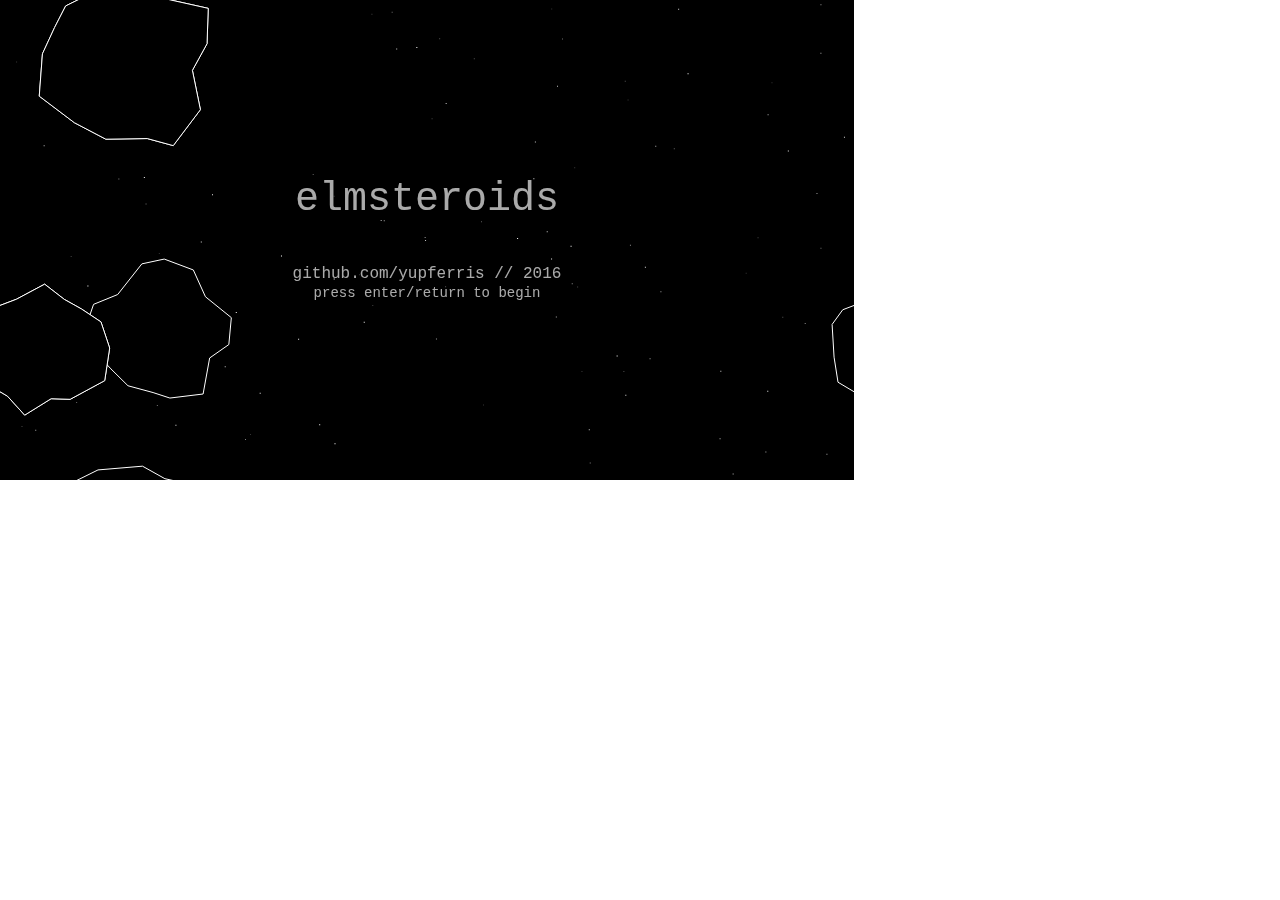
==== elmsteroids/index.html @ e2b3eda0 "Moved index.html into elmsteroids folder" ====
<!DOCTYPE HTML>
<html><head><meta charset="UTF-8"><title>Main</title><style>html,head,body { padding:0; margin:0; }
body { font-family: calibri, helvetica, arial, sans-serif; }</style><script type="text/javascript">
(function() {
'use strict';

function F2(fun)
{
  function wrapper(a) { return function(b) { return fun(a,b); }; }
  wrapper.arity = 2;
  wrapper.func = fun;
  return wrapper;
}

function F3(fun)
{
  function wrapper(a) {
    return function(b) { return function(c) { return fun(a, b, c); }; };
  }
  wrapper.arity = 3;
  wrapper.func = fun;
  return wrapper;
}

function F4(fun)
{
  function wrapper(a) { return function(b) { return function(c) {
    return function(d) { return fun(a, b, c, d); }; }; };
  }
  wrapper.arity = 4;
  wrapper.func = fun;
  return wrapper;
}

function F5(fun)
{
  function wrapper(a) { return function(b) { return function(c) {
    return function(d) { return function(e) { return fun(a, b, c, d, e); }; }; }; };
  }
  wrapper.arity = 5;
  wrapper.func = fun;
  return wrapper;
}

function F6(fun)
{
  function wrapper(a) { return function(b) { return function(c) {
    return function(d) { return function(e) { return function(f) {
    return fun(a, b, c, d, e, f); }; }; }; }; };
  }
  wrapper.arity = 6;
  wrapper.func = fun;
  return wrapper;
}

function F7(fun)
{
  function wrapper(a) { return function(b) { return function(c) {
    return function(d) { return function(e) { return function(f) {
    return function(g) { return fun(a, b, c, d, e, f, g); }; }; }; }; }; };
  }
  wrapper.arity = 7;
  wrapper.func = fun;
  return wrapper;
}

function F8(fun)
{
  function wrapper(a) { return function(b) { return function(c) {
    return function(d) { return function(e) { return function(f) {
    return function(g) { return function(h) {
    return fun(a, b, c, d, e, f, g, h); }; }; }; }; }; }; };
  }
  wrapper.arity = 8;
  wrapper.func = fun;
  return wrapper;
}

function F9(fun)
{
  function wrapper(a) { return function(b) { return function(c) {
    return function(d) { return function(e) { return function(f) {
    return function(g) { return function(h) { return function(i) {
    return fun(a, b, c, d, e, f, g, h, i); }; }; }; }; }; }; }; };
  }
  wrapper.arity = 9;
  wrapper.func = fun;
  return wrapper;
}

function A2(fun, a, b)
{
  return fun.arity === 2
    ? fun.func(a, b)
    : fun(a)(b);
}
function A3(fun, a, b, c)
{
  return fun.arity === 3
    ? fun.func(a, b, c)
    : fun(a)(b)(c);
}
function A4(fun, a, b, c, d)
{
  return fun.arity === 4
    ? fun.func(a, b, c, d)
    : fun(a)(b)(c)(d);
}
function A5(fun, a, b, c, d, e)
{
  return fun.arity === 5
    ? fun.func(a, b, c, d, e)
    : fun(a)(b)(c)(d)(e);
}
function A6(fun, a, b, c, d, e, f)
{
  return fun.arity === 6
    ? fun.func(a, b, c, d, e, f)
    : fun(a)(b)(c)(d)(e)(f);
}
function A7(fun, a, b, c, d, e, f, g)
{
  return fun.arity === 7
    ? fun.func(a, b, c, d, e, f, g)
    : fun(a)(b)(c)(d)(e)(f)(g);
}
function A8(fun, a, b, c, d, e, f, g, h)
{
  return fun.arity === 8
    ? fun.func(a, b, c, d, e, f, g, h)
    : fun(a)(b)(c)(d)(e)(f)(g)(h);
}
function A9(fun, a, b, c, d, e, f, g, h, i)
{
  return fun.arity === 9
    ? fun.func(a, b, c, d, e, f, g, h, i)
    : fun(a)(b)(c)(d)(e)(f)(g)(h)(i);
}
//import Native.Utils //

var _elm_lang$core$Native_Basics = function() {

function div(a, b)
{
	return (a / b) | 0;
}
function rem(a, b)
{
	return a % b;
}
function mod(a, b)
{
	if (b === 0)
	{
		throw new Error('Cannot perform mod 0. Division by zero error.');
	}
	var r = a % b;
	var m = a === 0 ? 0 : (b > 0 ? (a >= 0 ? r : r + b) : -mod(-a, -b));

	return m === b ? 0 : m;
}
function logBase(base, n)
{
	return Math.log(n) / Math.log(base);
}
function negate(n)
{
	return -n;
}
function abs(n)
{
	return n < 0 ? -n : n;
}

function min(a, b)
{
	return _elm_lang$core$Native_Utils.cmp(a, b) < 0 ? a : b;
}
function max(a, b)
{
	return _elm_lang$core$Native_Utils.cmp(a, b) > 0 ? a : b;
}
function clamp(lo, hi, n)
{
	return _elm_lang$core$Native_Utils.cmp(n, lo) < 0
		? lo
		: _elm_lang$core$Native_Utils.cmp(n, hi) > 0
			? hi
			: n;
}

var ord = ['LT', 'EQ', 'GT'];

function compare(x, y)
{
	return { ctor: ord[_elm_lang$core$Native_Utils.cmp(x, y) + 1] };
}

function xor(a, b)
{
	return a !== b;
}
function not(b)
{
	return !b;
}
function isInfinite(n)
{
	return n === Infinity || n === -Infinity;
}

function truncate(n)
{
	return n | 0;
}

function degrees(d)
{
	return d * Math.PI / 180;
}
function turns(t)
{
	return 2 * Math.PI * t;
}
function fromPolar(point)
{
	var r = point._0;
	var t = point._1;
	return _elm_lang$core$Native_Utils.Tuple2(r * Math.cos(t), r * Math.sin(t));
}
function toPolar(point)
{
	var x = point._0;
	var y = point._1;
	return _elm_lang$core$Native_Utils.Tuple2(Math.sqrt(x * x + y * y), Math.atan2(y, x));
}

return {
	div: F2(div),
	rem: F2(rem),
	mod: F2(mod),

	pi: Math.PI,
	e: Math.E,
	cos: Math.cos,
	sin: Math.sin,
	tan: Math.tan,
	acos: Math.acos,
	asin: Math.asin,
	atan: Math.atan,
	atan2: F2(Math.atan2),

	degrees: degrees,
	turns: turns,
	fromPolar: fromPolar,
	toPolar: toPolar,

	sqrt: Math.sqrt,
	logBase: F2(logBase),
	negate: negate,
	abs: abs,
	min: F2(min),
	max: F2(max),
	clamp: F3(clamp),
	compare: F2(compare),

	xor: F2(xor),
	not: not,

	truncate: truncate,
	ceiling: Math.ceil,
	floor: Math.floor,
	round: Math.round,
	toFloat: function(x) { return x; },
	isNaN: isNaN,
	isInfinite: isInfinite
};

}();//import //

var _elm_lang$core$Native_Utils = function() {

// COMPARISONS

function eq(rootX, rootY)
{
	var stack = [{ x: rootX, y: rootY }];
	while (stack.length > 0)
	{
		var front = stack.pop();
		var x = front.x;
		var y = front.y;
		if (x === y)
		{
			continue;
		}
		if (typeof x === 'object')
		{
			var c = 0;
			for (var key in x)
			{
				++c;
				if (!(key in y))
				{
					return false;
				}
				if (key === 'ctor')
				{
					continue;
				}
				stack.push({ x: x[key], y: y[key] });
			}
			if ('ctor' in x)
			{
				stack.push({ x: x.ctor, y: y.ctor});
			}
			if (c !== Object.keys(y).length)
			{
				return false;
			}
		}
		else if (typeof x === 'function')
		{
			throw new Error('Equality error: general function equality is ' +
							'undecidable, and therefore, unsupported');
		}
		else
		{
			return false;
		}
	}
	return true;
}

// Code in Generate/JavaScript.hs, Basics.js, and List.js depends on
// the particular integer values assigned to LT, EQ, and GT.

var LT = -1, EQ = 0, GT = 1;

function cmp(x, y)
{
	var ord;
	if (typeof x !== 'object')
	{
		return x === y ? EQ : x < y ? LT : GT;
	}
	else if (x instanceof String)
	{
		var a = x.valueOf();
		var b = y.valueOf();
		return a === b
			? EQ
			: a < b
				? LT
				: GT;
	}
	else if (x.ctor === '::' || x.ctor === '[]')
	{
		while (true)
		{
			if (x.ctor === '[]' && y.ctor === '[]')
			{
				return EQ;
			}
			if (x.ctor !== y.ctor)
			{
				return x.ctor === '[]' ? LT : GT;
			}
			ord = cmp(x._0, y._0);
			if (ord !== EQ)
			{
				return ord;
			}
			x = x._1;
			y = y._1;
		}
	}
	else if (x.ctor.slice(0, 6) === '_Tuple')
	{
		var n = x.ctor.slice(6) - 0;
		var err = 'cannot compare tuples with more than 6 elements.';
		if (n === 0) return EQ;
		if (n >= 1) { ord = cmp(x._0, y._0); if (ord !== EQ) return ord;
		if (n >= 2) { ord = cmp(x._1, y._1); if (ord !== EQ) return ord;
		if (n >= 3) { ord = cmp(x._2, y._2); if (ord !== EQ) return ord;
		if (n >= 4) { ord = cmp(x._3, y._3); if (ord !== EQ) return ord;
		if (n >= 5) { ord = cmp(x._4, y._4); if (ord !== EQ) return ord;
		if (n >= 6) { ord = cmp(x._5, y._5); if (ord !== EQ) return ord;
		if (n >= 7) throw new Error('Comparison error: ' + err); } } } } } }
		return EQ;
	}
	else
	{
		throw new Error('Comparison error: comparison is only defined on ints, ' +
						'floats, times, chars, strings, lists of comparable values, ' +
						'and tuples of comparable values.');
	}
}


// COMMON VALUES

var Tuple0 = {
	ctor: '_Tuple0'
};

function Tuple2(x, y)
{
	return {
		ctor: '_Tuple2',
		_0: x,
		_1: y
	};
}

function chr(c)
{
	return new String(c);
}


// GUID

var count = 0;
function guid(_)
{
	return count++;
}


// RECORDS

function update(oldRecord, updatedFields)
{
	var newRecord = {};
	for (var key in oldRecord)
	{
		var value = (key in updatedFields) ? updatedFields[key] : oldRecord[key];
		newRecord[key] = value;
	}
	return newRecord;
}


//// LIST STUFF ////

var Nil = { ctor: '[]' };

function Cons(hd, tl)
{
	return {
		ctor: '::',
		_0: hd,
		_1: tl
	};
}

function append(xs, ys)
{
	// append Strings
	if (typeof xs === 'string')
	{
		return xs + ys;
	}

	// append Lists
	if (xs.ctor === '[]')
	{
		return ys;
	}
	var root = Cons(xs._0, Nil);
	var curr = root;
	xs = xs._1;
	while (xs.ctor !== '[]')
	{
		curr._1 = Cons(xs._0, Nil);
		xs = xs._1;
		curr = curr._1;
	}
	curr._1 = ys;
	return root;
}


// CRASHES

function crash(moduleName, region)
{
	return function(message) {
		throw new Error(
			'Ran into a `Debug.crash` in module `' + moduleName + '` ' + regionToString(region) + '\n'
			+ 'The message provided by the code author is:\n\n    '
			+ message
		);
	};
}

function crashCase(moduleName, region, value)
{
	return function(message) {
		throw new Error(
			'Ran into a `Debug.crash` in module `' + moduleName + '`\n\n'
			+ 'This was caused by the `case` expression ' + regionToString(region) + '.\n'
			+ 'One of the branches ended with a crash and the following value got through:\n\n    ' + toString(value) + '\n\n'
			+ 'The message provided by the code author is:\n\n    '
			+ message
		);
	};
}

function regionToString(region)
{
	if (region.start.line == region.end.line)
	{
		return 'on line ' + region.start.line;
	}
	return 'between lines ' + region.start.line + ' and ' + region.end.line;
}


// TO STRING

function toString(v)
{
	var type = typeof v;
	if (type === 'function')
	{
		var name = v.func ? v.func.name : v.name;
		return '<function' + (name === '' ? '' : ':') + name + '>';
	}

	if (type === 'boolean')
	{
		return v ? 'True' : 'False';
	}

	if (type === 'number')
	{
		return v + '';
	}

	if (v instanceof String)
	{
		return '\'' + addSlashes(v, true) + '\'';
	}

	if (type === 'string')
	{
		return '"' + addSlashes(v, false) + '"';
	}

	if (v === null)
	{
		return 'null';
	}

	if (type === 'object' && 'ctor' in v)
	{
		var ctorStarter = v.ctor.substring(0, 5);

		if (ctorStarter === '_Tupl')
		{
			var output = [];
			for (var k in v)
			{
				if (k === 'ctor') continue;
				output.push(toString(v[k]));
			}
			return '(' + output.join(',') + ')';
		}

		if (ctorStarter === '_Task')
		{
			return '<task>'
		}

		if (v.ctor === '_Array')
		{
			var list = _elm_lang$core$Array$toList(v);
			return 'Array.fromList ' + toString(list);
		}

		if (v.ctor === '<decoder>')
		{
			return '<decoder>';
		}

		if (v.ctor === '_Process')
		{
			return '<process:' + v.id + '>';
		}

		if (v.ctor === '::')
		{
			var output = '[' + toString(v._0);
			v = v._1;
			while (v.ctor === '::')
			{
				output += ',' + toString(v._0);
				v = v._1;
			}
			return output + ']';
		}

		if (v.ctor === '[]')
		{
			return '[]';
		}

		if (v.ctor === 'RBNode_elm_builtin' || v.ctor === 'RBEmpty_elm_builtin' || v.ctor === 'Set_elm_builtin')
		{
			var name, list;
			if (v.ctor === 'Set_elm_builtin')
			{
				name = 'Set';
				list = A2(
					_elm_lang$core$List$map,
					function(x) {return x._0; },
					_elm_lang$core$Dict$toList(v._0)
				);
			}
			else
			{
				name = 'Dict';
				list = _elm_lang$core$Dict$toList(v);
			}
			return name + '.fromList ' + toString(list);
		}

		var output = '';
		for (var i in v)
		{
			if (i === 'ctor') continue;
			var str = toString(v[i]);
			var c0 = str[0];
			var parenless = c0 === '{' || c0 === '(' || c0 === '<' || c0 === '"' || str.indexOf(' ') < 0;
			output += ' ' + (parenless ? str : '(' + str + ')');
		}
		return v.ctor + output;
	}

	if (type === 'object')
	{
		var output = [];
		for (var k in v)
		{
			output.push(k + ' = ' + toString(v[k]));
		}
		if (output.length === 0)
		{
			return '{}';
		}
		return '{ ' + output.join(', ') + ' }';
	}

	return '<internal structure>';
}

function addSlashes(str, isChar)
{
	var s = str.replace(/\\/g, '\\\\')
			  .replace(/\n/g, '\\n')
			  .replace(/\t/g, '\\t')
			  .replace(/\r/g, '\\r')
			  .replace(/\v/g, '\\v')
			  .replace(/\0/g, '\\0');
	if (isChar)
	{
		return s.replace(/\'/g, '\\\'');
	}
	else
	{
		return s.replace(/\"/g, '\\"');
	}
}


return {
	eq: eq,
	cmp: cmp,
	Tuple0: Tuple0,
	Tuple2: Tuple2,
	chr: chr,
	update: update,
	guid: guid,

	append: F2(append),

	crash: crash,
	crashCase: crashCase,

	toString: toString
};

}();var _elm_lang$core$Basics$uncurry = F2(
	function (f, _p0) {
		var _p1 = _p0;
		return A2(f, _p1._0, _p1._1);
	});
var _elm_lang$core$Basics$curry = F3(
	function (f, a, b) {
		return f(
			{ctor: '_Tuple2', _0: a, _1: b});
	});
var _elm_lang$core$Basics$flip = F3(
	function (f, b, a) {
		return A2(f, a, b);
	});
var _elm_lang$core$Basics$snd = function (_p2) {
	var _p3 = _p2;
	return _p3._1;
};
var _elm_lang$core$Basics$fst = function (_p4) {
	var _p5 = _p4;
	return _p5._0;
};
var _elm_lang$core$Basics$always = F2(
	function (a, _p6) {
		return a;
	});
var _elm_lang$core$Basics$identity = function (x) {
	return x;
};
var _elm_lang$core$Basics_ops = _elm_lang$core$Basics_ops || {};
_elm_lang$core$Basics_ops['<|'] = F2(
	function (f, x) {
		return f(x);
	});
var _elm_lang$core$Basics_ops = _elm_lang$core$Basics_ops || {};
_elm_lang$core$Basics_ops['|>'] = F2(
	function (x, f) {
		return f(x);
	});
var _elm_lang$core$Basics_ops = _elm_lang$core$Basics_ops || {};
_elm_lang$core$Basics_ops['>>'] = F3(
	function (f, g, x) {
		return g(
			f(x));
	});
var _elm_lang$core$Basics_ops = _elm_lang$core$Basics_ops || {};
_elm_lang$core$Basics_ops['<<'] = F3(
	function (g, f, x) {
		return g(
			f(x));
	});
var _elm_lang$core$Basics_ops = _elm_lang$core$Basics_ops || {};
_elm_lang$core$Basics_ops['++'] = _elm_lang$core$Native_Utils.append;
var _elm_lang$core$Basics$toString = _elm_lang$core$Native_Utils.toString;
var _elm_lang$core$Basics$isInfinite = _elm_lang$core$Native_Basics.isInfinite;
var _elm_lang$core$Basics$isNaN = _elm_lang$core$Native_Basics.isNaN;
var _elm_lang$core$Basics$toFloat = _elm_lang$core$Native_Basics.toFloat;
var _elm_lang$core$Basics$ceiling = _elm_lang$core$Native_Basics.ceiling;
var _elm_lang$core$Basics$floor = _elm_lang$core$Native_Basics.floor;
var _elm_lang$core$Basics$truncate = _elm_lang$core$Native_Basics.truncate;
var _elm_lang$core$Basics$round = _elm_lang$core$Native_Basics.round;
var _elm_lang$core$Basics$not = _elm_lang$core$Native_Basics.not;
var _elm_lang$core$Basics$xor = _elm_lang$core$Native_Basics.xor;
var _elm_lang$core$Basics_ops = _elm_lang$core$Basics_ops || {};
_elm_lang$core$Basics_ops['||'] = _elm_lang$core$Native_Basics.or;
var _elm_lang$core$Basics_ops = _elm_lang$core$Basics_ops || {};
_elm_lang$core$Basics_ops['&&'] = _elm_lang$core$Native_Basics.and;
var _elm_lang$core$Basics$max = _elm_lang$core$Native_Basics.max;
var _elm_lang$core$Basics$min = _elm_lang$core$Native_Basics.min;
var _elm_lang$core$Basics$compare = _elm_lang$core$Native_Basics.compare;
var _elm_lang$core$Basics_ops = _elm_lang$core$Basics_ops || {};
_elm_lang$core$Basics_ops['>='] = _elm_lang$core$Native_Basics.ge;
var _elm_lang$core$Basics_ops = _elm_lang$core$Basics_ops || {};
_elm_lang$core$Basics_ops['<='] = _elm_lang$core$Native_Basics.le;
var _elm_lang$core$Basics_ops = _elm_lang$core$Basics_ops || {};
_elm_lang$core$Basics_ops['>'] = _elm_lang$core$Native_Basics.gt;
var _elm_lang$core$Basics_ops = _elm_lang$core$Basics_ops || {};
_elm_lang$core$Basics_ops['<'] = _elm_lang$core$Native_Basics.lt;
var _elm_lang$core$Basics_ops = _elm_lang$core$Basics_ops || {};
_elm_lang$core$Basics_ops['/='] = _elm_lang$core$Native_Basics.neq;
var _elm_lang$core$Basics_ops = _elm_lang$core$Basics_ops || {};
_elm_lang$core$Basics_ops['=='] = _elm_lang$core$Native_Basics.eq;
var _elm_lang$core$Basics$e = _elm_lang$core$Native_Basics.e;
var _elm_lang$core$Basics$pi = _elm_lang$core$Native_Basics.pi;
var _elm_lang$core$Basics$clamp = _elm_lang$core$Native_Basics.clamp;
var _elm_lang$core$Basics$logBase = _elm_lang$core$Native_Basics.logBase;
var _elm_lang$core$Basics$abs = _elm_lang$core$Native_Basics.abs;
var _elm_lang$core$Basics$negate = _elm_lang$core$Native_Basics.negate;
var _elm_lang$core$Basics$sqrt = _elm_lang$core$Native_Basics.sqrt;
var _elm_lang$core$Basics$atan2 = _elm_lang$core$Native_Basics.atan2;
var _elm_lang$core$Basics$atan = _elm_lang$core$Native_Basics.atan;
var _elm_lang$core$Basics$asin = _elm_lang$core$Native_Basics.asin;
var _elm_lang$core$Basics$acos = _elm_lang$core$Native_Basics.acos;
var _elm_lang$core$Basics$tan = _elm_lang$core$Native_Basics.tan;
var _elm_lang$core$Basics$sin = _elm_lang$core$Native_Basics.sin;
var _elm_lang$core$Basics$cos = _elm_lang$core$Native_Basics.cos;
var _elm_lang$core$Basics_ops = _elm_lang$core$Basics_ops || {};
_elm_lang$core$Basics_ops['^'] = _elm_lang$core$Native_Basics.exp;
var _elm_lang$core$Basics_ops = _elm_lang$core$Basics_ops || {};
_elm_lang$core$Basics_ops['%'] = _elm_lang$core$Native_Basics.mod;
var _elm_lang$core$Basics$rem = _elm_lang$core$Native_Basics.rem;
var _elm_lang$core$Basics_ops = _elm_lang$core$Basics_ops || {};
_elm_lang$core$Basics_ops['//'] = _elm_lang$core$Native_Basics.div;
var _elm_lang$core$Basics_ops = _elm_lang$core$Basics_ops || {};
_elm_lang$core$Basics_ops['/'] = _elm_lang$core$Native_Basics.floatDiv;
var _elm_lang$core$Basics_ops = _elm_lang$core$Basics_ops || {};
_elm_lang$core$Basics_ops['*'] = _elm_lang$core$Native_Basics.mul;
var _elm_lang$core$Basics_ops = _elm_lang$core$Basics_ops || {};
_elm_lang$core$Basics_ops['-'] = _elm_lang$core$Native_Basics.sub;
var _elm_lang$core$Basics_ops = _elm_lang$core$Basics_ops || {};
_elm_lang$core$Basics_ops['+'] = _elm_lang$core$Native_Basics.add;
var _elm_lang$core$Basics$toPolar = _elm_lang$core$Native_Basics.toPolar;
var _elm_lang$core$Basics$fromPolar = _elm_lang$core$Native_Basics.fromPolar;
var _elm_lang$core$Basics$turns = _elm_lang$core$Native_Basics.turns;
var _elm_lang$core$Basics$degrees = _elm_lang$core$Native_Basics.degrees;
var _elm_lang$core$Basics$radians = function (t) {
	return t;
};
var _elm_lang$core$Basics$GT = {ctor: 'GT'};
var _elm_lang$core$Basics$EQ = {ctor: 'EQ'};
var _elm_lang$core$Basics$LT = {ctor: 'LT'};
var _elm_lang$core$Basics$Never = function (a) {
	return {ctor: 'Never', _0: a};
};
//import Native.Utils //

var _elm_lang$core$Native_Debug = function() {

function log(tag, value)
{
	var msg = tag + ': ' + _elm_lang$core$Native_Utils.toString(value);
	var process = process || {};
	if (process.stdout)
	{
		process.stdout.write(msg);
	}
	else
	{
		console.log(msg);
	}
	return value;
}

function crash(message)
{
	throw new Error(message);
}

return {
	crash: crash,
	log: F2(log)
};

}();var _elm_lang$core$Debug$crash = _elm_lang$core$Native_Debug.crash;
var _elm_lang$core$Debug$log = _elm_lang$core$Native_Debug.log;
var _elm_lang$core$Maybe$withDefault = F2(
	function ($default, maybe) {
		var _p0 = maybe;
		if (_p0.ctor === 'Just') {
			return _p0._0;
		} else {
			return $default;
		}
	});
var _elm_lang$core$Maybe$Nothing = {ctor: 'Nothing'};
var _elm_lang$core$Maybe$oneOf = function (maybes) {
	oneOf:
	while (true) {
		var _p1 = maybes;
		if (_p1.ctor === '[]') {
			return _elm_lang$core$Maybe$Nothing;
		} else {
			var _p3 = _p1._0;
			var _p2 = _p3;
			if (_p2.ctor === 'Nothing') {
				var _v3 = _p1._1;
				maybes = _v3;
				continue oneOf;
			} else {
				return _p3;
			}
		}
	}
};
var _elm_lang$core$Maybe$andThen = F2(
	function (maybeValue, callback) {
		var _p4 = maybeValue;
		if (_p4.ctor === 'Just') {
			return callback(_p4._0);
		} else {
			return _elm_lang$core$Maybe$Nothing;
		}
	});
var _elm_lang$core$Maybe$Just = function (a) {
	return {ctor: 'Just', _0: a};
};
var _elm_lang$core$Maybe$map = F2(
	function (f, maybe) {
		var _p5 = maybe;
		if (_p5.ctor === 'Just') {
			return _elm_lang$core$Maybe$Just(
				f(_p5._0));
		} else {
			return _elm_lang$core$Maybe$Nothing;
		}
	});
var _elm_lang$core$Maybe$map2 = F3(
	function (func, ma, mb) {
		var _p6 = {ctor: '_Tuple2', _0: ma, _1: mb};
		if (((_p6.ctor === '_Tuple2') && (_p6._0.ctor === 'Just')) && (_p6._1.ctor === 'Just')) {
			return _elm_lang$core$Maybe$Just(
				A2(func, _p6._0._0, _p6._1._0));
		} else {
			return _elm_lang$core$Maybe$Nothing;
		}
	});
var _elm_lang$core$Maybe$map3 = F4(
	function (func, ma, mb, mc) {
		var _p7 = {ctor: '_Tuple3', _0: ma, _1: mb, _2: mc};
		if ((((_p7.ctor === '_Tuple3') && (_p7._0.ctor === 'Just')) && (_p7._1.ctor === 'Just')) && (_p7._2.ctor === 'Just')) {
			return _elm_lang$core$Maybe$Just(
				A3(func, _p7._0._0, _p7._1._0, _p7._2._0));
		} else {
			return _elm_lang$core$Maybe$Nothing;
		}
	});
var _elm_lang$core$Maybe$map4 = F5(
	function (func, ma, mb, mc, md) {
		var _p8 = {ctor: '_Tuple4', _0: ma, _1: mb, _2: mc, _3: md};
		if (((((_p8.ctor === '_Tuple4') && (_p8._0.ctor === 'Just')) && (_p8._1.ctor === 'Just')) && (_p8._2.ctor === 'Just')) && (_p8._3.ctor === 'Just')) {
			return _elm_lang$core$Maybe$Just(
				A4(func, _p8._0._0, _p8._1._0, _p8._2._0, _p8._3._0));
		} else {
			return _elm_lang$core$Maybe$Nothing;
		}
	});
var _elm_lang$core$Maybe$map5 = F6(
	function (func, ma, mb, mc, md, me) {
		var _p9 = {ctor: '_Tuple5', _0: ma, _1: mb, _2: mc, _3: md, _4: me};
		if ((((((_p9.ctor === '_Tuple5') && (_p9._0.ctor === 'Just')) && (_p9._1.ctor === 'Just')) && (_p9._2.ctor === 'Just')) && (_p9._3.ctor === 'Just')) && (_p9._4.ctor === 'Just')) {
			return _elm_lang$core$Maybe$Just(
				A5(func, _p9._0._0, _p9._1._0, _p9._2._0, _p9._3._0, _p9._4._0));
		} else {
			return _elm_lang$core$Maybe$Nothing;
		}
	});
//import Native.Utils //

var _elm_lang$core$Native_List = function() {

var Nil = { ctor: '[]' };

function Cons(hd, tl)
{
	return { ctor: '::', _0: hd, _1: tl };
}

function fromArray(arr)
{
	var out = Nil;
	for (var i = arr.length; i--; )
	{
		out = Cons(arr[i], out);
	}
	return out;
}

function toArray(xs)
{
	var out = [];
	while (xs.ctor !== '[]')
	{
		out.push(xs._0);
		xs = xs._1;
	}
	return out;
}


function range(lo, hi)
{
	var list = Nil;
	if (lo <= hi)
	{
		do
		{
			list = Cons(hi, list);
		}
		while (hi-- > lo);
	}
	return list;
}

function foldr(f, b, xs)
{
	var arr = toArray(xs);
	var acc = b;
	for (var i = arr.length; i--; )
	{
		acc = A2(f, arr[i], acc);
	}
	return acc;
}

function map2(f, xs, ys)
{
	var arr = [];
	while (xs.ctor !== '[]' && ys.ctor !== '[]')
	{
		arr.push(A2(f, xs._0, ys._0));
		xs = xs._1;
		ys = ys._1;
	}
	return fromArray(arr);
}

function map3(f, xs, ys, zs)
{
	var arr = [];
	while (xs.ctor !== '[]' && ys.ctor !== '[]' && zs.ctor !== '[]')
	{
		arr.push(A3(f, xs._0, ys._0, zs._0));
		xs = xs._1;
		ys = ys._1;
		zs = zs._1;
	}
	return fromArray(arr);
}

function map4(f, ws, xs, ys, zs)
{
	var arr = [];
	while (   ws.ctor !== '[]'
		   && xs.ctor !== '[]'
		   && ys.ctor !== '[]'
		   && zs.ctor !== '[]')
	{
		arr.push(A4(f, ws._0, xs._0, ys._0, zs._0));
		ws = ws._1;
		xs = xs._1;
		ys = ys._1;
		zs = zs._1;
	}
	return fromArray(arr);
}

function map5(f, vs, ws, xs, ys, zs)
{
	var arr = [];
	while (   vs.ctor !== '[]'
		   && ws.ctor !== '[]'
		   && xs.ctor !== '[]'
		   && ys.ctor !== '[]'
		   && zs.ctor !== '[]')
	{
		arr.push(A5(f, vs._0, ws._0, xs._0, ys._0, zs._0));
		vs = vs._1;
		ws = ws._1;
		xs = xs._1;
		ys = ys._1;
		zs = zs._1;
	}
	return fromArray(arr);
}

function sortBy(f, xs)
{
	return fromArray(toArray(xs).sort(function(a, b) {
		return _elm_lang$core$Native_Utils.cmp(f(a), f(b));
	}));
}

function sortWith(f, xs)
{
	return fromArray(toArray(xs).sort(function(a, b) {
		var ord = f(a)(b).ctor;
		return ord === 'EQ' ? 0 : ord === 'LT' ? -1 : 1;
	}));
}

return {
	Nil: Nil,
	Cons: Cons,
	cons: F2(Cons),
	toArray: toArray,
	fromArray: fromArray,
	range: range,

	foldr: F3(foldr),

	map2: F3(map2),
	map3: F4(map3),
	map4: F5(map4),
	map5: F6(map5),
	sortBy: F2(sortBy),
	sortWith: F2(sortWith)
};

}();var _elm_lang$core$List$sortWith = _elm_lang$core$Native_List.sortWith;
var _elm_lang$core$List$sortBy = _elm_lang$core$Native_List.sortBy;
var _elm_lang$core$List$sort = function (xs) {
	return A2(_elm_lang$core$List$sortBy, _elm_lang$core$Basics$identity, xs);
};
var _elm_lang$core$List$drop = F2(
	function (n, list) {
		drop:
		while (true) {
			if (_elm_lang$core$Native_Utils.cmp(n, 0) < 1) {
				return list;
			} else {
				var _p0 = list;
				if (_p0.ctor === '[]') {
					return list;
				} else {
					var _v1 = n - 1,
						_v2 = _p0._1;
					n = _v1;
					list = _v2;
					continue drop;
				}
			}
		}
	});
var _elm_lang$core$List$map5 = _elm_lang$core$Native_List.map5;
var _elm_lang$core$List$map4 = _elm_lang$core$Native_List.map4;
var _elm_lang$core$List$map3 = _elm_lang$core$Native_List.map3;
var _elm_lang$core$List$map2 = _elm_lang$core$Native_List.map2;
var _elm_lang$core$List$any = F2(
	function (isOkay, list) {
		any:
		while (true) {
			var _p1 = list;
			if (_p1.ctor === '[]') {
				return false;
			} else {
				if (isOkay(_p1._0)) {
					return true;
				} else {
					var _v4 = isOkay,
						_v5 = _p1._1;
					isOkay = _v4;
					list = _v5;
					continue any;
				}
			}
		}
	});
var _elm_lang$core$List$all = F2(
	function (isOkay, list) {
		return _elm_lang$core$Basics$not(
			A2(
				_elm_lang$core$List$any,
				function (_p2) {
					return _elm_lang$core$Basics$not(
						isOkay(_p2));
				},
				list));
	});
var _elm_lang$core$List$foldr = _elm_lang$core$Native_List.foldr;
var _elm_lang$core$List$foldl = F3(
	function (func, acc, list) {
		foldl:
		while (true) {
			var _p3 = list;
			if (_p3.ctor === '[]') {
				return acc;
			} else {
				var _v7 = func,
					_v8 = A2(func, _p3._0, acc),
					_v9 = _p3._1;
				func = _v7;
				acc = _v8;
				list = _v9;
				continue foldl;
			}
		}
	});
var _elm_lang$core$List$length = function (xs) {
	return A3(
		_elm_lang$core$List$foldl,
		F2(
			function (_p4, i) {
				return i + 1;
			}),
		0,
		xs);
};
var _elm_lang$core$List$sum = function (numbers) {
	return A3(
		_elm_lang$core$List$foldl,
		F2(
			function (x, y) {
				return x + y;
			}),
		0,
		numbers);
};
var _elm_lang$core$List$product = function (numbers) {
	return A3(
		_elm_lang$core$List$foldl,
		F2(
			function (x, y) {
				return x * y;
			}),
		1,
		numbers);
};
var _elm_lang$core$List$maximum = function (list) {
	var _p5 = list;
	if (_p5.ctor === '::') {
		return _elm_lang$core$Maybe$Just(
			A3(_elm_lang$core$List$foldl, _elm_lang$core$Basics$max, _p5._0, _p5._1));
	} else {
		return _elm_lang$core$Maybe$Nothing;
	}
};
var _elm_lang$core$List$minimum = function (list) {
	var _p6 = list;
	if (_p6.ctor === '::') {
		return _elm_lang$core$Maybe$Just(
			A3(_elm_lang$core$List$foldl, _elm_lang$core$Basics$min, _p6._0, _p6._1));
	} else {
		return _elm_lang$core$Maybe$Nothing;
	}
};
var _elm_lang$core$List$indexedMap = F2(
	function (f, xs) {
		return A3(
			_elm_lang$core$List$map2,
			f,
			_elm_lang$core$Native_List.range(
				0,
				_elm_lang$core$List$length(xs) - 1),
			xs);
	});
var _elm_lang$core$List$member = F2(
	function (x, xs) {
		return A2(
			_elm_lang$core$List$any,
			function (a) {
				return _elm_lang$core$Native_Utils.eq(a, x);
			},
			xs);
	});
var _elm_lang$core$List$isEmpty = function (xs) {
	var _p7 = xs;
	if (_p7.ctor === '[]') {
		return true;
	} else {
		return false;
	}
};
var _elm_lang$core$List$tail = function (list) {
	var _p8 = list;
	if (_p8.ctor === '::') {
		return _elm_lang$core$Maybe$Just(_p8._1);
	} else {
		return _elm_lang$core$Maybe$Nothing;
	}
};
var _elm_lang$core$List$head = function (list) {
	var _p9 = list;
	if (_p9.ctor === '::') {
		return _elm_lang$core$Maybe$Just(_p9._0);
	} else {
		return _elm_lang$core$Maybe$Nothing;
	}
};
var _elm_lang$core$List_ops = _elm_lang$core$List_ops || {};
_elm_lang$core$List_ops['::'] = _elm_lang$core$Native_List.cons;
var _elm_lang$core$List$map = F2(
	function (f, xs) {
		return A3(
			_elm_lang$core$List$foldr,
			F2(
				function (x, acc) {
					return A2(
						_elm_lang$core$List_ops['::'],
						f(x),
						acc);
				}),
			_elm_lang$core$Native_List.fromArray(
				[]),
			xs);
	});
var _elm_lang$core$List$filter = F2(
	function (pred, xs) {
		var conditionalCons = F2(
			function (x, xs$) {
				return pred(x) ? A2(_elm_lang$core$List_ops['::'], x, xs$) : xs$;
			});
		return A3(
			_elm_lang$core$List$foldr,
			conditionalCons,
			_elm_lang$core$Native_List.fromArray(
				[]),
			xs);
	});
var _elm_lang$core$List$maybeCons = F3(
	function (f, mx, xs) {
		var _p10 = f(mx);
		if (_p10.ctor === 'Just') {
			return A2(_elm_lang$core$List_ops['::'], _p10._0, xs);
		} else {
			return xs;
		}
	});
var _elm_lang$core$List$filterMap = F2(
	function (f, xs) {
		return A3(
			_elm_lang$core$List$foldr,
			_elm_lang$core$List$maybeCons(f),
			_elm_lang$core$Native_List.fromArray(
				[]),
			xs);
	});
var _elm_lang$core$List$reverse = function (list) {
	return A3(
		_elm_lang$core$List$foldl,
		F2(
			function (x, y) {
				return A2(_elm_lang$core$List_ops['::'], x, y);
			}),
		_elm_lang$core$Native_List.fromArray(
			[]),
		list);
};
var _elm_lang$core$List$scanl = F3(
	function (f, b, xs) {
		var scan1 = F2(
			function (x, accAcc) {
				var _p11 = accAcc;
				if (_p11.ctor === '::') {
					return A2(
						_elm_lang$core$List_ops['::'],
						A2(f, x, _p11._0),
						accAcc);
				} else {
					return _elm_lang$core$Native_List.fromArray(
						[]);
				}
			});
		return _elm_lang$core$List$reverse(
			A3(
				_elm_lang$core$List$foldl,
				scan1,
				_elm_lang$core$Native_List.fromArray(
					[b]),
				xs));
	});
var _elm_lang$core$List$append = F2(
	function (xs, ys) {
		var _p12 = ys;
		if (_p12.ctor === '[]') {
			return xs;
		} else {
			return A3(
				_elm_lang$core$List$foldr,
				F2(
					function (x, y) {
						return A2(_elm_lang$core$List_ops['::'], x, y);
					}),
				ys,
				xs);
		}
	});
var _elm_lang$core$List$concat = function (lists) {
	return A3(
		_elm_lang$core$List$foldr,
		_elm_lang$core$List$append,
		_elm_lang$core$Native_List.fromArray(
			[]),
		lists);
};
var _elm_lang$core$List$concatMap = F2(
	function (f, list) {
		return _elm_lang$core$List$concat(
			A2(_elm_lang$core$List$map, f, list));
	});
var _elm_lang$core$List$partition = F2(
	function (pred, list) {
		var step = F2(
			function (x, _p13) {
				var _p14 = _p13;
				var _p16 = _p14._0;
				var _p15 = _p14._1;
				return pred(x) ? {
					ctor: '_Tuple2',
					_0: A2(_elm_lang$core$List_ops['::'], x, _p16),
					_1: _p15
				} : {
					ctor: '_Tuple2',
					_0: _p16,
					_1: A2(_elm_lang$core$List_ops['::'], x, _p15)
				};
			});
		return A3(
			_elm_lang$core$List$foldr,
			step,
			{
				ctor: '_Tuple2',
				_0: _elm_lang$core$Native_List.fromArray(
					[]),
				_1: _elm_lang$core$Native_List.fromArray(
					[])
			},
			list);
	});
var _elm_lang$core$List$unzip = function (pairs) {
	var step = F2(
		function (_p18, _p17) {
			var _p19 = _p18;
			var _p20 = _p17;
			return {
				ctor: '_Tuple2',
				_0: A2(_elm_lang$core$List_ops['::'], _p19._0, _p20._0),
				_1: A2(_elm_lang$core$List_ops['::'], _p19._1, _p20._1)
			};
		});
	return A3(
		_elm_lang$core$List$foldr,
		step,
		{
			ctor: '_Tuple2',
			_0: _elm_lang$core$Native_List.fromArray(
				[]),
			_1: _elm_lang$core$Native_List.fromArray(
				[])
		},
		pairs);
};
var _elm_lang$core$List$intersperse = F2(
	function (sep, xs) {
		var _p21 = xs;
		if (_p21.ctor === '[]') {
			return _elm_lang$core$Native_List.fromArray(
				[]);
		} else {
			var step = F2(
				function (x, rest) {
					return A2(
						_elm_lang$core$List_ops['::'],
						sep,
						A2(_elm_lang$core$List_ops['::'], x, rest));
				});
			var spersed = A3(
				_elm_lang$core$List$foldr,
				step,
				_elm_lang$core$Native_List.fromArray(
					[]),
				_p21._1);
			return A2(_elm_lang$core$List_ops['::'], _p21._0, spersed);
		}
	});
var _elm_lang$core$List$take = F2(
	function (n, list) {
		if (_elm_lang$core$Native_Utils.cmp(n, 0) < 1) {
			return _elm_lang$core$Native_List.fromArray(
				[]);
		} else {
			var _p22 = list;
			if (_p22.ctor === '[]') {
				return list;
			} else {
				return A2(
					_elm_lang$core$List_ops['::'],
					_p22._0,
					A2(_elm_lang$core$List$take, n - 1, _p22._1));
			}
		}
	});
var _elm_lang$core$List$repeatHelp = F3(
	function (result, n, value) {
		repeatHelp:
		while (true) {
			if (_elm_lang$core$Native_Utils.cmp(n, 0) < 1) {
				return result;
			} else {
				var _v23 = A2(_elm_lang$core$List_ops['::'], value, result),
					_v24 = n - 1,
					_v25 = value;
				result = _v23;
				n = _v24;
				value = _v25;
				continue repeatHelp;
			}
		}
	});
var _elm_lang$core$List$repeat = F2(
	function (n, value) {
		return A3(
			_elm_lang$core$List$repeatHelp,
			_elm_lang$core$Native_List.fromArray(
				[]),
			n,
			value);
	});
var _elm_lang$core$Result$toMaybe = function (result) {
	var _p0 = result;
	if (_p0.ctor === 'Ok') {
		return _elm_lang$core$Maybe$Just(_p0._0);
	} else {
		return _elm_lang$core$Maybe$Nothing;
	}
};
var _elm_lang$core$Result$withDefault = F2(
	function (def, result) {
		var _p1 = result;
		if (_p1.ctor === 'Ok') {
			return _p1._0;
		} else {
			return def;
		}
	});
var _elm_lang$core$Result$Err = function (a) {
	return {ctor: 'Err', _0: a};
};
var _elm_lang$core$Result$andThen = F2(
	function (result, callback) {
		var _p2 = result;
		if (_p2.ctor === 'Ok') {
			return callback(_p2._0);
		} else {
			return _elm_lang$core$Result$Err(_p2._0);
		}
	});
var _elm_lang$core$Result$Ok = function (a) {
	return {ctor: 'Ok', _0: a};
};
var _elm_lang$core$Result$map = F2(
	function (func, ra) {
		var _p3 = ra;
		if (_p3.ctor === 'Ok') {
			return _elm_lang$core$Result$Ok(
				func(_p3._0));
		} else {
			return _elm_lang$core$Result$Err(_p3._0);
		}
	});
var _elm_lang$core$Result$map2 = F3(
	function (func, ra, rb) {
		var _p4 = {ctor: '_Tuple2', _0: ra, _1: rb};
		if (_p4._0.ctor === 'Ok') {
			if (_p4._1.ctor === 'Ok') {
				return _elm_lang$core$Result$Ok(
					A2(func, _p4._0._0, _p4._1._0));
			} else {
				return _elm_lang$core$Result$Err(_p4._1._0);
			}
		} else {
			return _elm_lang$core$Result$Err(_p4._0._0);
		}
	});
var _elm_lang$core$Result$map3 = F4(
	function (func, ra, rb, rc) {
		var _p5 = {ctor: '_Tuple3', _0: ra, _1: rb, _2: rc};
		if (_p5._0.ctor === 'Ok') {
			if (_p5._1.ctor === 'Ok') {
				if (_p5._2.ctor === 'Ok') {
					return _elm_lang$core$Result$Ok(
						A3(func, _p5._0._0, _p5._1._0, _p5._2._0));
				} else {
					return _elm_lang$core$Result$Err(_p5._2._0);
				}
			} else {
				return _elm_lang$core$Result$Err(_p5._1._0);
			}
		} else {
			return _elm_lang$core$Result$Err(_p5._0._0);
		}
	});
var _elm_lang$core$Result$map4 = F5(
	function (func, ra, rb, rc, rd) {
		var _p6 = {ctor: '_Tuple4', _0: ra, _1: rb, _2: rc, _3: rd};
		if (_p6._0.ctor === 'Ok') {
			if (_p6._1.ctor === 'Ok') {
				if (_p6._2.ctor === 'Ok') {
					if (_p6._3.ctor === 'Ok') {
						return _elm_lang$core$Result$Ok(
							A4(func, _p6._0._0, _p6._1._0, _p6._2._0, _p6._3._0));
					} else {
						return _elm_lang$core$Result$Err(_p6._3._0);
					}
				} else {
					return _elm_lang$core$Result$Err(_p6._2._0);
				}
			} else {
				return _elm_lang$core$Result$Err(_p6._1._0);
			}
		} else {
			return _elm_lang$core$Result$Err(_p6._0._0);
		}
	});
var _elm_lang$core$Result$map5 = F6(
	function (func, ra, rb, rc, rd, re) {
		var _p7 = {ctor: '_Tuple5', _0: ra, _1: rb, _2: rc, _3: rd, _4: re};
		if (_p7._0.ctor === 'Ok') {
			if (_p7._1.ctor === 'Ok') {
				if (_p7._2.ctor === 'Ok') {
					if (_p7._3.ctor === 'Ok') {
						if (_p7._4.ctor === 'Ok') {
							return _elm_lang$core$Result$Ok(
								A5(func, _p7._0._0, _p7._1._0, _p7._2._0, _p7._3._0, _p7._4._0));
						} else {
							return _elm_lang$core$Result$Err(_p7._4._0);
						}
					} else {
						return _elm_lang$core$Result$Err(_p7._3._0);
					}
				} else {
					return _elm_lang$core$Result$Err(_p7._2._0);
				}
			} else {
				return _elm_lang$core$Result$Err(_p7._1._0);
			}
		} else {
			return _elm_lang$core$Result$Err(_p7._0._0);
		}
	});
var _elm_lang$core$Result$formatError = F2(
	function (f, result) {
		var _p8 = result;
		if (_p8.ctor === 'Ok') {
			return _elm_lang$core$Result$Ok(_p8._0);
		} else {
			return _elm_lang$core$Result$Err(
				f(_p8._0));
		}
	});
var _elm_lang$core$Result$fromMaybe = F2(
	function (err, maybe) {
		var _p9 = maybe;
		if (_p9.ctor === 'Just') {
			return _elm_lang$core$Result$Ok(_p9._0);
		} else {
			return _elm_lang$core$Result$Err(err);
		}
	});
//import //

var _elm_lang$core$Native_Platform = function() {


// PROGRAMS

function addPublicModule(object, name, main)
{
	var init = main ? makeEmbed(name, main) : mainIsUndefined(name);

	object['worker'] = function worker(flags)
	{
		return init(undefined, flags, false);
	}

	object['embed'] = function embed(domNode, flags)
	{
		return init(domNode, flags, true);
	}

	object['fullscreen'] = function fullscreen(flags)
	{
		return init(document.body, flags, true);
	};
}


// PROGRAM FAIL

function mainIsUndefined(name)
{
	return function(domNode)
	{
		var message = 'Cannot initialize module `' + name +
			'` because it has no `main` value!\nWhat should I show on screen?';
		domNode.innerHTML = errorHtml(message);
		throw new Error(message);
	};
}

function errorHtml(message)
{
	return '<div style="padding-left:1em;">'
		+ '<h2 style="font-weight:normal;"><b>Oops!</b> Something went wrong when starting your Elm program.</h2>'
		+ '<pre style="padding-left:1em;">' + message + '</pre>'
		+ '</div>';
}


// PROGRAM SUCCESS

function makeEmbed(moduleName, main)
{
	return function embed(rootDomNode, flags, withRenderer)
	{
		try
		{
			var program = mainToProgram(moduleName, main);
			if (!withRenderer)
			{
				program.renderer = dummyRenderer;
			}
			return makeEmbedHelp(moduleName, program, rootDomNode, flags);
		}
		catch (e)
		{
			rootDomNode.innerHTML = errorHtml(e.message);
			throw e;
		}
	};
}

function dummyRenderer()
{
	return { update: function() {} };
}


// MAIN TO PROGRAM

function mainToProgram(moduleName, wrappedMain)
{
	var main = wrappedMain.main;

	if (typeof main.init === 'undefined')
	{
		var emptyBag = batch(_elm_lang$core$Native_List.Nil);
		var noChange = _elm_lang$core$Native_Utils.Tuple2(
			_elm_lang$core$Native_Utils.Tuple0,
			emptyBag
		);

		return _elm_lang$virtual_dom$VirtualDom$programWithFlags({
			init: function() { return noChange; },
			view: function() { return main; },
			update: F2(function() { return noChange; }),
			subscriptions: function () { return emptyBag; }
		});
	}

	var flags = wrappedMain.flags;
	var init = flags
		? initWithFlags(moduleName, main.init, flags)
		: initWithoutFlags(moduleName, main.init);

	return _elm_lang$virtual_dom$VirtualDom$programWithFlags({
		init: init,
		view: main.view,
		update: main.update,
		subscriptions: main.subscriptions,
	});
}

function initWithoutFlags(moduleName, realInit)
{
	return function init(flags)
	{
		if (typeof flags !== 'undefined')
		{
			throw new Error(
				'You are giving module `' + moduleName + '` an argument in JavaScript.\n'
				+ 'This module does not take arguments though! You probably need to change the\n'
				+ 'initialization code to something like `Elm.' + moduleName + '.fullscreen()`'
			);
		}
		return realInit();
	};
}

function initWithFlags(moduleName, realInit, flagDecoder)
{
	return function init(flags)
	{
		var result = A2(_elm_lang$core$Native_Json.run, flagDecoder, flags);
		if (result.ctor === 'Err')
		{
			throw new Error(
				'You are trying to initialize module `' + moduleName + '` with an unexpected argument.\n'
				+ 'When trying to convert it to a usable Elm value, I run into this problem:\n\n'
				+ result._0
			);
		}
		return realInit(result._0);
	};
}


// SETUP RUNTIME SYSTEM

function makeEmbedHelp(moduleName, program, rootDomNode, flags)
{
	var init = program.init;
	var update = program.update;
	var subscriptions = program.subscriptions;
	var view = program.view;
	var makeRenderer = program.renderer;

	// ambient state
	var managers = {};
	var renderer;

	// init and update state in main process
	var initApp = _elm_lang$core$Native_Scheduler.nativeBinding(function(callback) {
		var results = init(flags);
		var model = results._0;
		renderer = makeRenderer(rootDomNode, enqueue, view(model));
		var cmds = results._1;
		var subs = subscriptions(model);
		dispatchEffects(managers, cmds, subs);
		callback(_elm_lang$core$Native_Scheduler.succeed(model));
	});

	function onMessage(msg, model)
	{
		return _elm_lang$core$Native_Scheduler.nativeBinding(function(callback) {
			var results = A2(update, msg, model);
			model = results._0;
			renderer.update(view(model));
			var cmds = results._1;
			var subs = subscriptions(model);
			dispatchEffects(managers, cmds, subs);
			callback(_elm_lang$core$Native_Scheduler.succeed(model));
		});
	}

	var mainProcess = spawnLoop(initApp, onMessage);

	function enqueue(msg)
	{
		_elm_lang$core$Native_Scheduler.rawSend(mainProcess, msg);
	}

	var ports = setupEffects(managers, enqueue);

	return ports ? { ports: ports } : {};
}


// EFFECT MANAGERS

var effectManagers = {};

function setupEffects(managers, callback)
{
	var ports;

	// setup all necessary effect managers
	for (var key in effectManagers)
	{
		var manager = effectManagers[key];

		if (manager.isForeign)
		{
			ports = ports || {};
			ports[key] = manager.tag === 'cmd'
				? setupOutgoingPort(key)
				: setupIncomingPort(key, callback);
		}

		managers[key] = makeManager(manager, callback);
	}

	return ports;
}

function makeManager(info, callback)
{
	var router = {
		main: callback,
		self: undefined
	};

	var tag = info.tag;
	var onEffects = info.onEffects;
	var onSelfMsg = info.onSelfMsg;

	function onMessage(msg, state)
	{
		if (msg.ctor === 'self')
		{
			return A3(onSelfMsg, router, msg._0, state);
		}

		var fx = msg._0;
		switch (tag)
		{
			case 'cmd':
				return A3(onEffects, router, fx.cmds, state);

			case 'sub':
				return A3(onEffects, router, fx.subs, state);

			case 'fx':
				return A4(onEffects, router, fx.cmds, fx.subs, state);
		}
	}

	var process = spawnLoop(info.init, onMessage);
	router.self = process;
	return process;
}

function sendToApp(router, msg)
{
	return _elm_lang$core$Native_Scheduler.nativeBinding(function(callback)
	{
		router.main(msg);
		callback(_elm_lang$core$Native_Scheduler.succeed(_elm_lang$core$Native_Utils.Tuple0));
	});
}

function sendToSelf(router, msg)
{
	return A2(_elm_lang$core$Native_Scheduler.send, router.self, {
		ctor: 'self',
		_0: msg
	});
}


// HELPER for STATEFUL LOOPS

function spawnLoop(init, onMessage)
{
	var andThen = _elm_lang$core$Native_Scheduler.andThen;

	function loop(state)
	{
		var handleMsg = _elm_lang$core$Native_Scheduler.receive(function(msg) {
			return onMessage(msg, state);
		});
		return A2(andThen, handleMsg, loop);
	}

	var task = A2(andThen, init, loop);

	return _elm_lang$core$Native_Scheduler.rawSpawn(task);
}


// BAGS

function leaf(home)
{
	return function(value)
	{
		return {
			type: 'leaf',
			home: home,
			value: value
		};
	};
}

function batch(list)
{
	return {
		type: 'node',
		branches: list
	};
}

function map(tagger, bag)
{
	return {
		type: 'map',
		tagger: tagger,
		tree: bag
	}
}


// PIPE BAGS INTO EFFECT MANAGERS

function dispatchEffects(managers, cmdBag, subBag)
{
	var effectsDict = {};
	gatherEffects(true, cmdBag, effectsDict, null);
	gatherEffects(false, subBag, effectsDict, null);

	for (var home in managers)
	{
		var fx = home in effectsDict
			? effectsDict[home]
			: {
				cmds: _elm_lang$core$Native_List.Nil,
				subs: _elm_lang$core$Native_List.Nil
			};

		_elm_lang$core$Native_Scheduler.rawSend(managers[home], { ctor: 'fx', _0: fx });
	}
}

function gatherEffects(isCmd, bag, effectsDict, taggers)
{
	switch (bag.type)
	{
		case 'leaf':
			var home = bag.home;
			var effect = toEffect(isCmd, home, taggers, bag.value);
			effectsDict[home] = insert(isCmd, effect, effectsDict[home]);
			return;

		case 'node':
			var list = bag.branches;
			while (list.ctor !== '[]')
			{
				gatherEffects(isCmd, list._0, effectsDict, taggers);
				list = list._1;
			}
			return;

		case 'map':
			gatherEffects(isCmd, bag.tree, effectsDict, {
				tagger: bag.tagger,
				rest: taggers
			});
			return;
	}
}

function toEffect(isCmd, home, taggers, value)
{
	function applyTaggers(x)
	{
		while (taggers)
		{
			x = taggers.tagger(x);
			taggers = taggers.rest;
		}
		return x;
	}

	var map = isCmd
		? effectManagers[home].cmdMap
		: effectManagers[home].subMap;

	return A2(map, applyTaggers, value)
}

function insert(isCmd, newEffect, effects)
{
	effects = effects || {
		cmds: _elm_lang$core$Native_List.Nil,
		subs: _elm_lang$core$Native_List.Nil
	};
	if (isCmd)
	{
		effects.cmds = _elm_lang$core$Native_List.Cons(newEffect, effects.cmds);
		return effects;
	}
	effects.subs = _elm_lang$core$Native_List.Cons(newEffect, effects.subs);
	return effects;
}


// PORTS

function checkPortName(name)
{
	if (name in effectManagers)
	{
		throw new Error('There can only be one port named `' + name + '`, but your program has multiple.');
	}
}


// OUTGOING PORTS

function outgoingPort(name, converter)
{
	checkPortName(name);
	effectManagers[name] = {
		tag: 'cmd',
		cmdMap: outgoingPortMap,
		converter: converter,
		isForeign: true
	};
	return leaf(name);
}

var outgoingPortMap = F2(function cmdMap(tagger, value) {
	return value;
});

function setupOutgoingPort(name)
{
	var subs = [];
	var converter = effectManagers[name].converter;

	// CREATE MANAGER

	var init = _elm_lang$core$Native_Scheduler.succeed(null);

	function onEffects(router, cmdList, state)
	{
		while (cmdList.ctor !== '[]')
		{
			var value = converter(cmdList._0);
			for (var i = 0; i < subs.length; i++)
			{
				subs[i](value);
			}
			cmdList = cmdList._1;
		}
		return init;
	}

	effectManagers[name].init = init;
	effectManagers[name].onEffects = F3(onEffects);

	// PUBLIC API

	function subscribe(callback)
	{
		subs.push(callback);
	}

	function unsubscribe(callback)
	{
		var index = subs.indexOf(callback);
		if (index >= 0)
		{
			subs.splice(index, 1);
		}
	}

	return {
		subscribe: subscribe,
		unsubscribe: unsubscribe
	};
}


// INCOMING PORTS

function incomingPort(name, converter)
{
	checkPortName(name);
	effectManagers[name] = {
		tag: 'sub',
		subMap: incomingPortMap,
		converter: converter,
		isForeign: true
	};
	return leaf(name);
}

var incomingPortMap = F2(function subMap(tagger, finalTagger)
{
	return function(value)
	{
		return tagger(finalTagger(value));
	};
});

function setupIncomingPort(name, callback)
{
	var subs = _elm_lang$core$Native_List.Nil;
	var converter = effectManagers[name].converter;

	// CREATE MANAGER

	var init = _elm_lang$core$Native_Scheduler.succeed(null);

	function onEffects(router, subList, state)
	{
		subs = subList;
		return init;
	}

	effectManagers[name].init = init;
	effectManagers[name].onEffects = F3(onEffects);

	// PUBLIC API

	function send(value)
	{
		var result = A2(_elm_lang$core$Json_Decode$decodeValue, converter, value);
		if (result.ctor === 'Err')
		{
			throw new Error('Trying to send an unexpected type of value through port `' + name + '`:\n' + result._0);
		}

		var value = result._0;
		var temp = subs;
		while (temp.ctor !== '[]')
		{
			callback(temp._0(value));
			temp = temp._1;
		}
	}

	return { send: send };
}

return {
	// routers
	sendToApp: F2(sendToApp),
	sendToSelf: F2(sendToSelf),

	// global setup
	mainToProgram: mainToProgram,
	effectManagers: effectManagers,
	outgoingPort: outgoingPort,
	incomingPort: incomingPort,
	addPublicModule: addPublicModule,

	// effect bags
	leaf: leaf,
	batch: batch,
	map: F2(map)
};

}();//import Native.Utils //

var _elm_lang$core$Native_Scheduler = function() {

var MAX_STEPS = 10000;


// TASKS

function succeed(value)
{
	return {
		ctor: '_Task_succeed',
		value: value
	};
}

function fail(error)
{
	return {
		ctor: '_Task_fail',
		value: error
	};
}

function nativeBinding(callback)
{
	return {
		ctor: '_Task_nativeBinding',
		callback: callback,
		cancel: null
	};
}

function andThen(task, callback)
{
	return {
		ctor: '_Task_andThen',
		task: task,
		callback: callback
	};
}

function onError(task, callback)
{
	return {
		ctor: '_Task_onError',
		task: task,
		callback: callback
	};
}

function receive(callback)
{
	return {
		ctor: '_Task_receive',
		callback: callback
	};
}


// PROCESSES

function rawSpawn(task)
{
	var process = {
		ctor: '_Process',
		id: _elm_lang$core$Native_Utils.guid(),
		root: task,
		stack: null,
		mailbox: []
	};

	enqueue(process);

	return process;
}

function spawn(task)
{
	return nativeBinding(function(callback) {
		var process = rawSpawn(task);
		callback(succeed(process));
	});
}

function rawSend(process, msg)
{
	process.mailbox.push(msg);
	enqueue(process);
}

function send(process, msg)
{
	return nativeBinding(function(callback) {
		rawSend(process, msg);
		callback(succeed(_elm_lang$core$Native_Utils.Tuple0));
	});
}

function kill(process)
{
	return nativeBinding(function(callback) {
		var root = process.root;
		if (root.ctor === '_Task_nativeBinding' && root.cancel)
		{
			root.cancel();
		}

		process.root = null;

		callback(succeed(_elm_lang$core$Native_Utils.Tuple0));
	});
}

function sleep(time)
{
	return nativeBinding(function(callback) {
		var id = setTimeout(function() {
			callback(succeed(_elm_lang$core$Native_Utils.Tuple0));
		}, time);

		return function() { clearTimeout(id); };
	});
}


// STEP PROCESSES

function step(numSteps, process)
{
	while (numSteps < MAX_STEPS)
	{
		var ctor = process.root.ctor;

		if (ctor === '_Task_succeed')
		{
			while (process.stack && process.stack.ctor === '_Task_onError')
			{
				process.stack = process.stack.rest;
			}
			if (process.stack === null)
			{
				break;
			}
			process.root = process.stack.callback(process.root.value);
			process.stack = process.stack.rest;
			++numSteps;
			continue;
		}

		if (ctor === '_Task_fail')
		{
			while (process.stack && process.stack.ctor === '_Task_andThen')
			{
				process.stack = process.stack.rest;
			}
			if (process.stack === null)
			{
				break;
			}
			process.root = process.stack.callback(process.root.value);
			process.stack = process.stack.rest;
			++numSteps;
			continue;
		}

		if (ctor === '_Task_andThen')
		{
			process.stack = {
				ctor: '_Task_andThen',
				callback: process.root.callback,
				rest: process.stack
			};
			process.root = process.root.task;
			++numSteps;
			continue;
		}

		if (ctor === '_Task_onError')
		{
			process.stack = {
				ctor: '_Task_onError',
				callback: process.root.callback,
				rest: process.stack
			};
			process.root = process.root.task;
			++numSteps;
			continue;
		}

		if (ctor === '_Task_nativeBinding')
		{
			process.root.cancel = process.root.callback(function(newRoot) {
				process.root = newRoot;
				enqueue(process);
			});

			break;
		}

		if (ctor === '_Task_receive')
		{
			var mailbox = process.mailbox;
			if (mailbox.length === 0)
			{
				break;
			}

			process.root = process.root.callback(mailbox.shift());
			++numSteps;
			continue;
		}

		throw new Error(ctor);
	}

	if (numSteps < MAX_STEPS)
	{
		return numSteps + 1;
	}
	enqueue(process);

	return numSteps;
}


// WORK QUEUE

var working = false;
var workQueue = [];

function enqueue(process)
{
	workQueue.push(process);

	if (!working)
	{
		setTimeout(work, 0);
		working = true;
	}
}

function work()
{
	var numSteps = 0;
	var process;
	while (numSteps < MAX_STEPS && (process = workQueue.shift()))
	{
		numSteps = step(numSteps, process);
	}
	if (!process)
	{
		working = false;
		return;
	}
	setTimeout(work, 0);
}


return {
	succeed: succeed,
	fail: fail,
	nativeBinding: nativeBinding,
	andThen: F2(andThen),
	onError: F2(onError),
	receive: receive,

	spawn: spawn,
	kill: kill,
	sleep: sleep,
	send: F2(send),

	rawSpawn: rawSpawn,
	rawSend: rawSend
};

}();var _elm_lang$core$Platform$hack = _elm_lang$core$Native_Scheduler.succeed;
var _elm_lang$core$Platform$sendToSelf = _elm_lang$core$Native_Platform.sendToSelf;
var _elm_lang$core$Platform$sendToApp = _elm_lang$core$Native_Platform.sendToApp;
var _elm_lang$core$Platform$Program = {ctor: 'Program'};
var _elm_lang$core$Platform$Task = {ctor: 'Task'};
var _elm_lang$core$Platform$ProcessId = {ctor: 'ProcessId'};
var _elm_lang$core$Platform$Router = {ctor: 'Router'};
var _elm_lang$core$Platform_Cmd$batch = _elm_lang$core$Native_Platform.batch;
var _elm_lang$core$Platform_Cmd$none = _elm_lang$core$Platform_Cmd$batch(
	_elm_lang$core$Native_List.fromArray(
		[]));
var _elm_lang$core$Platform_Cmd_ops = _elm_lang$core$Platform_Cmd_ops || {};
_elm_lang$core$Platform_Cmd_ops['!'] = F2(
	function (model, commands) {
		return {
			ctor: '_Tuple2',
			_0: model,
			_1: _elm_lang$core$Platform_Cmd$batch(commands)
		};
	});
var _elm_lang$core$Platform_Cmd$map = _elm_lang$core$Native_Platform.map;
var _elm_lang$core$Platform_Cmd$Cmd = {ctor: 'Cmd'};
var _elm_lang$core$Platform_Sub$batch = _elm_lang$core$Native_Platform.batch;
var _elm_lang$core$Platform_Sub$none = _elm_lang$core$Platform_Sub$batch(
	_elm_lang$core$Native_List.fromArray(
		[]));
var _elm_lang$core$Platform_Sub$map = _elm_lang$core$Native_Platform.map;
var _elm_lang$core$Platform_Sub$Sub = {ctor: 'Sub'};
var _elm_lang$animation_frame$Native_AnimationFrame = function()
{

var hasStartTime =
	window.performance &&
	window.performance.timing &&
	window.performance.timing.navigationStart;

var navStart = hasStartTime
	? window.performance.timing.navigationStart
	: Date.now();

var rAF = _elm_lang$core$Native_Scheduler.nativeBinding(function(callback)
{
	var id = requestAnimationFrame(function(time) {
		var timeNow = time
			? (time > navStart ? time : time + navStart)
			: Date.now();

		callback(_elm_lang$core$Native_Scheduler.succeed(timeNow));
	});

	return function() {
		cancelAnimationFrame(id);
	};
});

return {
	rAF: rAF
};

}();
var _elm_lang$core$Task$onError = _elm_lang$core$Native_Scheduler.onError;
var _elm_lang$core$Task$andThen = _elm_lang$core$Native_Scheduler.andThen;
var _elm_lang$core$Task$spawnCmd = F2(
	function (router, _p0) {
		var _p1 = _p0;
		return _elm_lang$core$Native_Scheduler.spawn(
			A2(
				_elm_lang$core$Task$andThen,
				_p1._0,
				_elm_lang$core$Platform$sendToApp(router)));
	});
var _elm_lang$core$Task$fail = _elm_lang$core$Native_Scheduler.fail;
var _elm_lang$core$Task$mapError = F2(
	function (f, task) {
		return A2(
			_elm_lang$core$Task$onError,
			task,
			function (err) {
				return _elm_lang$core$Task$fail(
					f(err));
			});
	});
var _elm_lang$core$Task$succeed = _elm_lang$core$Native_Scheduler.succeed;
var _elm_lang$core$Task$map = F2(
	function (func, taskA) {
		return A2(
			_elm_lang$core$Task$andThen,
			taskA,
			function (a) {
				return _elm_lang$core$Task$succeed(
					func(a));
			});
	});
var _elm_lang$core$Task$map2 = F3(
	function (func, taskA, taskB) {
		return A2(
			_elm_lang$core$Task$andThen,
			taskA,
			function (a) {
				return A2(
					_elm_lang$core$Task$andThen,
					taskB,
					function (b) {
						return _elm_lang$core$Task$succeed(
							A2(func, a, b));
					});
			});
	});
var _elm_lang$core$Task$map3 = F4(
	function (func, taskA, taskB, taskC) {
		return A2(
			_elm_lang$core$Task$andThen,
			taskA,
			function (a) {
				return A2(
					_elm_lang$core$Task$andThen,
					taskB,
					function (b) {
						return A2(
							_elm_lang$core$Task$andThen,
							taskC,
							function (c) {
								return _elm_lang$core$Task$succeed(
									A3(func, a, b, c));
							});
					});
			});
	});
var _elm_lang$core$Task$map4 = F5(
	function (func, taskA, taskB, taskC, taskD) {
		return A2(
			_elm_lang$core$Task$andThen,
			taskA,
			function (a) {
				return A2(
					_elm_lang$core$Task$andThen,
					taskB,
					function (b) {
						return A2(
							_elm_lang$core$Task$andThen,
							taskC,
							function (c) {
								return A2(
									_elm_lang$core$Task$andThen,
									taskD,
									function (d) {
										return _elm_lang$core$Task$succeed(
											A4(func, a, b, c, d));
									});
							});
					});
			});
	});
var _elm_lang$core$Task$map5 = F6(
	function (func, taskA, taskB, taskC, taskD, taskE) {
		return A2(
			_elm_lang$core$Task$andThen,
			taskA,
			function (a) {
				return A2(
					_elm_lang$core$Task$andThen,
					taskB,
					function (b) {
						return A2(
							_elm_lang$core$Task$andThen,
							taskC,
							function (c) {
								return A2(
									_elm_lang$core$Task$andThen,
									taskD,
									function (d) {
										return A2(
											_elm_lang$core$Task$andThen,
											taskE,
											function (e) {
												return _elm_lang$core$Task$succeed(
													A5(func, a, b, c, d, e));
											});
									});
							});
					});
			});
	});
var _elm_lang$core$Task$andMap = F2(
	function (taskFunc, taskValue) {
		return A2(
			_elm_lang$core$Task$andThen,
			taskFunc,
			function (func) {
				return A2(
					_elm_lang$core$Task$andThen,
					taskValue,
					function (value) {
						return _elm_lang$core$Task$succeed(
							func(value));
					});
			});
	});
var _elm_lang$core$Task$sequence = function (tasks) {
	var _p2 = tasks;
	if (_p2.ctor === '[]') {
		return _elm_lang$core$Task$succeed(
			_elm_lang$core$Native_List.fromArray(
				[]));
	} else {
		return A3(
			_elm_lang$core$Task$map2,
			F2(
				function (x, y) {
					return A2(_elm_lang$core$List_ops['::'], x, y);
				}),
			_p2._0,
			_elm_lang$core$Task$sequence(_p2._1));
	}
};
var _elm_lang$core$Task$onEffects = F3(
	function (router, commands, state) {
		return A2(
			_elm_lang$core$Task$map,
			function (_p3) {
				return {ctor: '_Tuple0'};
			},
			_elm_lang$core$Task$sequence(
				A2(
					_elm_lang$core$List$map,
					_elm_lang$core$Task$spawnCmd(router),
					commands)));
	});
var _elm_lang$core$Task$toMaybe = function (task) {
	return A2(
		_elm_lang$core$Task$onError,
		A2(_elm_lang$core$Task$map, _elm_lang$core$Maybe$Just, task),
		function (_p4) {
			return _elm_lang$core$Task$succeed(_elm_lang$core$Maybe$Nothing);
		});
};
var _elm_lang$core$Task$fromMaybe = F2(
	function ($default, maybe) {
		var _p5 = maybe;
		if (_p5.ctor === 'Just') {
			return _elm_lang$core$Task$succeed(_p5._0);
		} else {
			return _elm_lang$core$Task$fail($default);
		}
	});
var _elm_lang$core$Task$toResult = function (task) {
	return A2(
		_elm_lang$core$Task$onError,
		A2(_elm_lang$core$Task$map, _elm_lang$core$Result$Ok, task),
		function (msg) {
			return _elm_lang$core$Task$succeed(
				_elm_lang$core$Result$Err(msg));
		});
};
var _elm_lang$core$Task$fromResult = function (result) {
	var _p6 = result;
	if (_p6.ctor === 'Ok') {
		return _elm_lang$core$Task$succeed(_p6._0);
	} else {
		return _elm_lang$core$Task$fail(_p6._0);
	}
};
var _elm_lang$core$Task$init = _elm_lang$core$Task$succeed(
	{ctor: '_Tuple0'});
var _elm_lang$core$Task$onSelfMsg = F3(
	function (_p9, _p8, _p7) {
		return _elm_lang$core$Task$succeed(
			{ctor: '_Tuple0'});
	});
var _elm_lang$core$Task$command = _elm_lang$core$Native_Platform.leaf('Task');
var _elm_lang$core$Task$T = function (a) {
	return {ctor: 'T', _0: a};
};
var _elm_lang$core$Task$perform = F3(
	function (onFail, onSuccess, task) {
		return _elm_lang$core$Task$command(
			_elm_lang$core$Task$T(
				A2(
					_elm_lang$core$Task$onError,
					A2(_elm_lang$core$Task$map, onSuccess, task),
					function (x) {
						return _elm_lang$core$Task$succeed(
							onFail(x));
					})));
	});
var _elm_lang$core$Task$cmdMap = F2(
	function (tagger, _p10) {
		var _p11 = _p10;
		return _elm_lang$core$Task$T(
			A2(_elm_lang$core$Task$map, tagger, _p11._0));
	});
_elm_lang$core$Native_Platform.effectManagers['Task'] = {pkg: 'elm-lang/core', init: _elm_lang$core$Task$init, onEffects: _elm_lang$core$Task$onEffects, onSelfMsg: _elm_lang$core$Task$onSelfMsg, tag: 'cmd', cmdMap: _elm_lang$core$Task$cmdMap};
//import Maybe, Native.List, Native.Utils, Result //

var _elm_lang$core$Native_String = function() {

function isEmpty(str)
{
	return str.length === 0;
}
function cons(chr, str)
{
	return chr + str;
}
function uncons(str)
{
	var hd = str[0];
	if (hd)
	{
		return _elm_lang$core$Maybe$Just(_elm_lang$core$Native_Utils.Tuple2(_elm_lang$core$Native_Utils.chr(hd), str.slice(1)));
	}
	return _elm_lang$core$Maybe$Nothing;
}
function append(a, b)
{
	return a + b;
}
function concat(strs)
{
	return _elm_lang$core$Native_List.toArray(strs).join('');
}
function length(str)
{
	return str.length;
}
function map(f, str)
{
	var out = str.split('');
	for (var i = out.length; i--; )
	{
		out[i] = f(_elm_lang$core$Native_Utils.chr(out[i]));
	}
	return out.join('');
}
function filter(pred, str)
{
	return str.split('').map(_elm_lang$core$Native_Utils.chr).filter(pred).join('');
}
function reverse(str)
{
	return str.split('').reverse().join('');
}
function foldl(f, b, str)
{
	var len = str.length;
	for (var i = 0; i < len; ++i)
	{
		b = A2(f, _elm_lang$core$Native_Utils.chr(str[i]), b);
	}
	return b;
}
function foldr(f, b, str)
{
	for (var i = str.length; i--; )
	{
		b = A2(f, _elm_lang$core$Native_Utils.chr(str[i]), b);
	}
	return b;
}
function split(sep, str)
{
	return _elm_lang$core$Native_List.fromArray(str.split(sep));
}
function join(sep, strs)
{
	return _elm_lang$core$Native_List.toArray(strs).join(sep);
}
function repeat(n, str)
{
	var result = '';
	while (n > 0)
	{
		if (n & 1)
		{
			result += str;
		}
		n >>= 1, str += str;
	}
	return result;
}
function slice(start, end, str)
{
	return str.slice(start, end);
}
function left(n, str)
{
	return n < 1 ? '' : str.slice(0, n);
}
function right(n, str)
{
	return n < 1 ? '' : str.slice(-n);
}
function dropLeft(n, str)
{
	return n < 1 ? str : str.slice(n);
}
function dropRight(n, str)
{
	return n < 1 ? str : str.slice(0, -n);
}
function pad(n, chr, str)
{
	var half = (n - str.length) / 2;
	return repeat(Math.ceil(half), chr) + str + repeat(half | 0, chr);
}
function padRight(n, chr, str)
{
	return str + repeat(n - str.length, chr);
}
function padLeft(n, chr, str)
{
	return repeat(n - str.length, chr) + str;
}

function trim(str)
{
	return str.trim();
}
function trimLeft(str)
{
	return str.replace(/^\s+/, '');
}
function trimRight(str)
{
	return str.replace(/\s+$/, '');
}

function words(str)
{
	return _elm_lang$core$Native_List.fromArray(str.trim().split(/\s+/g));
}
function lines(str)
{
	return _elm_lang$core$Native_List.fromArray(str.split(/\r\n|\r|\n/g));
}

function toUpper(str)
{
	return str.toUpperCase();
}
function toLower(str)
{
	return str.toLowerCase();
}

function any(pred, str)
{
	for (var i = str.length; i--; )
	{
		if (pred(_elm_lang$core$Native_Utils.chr(str[i])))
		{
			return true;
		}
	}
	return false;
}
function all(pred, str)
{
	for (var i = str.length; i--; )
	{
		if (!pred(_elm_lang$core$Native_Utils.chr(str[i])))
		{
			return false;
		}
	}
	return true;
}

function contains(sub, str)
{
	return str.indexOf(sub) > -1;
}
function startsWith(sub, str)
{
	return str.indexOf(sub) === 0;
}
function endsWith(sub, str)
{
	return str.length >= sub.length &&
		str.lastIndexOf(sub) === str.length - sub.length;
}
function indexes(sub, str)
{
	var subLen = sub.length;
	var i = 0;
	var is = [];
	while ((i = str.indexOf(sub, i)) > -1)
	{
		is.push(i);
		i = i + subLen;
	}
	return _elm_lang$core$Native_List.fromArray(is);
}

function toInt(s)
{
	var len = s.length;
	if (len === 0)
	{
		return _elm_lang$core$Result$Err("could not convert string '" + s + "' to an Int" );
	}
	var start = 0;
	if (s[0] === '-')
	{
		if (len === 1)
		{
			return _elm_lang$core$Result$Err("could not convert string '" + s + "' to an Int" );
		}
		start = 1;
	}
	for (var i = start; i < len; ++i)
	{
		var c = s[i];
		if (c < '0' || '9' < c)
		{
			return _elm_lang$core$Result$Err("could not convert string '" + s + "' to an Int" );
		}
	}
	return _elm_lang$core$Result$Ok(parseInt(s, 10));
}

function toFloat(s)
{
	var len = s.length;
	if (len === 0)
	{
		return _elm_lang$core$Result$Err("could not convert string '" + s + "' to a Float" );
	}
	var start = 0;
	if (s[0] === '-')
	{
		if (len === 1)
		{
			return _elm_lang$core$Result$Err("could not convert string '" + s + "' to a Float" );
		}
		start = 1;
	}
	var dotCount = 0;
	for (var i = start; i < len; ++i)
	{
		var c = s[i];
		if ('0' <= c && c <= '9')
		{
			continue;
		}
		if (c === '.')
		{
			dotCount += 1;
			if (dotCount <= 1)
			{
				continue;
			}
		}
		return _elm_lang$core$Result$Err("could not convert string '" + s + "' to a Float" );
	}
	return _elm_lang$core$Result$Ok(parseFloat(s));
}

function toList(str)
{
	return _elm_lang$core$Native_List.fromArray(str.split('').map(_elm_lang$core$Native_Utils.chr));
}
function fromList(chars)
{
	return _elm_lang$core$Native_List.toArray(chars).join('');
}

return {
	isEmpty: isEmpty,
	cons: F2(cons),
	uncons: uncons,
	append: F2(append),
	concat: concat,
	length: length,
	map: F2(map),
	filter: F2(filter),
	reverse: reverse,
	foldl: F3(foldl),
	foldr: F3(foldr),

	split: F2(split),
	join: F2(join),
	repeat: F2(repeat),

	slice: F3(slice),
	left: F2(left),
	right: F2(right),
	dropLeft: F2(dropLeft),
	dropRight: F2(dropRight),

	pad: F3(pad),
	padLeft: F3(padLeft),
	padRight: F3(padRight),

	trim: trim,
	trimLeft: trimLeft,
	trimRight: trimRight,

	words: words,
	lines: lines,

	toUpper: toUpper,
	toLower: toLower,

	any: F2(any),
	all: F2(all),

	contains: F2(contains),
	startsWith: F2(startsWith),
	endsWith: F2(endsWith),
	indexes: F2(indexes),

	toInt: toInt,
	toFloat: toFloat,
	toList: toList,
	fromList: fromList
};

}();//import Native.Utils //

var _elm_lang$core$Native_Char = function() {

return {
	fromCode: function(c) { return _elm_lang$core$Native_Utils.chr(String.fromCharCode(c)); },
	toCode: function(c) { return c.charCodeAt(0); },
	toUpper: function(c) { return _elm_lang$core$Native_Utils.chr(c.toUpperCase()); },
	toLower: function(c) { return _elm_lang$core$Native_Utils.chr(c.toLowerCase()); },
	toLocaleUpper: function(c) { return _elm_lang$core$Native_Utils.chr(c.toLocaleUpperCase()); },
	toLocaleLower: function(c) { return _elm_lang$core$Native_Utils.chr(c.toLocaleLowerCase()); }
};

}();var _elm_lang$core$Char$fromCode = _elm_lang$core$Native_Char.fromCode;
var _elm_lang$core$Char$toCode = _elm_lang$core$Native_Char.toCode;
var _elm_lang$core$Char$toLocaleLower = _elm_lang$core$Native_Char.toLocaleLower;
var _elm_lang$core$Char$toLocaleUpper = _elm_lang$core$Native_Char.toLocaleUpper;
var _elm_lang$core$Char$toLower = _elm_lang$core$Native_Char.toLower;
var _elm_lang$core$Char$toUpper = _elm_lang$core$Native_Char.toUpper;
var _elm_lang$core$Char$isBetween = F3(
	function (low, high, $char) {
		var code = _elm_lang$core$Char$toCode($char);
		return (_elm_lang$core$Native_Utils.cmp(
			code,
			_elm_lang$core$Char$toCode(low)) > -1) && (_elm_lang$core$Native_Utils.cmp(
			code,
			_elm_lang$core$Char$toCode(high)) < 1);
	});
var _elm_lang$core$Char$isUpper = A2(
	_elm_lang$core$Char$isBetween,
	_elm_lang$core$Native_Utils.chr('A'),
	_elm_lang$core$Native_Utils.chr('Z'));
var _elm_lang$core$Char$isLower = A2(
	_elm_lang$core$Char$isBetween,
	_elm_lang$core$Native_Utils.chr('a'),
	_elm_lang$core$Native_Utils.chr('z'));
var _elm_lang$core$Char$isDigit = A2(
	_elm_lang$core$Char$isBetween,
	_elm_lang$core$Native_Utils.chr('0'),
	_elm_lang$core$Native_Utils.chr('9'));
var _elm_lang$core$Char$isOctDigit = A2(
	_elm_lang$core$Char$isBetween,
	_elm_lang$core$Native_Utils.chr('0'),
	_elm_lang$core$Native_Utils.chr('7'));
var _elm_lang$core$Char$isHexDigit = function ($char) {
	return _elm_lang$core$Char$isDigit($char) || (A3(
		_elm_lang$core$Char$isBetween,
		_elm_lang$core$Native_Utils.chr('a'),
		_elm_lang$core$Native_Utils.chr('f'),
		$char) || A3(
		_elm_lang$core$Char$isBetween,
		_elm_lang$core$Native_Utils.chr('A'),
		_elm_lang$core$Native_Utils.chr('F'),
		$char));
};
var _elm_lang$core$String$fromList = _elm_lang$core$Native_String.fromList;
var _elm_lang$core$String$toList = _elm_lang$core$Native_String.toList;
var _elm_lang$core$String$toFloat = _elm_lang$core$Native_String.toFloat;
var _elm_lang$core$String$toInt = _elm_lang$core$Native_String.toInt;
var _elm_lang$core$String$indices = _elm_lang$core$Native_String.indexes;
var _elm_lang$core$String$indexes = _elm_lang$core$Native_String.indexes;
var _elm_lang$core$String$endsWith = _elm_lang$core$Native_String.endsWith;
var _elm_lang$core$String$startsWith = _elm_lang$core$Native_String.startsWith;
var _elm_lang$core$String$contains = _elm_lang$core$Native_String.contains;
var _elm_lang$core$String$all = _elm_lang$core$Native_String.all;
var _elm_lang$core$String$any = _elm_lang$core$Native_String.any;
var _elm_lang$core$String$toLower = _elm_lang$core$Native_String.toLower;
var _elm_lang$core$String$toUpper = _elm_lang$core$Native_String.toUpper;
var _elm_lang$core$String$lines = _elm_lang$core$Native_String.lines;
var _elm_lang$core$String$words = _elm_lang$core$Native_String.words;
var _elm_lang$core$String$trimRight = _elm_lang$core$Native_String.trimRight;
var _elm_lang$core$String$trimLeft = _elm_lang$core$Native_String.trimLeft;
var _elm_lang$core$String$trim = _elm_lang$core$Native_String.trim;
var _elm_lang$core$String$padRight = _elm_lang$core$Native_String.padRight;
var _elm_lang$core$String$padLeft = _elm_lang$core$Native_String.padLeft;
var _elm_lang$core$String$pad = _elm_lang$core$Native_String.pad;
var _elm_lang$core$String$dropRight = _elm_lang$core$Native_String.dropRight;
var _elm_lang$core$String$dropLeft = _elm_lang$core$Native_String.dropLeft;
var _elm_lang$core$String$right = _elm_lang$core$Native_String.right;
var _elm_lang$core$String$left = _elm_lang$core$Native_String.left;
var _elm_lang$core$String$slice = _elm_lang$core$Native_String.slice;
var _elm_lang$core$String$repeat = _elm_lang$core$Native_String.repeat;
var _elm_lang$core$String$join = _elm_lang$core$Native_String.join;
var _elm_lang$core$String$split = _elm_lang$core$Native_String.split;
var _elm_lang$core$String$foldr = _elm_lang$core$Native_String.foldr;
var _elm_lang$core$String$foldl = _elm_lang$core$Native_String.foldl;
var _elm_lang$core$String$reverse = _elm_lang$core$Native_String.reverse;
var _elm_lang$core$String$filter = _elm_lang$core$Native_String.filter;
var _elm_lang$core$String$map = _elm_lang$core$Native_String.map;
var _elm_lang$core$String$length = _elm_lang$core$Native_String.length;
var _elm_lang$core$String$concat = _elm_lang$core$Native_String.concat;
var _elm_lang$core$String$append = _elm_lang$core$Native_String.append;
var _elm_lang$core$String$uncons = _elm_lang$core$Native_String.uncons;
var _elm_lang$core$String$cons = _elm_lang$core$Native_String.cons;
var _elm_lang$core$String$fromChar = function ($char) {
	return A2(_elm_lang$core$String$cons, $char, '');
};
var _elm_lang$core$String$isEmpty = _elm_lang$core$Native_String.isEmpty;
var _elm_lang$core$Dict$foldr = F3(
	function (f, acc, t) {
		foldr:
		while (true) {
			var _p0 = t;
			if (_p0.ctor === 'RBEmpty_elm_builtin') {
				return acc;
			} else {
				var _v1 = f,
					_v2 = A3(
					f,
					_p0._1,
					_p0._2,
					A3(_elm_lang$core$Dict$foldr, f, acc, _p0._4)),
					_v3 = _p0._3;
				f = _v1;
				acc = _v2;
				t = _v3;
				continue foldr;
			}
		}
	});
var _elm_lang$core$Dict$keys = function (dict) {
	return A3(
		_elm_lang$core$Dict$foldr,
		F3(
			function (key, value, keyList) {
				return A2(_elm_lang$core$List_ops['::'], key, keyList);
			}),
		_elm_lang$core$Native_List.fromArray(
			[]),
		dict);
};
var _elm_lang$core$Dict$values = function (dict) {
	return A3(
		_elm_lang$core$Dict$foldr,
		F3(
			function (key, value, valueList) {
				return A2(_elm_lang$core$List_ops['::'], value, valueList);
			}),
		_elm_lang$core$Native_List.fromArray(
			[]),
		dict);
};
var _elm_lang$core$Dict$toList = function (dict) {
	return A3(
		_elm_lang$core$Dict$foldr,
		F3(
			function (key, value, list) {
				return A2(
					_elm_lang$core$List_ops['::'],
					{ctor: '_Tuple2', _0: key, _1: value},
					list);
			}),
		_elm_lang$core$Native_List.fromArray(
			[]),
		dict);
};
var _elm_lang$core$Dict$foldl = F3(
	function (f, acc, dict) {
		foldl:
		while (true) {
			var _p1 = dict;
			if (_p1.ctor === 'RBEmpty_elm_builtin') {
				return acc;
			} else {
				var _v5 = f,
					_v6 = A3(
					f,
					_p1._1,
					_p1._2,
					A3(_elm_lang$core$Dict$foldl, f, acc, _p1._3)),
					_v7 = _p1._4;
				f = _v5;
				acc = _v6;
				dict = _v7;
				continue foldl;
			}
		}
	});
var _elm_lang$core$Dict$merge = F6(
	function (leftStep, bothStep, rightStep, leftDict, rightDict, initialResult) {
		var stepState = F3(
			function (rKey, rValue, _p2) {
				var _p3 = _p2;
				var _p9 = _p3._1;
				var _p8 = _p3._0;
				var _p4 = _p8;
				if (_p4.ctor === '[]') {
					return {
						ctor: '_Tuple2',
						_0: _p8,
						_1: A3(rightStep, rKey, rValue, _p9)
					};
				} else {
					var _p7 = _p4._1;
					var _p6 = _p4._0._1;
					var _p5 = _p4._0._0;
					return (_elm_lang$core$Native_Utils.cmp(_p5, rKey) < 0) ? {
						ctor: '_Tuple2',
						_0: _p7,
						_1: A3(leftStep, _p5, _p6, _p9)
					} : ((_elm_lang$core$Native_Utils.cmp(_p5, rKey) > 0) ? {
						ctor: '_Tuple2',
						_0: _p8,
						_1: A3(rightStep, rKey, rValue, _p9)
					} : {
						ctor: '_Tuple2',
						_0: _p7,
						_1: A4(bothStep, _p5, _p6, rValue, _p9)
					});
				}
			});
		var _p10 = A3(
			_elm_lang$core$Dict$foldl,
			stepState,
			{
				ctor: '_Tuple2',
				_0: _elm_lang$core$Dict$toList(leftDict),
				_1: initialResult
			},
			rightDict);
		var leftovers = _p10._0;
		var intermediateResult = _p10._1;
		return A3(
			_elm_lang$core$List$foldl,
			F2(
				function (_p11, result) {
					var _p12 = _p11;
					return A3(leftStep, _p12._0, _p12._1, result);
				}),
			intermediateResult,
			leftovers);
	});
var _elm_lang$core$Dict$reportRemBug = F4(
	function (msg, c, lgot, rgot) {
		return _elm_lang$core$Native_Debug.crash(
			_elm_lang$core$String$concat(
				_elm_lang$core$Native_List.fromArray(
					[
						'Internal red-black tree invariant violated, expected ',
						msg,
						' and got ',
						_elm_lang$core$Basics$toString(c),
						'/',
						lgot,
						'/',
						rgot,
						'\nPlease report this bug to <https://github.com/elm-lang/core/issues>'
					])));
	});
var _elm_lang$core$Dict$isBBlack = function (dict) {
	var _p13 = dict;
	_v11_2:
	do {
		if (_p13.ctor === 'RBNode_elm_builtin') {
			if (_p13._0.ctor === 'BBlack') {
				return true;
			} else {
				break _v11_2;
			}
		} else {
			if (_p13._0.ctor === 'LBBlack') {
				return true;
			} else {
				break _v11_2;
			}
		}
	} while(false);
	return false;
};
var _elm_lang$core$Dict$sizeHelp = F2(
	function (n, dict) {
		sizeHelp:
		while (true) {
			var _p14 = dict;
			if (_p14.ctor === 'RBEmpty_elm_builtin') {
				return n;
			} else {
				var _v13 = A2(_elm_lang$core$Dict$sizeHelp, n + 1, _p14._4),
					_v14 = _p14._3;
				n = _v13;
				dict = _v14;
				continue sizeHelp;
			}
		}
	});
var _elm_lang$core$Dict$size = function (dict) {
	return A2(_elm_lang$core$Dict$sizeHelp, 0, dict);
};
var _elm_lang$core$Dict$get = F2(
	function (targetKey, dict) {
		get:
		while (true) {
			var _p15 = dict;
			if (_p15.ctor === 'RBEmpty_elm_builtin') {
				return _elm_lang$core$Maybe$Nothing;
			} else {
				var _p16 = A2(_elm_lang$core$Basics$compare, targetKey, _p15._1);
				switch (_p16.ctor) {
					case 'LT':
						var _v17 = targetKey,
							_v18 = _p15._3;
						targetKey = _v17;
						dict = _v18;
						continue get;
					case 'EQ':
						return _elm_lang$core$Maybe$Just(_p15._2);
					default:
						var _v19 = targetKey,
							_v20 = _p15._4;
						targetKey = _v19;
						dict = _v20;
						continue get;
				}
			}
		}
	});
var _elm_lang$core$Dict$member = F2(
	function (key, dict) {
		var _p17 = A2(_elm_lang$core$Dict$get, key, dict);
		if (_p17.ctor === 'Just') {
			return true;
		} else {
			return false;
		}
	});
var _elm_lang$core$Dict$maxWithDefault = F3(
	function (k, v, r) {
		maxWithDefault:
		while (true) {
			var _p18 = r;
			if (_p18.ctor === 'RBEmpty_elm_builtin') {
				return {ctor: '_Tuple2', _0: k, _1: v};
			} else {
				var _v23 = _p18._1,
					_v24 = _p18._2,
					_v25 = _p18._4;
				k = _v23;
				v = _v24;
				r = _v25;
				continue maxWithDefault;
			}
		}
	});
var _elm_lang$core$Dict$NBlack = {ctor: 'NBlack'};
var _elm_lang$core$Dict$BBlack = {ctor: 'BBlack'};
var _elm_lang$core$Dict$Black = {ctor: 'Black'};
var _elm_lang$core$Dict$blackish = function (t) {
	var _p19 = t;
	if (_p19.ctor === 'RBNode_elm_builtin') {
		var _p20 = _p19._0;
		return _elm_lang$core$Native_Utils.eq(_p20, _elm_lang$core$Dict$Black) || _elm_lang$core$Native_Utils.eq(_p20, _elm_lang$core$Dict$BBlack);
	} else {
		return true;
	}
};
var _elm_lang$core$Dict$Red = {ctor: 'Red'};
var _elm_lang$core$Dict$moreBlack = function (color) {
	var _p21 = color;
	switch (_p21.ctor) {
		case 'Black':
			return _elm_lang$core$Dict$BBlack;
		case 'Red':
			return _elm_lang$core$Dict$Black;
		case 'NBlack':
			return _elm_lang$core$Dict$Red;
		default:
			return _elm_lang$core$Native_Debug.crash('Can\'t make a double black node more black!');
	}
};
var _elm_lang$core$Dict$lessBlack = function (color) {
	var _p22 = color;
	switch (_p22.ctor) {
		case 'BBlack':
			return _elm_lang$core$Dict$Black;
		case 'Black':
			return _elm_lang$core$Dict$Red;
		case 'Red':
			return _elm_lang$core$Dict$NBlack;
		default:
			return _elm_lang$core$Native_Debug.crash('Can\'t make a negative black node less black!');
	}
};
var _elm_lang$core$Dict$LBBlack = {ctor: 'LBBlack'};
var _elm_lang$core$Dict$LBlack = {ctor: 'LBlack'};
var _elm_lang$core$Dict$RBEmpty_elm_builtin = function (a) {
	return {ctor: 'RBEmpty_elm_builtin', _0: a};
};
var _elm_lang$core$Dict$empty = _elm_lang$core$Dict$RBEmpty_elm_builtin(_elm_lang$core$Dict$LBlack);
var _elm_lang$core$Dict$isEmpty = function (dict) {
	return _elm_lang$core$Native_Utils.eq(dict, _elm_lang$core$Dict$empty);
};
var _elm_lang$core$Dict$RBNode_elm_builtin = F5(
	function (a, b, c, d, e) {
		return {ctor: 'RBNode_elm_builtin', _0: a, _1: b, _2: c, _3: d, _4: e};
	});
var _elm_lang$core$Dict$ensureBlackRoot = function (dict) {
	var _p23 = dict;
	if ((_p23.ctor === 'RBNode_elm_builtin') && (_p23._0.ctor === 'Red')) {
		return A5(_elm_lang$core$Dict$RBNode_elm_builtin, _elm_lang$core$Dict$Black, _p23._1, _p23._2, _p23._3, _p23._4);
	} else {
		return dict;
	}
};
var _elm_lang$core$Dict$lessBlackTree = function (dict) {
	var _p24 = dict;
	if (_p24.ctor === 'RBNode_elm_builtin') {
		return A5(
			_elm_lang$core$Dict$RBNode_elm_builtin,
			_elm_lang$core$Dict$lessBlack(_p24._0),
			_p24._1,
			_p24._2,
			_p24._3,
			_p24._4);
	} else {
		return _elm_lang$core$Dict$RBEmpty_elm_builtin(_elm_lang$core$Dict$LBlack);
	}
};
var _elm_lang$core$Dict$balancedTree = function (col) {
	return function (xk) {
		return function (xv) {
			return function (yk) {
				return function (yv) {
					return function (zk) {
						return function (zv) {
							return function (a) {
								return function (b) {
									return function (c) {
										return function (d) {
											return A5(
												_elm_lang$core$Dict$RBNode_elm_builtin,
												_elm_lang$core$Dict$lessBlack(col),
												yk,
												yv,
												A5(_elm_lang$core$Dict$RBNode_elm_builtin, _elm_lang$core$Dict$Black, xk, xv, a, b),
												A5(_elm_lang$core$Dict$RBNode_elm_builtin, _elm_lang$core$Dict$Black, zk, zv, c, d));
										};
									};
								};
							};
						};
					};
				};
			};
		};
	};
};
var _elm_lang$core$Dict$blacken = function (t) {
	var _p25 = t;
	if (_p25.ctor === 'RBEmpty_elm_builtin') {
		return _elm_lang$core$Dict$RBEmpty_elm_builtin(_elm_lang$core$Dict$LBlack);
	} else {
		return A5(_elm_lang$core$Dict$RBNode_elm_builtin, _elm_lang$core$Dict$Black, _p25._1, _p25._2, _p25._3, _p25._4);
	}
};
var _elm_lang$core$Dict$redden = function (t) {
	var _p26 = t;
	if (_p26.ctor === 'RBEmpty_elm_builtin') {
		return _elm_lang$core$Native_Debug.crash('can\'t make a Leaf red');
	} else {
		return A5(_elm_lang$core$Dict$RBNode_elm_builtin, _elm_lang$core$Dict$Red, _p26._1, _p26._2, _p26._3, _p26._4);
	}
};
var _elm_lang$core$Dict$balanceHelp = function (tree) {
	var _p27 = tree;
	_v33_6:
	do {
		_v33_5:
		do {
			_v33_4:
			do {
				_v33_3:
				do {
					_v33_2:
					do {
						_v33_1:
						do {
							_v33_0:
							do {
								if (_p27.ctor === 'RBNode_elm_builtin') {
									if (_p27._3.ctor === 'RBNode_elm_builtin') {
										if (_p27._4.ctor === 'RBNode_elm_builtin') {
											switch (_p27._3._0.ctor) {
												case 'Red':
													switch (_p27._4._0.ctor) {
														case 'Red':
															if ((_p27._3._3.ctor === 'RBNode_elm_builtin') && (_p27._3._3._0.ctor === 'Red')) {
																break _v33_0;
															} else {
																if ((_p27._3._4.ctor === 'RBNode_elm_builtin') && (_p27._3._4._0.ctor === 'Red')) {
																	break _v33_1;
																} else {
																	if ((_p27._4._3.ctor === 'RBNode_elm_builtin') && (_p27._4._3._0.ctor === 'Red')) {
																		break _v33_2;
																	} else {
																		if ((_p27._4._4.ctor === 'RBNode_elm_builtin') && (_p27._4._4._0.ctor === 'Red')) {
																			break _v33_3;
																		} else {
																			break _v33_6;
																		}
																	}
																}
															}
														case 'NBlack':
															if ((_p27._3._3.ctor === 'RBNode_elm_builtin') && (_p27._3._3._0.ctor === 'Red')) {
																break _v33_0;
															} else {
																if ((_p27._3._4.ctor === 'RBNode_elm_builtin') && (_p27._3._4._0.ctor === 'Red')) {
																	break _v33_1;
																} else {
																	if (((((_p27._0.ctor === 'BBlack') && (_p27._4._3.ctor === 'RBNode_elm_builtin')) && (_p27._4._3._0.ctor === 'Black')) && (_p27._4._4.ctor === 'RBNode_elm_builtin')) && (_p27._4._4._0.ctor === 'Black')) {
																		break _v33_4;
																	} else {
																		break _v33_6;
																	}
																}
															}
														default:
															if ((_p27._3._3.ctor === 'RBNode_elm_builtin') && (_p27._3._3._0.ctor === 'Red')) {
																break _v33_0;
															} else {
																if ((_p27._3._4.ctor === 'RBNode_elm_builtin') && (_p27._3._4._0.ctor === 'Red')) {
																	break _v33_1;
																} else {
																	break _v33_6;
																}
															}
													}
												case 'NBlack':
													switch (_p27._4._0.ctor) {
														case 'Red':
															if ((_p27._4._3.ctor === 'RBNode_elm_builtin') && (_p27._4._3._0.ctor === 'Red')) {
																break _v33_2;
															} else {
																if ((_p27._4._4.ctor === 'RBNode_elm_builtin') && (_p27._4._4._0.ctor === 'Red')) {
																	break _v33_3;
																} else {
																	if (((((_p27._0.ctor === 'BBlack') && (_p27._3._3.ctor === 'RBNode_elm_builtin')) && (_p27._3._3._0.ctor === 'Black')) && (_p27._3._4.ctor === 'RBNode_elm_builtin')) && (_p27._3._4._0.ctor === 'Black')) {
																		break _v33_5;
																	} else {
																		break _v33_6;
																	}
																}
															}
														case 'NBlack':
															if (_p27._0.ctor === 'BBlack') {
																if ((((_p27._4._3.ctor === 'RBNode_elm_builtin') && (_p27._4._3._0.ctor === 'Black')) && (_p27._4._4.ctor === 'RBNode_elm_builtin')) && (_p27._4._4._0.ctor === 'Black')) {
																	break _v33_4;
																} else {
																	if ((((_p27._3._3.ctor === 'RBNode_elm_builtin') && (_p27._3._3._0.ctor === 'Black')) && (_p27._3._4.ctor === 'RBNode_elm_builtin')) && (_p27._3._4._0.ctor === 'Black')) {
																		break _v33_5;
																	} else {
																		break _v33_6;
																	}
																}
															} else {
																break _v33_6;
															}
														default:
															if (((((_p27._0.ctor === 'BBlack') && (_p27._3._3.ctor === 'RBNode_elm_builtin')) && (_p27._3._3._0.ctor === 'Black')) && (_p27._3._4.ctor === 'RBNode_elm_builtin')) && (_p27._3._4._0.ctor === 'Black')) {
																break _v33_5;
															} else {
																break _v33_6;
															}
													}
												default:
													switch (_p27._4._0.ctor) {
														case 'Red':
															if ((_p27._4._3.ctor === 'RBNode_elm_builtin') && (_p27._4._3._0.ctor === 'Red')) {
																break _v33_2;
															} else {
																if ((_p27._4._4.ctor === 'RBNode_elm_builtin') && (_p27._4._4._0.ctor === 'Red')) {
																	break _v33_3;
																} else {
																	break _v33_6;
																}
															}
														case 'NBlack':
															if (((((_p27._0.ctor === 'BBlack') && (_p27._4._3.ctor === 'RBNode_elm_builtin')) && (_p27._4._3._0.ctor === 'Black')) && (_p27._4._4.ctor === 'RBNode_elm_builtin')) && (_p27._4._4._0.ctor === 'Black')) {
																break _v33_4;
															} else {
																break _v33_6;
															}
														default:
															break _v33_6;
													}
											}
										} else {
											switch (_p27._3._0.ctor) {
												case 'Red':
													if ((_p27._3._3.ctor === 'RBNode_elm_builtin') && (_p27._3._3._0.ctor === 'Red')) {
														break _v33_0;
													} else {
														if ((_p27._3._4.ctor === 'RBNode_elm_builtin') && (_p27._3._4._0.ctor === 'Red')) {
															break _v33_1;
														} else {
															break _v33_6;
														}
													}
												case 'NBlack':
													if (((((_p27._0.ctor === 'BBlack') && (_p27._3._3.ctor === 'RBNode_elm_builtin')) && (_p27._3._3._0.ctor === 'Black')) && (_p27._3._4.ctor === 'RBNode_elm_builtin')) && (_p27._3._4._0.ctor === 'Black')) {
														break _v33_5;
													} else {
														break _v33_6;
													}
												default:
													break _v33_6;
											}
										}
									} else {
										if (_p27._4.ctor === 'RBNode_elm_builtin') {
											switch (_p27._4._0.ctor) {
												case 'Red':
													if ((_p27._4._3.ctor === 'RBNode_elm_builtin') && (_p27._4._3._0.ctor === 'Red')) {
														break _v33_2;
													} else {
														if ((_p27._4._4.ctor === 'RBNode_elm_builtin') && (_p27._4._4._0.ctor === 'Red')) {
															break _v33_3;
														} else {
															break _v33_6;
														}
													}
												case 'NBlack':
													if (((((_p27._0.ctor === 'BBlack') && (_p27._4._3.ctor === 'RBNode_elm_builtin')) && (_p27._4._3._0.ctor === 'Black')) && (_p27._4._4.ctor === 'RBNode_elm_builtin')) && (_p27._4._4._0.ctor === 'Black')) {
														break _v33_4;
													} else {
														break _v33_6;
													}
												default:
													break _v33_6;
											}
										} else {
											break _v33_6;
										}
									}
								} else {
									break _v33_6;
								}
							} while(false);
							return _elm_lang$core$Dict$balancedTree(_p27._0)(_p27._3._3._1)(_p27._3._3._2)(_p27._3._1)(_p27._3._2)(_p27._1)(_p27._2)(_p27._3._3._3)(_p27._3._3._4)(_p27._3._4)(_p27._4);
						} while(false);
						return _elm_lang$core$Dict$balancedTree(_p27._0)(_p27._3._1)(_p27._3._2)(_p27._3._4._1)(_p27._3._4._2)(_p27._1)(_p27._2)(_p27._3._3)(_p27._3._4._3)(_p27._3._4._4)(_p27._4);
					} while(false);
					return _elm_lang$core$Dict$balancedTree(_p27._0)(_p27._1)(_p27._2)(_p27._4._3._1)(_p27._4._3._2)(_p27._4._1)(_p27._4._2)(_p27._3)(_p27._4._3._3)(_p27._4._3._4)(_p27._4._4);
				} while(false);
				return _elm_lang$core$Dict$balancedTree(_p27._0)(_p27._1)(_p27._2)(_p27._4._1)(_p27._4._2)(_p27._4._4._1)(_p27._4._4._2)(_p27._3)(_p27._4._3)(_p27._4._4._3)(_p27._4._4._4);
			} while(false);
			return A5(
				_elm_lang$core$Dict$RBNode_elm_builtin,
				_elm_lang$core$Dict$Black,
				_p27._4._3._1,
				_p27._4._3._2,
				A5(_elm_lang$core$Dict$RBNode_elm_builtin, _elm_lang$core$Dict$Black, _p27._1, _p27._2, _p27._3, _p27._4._3._3),
				A5(
					_elm_lang$core$Dict$balance,
					_elm_lang$core$Dict$Black,
					_p27._4._1,
					_p27._4._2,
					_p27._4._3._4,
					_elm_lang$core$Dict$redden(_p27._4._4)));
		} while(false);
		return A5(
			_elm_lang$core$Dict$RBNode_elm_builtin,
			_elm_lang$core$Dict$Black,
			_p27._3._4._1,
			_p27._3._4._2,
			A5(
				_elm_lang$core$Dict$balance,
				_elm_lang$core$Dict$Black,
				_p27._3._1,
				_p27._3._2,
				_elm_lang$core$Dict$redden(_p27._3._3),
				_p27._3._4._3),
			A5(_elm_lang$core$Dict$RBNode_elm_builtin, _elm_lang$core$Dict$Black, _p27._1, _p27._2, _p27._3._4._4, _p27._4));
	} while(false);
	return tree;
};
var _elm_lang$core$Dict$balance = F5(
	function (c, k, v, l, r) {
		var tree = A5(_elm_lang$core$Dict$RBNode_elm_builtin, c, k, v, l, r);
		return _elm_lang$core$Dict$blackish(tree) ? _elm_lang$core$Dict$balanceHelp(tree) : tree;
	});
var _elm_lang$core$Dict$bubble = F5(
	function (c, k, v, l, r) {
		return (_elm_lang$core$Dict$isBBlack(l) || _elm_lang$core$Dict$isBBlack(r)) ? A5(
			_elm_lang$core$Dict$balance,
			_elm_lang$core$Dict$moreBlack(c),
			k,
			v,
			_elm_lang$core$Dict$lessBlackTree(l),
			_elm_lang$core$Dict$lessBlackTree(r)) : A5(_elm_lang$core$Dict$RBNode_elm_builtin, c, k, v, l, r);
	});
var _elm_lang$core$Dict$removeMax = F5(
	function (c, k, v, l, r) {
		var _p28 = r;
		if (_p28.ctor === 'RBEmpty_elm_builtin') {
			return A3(_elm_lang$core$Dict$rem, c, l, r);
		} else {
			return A5(
				_elm_lang$core$Dict$bubble,
				c,
				k,
				v,
				l,
				A5(_elm_lang$core$Dict$removeMax, _p28._0, _p28._1, _p28._2, _p28._3, _p28._4));
		}
	});
var _elm_lang$core$Dict$rem = F3(
	function (c, l, r) {
		var _p29 = {ctor: '_Tuple2', _0: l, _1: r};
		if (_p29._0.ctor === 'RBEmpty_elm_builtin') {
			if (_p29._1.ctor === 'RBEmpty_elm_builtin') {
				var _p30 = c;
				switch (_p30.ctor) {
					case 'Red':
						return _elm_lang$core$Dict$RBEmpty_elm_builtin(_elm_lang$core$Dict$LBlack);
					case 'Black':
						return _elm_lang$core$Dict$RBEmpty_elm_builtin(_elm_lang$core$Dict$LBBlack);
					default:
						return _elm_lang$core$Native_Debug.crash('cannot have bblack or nblack nodes at this point');
				}
			} else {
				var _p33 = _p29._1._0;
				var _p32 = _p29._0._0;
				var _p31 = {ctor: '_Tuple3', _0: c, _1: _p32, _2: _p33};
				if ((((_p31.ctor === '_Tuple3') && (_p31._0.ctor === 'Black')) && (_p31._1.ctor === 'LBlack')) && (_p31._2.ctor === 'Red')) {
					return A5(_elm_lang$core$Dict$RBNode_elm_builtin, _elm_lang$core$Dict$Black, _p29._1._1, _p29._1._2, _p29._1._3, _p29._1._4);
				} else {
					return A4(
						_elm_lang$core$Dict$reportRemBug,
						'Black/LBlack/Red',
						c,
						_elm_lang$core$Basics$toString(_p32),
						_elm_lang$core$Basics$toString(_p33));
				}
			}
		} else {
			if (_p29._1.ctor === 'RBEmpty_elm_builtin') {
				var _p36 = _p29._1._0;
				var _p35 = _p29._0._0;
				var _p34 = {ctor: '_Tuple3', _0: c, _1: _p35, _2: _p36};
				if ((((_p34.ctor === '_Tuple3') && (_p34._0.ctor === 'Black')) && (_p34._1.ctor === 'Red')) && (_p34._2.ctor === 'LBlack')) {
					return A5(_elm_lang$core$Dict$RBNode_elm_builtin, _elm_lang$core$Dict$Black, _p29._0._1, _p29._0._2, _p29._0._3, _p29._0._4);
				} else {
					return A4(
						_elm_lang$core$Dict$reportRemBug,
						'Black/Red/LBlack',
						c,
						_elm_lang$core$Basics$toString(_p35),
						_elm_lang$core$Basics$toString(_p36));
				}
			} else {
				var _p40 = _p29._0._2;
				var _p39 = _p29._0._4;
				var _p38 = _p29._0._1;
				var l$ = A5(_elm_lang$core$Dict$removeMax, _p29._0._0, _p38, _p40, _p29._0._3, _p39);
				var _p37 = A3(_elm_lang$core$Dict$maxWithDefault, _p38, _p40, _p39);
				var k = _p37._0;
				var v = _p37._1;
				return A5(_elm_lang$core$Dict$bubble, c, k, v, l$, r);
			}
		}
	});
var _elm_lang$core$Dict$map = F2(
	function (f, dict) {
		var _p41 = dict;
		if (_p41.ctor === 'RBEmpty_elm_builtin') {
			return _elm_lang$core$Dict$RBEmpty_elm_builtin(_elm_lang$core$Dict$LBlack);
		} else {
			var _p42 = _p41._1;
			return A5(
				_elm_lang$core$Dict$RBNode_elm_builtin,
				_p41._0,
				_p42,
				A2(f, _p42, _p41._2),
				A2(_elm_lang$core$Dict$map, f, _p41._3),
				A2(_elm_lang$core$Dict$map, f, _p41._4));
		}
	});
var _elm_lang$core$Dict$Same = {ctor: 'Same'};
var _elm_lang$core$Dict$Remove = {ctor: 'Remove'};
var _elm_lang$core$Dict$Insert = {ctor: 'Insert'};
var _elm_lang$core$Dict$update = F3(
	function (k, alter, dict) {
		var up = function (dict) {
			var _p43 = dict;
			if (_p43.ctor === 'RBEmpty_elm_builtin') {
				var _p44 = alter(_elm_lang$core$Maybe$Nothing);
				if (_p44.ctor === 'Nothing') {
					return {ctor: '_Tuple2', _0: _elm_lang$core$Dict$Same, _1: _elm_lang$core$Dict$empty};
				} else {
					return {
						ctor: '_Tuple2',
						_0: _elm_lang$core$Dict$Insert,
						_1: A5(_elm_lang$core$Dict$RBNode_elm_builtin, _elm_lang$core$Dict$Red, k, _p44._0, _elm_lang$core$Dict$empty, _elm_lang$core$Dict$empty)
					};
				}
			} else {
				var _p55 = _p43._2;
				var _p54 = _p43._4;
				var _p53 = _p43._3;
				var _p52 = _p43._1;
				var _p51 = _p43._0;
				var _p45 = A2(_elm_lang$core$Basics$compare, k, _p52);
				switch (_p45.ctor) {
					case 'EQ':
						var _p46 = alter(
							_elm_lang$core$Maybe$Just(_p55));
						if (_p46.ctor === 'Nothing') {
							return {
								ctor: '_Tuple2',
								_0: _elm_lang$core$Dict$Remove,
								_1: A3(_elm_lang$core$Dict$rem, _p51, _p53, _p54)
							};
						} else {
							return {
								ctor: '_Tuple2',
								_0: _elm_lang$core$Dict$Same,
								_1: A5(_elm_lang$core$Dict$RBNode_elm_builtin, _p51, _p52, _p46._0, _p53, _p54)
							};
						}
					case 'LT':
						var _p47 = up(_p53);
						var flag = _p47._0;
						var newLeft = _p47._1;
						var _p48 = flag;
						switch (_p48.ctor) {
							case 'Same':
								return {
									ctor: '_Tuple2',
									_0: _elm_lang$core$Dict$Same,
									_1: A5(_elm_lang$core$Dict$RBNode_elm_builtin, _p51, _p52, _p55, newLeft, _p54)
								};
							case 'Insert':
								return {
									ctor: '_Tuple2',
									_0: _elm_lang$core$Dict$Insert,
									_1: A5(_elm_lang$core$Dict$balance, _p51, _p52, _p55, newLeft, _p54)
								};
							default:
								return {
									ctor: '_Tuple2',
									_0: _elm_lang$core$Dict$Remove,
									_1: A5(_elm_lang$core$Dict$bubble, _p51, _p52, _p55, newLeft, _p54)
								};
						}
					default:
						var _p49 = up(_p54);
						var flag = _p49._0;
						var newRight = _p49._1;
						var _p50 = flag;
						switch (_p50.ctor) {
							case 'Same':
								return {
									ctor: '_Tuple2',
									_0: _elm_lang$core$Dict$Same,
									_1: A5(_elm_lang$core$Dict$RBNode_elm_builtin, _p51, _p52, _p55, _p53, newRight)
								};
							case 'Insert':
								return {
									ctor: '_Tuple2',
									_0: _elm_lang$core$Dict$Insert,
									_1: A5(_elm_lang$core$Dict$balance, _p51, _p52, _p55, _p53, newRight)
								};
							default:
								return {
									ctor: '_Tuple2',
									_0: _elm_lang$core$Dict$Remove,
									_1: A5(_elm_lang$core$Dict$bubble, _p51, _p52, _p55, _p53, newRight)
								};
						}
				}
			}
		};
		var _p56 = up(dict);
		var flag = _p56._0;
		var updatedDict = _p56._1;
		var _p57 = flag;
		switch (_p57.ctor) {
			case 'Same':
				return updatedDict;
			case 'Insert':
				return _elm_lang$core$Dict$ensureBlackRoot(updatedDict);
			default:
				return _elm_lang$core$Dict$blacken(updatedDict);
		}
	});
var _elm_lang$core$Dict$insert = F3(
	function (key, value, dict) {
		return A3(
			_elm_lang$core$Dict$update,
			key,
			_elm_lang$core$Basics$always(
				_elm_lang$core$Maybe$Just(value)),
			dict);
	});
var _elm_lang$core$Dict$singleton = F2(
	function (key, value) {
		return A3(_elm_lang$core$Dict$insert, key, value, _elm_lang$core$Dict$empty);
	});
var _elm_lang$core$Dict$union = F2(
	function (t1, t2) {
		return A3(_elm_lang$core$Dict$foldl, _elm_lang$core$Dict$insert, t2, t1);
	});
var _elm_lang$core$Dict$filter = F2(
	function (predicate, dictionary) {
		var add = F3(
			function (key, value, dict) {
				return A2(predicate, key, value) ? A3(_elm_lang$core$Dict$insert, key, value, dict) : dict;
			});
		return A3(_elm_lang$core$Dict$foldl, add, _elm_lang$core$Dict$empty, dictionary);
	});
var _elm_lang$core$Dict$intersect = F2(
	function (t1, t2) {
		return A2(
			_elm_lang$core$Dict$filter,
			F2(
				function (k, _p58) {
					return A2(_elm_lang$core$Dict$member, k, t2);
				}),
			t1);
	});
var _elm_lang$core$Dict$partition = F2(
	function (predicate, dict) {
		var add = F3(
			function (key, value, _p59) {
				var _p60 = _p59;
				var _p62 = _p60._1;
				var _p61 = _p60._0;
				return A2(predicate, key, value) ? {
					ctor: '_Tuple2',
					_0: A3(_elm_lang$core$Dict$insert, key, value, _p61),
					_1: _p62
				} : {
					ctor: '_Tuple2',
					_0: _p61,
					_1: A3(_elm_lang$core$Dict$insert, key, value, _p62)
				};
			});
		return A3(
			_elm_lang$core$Dict$foldl,
			add,
			{ctor: '_Tuple2', _0: _elm_lang$core$Dict$empty, _1: _elm_lang$core$Dict$empty},
			dict);
	});
var _elm_lang$core$Dict$fromList = function (assocs) {
	return A3(
		_elm_lang$core$List$foldl,
		F2(
			function (_p63, dict) {
				var _p64 = _p63;
				return A3(_elm_lang$core$Dict$insert, _p64._0, _p64._1, dict);
			}),
		_elm_lang$core$Dict$empty,
		assocs);
};
var _elm_lang$core$Dict$remove = F2(
	function (key, dict) {
		return A3(
			_elm_lang$core$Dict$update,
			key,
			_elm_lang$core$Basics$always(_elm_lang$core$Maybe$Nothing),
			dict);
	});
var _elm_lang$core$Dict$diff = F2(
	function (t1, t2) {
		return A3(
			_elm_lang$core$Dict$foldl,
			F3(
				function (k, v, t) {
					return A2(_elm_lang$core$Dict$remove, k, t);
				}),
			t1,
			t2);
	});
//import Native.Scheduler //

var _elm_lang$core$Native_Time = function() {

var now = _elm_lang$core$Native_Scheduler.nativeBinding(function(callback)
{
	callback(_elm_lang$core$Native_Scheduler.succeed(Date.now()));
});

function setInterval_(interval, task)
{
	return _elm_lang$core$Native_Scheduler.nativeBinding(function(callback)
	{
		var id = setInterval(function() {
			_elm_lang$core$Native_Scheduler.rawSpawn(task);
		}, interval);

		return function() { clearInterval(id); };
	});
}

return {
	now: now,
	setInterval_: F2(setInterval_)
};

}();var _elm_lang$core$Time$setInterval = _elm_lang$core$Native_Time.setInterval_;
var _elm_lang$core$Time$spawnHelp = F3(
	function (router, intervals, processes) {
		var _p0 = intervals;
		if (_p0.ctor === '[]') {
			return _elm_lang$core$Task$succeed(processes);
		} else {
			var _p1 = _p0._0;
			return A2(
				_elm_lang$core$Task$andThen,
				_elm_lang$core$Native_Scheduler.spawn(
					A2(
						_elm_lang$core$Time$setInterval,
						_p1,
						A2(_elm_lang$core$Platform$sendToSelf, router, _p1))),
				function (id) {
					return A3(
						_elm_lang$core$Time$spawnHelp,
						router,
						_p0._1,
						A3(_elm_lang$core$Dict$insert, _p1, id, processes));
				});
		}
	});
var _elm_lang$core$Time$addMySub = F2(
	function (_p2, state) {
		var _p3 = _p2;
		var _p6 = _p3._1;
		var _p5 = _p3._0;
		var _p4 = A2(_elm_lang$core$Dict$get, _p5, state);
		if (_p4.ctor === 'Nothing') {
			return A3(
				_elm_lang$core$Dict$insert,
				_p5,
				_elm_lang$core$Native_List.fromArray(
					[_p6]),
				state);
		} else {
			return A3(
				_elm_lang$core$Dict$insert,
				_p5,
				A2(_elm_lang$core$List_ops['::'], _p6, _p4._0),
				state);
		}
	});
var _elm_lang$core$Time$inMilliseconds = function (t) {
	return t;
};
var _elm_lang$core$Time$millisecond = 1;
var _elm_lang$core$Time$second = 1000 * _elm_lang$core$Time$millisecond;
var _elm_lang$core$Time$minute = 60 * _elm_lang$core$Time$second;
var _elm_lang$core$Time$hour = 60 * _elm_lang$core$Time$minute;
var _elm_lang$core$Time$inHours = function (t) {
	return t / _elm_lang$core$Time$hour;
};
var _elm_lang$core$Time$inMinutes = function (t) {
	return t / _elm_lang$core$Time$minute;
};
var _elm_lang$core$Time$inSeconds = function (t) {
	return t / _elm_lang$core$Time$second;
};
var _elm_lang$core$Time$now = _elm_lang$core$Native_Time.now;
var _elm_lang$core$Time$onSelfMsg = F3(
	function (router, interval, state) {
		var _p7 = A2(_elm_lang$core$Dict$get, interval, state.taggers);
		if (_p7.ctor === 'Nothing') {
			return _elm_lang$core$Task$succeed(state);
		} else {
			return A2(
				_elm_lang$core$Task$andThen,
				_elm_lang$core$Time$now,
				function (time) {
					return A2(
						_elm_lang$core$Task$andThen,
						_elm_lang$core$Task$sequence(
							A2(
								_elm_lang$core$List$map,
								function (tagger) {
									return A2(
										_elm_lang$core$Platform$sendToApp,
										router,
										tagger(time));
								},
								_p7._0)),
						function (_p8) {
							return _elm_lang$core$Task$succeed(state);
						});
				});
		}
	});
var _elm_lang$core$Time$subscription = _elm_lang$core$Native_Platform.leaf('Time');
var _elm_lang$core$Time$State = F2(
	function (a, b) {
		return {taggers: a, processes: b};
	});
var _elm_lang$core$Time$init = _elm_lang$core$Task$succeed(
	A2(_elm_lang$core$Time$State, _elm_lang$core$Dict$empty, _elm_lang$core$Dict$empty));
var _elm_lang$core$Time$onEffects = F3(
	function (router, subs, _p9) {
		var _p10 = _p9;
		var rightStep = F3(
			function (_p12, id, _p11) {
				var _p13 = _p11;
				return {
					ctor: '_Tuple3',
					_0: _p13._0,
					_1: _p13._1,
					_2: A2(
						_elm_lang$core$Task$andThen,
						_elm_lang$core$Native_Scheduler.kill(id),
						function (_p14) {
							return _p13._2;
						})
				};
			});
		var bothStep = F4(
			function (interval, taggers, id, _p15) {
				var _p16 = _p15;
				return {
					ctor: '_Tuple3',
					_0: _p16._0,
					_1: A3(_elm_lang$core$Dict$insert, interval, id, _p16._1),
					_2: _p16._2
				};
			});
		var leftStep = F3(
			function (interval, taggers, _p17) {
				var _p18 = _p17;
				return {
					ctor: '_Tuple3',
					_0: A2(_elm_lang$core$List_ops['::'], interval, _p18._0),
					_1: _p18._1,
					_2: _p18._2
				};
			});
		var newTaggers = A3(_elm_lang$core$List$foldl, _elm_lang$core$Time$addMySub, _elm_lang$core$Dict$empty, subs);
		var _p19 = A6(
			_elm_lang$core$Dict$merge,
			leftStep,
			bothStep,
			rightStep,
			newTaggers,
			_p10.processes,
			{
				ctor: '_Tuple3',
				_0: _elm_lang$core$Native_List.fromArray(
					[]),
				_1: _elm_lang$core$Dict$empty,
				_2: _elm_lang$core$Task$succeed(
					{ctor: '_Tuple0'})
			});
		var spawnList = _p19._0;
		var existingDict = _p19._1;
		var killTask = _p19._2;
		return A2(
			_elm_lang$core$Task$andThen,
			killTask,
			function (_p20) {
				return A2(
					_elm_lang$core$Task$andThen,
					A3(_elm_lang$core$Time$spawnHelp, router, spawnList, existingDict),
					function (newProcesses) {
						return _elm_lang$core$Task$succeed(
							A2(_elm_lang$core$Time$State, newTaggers, newProcesses));
					});
			});
	});
var _elm_lang$core$Time$Every = F2(
	function (a, b) {
		return {ctor: 'Every', _0: a, _1: b};
	});
var _elm_lang$core$Time$every = F2(
	function (interval, tagger) {
		return _elm_lang$core$Time$subscription(
			A2(_elm_lang$core$Time$Every, interval, tagger));
	});
var _elm_lang$core$Time$subMap = F2(
	function (f, _p21) {
		var _p22 = _p21;
		return A2(
			_elm_lang$core$Time$Every,
			_p22._0,
			function (_p23) {
				return f(
					_p22._1(_p23));
			});
	});
_elm_lang$core$Native_Platform.effectManagers['Time'] = {pkg: 'elm-lang/core', init: _elm_lang$core$Time$init, onEffects: _elm_lang$core$Time$onEffects, onSelfMsg: _elm_lang$core$Time$onSelfMsg, tag: 'sub', subMap: _elm_lang$core$Time$subMap};
var _elm_lang$core$Process$kill = _elm_lang$core$Native_Scheduler.kill;
var _elm_lang$core$Process$sleep = _elm_lang$core$Native_Scheduler.sleep;
var _elm_lang$core$Process$spawn = _elm_lang$core$Native_Scheduler.spawn;
var _elm_lang$animation_frame$AnimationFrame$rAF = _elm_lang$animation_frame$Native_AnimationFrame.rAF;
var _elm_lang$animation_frame$AnimationFrame$subscription = _elm_lang$core$Native_Platform.leaf('AnimationFrame');
var _elm_lang$animation_frame$AnimationFrame$State = F3(
	function (a, b, c) {
		return {subs: a, request: b, oldTime: c};
	});
var _elm_lang$animation_frame$AnimationFrame$init = _elm_lang$core$Task$succeed(
	A3(
		_elm_lang$animation_frame$AnimationFrame$State,
		_elm_lang$core$Native_List.fromArray(
			[]),
		_elm_lang$core$Maybe$Nothing,
		0));
var _elm_lang$animation_frame$AnimationFrame$onEffects = F3(
	function (router, subs, _p0) {
		var _p1 = _p0;
		var _p5 = _p1.request;
		var _p4 = _p1.oldTime;
		var _p2 = {ctor: '_Tuple2', _0: _p5, _1: subs};
		if (_p2._0.ctor === 'Nothing') {
			if (_p2._1.ctor === '[]') {
				return _elm_lang$core$Task$succeed(
					A3(
						_elm_lang$animation_frame$AnimationFrame$State,
						_elm_lang$core$Native_List.fromArray(
							[]),
						_elm_lang$core$Maybe$Nothing,
						_p4));
			} else {
				return A2(
					_elm_lang$core$Task$andThen,
					_elm_lang$core$Process$spawn(
						A2(
							_elm_lang$core$Task$andThen,
							_elm_lang$animation_frame$AnimationFrame$rAF,
							_elm_lang$core$Platform$sendToSelf(router))),
					function (pid) {
						return A2(
							_elm_lang$core$Task$andThen,
							_elm_lang$core$Time$now,
							function (time) {
								return _elm_lang$core$Task$succeed(
									A3(
										_elm_lang$animation_frame$AnimationFrame$State,
										subs,
										_elm_lang$core$Maybe$Just(pid),
										time));
							});
					});
			}
		} else {
			if (_p2._1.ctor === '[]') {
				return A2(
					_elm_lang$core$Task$andThen,
					_elm_lang$core$Process$kill(_p2._0._0),
					function (_p3) {
						return _elm_lang$core$Task$succeed(
							A3(
								_elm_lang$animation_frame$AnimationFrame$State,
								_elm_lang$core$Native_List.fromArray(
									[]),
								_elm_lang$core$Maybe$Nothing,
								_p4));
					});
			} else {
				return _elm_lang$core$Task$succeed(
					A3(_elm_lang$animation_frame$AnimationFrame$State, subs, _p5, _p4));
			}
		}
	});
var _elm_lang$animation_frame$AnimationFrame$onSelfMsg = F3(
	function (router, newTime, _p6) {
		var _p7 = _p6;
		var _p10 = _p7.subs;
		var diff = newTime - _p7.oldTime;
		var send = function (sub) {
			var _p8 = sub;
			if (_p8.ctor === 'Time') {
				return A2(
					_elm_lang$core$Platform$sendToApp,
					router,
					_p8._0(newTime));
			} else {
				return A2(
					_elm_lang$core$Platform$sendToApp,
					router,
					_p8._0(diff));
			}
		};
		return A2(
			_elm_lang$core$Task$andThen,
			_elm_lang$core$Process$spawn(
				A2(
					_elm_lang$core$Task$andThen,
					_elm_lang$animation_frame$AnimationFrame$rAF,
					_elm_lang$core$Platform$sendToSelf(router))),
			function (pid) {
				return A2(
					_elm_lang$core$Task$andThen,
					_elm_lang$core$Task$sequence(
						A2(_elm_lang$core$List$map, send, _p10)),
					function (_p9) {
						return _elm_lang$core$Task$succeed(
							A3(
								_elm_lang$animation_frame$AnimationFrame$State,
								_p10,
								_elm_lang$core$Maybe$Just(pid),
								newTime));
					});
			});
	});
var _elm_lang$animation_frame$AnimationFrame$Diff = function (a) {
	return {ctor: 'Diff', _0: a};
};
var _elm_lang$animation_frame$AnimationFrame$diffs = function (tagger) {
	return _elm_lang$animation_frame$AnimationFrame$subscription(
		_elm_lang$animation_frame$AnimationFrame$Diff(tagger));
};
var _elm_lang$animation_frame$AnimationFrame$Time = function (a) {
	return {ctor: 'Time', _0: a};
};
var _elm_lang$animation_frame$AnimationFrame$times = function (tagger) {
	return _elm_lang$animation_frame$AnimationFrame$subscription(
		_elm_lang$animation_frame$AnimationFrame$Time(tagger));
};
var _elm_lang$animation_frame$AnimationFrame$subMap = F2(
	function (func, sub) {
		var _p11 = sub;
		if (_p11.ctor === 'Time') {
			return _elm_lang$animation_frame$AnimationFrame$Time(
				function (_p12) {
					return func(
						_p11._0(_p12));
				});
		} else {
			return _elm_lang$animation_frame$AnimationFrame$Diff(
				function (_p13) {
					return func(
						_p11._0(_p13));
				});
		}
	});
_elm_lang$core$Native_Platform.effectManagers['AnimationFrame'] = {pkg: 'elm-lang/animation-frame', init: _elm_lang$animation_frame$AnimationFrame$init, onEffects: _elm_lang$animation_frame$AnimationFrame$onEffects, onSelfMsg: _elm_lang$animation_frame$AnimationFrame$onSelfMsg, tag: 'sub', subMap: _elm_lang$animation_frame$AnimationFrame$subMap};
//import Native.List //

var _elm_lang$core$Native_Array = function() {

// A RRB-Tree has two distinct data types.
// Leaf -> "height"  is always 0
//         "table"   is an array of elements
// Node -> "height"  is always greater than 0
//         "table"   is an array of child nodes
//         "lengths" is an array of accumulated lengths of the child nodes

// M is the maximal table size. 32 seems fast. E is the allowed increase
// of search steps when concatting to find an index. Lower values will
// decrease balancing, but will increase search steps.
var M = 32;
var E = 2;

// An empty array.
var empty = {
	ctor: '_Array',
	height: 0,
	table: []
};


function get(i, array)
{
	if (i < 0 || i >= length(array))
	{
		throw new Error(
			'Index ' + i + ' is out of range. Check the length of ' +
			'your array first or use getMaybe or getWithDefault.');
	}
	return unsafeGet(i, array);
}


function unsafeGet(i, array)
{
	for (var x = array.height; x > 0; x--)
	{
		var slot = i >> (x * 5);
		while (array.lengths[slot] <= i)
		{
			slot++;
		}
		if (slot > 0)
		{
			i -= array.lengths[slot - 1];
		}
		array = array.table[slot];
	}
	return array.table[i];
}


// Sets the value at the index i. Only the nodes leading to i will get
// copied and updated.
function set(i, item, array)
{
	if (i < 0 || length(array) <= i)
	{
		return array;
	}
	return unsafeSet(i, item, array);
}


function unsafeSet(i, item, array)
{
	array = nodeCopy(array);

	if (array.height === 0)
	{
		array.table[i] = item;
	}
	else
	{
		var slot = getSlot(i, array);
		if (slot > 0)
		{
			i -= array.lengths[slot - 1];
		}
		array.table[slot] = unsafeSet(i, item, array.table[slot]);
	}
	return array;
}


function initialize(len, f)
{
	if (len <= 0)
	{
		return empty;
	}
	var h = Math.floor( Math.log(len) / Math.log(M) );
	return initialize_(f, h, 0, len);
}

function initialize_(f, h, from, to)
{
	if (h === 0)
	{
		var table = new Array((to - from) % (M + 1));
		for (var i = 0; i < table.length; i++)
		{
		  table[i] = f(from + i);
		}
		return {
			ctor: '_Array',
			height: 0,
			table: table
		};
	}

	var step = Math.pow(M, h);
	var table = new Array(Math.ceil((to - from) / step));
	var lengths = new Array(table.length);
	for (var i = 0; i < table.length; i++)
	{
		table[i] = initialize_(f, h - 1, from + (i * step), Math.min(from + ((i + 1) * step), to));
		lengths[i] = length(table[i]) + (i > 0 ? lengths[i-1] : 0);
	}
	return {
		ctor: '_Array',
		height: h,
		table: table,
		lengths: lengths
	};
}

function fromList(list)
{
	if (list.ctor === '[]')
	{
		return empty;
	}

	// Allocate M sized blocks (table) and write list elements to it.
	var table = new Array(M);
	var nodes = [];
	var i = 0;

	while (list.ctor !== '[]')
	{
		table[i] = list._0;
		list = list._1;
		i++;

		// table is full, so we can push a leaf containing it into the
		// next node.
		if (i === M)
		{
			var leaf = {
				ctor: '_Array',
				height: 0,
				table: table
			};
			fromListPush(leaf, nodes);
			table = new Array(M);
			i = 0;
		}
	}

	// Maybe there is something left on the table.
	if (i > 0)
	{
		var leaf = {
			ctor: '_Array',
			height: 0,
			table: table.splice(0, i)
		};
		fromListPush(leaf, nodes);
	}

	// Go through all of the nodes and eventually push them into higher nodes.
	for (var h = 0; h < nodes.length - 1; h++)
	{
		if (nodes[h].table.length > 0)
		{
			fromListPush(nodes[h], nodes);
		}
	}

	var head = nodes[nodes.length - 1];
	if (head.height > 0 && head.table.length === 1)
	{
		return head.table[0];
	}
	else
	{
		return head;
	}
}

// Push a node into a higher node as a child.
function fromListPush(toPush, nodes)
{
	var h = toPush.height;

	// Maybe the node on this height does not exist.
	if (nodes.length === h)
	{
		var node = {
			ctor: '_Array',
			height: h + 1,
			table: [],
			lengths: []
		};
		nodes.push(node);
	}

	nodes[h].table.push(toPush);
	var len = length(toPush);
	if (nodes[h].lengths.length > 0)
	{
		len += nodes[h].lengths[nodes[h].lengths.length - 1];
	}
	nodes[h].lengths.push(len);

	if (nodes[h].table.length === M)
	{
		fromListPush(nodes[h], nodes);
		nodes[h] = {
			ctor: '_Array',
			height: h + 1,
			table: [],
			lengths: []
		};
	}
}

// Pushes an item via push_ to the bottom right of a tree.
function push(item, a)
{
	var pushed = push_(item, a);
	if (pushed !== null)
	{
		return pushed;
	}

	var newTree = create(item, a.height);
	return siblise(a, newTree);
}

// Recursively tries to push an item to the bottom-right most
// tree possible. If there is no space left for the item,
// null will be returned.
function push_(item, a)
{
	// Handle resursion stop at leaf level.
	if (a.height === 0)
	{
		if (a.table.length < M)
		{
			var newA = {
				ctor: '_Array',
				height: 0,
				table: a.table.slice()
			};
			newA.table.push(item);
			return newA;
		}
		else
		{
		  return null;
		}
	}

	// Recursively push
	var pushed = push_(item, botRight(a));

	// There was space in the bottom right tree, so the slot will
	// be updated.
	if (pushed !== null)
	{
		var newA = nodeCopy(a);
		newA.table[newA.table.length - 1] = pushed;
		newA.lengths[newA.lengths.length - 1]++;
		return newA;
	}

	// When there was no space left, check if there is space left
	// for a new slot with a tree which contains only the item
	// at the bottom.
	if (a.table.length < M)
	{
		var newSlot = create(item, a.height - 1);
		var newA = nodeCopy(a);
		newA.table.push(newSlot);
		newA.lengths.push(newA.lengths[newA.lengths.length - 1] + length(newSlot));
		return newA;
	}
	else
	{
		return null;
	}
}

// Converts an array into a list of elements.
function toList(a)
{
	return toList_(_elm_lang$core$Native_List.Nil, a);
}

function toList_(list, a)
{
	for (var i = a.table.length - 1; i >= 0; i--)
	{
		list =
			a.height === 0
				? _elm_lang$core$Native_List.Cons(a.table[i], list)
				: toList_(list, a.table[i]);
	}
	return list;
}

// Maps a function over the elements of an array.
function map(f, a)
{
	var newA = {
		ctor: '_Array',
		height: a.height,
		table: new Array(a.table.length)
	};
	if (a.height > 0)
	{
		newA.lengths = a.lengths;
	}
	for (var i = 0; i < a.table.length; i++)
	{
		newA.table[i] =
			a.height === 0
				? f(a.table[i])
				: map(f, a.table[i]);
	}
	return newA;
}

// Maps a function over the elements with their index as first argument.
function indexedMap(f, a)
{
	return indexedMap_(f, a, 0);
}

function indexedMap_(f, a, from)
{
	var newA = {
		ctor: '_Array',
		height: a.height,
		table: new Array(a.table.length)
	};
	if (a.height > 0)
	{
		newA.lengths = a.lengths;
	}
	for (var i = 0; i < a.table.length; i++)
	{
		newA.table[i] =
			a.height === 0
				? A2(f, from + i, a.table[i])
				: indexedMap_(f, a.table[i], i == 0 ? from : from + a.lengths[i - 1]);
	}
	return newA;
}

function foldl(f, b, a)
{
	if (a.height === 0)
	{
		for (var i = 0; i < a.table.length; i++)
		{
			b = A2(f, a.table[i], b);
		}
	}
	else
	{
		for (var i = 0; i < a.table.length; i++)
		{
			b = foldl(f, b, a.table[i]);
		}
	}
	return b;
}

function foldr(f, b, a)
{
	if (a.height === 0)
	{
		for (var i = a.table.length; i--; )
		{
			b = A2(f, a.table[i], b);
		}
	}
	else
	{
		for (var i = a.table.length; i--; )
		{
			b = foldr(f, b, a.table[i]);
		}
	}
	return b;
}

// TODO: currently, it slices the right, then the left. This can be
// optimized.
function slice(from, to, a)
{
	if (from < 0)
	{
		from += length(a);
	}
	if (to < 0)
	{
		to += length(a);
	}
	return sliceLeft(from, sliceRight(to, a));
}

function sliceRight(to, a)
{
	if (to === length(a))
	{
		return a;
	}

	// Handle leaf level.
	if (a.height === 0)
	{
		var newA = { ctor:'_Array', height:0 };
		newA.table = a.table.slice(0, to);
		return newA;
	}

	// Slice the right recursively.
	var right = getSlot(to, a);
	var sliced = sliceRight(to - (right > 0 ? a.lengths[right - 1] : 0), a.table[right]);

	// Maybe the a node is not even needed, as sliced contains the whole slice.
	if (right === 0)
	{
		return sliced;
	}

	// Create new node.
	var newA = {
		ctor: '_Array',
		height: a.height,
		table: a.table.slice(0, right),
		lengths: a.lengths.slice(0, right)
	};
	if (sliced.table.length > 0)
	{
		newA.table[right] = sliced;
		newA.lengths[right] = length(sliced) + (right > 0 ? newA.lengths[right - 1] : 0);
	}
	return newA;
}

function sliceLeft(from, a)
{
	if (from === 0)
	{
		return a;
	}

	// Handle leaf level.
	if (a.height === 0)
	{
		var newA = { ctor:'_Array', height:0 };
		newA.table = a.table.slice(from, a.table.length + 1);
		return newA;
	}

	// Slice the left recursively.
	var left = getSlot(from, a);
	var sliced = sliceLeft(from - (left > 0 ? a.lengths[left - 1] : 0), a.table[left]);

	// Maybe the a node is not even needed, as sliced contains the whole slice.
	if (left === a.table.length - 1)
	{
		return sliced;
	}

	// Create new node.
	var newA = {
		ctor: '_Array',
		height: a.height,
		table: a.table.slice(left, a.table.length + 1),
		lengths: new Array(a.table.length - left)
	};
	newA.table[0] = sliced;
	var len = 0;
	for (var i = 0; i < newA.table.length; i++)
	{
		len += length(newA.table[i]);
		newA.lengths[i] = len;
	}

	return newA;
}

// Appends two trees.
function append(a,b)
{
	if (a.table.length === 0)
	{
		return b;
	}
	if (b.table.length === 0)
	{
		return a;
	}

	var c = append_(a, b);

	// Check if both nodes can be crunshed together.
	if (c[0].table.length + c[1].table.length <= M)
	{
		if (c[0].table.length === 0)
		{
			return c[1];
		}
		if (c[1].table.length === 0)
		{
			return c[0];
		}

		// Adjust .table and .lengths
		c[0].table = c[0].table.concat(c[1].table);
		if (c[0].height > 0)
		{
			var len = length(c[0]);
			for (var i = 0; i < c[1].lengths.length; i++)
			{
				c[1].lengths[i] += len;
			}
			c[0].lengths = c[0].lengths.concat(c[1].lengths);
		}

		return c[0];
	}

	if (c[0].height > 0)
	{
		var toRemove = calcToRemove(a, b);
		if (toRemove > E)
		{
			c = shuffle(c[0], c[1], toRemove);
		}
	}

	return siblise(c[0], c[1]);
}

// Returns an array of two nodes; right and left. One node _may_ be empty.
function append_(a, b)
{
	if (a.height === 0 && b.height === 0)
	{
		return [a, b];
	}

	if (a.height !== 1 || b.height !== 1)
	{
		if (a.height === b.height)
		{
			a = nodeCopy(a);
			b = nodeCopy(b);
			var appended = append_(botRight(a), botLeft(b));

			insertRight(a, appended[1]);
			insertLeft(b, appended[0]);
		}
		else if (a.height > b.height)
		{
			a = nodeCopy(a);
			var appended = append_(botRight(a), b);

			insertRight(a, appended[0]);
			b = parentise(appended[1], appended[1].height + 1);
		}
		else
		{
			b = nodeCopy(b);
			var appended = append_(a, botLeft(b));

			var left = appended[0].table.length === 0 ? 0 : 1;
			var right = left === 0 ? 1 : 0;
			insertLeft(b, appended[left]);
			a = parentise(appended[right], appended[right].height + 1);
		}
	}

	// Check if balancing is needed and return based on that.
	if (a.table.length === 0 || b.table.length === 0)
	{
		return [a, b];
	}

	var toRemove = calcToRemove(a, b);
	if (toRemove <= E)
	{
		return [a, b];
	}
	return shuffle(a, b, toRemove);
}

// Helperfunctions for append_. Replaces a child node at the side of the parent.
function insertRight(parent, node)
{
	var index = parent.table.length - 1;
	parent.table[index] = node;
	parent.lengths[index] = length(node);
	parent.lengths[index] += index > 0 ? parent.lengths[index - 1] : 0;
}

function insertLeft(parent, node)
{
	if (node.table.length > 0)
	{
		parent.table[0] = node;
		parent.lengths[0] = length(node);

		var len = length(parent.table[0]);
		for (var i = 1; i < parent.lengths.length; i++)
		{
			len += length(parent.table[i]);
			parent.lengths[i] = len;
		}
	}
	else
	{
		parent.table.shift();
		for (var i = 1; i < parent.lengths.length; i++)
		{
			parent.lengths[i] = parent.lengths[i] - parent.lengths[0];
		}
		parent.lengths.shift();
	}
}

// Returns the extra search steps for E. Refer to the paper.
function calcToRemove(a, b)
{
	var subLengths = 0;
	for (var i = 0; i < a.table.length; i++)
	{
		subLengths += a.table[i].table.length;
	}
	for (var i = 0; i < b.table.length; i++)
	{
		subLengths += b.table[i].table.length;
	}

	var toRemove = a.table.length + b.table.length;
	return toRemove - (Math.floor((subLengths - 1) / M) + 1);
}

// get2, set2 and saveSlot are helpers for accessing elements over two arrays.
function get2(a, b, index)
{
	return index < a.length
		? a[index]
		: b[index - a.length];
}

function set2(a, b, index, value)
{
	if (index < a.length)
	{
		a[index] = value;
	}
	else
	{
		b[index - a.length] = value;
	}
}

function saveSlot(a, b, index, slot)
{
	set2(a.table, b.table, index, slot);

	var l = (index === 0 || index === a.lengths.length)
		? 0
		: get2(a.lengths, a.lengths, index - 1);

	set2(a.lengths, b.lengths, index, l + length(slot));
}

// Creates a node or leaf with a given length at their arrays for perfomance.
// Is only used by shuffle.
function createNode(h, length)
{
	if (length < 0)
	{
		length = 0;
	}
	var a = {
		ctor: '_Array',
		height: h,
		table: new Array(length)
	};
	if (h > 0)
	{
		a.lengths = new Array(length);
	}
	return a;
}

// Returns an array of two balanced nodes.
function shuffle(a, b, toRemove)
{
	var newA = createNode(a.height, Math.min(M, a.table.length + b.table.length - toRemove));
	var newB = createNode(a.height, newA.table.length - (a.table.length + b.table.length - toRemove));

	// Skip the slots with size M. More precise: copy the slot references
	// to the new node
	var read = 0;
	while (get2(a.table, b.table, read).table.length % M === 0)
	{
		set2(newA.table, newB.table, read, get2(a.table, b.table, read));
		set2(newA.lengths, newB.lengths, read, get2(a.lengths, b.lengths, read));
		read++;
	}

	// Pulling items from left to right, caching in a slot before writing
	// it into the new nodes.
	var write = read;
	var slot = new createNode(a.height - 1, 0);
	var from = 0;

	// If the current slot is still containing data, then there will be at
	// least one more write, so we do not break this loop yet.
	while (read - write - (slot.table.length > 0 ? 1 : 0) < toRemove)
	{
		// Find out the max possible items for copying.
		var source = get2(a.table, b.table, read);
		var to = Math.min(M - slot.table.length, source.table.length);

		// Copy and adjust size table.
		slot.table = slot.table.concat(source.table.slice(from, to));
		if (slot.height > 0)
		{
			var len = slot.lengths.length;
			for (var i = len; i < len + to - from; i++)
			{
				slot.lengths[i] = length(slot.table[i]);
				slot.lengths[i] += (i > 0 ? slot.lengths[i - 1] : 0);
			}
		}

		from += to;

		// Only proceed to next slots[i] if the current one was
		// fully copied.
		if (source.table.length <= to)
		{
			read++; from = 0;
		}

		// Only create a new slot if the current one is filled up.
		if (slot.table.length === M)
		{
			saveSlot(newA, newB, write, slot);
			slot = createNode(a.height - 1, 0);
			write++;
		}
	}

	// Cleanup after the loop. Copy the last slot into the new nodes.
	if (slot.table.length > 0)
	{
		saveSlot(newA, newB, write, slot);
		write++;
	}

	// Shift the untouched slots to the left
	while (read < a.table.length + b.table.length )
	{
		saveSlot(newA, newB, write, get2(a.table, b.table, read));
		read++;
		write++;
	}

	return [newA, newB];
}

// Navigation functions
function botRight(a)
{
	return a.table[a.table.length - 1];
}
function botLeft(a)
{
	return a.table[0];
}

// Copies a node for updating. Note that you should not use this if
// only updating only one of "table" or "lengths" for performance reasons.
function nodeCopy(a)
{
	var newA = {
		ctor: '_Array',
		height: a.height,
		table: a.table.slice()
	};
	if (a.height > 0)
	{
		newA.lengths = a.lengths.slice();
	}
	return newA;
}

// Returns how many items are in the tree.
function length(array)
{
	if (array.height === 0)
	{
		return array.table.length;
	}
	else
	{
		return array.lengths[array.lengths.length - 1];
	}
}

// Calculates in which slot of "table" the item probably is, then
// find the exact slot via forward searching in  "lengths". Returns the index.
function getSlot(i, a)
{
	var slot = i >> (5 * a.height);
	while (a.lengths[slot] <= i)
	{
		slot++;
	}
	return slot;
}

// Recursively creates a tree with a given height containing
// only the given item.
function create(item, h)
{
	if (h === 0)
	{
		return {
			ctor: '_Array',
			height: 0,
			table: [item]
		};
	}
	return {
		ctor: '_Array',
		height: h,
		table: [create(item, h - 1)],
		lengths: [1]
	};
}

// Recursively creates a tree that contains the given tree.
function parentise(tree, h)
{
	if (h === tree.height)
	{
		return tree;
	}

	return {
		ctor: '_Array',
		height: h,
		table: [parentise(tree, h - 1)],
		lengths: [length(tree)]
	};
}

// Emphasizes blood brotherhood beneath two trees.
function siblise(a, b)
{
	return {
		ctor: '_Array',
		height: a.height + 1,
		table: [a, b],
		lengths: [length(a), length(a) + length(b)]
	};
}

function toJSArray(a)
{
	var jsArray = new Array(length(a));
	toJSArray_(jsArray, 0, a);
	return jsArray;
}

function toJSArray_(jsArray, i, a)
{
	for (var t = 0; t < a.table.length; t++)
	{
		if (a.height === 0)
		{
			jsArray[i + t] = a.table[t];
		}
		else
		{
			var inc = t === 0 ? 0 : a.lengths[t - 1];
			toJSArray_(jsArray, i + inc, a.table[t]);
		}
	}
}

function fromJSArray(jsArray)
{
	if (jsArray.length === 0)
	{
		return empty;
	}
	var h = Math.floor(Math.log(jsArray.length) / Math.log(M));
	return fromJSArray_(jsArray, h, 0, jsArray.length);
}

function fromJSArray_(jsArray, h, from, to)
{
	if (h === 0)
	{
		return {
			ctor: '_Array',
			height: 0,
			table: jsArray.slice(from, to)
		};
	}

	var step = Math.pow(M, h);
	var table = new Array(Math.ceil((to - from) / step));
	var lengths = new Array(table.length);
	for (var i = 0; i < table.length; i++)
	{
		table[i] = fromJSArray_(jsArray, h - 1, from + (i * step), Math.min(from + ((i + 1) * step), to));
		lengths[i] = length(table[i]) + (i > 0 ? lengths[i - 1] : 0);
	}
	return {
		ctor: '_Array',
		height: h,
		table: table,
		lengths: lengths
	};
}

return {
	empty: empty,
	fromList: fromList,
	toList: toList,
	initialize: F2(initialize),
	append: F2(append),
	push: F2(push),
	slice: F3(slice),
	get: F2(get),
	set: F3(set),
	map: F2(map),
	indexedMap: F2(indexedMap),
	foldl: F3(foldl),
	foldr: F3(foldr),
	length: length,

	toJSArray: toJSArray,
	fromJSArray: fromJSArray
};

}();var _elm_lang$core$Array$append = _elm_lang$core$Native_Array.append;
var _elm_lang$core$Array$length = _elm_lang$core$Native_Array.length;
var _elm_lang$core$Array$isEmpty = function (array) {
	return _elm_lang$core$Native_Utils.eq(
		_elm_lang$core$Array$length(array),
		0);
};
var _elm_lang$core$Array$slice = _elm_lang$core$Native_Array.slice;
var _elm_lang$core$Array$set = _elm_lang$core$Native_Array.set;
var _elm_lang$core$Array$get = F2(
	function (i, array) {
		return ((_elm_lang$core$Native_Utils.cmp(0, i) < 1) && (_elm_lang$core$Native_Utils.cmp(
			i,
			_elm_lang$core$Native_Array.length(array)) < 0)) ? _elm_lang$core$Maybe$Just(
			A2(_elm_lang$core$Native_Array.get, i, array)) : _elm_lang$core$Maybe$Nothing;
	});
var _elm_lang$core$Array$push = _elm_lang$core$Native_Array.push;
var _elm_lang$core$Array$empty = _elm_lang$core$Native_Array.empty;
var _elm_lang$core$Array$filter = F2(
	function (isOkay, arr) {
		var update = F2(
			function (x, xs) {
				return isOkay(x) ? A2(_elm_lang$core$Native_Array.push, x, xs) : xs;
			});
		return A3(_elm_lang$core$Native_Array.foldl, update, _elm_lang$core$Native_Array.empty, arr);
	});
var _elm_lang$core$Array$foldr = _elm_lang$core$Native_Array.foldr;
var _elm_lang$core$Array$foldl = _elm_lang$core$Native_Array.foldl;
var _elm_lang$core$Array$indexedMap = _elm_lang$core$Native_Array.indexedMap;
var _elm_lang$core$Array$map = _elm_lang$core$Native_Array.map;
var _elm_lang$core$Array$toIndexedList = function (array) {
	return A3(
		_elm_lang$core$List$map2,
		F2(
			function (v0, v1) {
				return {ctor: '_Tuple2', _0: v0, _1: v1};
			}),
		_elm_lang$core$Native_List.range(
			0,
			_elm_lang$core$Native_Array.length(array) - 1),
		_elm_lang$core$Native_Array.toList(array));
};
var _elm_lang$core$Array$toList = _elm_lang$core$Native_Array.toList;
var _elm_lang$core$Array$fromList = _elm_lang$core$Native_Array.fromList;
var _elm_lang$core$Array$initialize = _elm_lang$core$Native_Array.initialize;
var _elm_lang$core$Array$repeat = F2(
	function (n, e) {
		return A2(
			_elm_lang$core$Array$initialize,
			n,
			_elm_lang$core$Basics$always(e));
	});
var _elm_lang$core$Array$Array = {ctor: 'Array'};
var _elm_lang$core$Color$fmod = F2(
	function (f, n) {
		var integer = _elm_lang$core$Basics$floor(f);
		return (_elm_lang$core$Basics$toFloat(
			A2(_elm_lang$core$Basics_ops['%'], integer, n)) + f) - _elm_lang$core$Basics$toFloat(integer);
	});
var _elm_lang$core$Color$rgbToHsl = F3(
	function (red, green, blue) {
		var b = _elm_lang$core$Basics$toFloat(blue) / 255;
		var g = _elm_lang$core$Basics$toFloat(green) / 255;
		var r = _elm_lang$core$Basics$toFloat(red) / 255;
		var cMax = A2(
			_elm_lang$core$Basics$max,
			A2(_elm_lang$core$Basics$max, r, g),
			b);
		var cMin = A2(
			_elm_lang$core$Basics$min,
			A2(_elm_lang$core$Basics$min, r, g),
			b);
		var c = cMax - cMin;
		var lightness = (cMax + cMin) / 2;
		var saturation = _elm_lang$core$Native_Utils.eq(lightness, 0) ? 0 : (c / (1 - _elm_lang$core$Basics$abs((2 * lightness) - 1)));
		var hue = _elm_lang$core$Basics$degrees(60) * (_elm_lang$core$Native_Utils.eq(cMax, r) ? A2(_elm_lang$core$Color$fmod, (g - b) / c, 6) : (_elm_lang$core$Native_Utils.eq(cMax, g) ? (((b - r) / c) + 2) : (((r - g) / c) + 4)));
		return {ctor: '_Tuple3', _0: hue, _1: saturation, _2: lightness};
	});
var _elm_lang$core$Color$hslToRgb = F3(
	function (hue, saturation, lightness) {
		var hue$ = hue / _elm_lang$core$Basics$degrees(60);
		var chroma = (1 - _elm_lang$core$Basics$abs((2 * lightness) - 1)) * saturation;
		var x = chroma * (1 - _elm_lang$core$Basics$abs(
			A2(_elm_lang$core$Color$fmod, hue$, 2) - 1));
		var _p0 = (_elm_lang$core$Native_Utils.cmp(hue$, 0) < 0) ? {ctor: '_Tuple3', _0: 0, _1: 0, _2: 0} : ((_elm_lang$core$Native_Utils.cmp(hue$, 1) < 0) ? {ctor: '_Tuple3', _0: chroma, _1: x, _2: 0} : ((_elm_lang$core$Native_Utils.cmp(hue$, 2) < 0) ? {ctor: '_Tuple3', _0: x, _1: chroma, _2: 0} : ((_elm_lang$core$Native_Utils.cmp(hue$, 3) < 0) ? {ctor: '_Tuple3', _0: 0, _1: chroma, _2: x} : ((_elm_lang$core$Native_Utils.cmp(hue$, 4) < 0) ? {ctor: '_Tuple3', _0: 0, _1: x, _2: chroma} : ((_elm_lang$core$Native_Utils.cmp(hue$, 5) < 0) ? {ctor: '_Tuple3', _0: x, _1: 0, _2: chroma} : ((_elm_lang$core$Native_Utils.cmp(hue$, 6) < 0) ? {ctor: '_Tuple3', _0: chroma, _1: 0, _2: x} : {ctor: '_Tuple3', _0: 0, _1: 0, _2: 0}))))));
		var r = _p0._0;
		var g = _p0._1;
		var b = _p0._2;
		var m = lightness - (chroma / 2);
		return {ctor: '_Tuple3', _0: r + m, _1: g + m, _2: b + m};
	});
var _elm_lang$core$Color$toRgb = function (color) {
	var _p1 = color;
	if (_p1.ctor === 'RGBA') {
		return {red: _p1._0, green: _p1._1, blue: _p1._2, alpha: _p1._3};
	} else {
		var _p2 = A3(_elm_lang$core$Color$hslToRgb, _p1._0, _p1._1, _p1._2);
		var r = _p2._0;
		var g = _p2._1;
		var b = _p2._2;
		return {
			red: _elm_lang$core$Basics$round(255 * r),
			green: _elm_lang$core$Basics$round(255 * g),
			blue: _elm_lang$core$Basics$round(255 * b),
			alpha: _p1._3
		};
	}
};
var _elm_lang$core$Color$toHsl = function (color) {
	var _p3 = color;
	if (_p3.ctor === 'HSLA') {
		return {hue: _p3._0, saturation: _p3._1, lightness: _p3._2, alpha: _p3._3};
	} else {
		var _p4 = A3(_elm_lang$core$Color$rgbToHsl, _p3._0, _p3._1, _p3._2);
		var h = _p4._0;
		var s = _p4._1;
		var l = _p4._2;
		return {hue: h, saturation: s, lightness: l, alpha: _p3._3};
	}
};
var _elm_lang$core$Color$HSLA = F4(
	function (a, b, c, d) {
		return {ctor: 'HSLA', _0: a, _1: b, _2: c, _3: d};
	});
var _elm_lang$core$Color$hsla = F4(
	function (hue, saturation, lightness, alpha) {
		return A4(
			_elm_lang$core$Color$HSLA,
			hue - _elm_lang$core$Basics$turns(
				_elm_lang$core$Basics$toFloat(
					_elm_lang$core$Basics$floor(hue / (2 * _elm_lang$core$Basics$pi)))),
			saturation,
			lightness,
			alpha);
	});
var _elm_lang$core$Color$hsl = F3(
	function (hue, saturation, lightness) {
		return A4(_elm_lang$core$Color$hsla, hue, saturation, lightness, 1);
	});
var _elm_lang$core$Color$complement = function (color) {
	var _p5 = color;
	if (_p5.ctor === 'HSLA') {
		return A4(
			_elm_lang$core$Color$hsla,
			_p5._0 + _elm_lang$core$Basics$degrees(180),
			_p5._1,
			_p5._2,
			_p5._3);
	} else {
		var _p6 = A3(_elm_lang$core$Color$rgbToHsl, _p5._0, _p5._1, _p5._2);
		var h = _p6._0;
		var s = _p6._1;
		var l = _p6._2;
		return A4(
			_elm_lang$core$Color$hsla,
			h + _elm_lang$core$Basics$degrees(180),
			s,
			l,
			_p5._3);
	}
};
var _elm_lang$core$Color$grayscale = function (p) {
	return A4(_elm_lang$core$Color$HSLA, 0, 0, 1 - p, 1);
};
var _elm_lang$core$Color$greyscale = function (p) {
	return A4(_elm_lang$core$Color$HSLA, 0, 0, 1 - p, 1);
};
var _elm_lang$core$Color$RGBA = F4(
	function (a, b, c, d) {
		return {ctor: 'RGBA', _0: a, _1: b, _2: c, _3: d};
	});
var _elm_lang$core$Color$rgba = _elm_lang$core$Color$RGBA;
var _elm_lang$core$Color$rgb = F3(
	function (r, g, b) {
		return A4(_elm_lang$core$Color$RGBA, r, g, b, 1);
	});
var _elm_lang$core$Color$lightRed = A4(_elm_lang$core$Color$RGBA, 239, 41, 41, 1);
var _elm_lang$core$Color$red = A4(_elm_lang$core$Color$RGBA, 204, 0, 0, 1);
var _elm_lang$core$Color$darkRed = A4(_elm_lang$core$Color$RGBA, 164, 0, 0, 1);
var _elm_lang$core$Color$lightOrange = A4(_elm_lang$core$Color$RGBA, 252, 175, 62, 1);
var _elm_lang$core$Color$orange = A4(_elm_lang$core$Color$RGBA, 245, 121, 0, 1);
var _elm_lang$core$Color$darkOrange = A4(_elm_lang$core$Color$RGBA, 206, 92, 0, 1);
var _elm_lang$core$Color$lightYellow = A4(_elm_lang$core$Color$RGBA, 255, 233, 79, 1);
var _elm_lang$core$Color$yellow = A4(_elm_lang$core$Color$RGBA, 237, 212, 0, 1);
var _elm_lang$core$Color$darkYellow = A4(_elm_lang$core$Color$RGBA, 196, 160, 0, 1);
var _elm_lang$core$Color$lightGreen = A4(_elm_lang$core$Color$RGBA, 138, 226, 52, 1);
var _elm_lang$core$Color$green = A4(_elm_lang$core$Color$RGBA, 115, 210, 22, 1);
var _elm_lang$core$Color$darkGreen = A4(_elm_lang$core$Color$RGBA, 78, 154, 6, 1);
var _elm_lang$core$Color$lightBlue = A4(_elm_lang$core$Color$RGBA, 114, 159, 207, 1);
var _elm_lang$core$Color$blue = A4(_elm_lang$core$Color$RGBA, 52, 101, 164, 1);
var _elm_lang$core$Color$darkBlue = A4(_elm_lang$core$Color$RGBA, 32, 74, 135, 1);
var _elm_lang$core$Color$lightPurple = A4(_elm_lang$core$Color$RGBA, 173, 127, 168, 1);
var _elm_lang$core$Color$purple = A4(_elm_lang$core$Color$RGBA, 117, 80, 123, 1);
var _elm_lang$core$Color$darkPurple = A4(_elm_lang$core$Color$RGBA, 92, 53, 102, 1);
var _elm_lang$core$Color$lightBrown = A4(_elm_lang$core$Color$RGBA, 233, 185, 110, 1);
var _elm_lang$core$Color$brown = A4(_elm_lang$core$Color$RGBA, 193, 125, 17, 1);
var _elm_lang$core$Color$darkBrown = A4(_elm_lang$core$Color$RGBA, 143, 89, 2, 1);
var _elm_lang$core$Color$black = A4(_elm_lang$core$Color$RGBA, 0, 0, 0, 1);
var _elm_lang$core$Color$white = A4(_elm_lang$core$Color$RGBA, 255, 255, 255, 1);
var _elm_lang$core$Color$lightGrey = A4(_elm_lang$core$Color$RGBA, 238, 238, 236, 1);
var _elm_lang$core$Color$grey = A4(_elm_lang$core$Color$RGBA, 211, 215, 207, 1);
var _elm_lang$core$Color$darkGrey = A4(_elm_lang$core$Color$RGBA, 186, 189, 182, 1);
var _elm_lang$core$Color$lightGray = A4(_elm_lang$core$Color$RGBA, 238, 238, 236, 1);
var _elm_lang$core$Color$gray = A4(_elm_lang$core$Color$RGBA, 211, 215, 207, 1);
var _elm_lang$core$Color$darkGray = A4(_elm_lang$core$Color$RGBA, 186, 189, 182, 1);
var _elm_lang$core$Color$lightCharcoal = A4(_elm_lang$core$Color$RGBA, 136, 138, 133, 1);
var _elm_lang$core$Color$charcoal = A4(_elm_lang$core$Color$RGBA, 85, 87, 83, 1);
var _elm_lang$core$Color$darkCharcoal = A4(_elm_lang$core$Color$RGBA, 46, 52, 54, 1);
var _elm_lang$core$Color$Radial = F5(
	function (a, b, c, d, e) {
		return {ctor: 'Radial', _0: a, _1: b, _2: c, _3: d, _4: e};
	});
var _elm_lang$core$Color$radial = _elm_lang$core$Color$Radial;
var _elm_lang$core$Color$Linear = F3(
	function (a, b, c) {
		return {ctor: 'Linear', _0: a, _1: b, _2: c};
	});
var _elm_lang$core$Color$linear = _elm_lang$core$Color$Linear;
//import Maybe, Native.Array, Native.List, Native.Utils, Result //

var _elm_lang$core$Native_Json = function() {


// CORE DECODERS

function succeed(msg)
{
	return {
		ctor: '<decoder>',
		tag: 'succeed',
		msg: msg
	};
}

function fail(msg)
{
	return {
		ctor: '<decoder>',
		tag: 'fail',
		msg: msg
	};
}

function decodePrimitive(tag)
{
	return {
		ctor: '<decoder>',
		tag: tag
	};
}

function decodeContainer(tag, decoder)
{
	return {
		ctor: '<decoder>',
		tag: tag,
		decoder: decoder
	};
}

function decodeNull(value)
{
	return {
		ctor: '<decoder>',
		tag: 'null',
		value: value
	};
}

function decodeField(field, decoder)
{
	return {
		ctor: '<decoder>',
		tag: 'field',
		field: field,
		decoder: decoder
	};
}

function decodeKeyValuePairs(decoder)
{
	return {
		ctor: '<decoder>',
		tag: 'key-value',
		decoder: decoder
	};
}

function decodeObject(f, decoders)
{
	return {
		ctor: '<decoder>',
		tag: 'map-many',
		func: f,
		decoders: decoders
	};
}

function decodeTuple(f, decoders)
{
	return {
		ctor: '<decoder>',
		tag: 'tuple',
		func: f,
		decoders: decoders
	};
}

function andThen(decoder, callback)
{
	return {
		ctor: '<decoder>',
		tag: 'andThen',
		decoder: decoder,
		callback: callback
	};
}

function customAndThen(decoder, callback)
{
	return {
		ctor: '<decoder>',
		tag: 'customAndThen',
		decoder: decoder,
		callback: callback
	};
}

function oneOf(decoders)
{
	return {
		ctor: '<decoder>',
		tag: 'oneOf',
		decoders: decoders
	};
}


// DECODING OBJECTS

function decodeObject1(f, d1)
{
	return decodeObject(f, [d1]);
}

function decodeObject2(f, d1, d2)
{
	return decodeObject(f, [d1, d2]);
}

function decodeObject3(f, d1, d2, d3)
{
	return decodeObject(f, [d1, d2, d3]);
}

function decodeObject4(f, d1, d2, d3, d4)
{
	return decodeObject(f, [d1, d2, d3, d4]);
}

function decodeObject5(f, d1, d2, d3, d4, d5)
{
	return decodeObject(f, [d1, d2, d3, d4, d5]);
}

function decodeObject6(f, d1, d2, d3, d4, d5, d6)
{
	return decodeObject(f, [d1, d2, d3, d4, d5, d6]);
}

function decodeObject7(f, d1, d2, d3, d4, d5, d6, d7)
{
	return decodeObject(f, [d1, d2, d3, d4, d5, d6, d7]);
}

function decodeObject8(f, d1, d2, d3, d4, d5, d6, d7, d8)
{
	return decodeObject(f, [d1, d2, d3, d4, d5, d6, d7, d8]);
}


// DECODING TUPLES

function decodeTuple1(f, d1)
{
	return decodeTuple(f, [d1]);
}

function decodeTuple2(f, d1, d2)
{
	return decodeTuple(f, [d1, d2]);
}

function decodeTuple3(f, d1, d2, d3)
{
	return decodeTuple(f, [d1, d2, d3]);
}

function decodeTuple4(f, d1, d2, d3, d4)
{
	return decodeTuple(f, [d1, d2, d3, d4]);
}

function decodeTuple5(f, d1, d2, d3, d4, d5)
{
	return decodeTuple(f, [d1, d2, d3, d4, d5]);
}

function decodeTuple6(f, d1, d2, d3, d4, d5, d6)
{
	return decodeTuple(f, [d1, d2, d3, d4, d5, d6]);
}

function decodeTuple7(f, d1, d2, d3, d4, d5, d6, d7)
{
	return decodeTuple(f, [d1, d2, d3, d4, d5, d6, d7]);
}

function decodeTuple8(f, d1, d2, d3, d4, d5, d6, d7, d8)
{
	return decodeTuple(f, [d1, d2, d3, d4, d5, d6, d7, d8]);
}


// DECODE HELPERS

function ok(value)
{
	return { tag: 'ok', value: value };
}

function badPrimitive(type, value)
{
	return { tag: 'primitive', type: type, value: value };
}

function badIndex(index, nestedProblems)
{
	return { tag: 'index', index: index, rest: nestedProblems };
}

function badField(field, nestedProblems)
{
	return { tag: 'field', field: field, rest: nestedProblems };
}

function badOneOf(problems)
{
	return { tag: 'oneOf', problems: problems };
}

var bad = { tag: 'fail' };

function badToString(problem)
{
	var context = '_';
	while (problem)
	{
		switch (problem.tag)
		{
			case 'primitive':
				return 'Expecting ' + problem.type
					+ (context === '_' ? '' : ' at ' + context)
					+ ' but instead got: ' + jsToString(problem.value);

			case 'index':
				context += '[' + problem.index + ']';
				problem = problem.rest;
				break;

			case 'field':
				context += '.' + problem.field;
				problem = problem.rest;
				break;

			case 'oneOf':
				var problems = problem.problems;
				for (var i = 0; i < problems.length; i++)
				{
					problems[i] = badToString(problems[i]);
				}
				return 'I ran into the following problems'
					+ (context === '_' ? '' : ' at ' + context)
					+ ':\n\n' + problems.join('\n');

			case 'fail':
				return 'I ran into a `fail` decoder'
					+ (context === '_' ? '' : ' at ' + context);
		}
	}
}

function jsToString(value)
{
	return value === undefined
		? 'undefined'
		: JSON.stringify(value);
}


// DECODE

function runOnString(decoder, string)
{
	var json;
	try
	{
		json = JSON.parse(string);
	}
	catch (e)
	{
		return _elm_lang$core$Result$Err('Given an invalid JSON: ' + e.message);
	}
	return run(decoder, json);
}

function run(decoder, value)
{
	var result = runHelp(decoder, value);
	return (result.tag === 'ok')
		? _elm_lang$core$Result$Ok(result.value)
		: _elm_lang$core$Result$Err(badToString(result));
}

function runHelp(decoder, value)
{
	switch (decoder.tag)
	{
		case 'bool':
			return (typeof value === 'boolean')
				? ok(value)
				: badPrimitive('a Bool', value);

		case 'int':
			var isNotInt =
				typeof value !== 'number'
				|| !(-2147483647 < value && value < 2147483647 && (value | 0) === value)
				|| !(isFinite(value) && !(value % 1));

			return isNotInt
				? badPrimitive('an Int', value)
				: ok(value);

		case 'float':
			return (typeof value === 'number')
				? ok(value)
				: badPrimitive('a Float', value);

		case 'string':
			return (typeof value === 'string')
				? ok(value)
				: (value instanceof String)
					? ok(value + '')
					: badPrimitive('a String', value);

		case 'null':
			return (value === null)
				? ok(decoder.value)
				: badPrimitive('null', value);

		case 'value':
			return ok(value);

		case 'list':
			if (!(value instanceof Array))
			{
				return badPrimitive('a List', value);
			}

			var list = _elm_lang$core$Native_List.Nil;
			for (var i = value.length; i--; )
			{
				var result = runHelp(decoder.decoder, value[i]);
				if (result.tag !== 'ok')
				{
					return badIndex(i, result)
				}
				list = _elm_lang$core$Native_List.Cons(result.value, list);
			}
			return ok(list);

		case 'array':
			if (!(value instanceof Array))
			{
				return badPrimitive('an Array', value);
			}

			var len = value.length;
			var array = new Array(len);
			for (var i = len; i--; )
			{
				var result = runHelp(decoder.decoder, value[i]);
				if (result.tag !== 'ok')
				{
					return badIndex(i, result);
				}
				array[i] = result.value;
			}
			return ok(_elm_lang$core$Native_Array.fromJSArray(array));

		case 'maybe':
			var result = runHelp(decoder.decoder, value);
			return (result.tag === 'ok')
				? ok(_elm_lang$core$Maybe$Just(result.value))
				: ok(_elm_lang$core$Maybe$Nothing);

		case 'field':
			var field = decoder.field;
			if (typeof value !== 'object' || value === null || !(field in value))
			{
				return badPrimitive('an object with a field named `' + field + '`', value);
			}

			var result = runHelp(decoder.decoder, value[field]);
			return (result.tag === 'ok')
				? result
				: badField(field, result);

		case 'key-value':
			if (typeof value !== 'object' || value === null || value instanceof Array)
			{
				return err('an object', value);
			}

			var keyValuePairs = _elm_lang$core$Native_List.Nil;
			for (var key in value)
			{
				var result = runHelp(decoder.decoder, value[key]);
				if (result.tag !== 'ok')
				{
					return badField(key, result);
				}
				var pair = _elm_lang$core$Native_Utils.Tuple2(key, result.value);
				keyValuePairs = _elm_lang$core$Native_List.Cons(pair, keyValuePairs);
			}
			return ok(keyValuePairs);

		case 'map-many':
			var answer = decoder.func;
			var decoders = decoder.decoders;
			for (var i = 0; i < decoders.length; i++)
			{
				var result = runHelp(decoders[i], value);
				if (result.tag !== 'ok')
				{
					return result;
				}
				answer = answer(result.value);
			}
			return ok(answer);

		case 'tuple':
			var decoders = decoder.decoders;
			var len = decoders.length;

			if ( !(value instanceof Array) || value.length !== len )
			{
				return badPrimitive('a Tuple with ' + len + ' entries', value);
			}

			var answer = decoder.func;
			for (var i = 0; i < len; i++)
			{
				var result = runHelp(decoders[i], value[i]);
				if (result.tag !== 'ok')
				{
					return badIndex(i, result);
				}
				answer = answer(result.value);
			}
			return ok(answer);

		case 'customAndThen':
			var result = runHelp(decoder.decoder, value);
			if (result.tag !== 'ok')
			{
				return result;
			}
			var realResult = decoder.callback(result.value);
			if (realResult.ctor === 'Err')
			{
				return badPrimitive('something custom', value);
			}
			return ok(realResult._0);

		case 'andThen':
			var result = runHelp(decoder.decoder, value);
			return (result.tag !== 'ok')
				? result
				: runHelp(decoder.callback(result.value), value);

		case 'oneOf':
			var errors = [];
			var temp = decoder.decoders;
			while (temp.ctor !== '[]')
			{
				var result = runHelp(temp._0, value);

				if (result.tag === 'ok')
				{
					return result;
				}

				errors.push(result);

				temp = temp._1;
			}
			return badOneOf(errors);

		case 'fail':
			return bad;

		case 'succeed':
			return ok(decoder.msg);
	}
}


// EQUALITY

function equality(a, b)
{
	if (a === b)
	{
		return true;
	}

	if (a.tag !== b.tag)
	{
		return false;
	}

	switch (a.tag)
	{
		case 'succeed':
		case 'fail':
			return a.msg === b.msg;

		case 'bool':
		case 'int':
		case 'float':
		case 'string':
		case 'value':
			return true;

		case 'null':
			return a.value === b.value;

		case 'list':
		case 'array':
		case 'maybe':
		case 'key-value':
			return equality(a.decoder, b.decoder);

		case 'field':
			return a.field === b.field && equality(a.decoder, b.decoder);

		case 'map-many':
		case 'tuple':
			if (a.func !== b.func)
			{
				return false;
			}
			return listEquality(a.decoders, b.decoders);

		case 'andThen':
		case 'customAndThen':
			return a.callback === b.callback && equality(a.decoder, b.decoder);

		case 'oneOf':
			return listEquality(a.decoders, b.decoders);
	}
}

function listEquality(aDecoders, bDecoders)
{
	var len = aDecoders.length;
	if (len !== bDecoders.length)
	{
		return false;
	}
	for (var i = 0; i < len; i++)
	{
		if (!equality(aDecoders[i], bDecoders[i]))
		{
			return false;
		}
	}
	return true;
}


// ENCODE

function encode(indentLevel, value)
{
	return JSON.stringify(value, null, indentLevel);
}

function identity(value)
{
	return value;
}

function encodeObject(keyValuePairs)
{
	var obj = {};
	while (keyValuePairs.ctor !== '[]')
	{
		var pair = keyValuePairs._0;
		obj[pair._0] = pair._1;
		keyValuePairs = keyValuePairs._1;
	}
	return obj;
}

return {
	encode: F2(encode),
	runOnString: F2(runOnString),
	run: F2(run),

	decodeNull: decodeNull,
	decodePrimitive: decodePrimitive,
	decodeContainer: F2(decodeContainer),

	decodeField: F2(decodeField),

	decodeObject1: F2(decodeObject1),
	decodeObject2: F3(decodeObject2),
	decodeObject3: F4(decodeObject3),
	decodeObject4: F5(decodeObject4),
	decodeObject5: F6(decodeObject5),
	decodeObject6: F7(decodeObject6),
	decodeObject7: F8(decodeObject7),
	decodeObject8: F9(decodeObject8),
	decodeKeyValuePairs: decodeKeyValuePairs,

	decodeTuple1: F2(decodeTuple1),
	decodeTuple2: F3(decodeTuple2),
	decodeTuple3: F4(decodeTuple3),
	decodeTuple4: F5(decodeTuple4),
	decodeTuple5: F6(decodeTuple5),
	decodeTuple6: F7(decodeTuple6),
	decodeTuple7: F8(decodeTuple7),
	decodeTuple8: F9(decodeTuple8),

	andThen: F2(andThen),
	customAndThen: F2(customAndThen),
	fail: fail,
	succeed: succeed,
	oneOf: oneOf,

	identity: identity,
	encodeNull: null,
	encodeArray: _elm_lang$core$Native_Array.toJSArray,
	encodeList: _elm_lang$core$Native_List.toArray,
	encodeObject: encodeObject,

	equality: equality
};

}();
var _elm_lang$core$Json_Encode$list = _elm_lang$core$Native_Json.encodeList;
var _elm_lang$core$Json_Encode$array = _elm_lang$core$Native_Json.encodeArray;
var _elm_lang$core$Json_Encode$object = _elm_lang$core$Native_Json.encodeObject;
var _elm_lang$core$Json_Encode$null = _elm_lang$core$Native_Json.encodeNull;
var _elm_lang$core$Json_Encode$bool = _elm_lang$core$Native_Json.identity;
var _elm_lang$core$Json_Encode$float = _elm_lang$core$Native_Json.identity;
var _elm_lang$core$Json_Encode$int = _elm_lang$core$Native_Json.identity;
var _elm_lang$core$Json_Encode$string = _elm_lang$core$Native_Json.identity;
var _elm_lang$core$Json_Encode$encode = _elm_lang$core$Native_Json.encode;
var _elm_lang$core$Json_Encode$Value = {ctor: 'Value'};
var _elm_lang$core$Json_Decode$tuple8 = _elm_lang$core$Native_Json.decodeTuple8;
var _elm_lang$core$Json_Decode$tuple7 = _elm_lang$core$Native_Json.decodeTuple7;
var _elm_lang$core$Json_Decode$tuple6 = _elm_lang$core$Native_Json.decodeTuple6;
var _elm_lang$core$Json_Decode$tuple5 = _elm_lang$core$Native_Json.decodeTuple5;
var _elm_lang$core$Json_Decode$tuple4 = _elm_lang$core$Native_Json.decodeTuple4;
var _elm_lang$core$Json_Decode$tuple3 = _elm_lang$core$Native_Json.decodeTuple3;
var _elm_lang$core$Json_Decode$tuple2 = _elm_lang$core$Native_Json.decodeTuple2;
var _elm_lang$core$Json_Decode$tuple1 = _elm_lang$core$Native_Json.decodeTuple1;
var _elm_lang$core$Json_Decode$succeed = _elm_lang$core$Native_Json.succeed;
var _elm_lang$core$Json_Decode$fail = _elm_lang$core$Native_Json.fail;
var _elm_lang$core$Json_Decode$andThen = _elm_lang$core$Native_Json.andThen;
var _elm_lang$core$Json_Decode$customDecoder = _elm_lang$core$Native_Json.customAndThen;
var _elm_lang$core$Json_Decode$decodeValue = _elm_lang$core$Native_Json.run;
var _elm_lang$core$Json_Decode$value = _elm_lang$core$Native_Json.decodePrimitive('value');
var _elm_lang$core$Json_Decode$maybe = function (decoder) {
	return A2(_elm_lang$core$Native_Json.decodeContainer, 'maybe', decoder);
};
var _elm_lang$core$Json_Decode$null = _elm_lang$core$Native_Json.decodeNull;
var _elm_lang$core$Json_Decode$array = function (decoder) {
	return A2(_elm_lang$core$Native_Json.decodeContainer, 'array', decoder);
};
var _elm_lang$core$Json_Decode$list = function (decoder) {
	return A2(_elm_lang$core$Native_Json.decodeContainer, 'list', decoder);
};
var _elm_lang$core$Json_Decode$bool = _elm_lang$core$Native_Json.decodePrimitive('bool');
var _elm_lang$core$Json_Decode$int = _elm_lang$core$Native_Json.decodePrimitive('int');
var _elm_lang$core$Json_Decode$float = _elm_lang$core$Native_Json.decodePrimitive('float');
var _elm_lang$core$Json_Decode$string = _elm_lang$core$Native_Json.decodePrimitive('string');
var _elm_lang$core$Json_Decode$oneOf = _elm_lang$core$Native_Json.oneOf;
var _elm_lang$core$Json_Decode$keyValuePairs = _elm_lang$core$Native_Json.decodeKeyValuePairs;
var _elm_lang$core$Json_Decode$object8 = _elm_lang$core$Native_Json.decodeObject8;
var _elm_lang$core$Json_Decode$object7 = _elm_lang$core$Native_Json.decodeObject7;
var _elm_lang$core$Json_Decode$object6 = _elm_lang$core$Native_Json.decodeObject6;
var _elm_lang$core$Json_Decode$object5 = _elm_lang$core$Native_Json.decodeObject5;
var _elm_lang$core$Json_Decode$object4 = _elm_lang$core$Native_Json.decodeObject4;
var _elm_lang$core$Json_Decode$object3 = _elm_lang$core$Native_Json.decodeObject3;
var _elm_lang$core$Json_Decode$object2 = _elm_lang$core$Native_Json.decodeObject2;
var _elm_lang$core$Json_Decode$object1 = _elm_lang$core$Native_Json.decodeObject1;
var _elm_lang$core$Json_Decode_ops = _elm_lang$core$Json_Decode_ops || {};
_elm_lang$core$Json_Decode_ops[':='] = _elm_lang$core$Native_Json.decodeField;
var _elm_lang$core$Json_Decode$at = F2(
	function (fields, decoder) {
		return A3(
			_elm_lang$core$List$foldr,
			F2(
				function (x, y) {
					return A2(_elm_lang$core$Json_Decode_ops[':='], x, y);
				}),
			decoder,
			fields);
	});
var _elm_lang$core$Json_Decode$decodeString = _elm_lang$core$Native_Json.runOnString;
var _elm_lang$core$Json_Decode$map = _elm_lang$core$Native_Json.decodeObject1;
var _elm_lang$core$Json_Decode$dict = function (decoder) {
	return A2(
		_elm_lang$core$Json_Decode$map,
		_elm_lang$core$Dict$fromList,
		_elm_lang$core$Json_Decode$keyValuePairs(decoder));
};
var _elm_lang$core$Json_Decode$Decoder = {ctor: 'Decoder'};
//import Maybe, Native.List //

var _elm_lang$core$Native_Regex = function() {

function escape(str)
{
	return str.replace(/[-\/\\^$*+?.()|[\]{}]/g, '\\$&');
}
function caseInsensitive(re)
{
	return new RegExp(re.source, 'gi');
}
function regex(raw)
{
	return new RegExp(raw, 'g');
}

function contains(re, string)
{
	return string.match(re) !== null;
}

function find(n, re, str)
{
	n = n.ctor === 'All' ? Infinity : n._0;
	var out = [];
	var number = 0;
	var string = str;
	var lastIndex = re.lastIndex;
	var prevLastIndex = -1;
	var result;
	while (number++ < n && (result = re.exec(string)))
	{
		if (prevLastIndex === re.lastIndex) break;
		var i = result.length - 1;
		var subs = new Array(i);
		while (i > 0)
		{
			var submatch = result[i];
			subs[--i] = submatch === undefined
				? _elm_lang$core$Maybe$Nothing
				: _elm_lang$core$Maybe$Just(submatch);
		}
		out.push({
			match: result[0],
			submatches: _elm_lang$core$Native_List.fromArray(subs),
			index: result.index,
			number: number
		});
		prevLastIndex = re.lastIndex;
	}
	re.lastIndex = lastIndex;
	return _elm_lang$core$Native_List.fromArray(out);
}

function replace(n, re, replacer, string)
{
	n = n.ctor === 'All' ? Infinity : n._0;
	var count = 0;
	function jsReplacer(match)
	{
		if (count++ >= n)
		{
			return match;
		}
		var i = arguments.length - 3;
		var submatches = new Array(i);
		while (i > 0)
		{
			var submatch = arguments[i];
			submatches[--i] = submatch === undefined
				? _elm_lang$core$Maybe$Nothing
				: _elm_lang$core$Maybe$Just(submatch);
		}
		return replacer({
			match: match,
			submatches: _elm_lang$core$Native_List.fromArray(submatches),
			index: arguments[i - 1],
			number: count
		});
	}
	return string.replace(re, jsReplacer);
}

function split(n, re, str)
{
	n = n.ctor === 'All' ? Infinity : n._0;
	if (n === Infinity)
	{
		return _elm_lang$core$Native_List.fromArray(str.split(re));
	}
	var string = str;
	var result;
	var out = [];
	var start = re.lastIndex;
	while (n--)
	{
		if (!(result = re.exec(string))) break;
		out.push(string.slice(start, result.index));
		start = re.lastIndex;
	}
	out.push(string.slice(start));
	return _elm_lang$core$Native_List.fromArray(out);
}

return {
	regex: regex,
	caseInsensitive: caseInsensitive,
	escape: escape,

	contains: F2(contains),
	find: F3(find),
	replace: F4(replace),
	split: F3(split)
};

}();
var _elm_lang$core$Random$onSelfMsg = F3(
	function (_p1, _p0, seed) {
		return _elm_lang$core$Task$succeed(seed);
	});
var _elm_lang$core$Random$magicNum8 = 2147483562;
var _elm_lang$core$Random$range = function (_p2) {
	return {ctor: '_Tuple2', _0: 0, _1: _elm_lang$core$Random$magicNum8};
};
var _elm_lang$core$Random$magicNum7 = 2137383399;
var _elm_lang$core$Random$magicNum6 = 2147483563;
var _elm_lang$core$Random$magicNum5 = 3791;
var _elm_lang$core$Random$magicNum4 = 40692;
var _elm_lang$core$Random$magicNum3 = 52774;
var _elm_lang$core$Random$magicNum2 = 12211;
var _elm_lang$core$Random$magicNum1 = 53668;
var _elm_lang$core$Random$magicNum0 = 40014;
var _elm_lang$core$Random$step = F2(
	function (_p3, seed) {
		var _p4 = _p3;
		return _p4._0(seed);
	});
var _elm_lang$core$Random$onEffects = F3(
	function (router, commands, seed) {
		var _p5 = commands;
		if (_p5.ctor === '[]') {
			return _elm_lang$core$Task$succeed(seed);
		} else {
			var _p6 = A2(_elm_lang$core$Random$step, _p5._0._0, seed);
			var value = _p6._0;
			var newSeed = _p6._1;
			return A2(
				_elm_lang$core$Task$andThen,
				A2(_elm_lang$core$Platform$sendToApp, router, value),
				function (_p7) {
					return A3(_elm_lang$core$Random$onEffects, router, _p5._1, newSeed);
				});
		}
	});
var _elm_lang$core$Random$listHelp = F4(
	function (list, n, generate, seed) {
		listHelp:
		while (true) {
			if (_elm_lang$core$Native_Utils.cmp(n, 1) < 0) {
				return {
					ctor: '_Tuple2',
					_0: _elm_lang$core$List$reverse(list),
					_1: seed
				};
			} else {
				var _p8 = generate(seed);
				var value = _p8._0;
				var newSeed = _p8._1;
				var _v2 = A2(_elm_lang$core$List_ops['::'], value, list),
					_v3 = n - 1,
					_v4 = generate,
					_v5 = newSeed;
				list = _v2;
				n = _v3;
				generate = _v4;
				seed = _v5;
				continue listHelp;
			}
		}
	});
var _elm_lang$core$Random$minInt = -2147483648;
var _elm_lang$core$Random$maxInt = 2147483647;
var _elm_lang$core$Random$iLogBase = F2(
	function (b, i) {
		return (_elm_lang$core$Native_Utils.cmp(i, b) < 0) ? 1 : (1 + A2(_elm_lang$core$Random$iLogBase, b, (i / b) | 0));
	});
var _elm_lang$core$Random$command = _elm_lang$core$Native_Platform.leaf('Random');
var _elm_lang$core$Random$Generator = function (a) {
	return {ctor: 'Generator', _0: a};
};
var _elm_lang$core$Random$list = F2(
	function (n, _p9) {
		var _p10 = _p9;
		return _elm_lang$core$Random$Generator(
			function (seed) {
				return A4(
					_elm_lang$core$Random$listHelp,
					_elm_lang$core$Native_List.fromArray(
						[]),
					n,
					_p10._0,
					seed);
			});
	});
var _elm_lang$core$Random$map = F2(
	function (func, _p11) {
		var _p12 = _p11;
		return _elm_lang$core$Random$Generator(
			function (seed0) {
				var _p13 = _p12._0(seed0);
				var a = _p13._0;
				var seed1 = _p13._1;
				return {
					ctor: '_Tuple2',
					_0: func(a),
					_1: seed1
				};
			});
	});
var _elm_lang$core$Random$map2 = F3(
	function (func, _p15, _p14) {
		var _p16 = _p15;
		var _p17 = _p14;
		return _elm_lang$core$Random$Generator(
			function (seed0) {
				var _p18 = _p16._0(seed0);
				var a = _p18._0;
				var seed1 = _p18._1;
				var _p19 = _p17._0(seed1);
				var b = _p19._0;
				var seed2 = _p19._1;
				return {
					ctor: '_Tuple2',
					_0: A2(func, a, b),
					_1: seed2
				};
			});
	});
var _elm_lang$core$Random$pair = F2(
	function (genA, genB) {
		return A3(
			_elm_lang$core$Random$map2,
			F2(
				function (v0, v1) {
					return {ctor: '_Tuple2', _0: v0, _1: v1};
				}),
			genA,
			genB);
	});
var _elm_lang$core$Random$map3 = F4(
	function (func, _p22, _p21, _p20) {
		var _p23 = _p22;
		var _p24 = _p21;
		var _p25 = _p20;
		return _elm_lang$core$Random$Generator(
			function (seed0) {
				var _p26 = _p23._0(seed0);
				var a = _p26._0;
				var seed1 = _p26._1;
				var _p27 = _p24._0(seed1);
				var b = _p27._0;
				var seed2 = _p27._1;
				var _p28 = _p25._0(seed2);
				var c = _p28._0;
				var seed3 = _p28._1;
				return {
					ctor: '_Tuple2',
					_0: A3(func, a, b, c),
					_1: seed3
				};
			});
	});
var _elm_lang$core$Random$map4 = F5(
	function (func, _p32, _p31, _p30, _p29) {
		var _p33 = _p32;
		var _p34 = _p31;
		var _p35 = _p30;
		var _p36 = _p29;
		return _elm_lang$core$Random$Generator(
			function (seed0) {
				var _p37 = _p33._0(seed0);
				var a = _p37._0;
				var seed1 = _p37._1;
				var _p38 = _p34._0(seed1);
				var b = _p38._0;
				var seed2 = _p38._1;
				var _p39 = _p35._0(seed2);
				var c = _p39._0;
				var seed3 = _p39._1;
				var _p40 = _p36._0(seed3);
				var d = _p40._0;
				var seed4 = _p40._1;
				return {
					ctor: '_Tuple2',
					_0: A4(func, a, b, c, d),
					_1: seed4
				};
			});
	});
var _elm_lang$core$Random$map5 = F6(
	function (func, _p45, _p44, _p43, _p42, _p41) {
		var _p46 = _p45;
		var _p47 = _p44;
		var _p48 = _p43;
		var _p49 = _p42;
		var _p50 = _p41;
		return _elm_lang$core$Random$Generator(
			function (seed0) {
				var _p51 = _p46._0(seed0);
				var a = _p51._0;
				var seed1 = _p51._1;
				var _p52 = _p47._0(seed1);
				var b = _p52._0;
				var seed2 = _p52._1;
				var _p53 = _p48._0(seed2);
				var c = _p53._0;
				var seed3 = _p53._1;
				var _p54 = _p49._0(seed3);
				var d = _p54._0;
				var seed4 = _p54._1;
				var _p55 = _p50._0(seed4);
				var e = _p55._0;
				var seed5 = _p55._1;
				return {
					ctor: '_Tuple2',
					_0: A5(func, a, b, c, d, e),
					_1: seed5
				};
			});
	});
var _elm_lang$core$Random$andThen = F2(
	function (_p56, callback) {
		var _p57 = _p56;
		return _elm_lang$core$Random$Generator(
			function (seed) {
				var _p58 = _p57._0(seed);
				var result = _p58._0;
				var newSeed = _p58._1;
				var _p59 = callback(result);
				var genB = _p59._0;
				return genB(newSeed);
			});
	});
var _elm_lang$core$Random$State = F2(
	function (a, b) {
		return {ctor: 'State', _0: a, _1: b};
	});
var _elm_lang$core$Random$initState = function (s$) {
	var s = A2(_elm_lang$core$Basics$max, s$, 0 - s$);
	var q = (s / (_elm_lang$core$Random$magicNum6 - 1)) | 0;
	var s2 = A2(_elm_lang$core$Basics_ops['%'], q, _elm_lang$core$Random$magicNum7 - 1);
	var s1 = A2(_elm_lang$core$Basics_ops['%'], s, _elm_lang$core$Random$magicNum6 - 1);
	return A2(_elm_lang$core$Random$State, s1 + 1, s2 + 1);
};
var _elm_lang$core$Random$next = function (_p60) {
	var _p61 = _p60;
	var _p63 = _p61._1;
	var _p62 = _p61._0;
	var k$ = (_p63 / _elm_lang$core$Random$magicNum3) | 0;
	var s2$ = (_elm_lang$core$Random$magicNum4 * (_p63 - (k$ * _elm_lang$core$Random$magicNum3))) - (k$ * _elm_lang$core$Random$magicNum5);
	var s2$$ = (_elm_lang$core$Native_Utils.cmp(s2$, 0) < 0) ? (s2$ + _elm_lang$core$Random$magicNum7) : s2$;
	var k = (_p62 / _elm_lang$core$Random$magicNum1) | 0;
	var s1$ = (_elm_lang$core$Random$magicNum0 * (_p62 - (k * _elm_lang$core$Random$magicNum1))) - (k * _elm_lang$core$Random$magicNum2);
	var s1$$ = (_elm_lang$core$Native_Utils.cmp(s1$, 0) < 0) ? (s1$ + _elm_lang$core$Random$magicNum6) : s1$;
	var z = s1$$ - s2$$;
	var z$ = (_elm_lang$core$Native_Utils.cmp(z, 1) < 0) ? (z + _elm_lang$core$Random$magicNum8) : z;
	return {
		ctor: '_Tuple2',
		_0: z$,
		_1: A2(_elm_lang$core$Random$State, s1$$, s2$$)
	};
};
var _elm_lang$core$Random$split = function (_p64) {
	var _p65 = _p64;
	var _p68 = _p65._1;
	var _p67 = _p65._0;
	var _p66 = _elm_lang$core$Basics$snd(
		_elm_lang$core$Random$next(_p65));
	var t1 = _p66._0;
	var t2 = _p66._1;
	var new_s2 = _elm_lang$core$Native_Utils.eq(_p68, 1) ? (_elm_lang$core$Random$magicNum7 - 1) : (_p68 - 1);
	var new_s1 = _elm_lang$core$Native_Utils.eq(_p67, _elm_lang$core$Random$magicNum6 - 1) ? 1 : (_p67 + 1);
	return {
		ctor: '_Tuple2',
		_0: A2(_elm_lang$core$Random$State, new_s1, t2),
		_1: A2(_elm_lang$core$Random$State, t1, new_s2)
	};
};
var _elm_lang$core$Random$Seed = function (a) {
	return {ctor: 'Seed', _0: a};
};
var _elm_lang$core$Random$int = F2(
	function (a, b) {
		return _elm_lang$core$Random$Generator(
			function (_p69) {
				var _p70 = _p69;
				var _p75 = _p70._0;
				var base = 2147483561;
				var f = F3(
					function (n, acc, state) {
						f:
						while (true) {
							var _p71 = n;
							if (_p71 === 0) {
								return {ctor: '_Tuple2', _0: acc, _1: state};
							} else {
								var _p72 = _p75.next(state);
								var x = _p72._0;
								var state$ = _p72._1;
								var _v27 = n - 1,
									_v28 = x + (acc * base),
									_v29 = state$;
								n = _v27;
								acc = _v28;
								state = _v29;
								continue f;
							}
						}
					});
				var _p73 = (_elm_lang$core$Native_Utils.cmp(a, b) < 0) ? {ctor: '_Tuple2', _0: a, _1: b} : {ctor: '_Tuple2', _0: b, _1: a};
				var lo = _p73._0;
				var hi = _p73._1;
				var k = (hi - lo) + 1;
				var n = A2(_elm_lang$core$Random$iLogBase, base, k);
				var _p74 = A3(f, n, 1, _p75.state);
				var v = _p74._0;
				var state$ = _p74._1;
				return {
					ctor: '_Tuple2',
					_0: lo + A2(_elm_lang$core$Basics_ops['%'], v, k),
					_1: _elm_lang$core$Random$Seed(
						_elm_lang$core$Native_Utils.update(
							_p75,
							{state: state$}))
				};
			});
	});
var _elm_lang$core$Random$bool = A2(
	_elm_lang$core$Random$map,
	F2(
		function (x, y) {
			return _elm_lang$core$Native_Utils.eq(x, y);
		})(1),
	A2(_elm_lang$core$Random$int, 0, 1));
var _elm_lang$core$Random$float = F2(
	function (a, b) {
		return _elm_lang$core$Random$Generator(
			function (seed) {
				var _p76 = A2(
					_elm_lang$core$Random$step,
					A2(_elm_lang$core$Random$int, _elm_lang$core$Random$minInt, _elm_lang$core$Random$maxInt),
					seed);
				var number = _p76._0;
				var newSeed = _p76._1;
				var negativeOneToOne = _elm_lang$core$Basics$toFloat(number) / _elm_lang$core$Basics$toFloat(_elm_lang$core$Random$maxInt - _elm_lang$core$Random$minInt);
				var _p77 = (_elm_lang$core$Native_Utils.cmp(a, b) < 0) ? {ctor: '_Tuple2', _0: a, _1: b} : {ctor: '_Tuple2', _0: b, _1: a};
				var lo = _p77._0;
				var hi = _p77._1;
				var scaled = ((lo + hi) / 2) + ((hi - lo) * negativeOneToOne);
				return {ctor: '_Tuple2', _0: scaled, _1: newSeed};
			});
	});
var _elm_lang$core$Random$initialSeed = function (n) {
	return _elm_lang$core$Random$Seed(
		{
			state: _elm_lang$core$Random$initState(n),
			next: _elm_lang$core$Random$next,
			split: _elm_lang$core$Random$split,
			range: _elm_lang$core$Random$range
		});
};
var _elm_lang$core$Random$init = A2(
	_elm_lang$core$Task$andThen,
	_elm_lang$core$Time$now,
	function (t) {
		return _elm_lang$core$Task$succeed(
			_elm_lang$core$Random$initialSeed(
				_elm_lang$core$Basics$round(t)));
	});
var _elm_lang$core$Random$Generate = function (a) {
	return {ctor: 'Generate', _0: a};
};
var _elm_lang$core$Random$generate = F2(
	function (tagger, generator) {
		return _elm_lang$core$Random$command(
			_elm_lang$core$Random$Generate(
				A2(_elm_lang$core$Random$map, tagger, generator)));
	});
var _elm_lang$core$Random$cmdMap = F2(
	function (func, _p78) {
		var _p79 = _p78;
		return _elm_lang$core$Random$Generate(
			A2(_elm_lang$core$Random$map, func, _p79._0));
	});
_elm_lang$core$Native_Platform.effectManagers['Random'] = {pkg: 'elm-lang/core', init: _elm_lang$core$Random$init, onEffects: _elm_lang$core$Random$onEffects, onSelfMsg: _elm_lang$core$Random$onSelfMsg, tag: 'cmd', cmdMap: _elm_lang$core$Random$cmdMap};
var _elm_lang$core$Regex$split = _elm_lang$core$Native_Regex.split;
var _elm_lang$core$Regex$replace = _elm_lang$core$Native_Regex.replace;
var _elm_lang$core$Regex$find = _elm_lang$core$Native_Regex.find;
var _elm_lang$core$Regex$contains = _elm_lang$core$Native_Regex.contains;
var _elm_lang$core$Regex$caseInsensitive = _elm_lang$core$Native_Regex.caseInsensitive;
var _elm_lang$core$Regex$regex = _elm_lang$core$Native_Regex.regex;
var _elm_lang$core$Regex$escape = _elm_lang$core$Native_Regex.escape;
var _elm_lang$core$Regex$Match = F4(
	function (a, b, c, d) {
		return {match: a, submatches: b, index: c, number: d};
	});
var _elm_lang$core$Regex$Regex = {ctor: 'Regex'};
var _elm_lang$core$Regex$AtMost = function (a) {
	return {ctor: 'AtMost', _0: a};
};
var _elm_lang$core$Regex$All = {ctor: 'All'};
var _elm_lang$dom$Native_Dom = function() {

function on(node)
{
	return function(eventName, decoder, toTask)
	{
		return _elm_lang$core$Native_Scheduler.nativeBinding(function(callback) {

			function performTask(event)
			{
				var result = A2(_elm_lang$core$Json_Decode$decodeValue, decoder, event);
				if (result.ctor === 'Ok')
				{
					_elm_lang$core$Native_Scheduler.rawSpawn(toTask(result._0));
				}
			}

			node.addEventListener(eventName, performTask);

			return function()
			{
				node.removeEventListener(eventName, performTask);
			};
		});
	};
}

return {
	onDocument: F3(on(document)),
	onWindow: F3(on(window))
};

}();
var _elm_lang$dom$Dom_LowLevel$onWindow = _elm_lang$dom$Native_Dom.onWindow;
var _elm_lang$dom$Dom_LowLevel$onDocument = _elm_lang$dom$Native_Dom.onDocument;
//import Native.Json //

var _elm_lang$virtual_dom$Native_VirtualDom = function() {

var STYLE_KEY = 'STYLE';
var EVENT_KEY = 'EVENT';
var ATTR_KEY = 'ATTR';
var ATTR_NS_KEY = 'ATTR_NS';



////////////  VIRTUAL DOM NODES  ////////////


function text(string)
{
	return {
		type: 'text',
		text: string
	};
}


function node(tag)
{
	return F2(function(factList, kidList) {
		return nodeHelp(tag, factList, kidList);
	});
}


function nodeHelp(tag, factList, kidList)
{
	var organized = organizeFacts(factList);
	var namespace = organized.namespace;
	var facts = organized.facts;

	var children = [];
	var descendantsCount = 0;
	while (kidList.ctor !== '[]')
	{
		var kid = kidList._0;
		descendantsCount += (kid.descendantsCount || 0);
		children.push(kid);
		kidList = kidList._1;
	}
	descendantsCount += children.length;

	return {
		type: 'node',
		tag: tag,
		facts: facts,
		children: children,
		namespace: namespace,
		descendantsCount: descendantsCount
	};
}


function custom(factList, model, impl)
{
	var facts = organizeFacts(factList).facts;

	return {
		type: 'custom',
		facts: facts,
		model: model,
		impl: impl
	};
}


function map(tagger, node)
{
	return {
		type: 'tagger',
		tagger: tagger,
		node: node,
		descendantsCount: 1 + (node.descendantsCount || 0)
	};
}


function thunk(func, args, thunk)
{
	return {
		type: 'thunk',
		func: func,
		args: args,
		thunk: thunk,
		node: null
	};
}

function lazy(fn, a)
{
	return thunk(fn, [a], function() {
		return fn(a);
	});
}

function lazy2(fn, a, b)
{
	return thunk(fn, [a,b], function() {
		return A2(fn, a, b);
	});
}

function lazy3(fn, a, b, c)
{
	return thunk(fn, [a,b,c], function() {
		return A3(fn, a, b, c);
	});
}



// FACTS


function organizeFacts(factList)
{
	var namespace, facts = {};

	while (factList.ctor !== '[]')
	{
		var entry = factList._0;
		var key = entry.key;

		if (key === ATTR_KEY || key === ATTR_NS_KEY || key === EVENT_KEY)
		{
			var subFacts = facts[key] || {};
			subFacts[entry.realKey] = entry.value;
			facts[key] = subFacts;
		}
		else if (key === STYLE_KEY)
		{
			var styles = facts[key] || {};
			var styleList = entry.value;
			while (styleList.ctor !== '[]')
			{
				var style = styleList._0;
				styles[style._0] = style._1;
				styleList = styleList._1;
			}
			facts[key] = styles;
		}
		else if (key === 'namespace')
		{
			namespace = entry.value;
		}
		else
		{
			facts[key] = entry.value;
		}
		factList = factList._1;
	}

	return {
		facts: facts,
		namespace: namespace
	};
}



////////////  PROPERTIES AND ATTRIBUTES  ////////////


function style(value)
{
	return {
		key: STYLE_KEY,
		value: value
	};
}


function property(key, value)
{
	return {
		key: key,
		value: value
	};
}


function attribute(key, value)
{
	return {
		key: ATTR_KEY,
		realKey: key,
		value: value
	};
}


function attributeNS(namespace, key, value)
{
	return {
		key: ATTR_NS_KEY,
		realKey: key,
		value: {
			value: value,
			namespace: namespace
		}
	};
}


function on(name, options, decoder)
{
	return {
		key: EVENT_KEY,
		realKey: name,
		value: {
			options: options,
			decoder: decoder
		}
	};
}


function equalEvents(a, b)
{
	if (!a.options === b.options)
	{
		if (a.stopPropagation !== b.stopPropagation || a.preventDefault !== b.preventDefault)
		{
			return false;
		}
	}
	return _elm_lang$core$Native_Json.equality(a.decoder, b.decoder);
}



////////////  RENDERER  ////////////


function renderer(parent, tagger, initialVirtualNode)
{
	var eventNode = { tagger: tagger, parent: null };

	var domNode = render(initialVirtualNode, eventNode);
	parent.appendChild(domNode);

	var state = 'NO_REQUEST';
	var currentVirtualNode = initialVirtualNode;
	var nextVirtualNode = initialVirtualNode;

	function registerVirtualNode(vNode)
	{
		if (state === 'NO_REQUEST')
		{
			rAF(updateIfNeeded);
		}
		state = 'PENDING_REQUEST';
		nextVirtualNode = vNode;
	}

	function updateIfNeeded()
	{
		switch (state)
		{
			case 'NO_REQUEST':
				throw new Error(
					'Unexpected draw callback.\n' +
					'Please report this to <https://github.com/elm-lang/core/issues>.'
				);

			case 'PENDING_REQUEST':
				rAF(updateIfNeeded);
				state = 'EXTRA_REQUEST';

				var patches = diff(currentVirtualNode, nextVirtualNode);
				domNode = applyPatches(domNode, currentVirtualNode, patches, eventNode);
				currentVirtualNode = nextVirtualNode;

				return;

			case 'EXTRA_REQUEST':
				state = 'NO_REQUEST';
				return;
		}
	}

	return { update: registerVirtualNode };
}


var rAF =
	typeof requestAnimationFrame !== 'undefined'
		? requestAnimationFrame
		: function(cb) { setTimeout(cb, 1000 / 60); };



////////////  RENDER  ////////////


function render(vNode, eventNode)
{
	switch (vNode.type)
	{
		case 'thunk':
			if (!vNode.node)
			{
				vNode.node = vNode.thunk();
			}
			return render(vNode.node, eventNode);

		case 'tagger':
			var subEventRoot = {
				tagger: vNode.tagger,
				parent: eventNode
			};
			var domNode = render(vNode.node, subEventRoot);
			domNode.elm_event_node_ref = subEventRoot;
			return domNode;

		case 'text':
			return document.createTextNode(vNode.text);

		case 'node':
			var domNode = vNode.namespace
				? document.createElementNS(vNode.namespace, vNode.tag)
				: document.createElement(vNode.tag);

			applyFacts(domNode, eventNode, vNode.facts);

			var children = vNode.children;

			for (var i = 0; i < children.length; i++)
			{
				domNode.appendChild(render(children[i], eventNode));
			}

			return domNode;

		case 'custom':
			var domNode = vNode.impl.render(vNode.model);
			applyFacts(domNode, eventNode, vNode.facts);
			return domNode;
	}
}



////////////  APPLY FACTS  ////////////


function applyFacts(domNode, eventNode, facts)
{
	for (var key in facts)
	{
		var value = facts[key];

		switch (key)
		{
			case STYLE_KEY:
				applyStyles(domNode, value);
				break;

			case EVENT_KEY:
				applyEvents(domNode, eventNode, value);
				break;

			case ATTR_KEY:
				applyAttrs(domNode, value);
				break;

			case ATTR_NS_KEY:
				applyAttrsNS(domNode, value);
				break;

			case 'value':
				if (domNode[key] !== value)
				{
					domNode[key] = value;
				}
				break;

			default:
				domNode[key] = value;
				break;
		}
	}
}

function applyStyles(domNode, styles)
{
	var domNodeStyle = domNode.style;

	for (var key in styles)
	{
		domNodeStyle[key] = styles[key];
	}
}

function applyEvents(domNode, eventNode, events)
{
	var allHandlers = domNode.elm_handlers || {};

	for (var key in events)
	{
		var handler = allHandlers[key];
		var value = events[key];

		if (typeof value === 'undefined')
		{
			domNode.removeEventListener(key, handler);
		}
		else if (typeof handler === 'undefined')
		{
			var handler = makeEventHandler(eventNode, value);
			domNode.addEventListener(key, handler);
			allHandlers[key] = handler;
		}
		else
		{
			handler.info = value;
		}
	}

	domNode.elm_handlers = allHandlers;
}

function makeEventHandler(eventNode, info)
{
	function eventHandler(event)
	{
		var info = eventHandler.info;

		var value = A2(_elm_lang$core$Native_Json.run, info.decoder, event);

		if (value.ctor === 'Ok')
		{
			var options = info.options;
			if (options.stopPropagation)
			{
				event.stopPropagation();
			}
			if (options.preventDefault)
			{
				event.preventDefault();
			}

			var message = value._0;

			var currentEventNode = eventNode;
			while (currentEventNode)
			{
				var tagger = currentEventNode.tagger;
				if (typeof tagger === 'function')
				{
					message = tagger(message);
				}
				else
				{
					for (var i = tagger.length; i--; )
					{
						message = tagger[i](message);
					}
				}
				currentEventNode = currentEventNode.parent;
			}
		}
	};

	eventHandler.info = info;

	return eventHandler;
}

function applyAttrs(domNode, attrs)
{
	for (var key in attrs)
	{
		var value = attrs[key];
		if (typeof value === 'undefined')
		{
			domNode.removeAttribute(key);
		}
		else
		{
			domNode.setAttribute(key, value);
		}
	}
}

function applyAttrsNS(domNode, nsAttrs)
{
	for (var key in nsAttrs)
	{
		var pair = nsAttrs[key];
		var namespace = pair.namespace;
		var value = pair.value;

		if (typeof value === 'undefined')
		{
			domNode.removeAttributeNS(namespace, key);
		}
		else
		{
			domNode.setAttributeNS(namespace, key, value);
		}
	}
}



////////////  DIFF  ////////////


function diff(a, b)
{
	var patches = [];
	diffHelp(a, b, patches, 0);
	return patches;
}


function makePatch(type, index, data)
{
	return {
		index: index,
		type: type,
		data: data,
		domNode: null,
		eventNode: null
	};
}


function diffHelp(a, b, patches, index)
{
	if (a === b)
	{
		return;
	}

	var aType = a.type;
	var bType = b.type;

	// Bail if you run into different types of nodes. Implies that the
	// structure has changed significantly and it's not worth a diff.
	if (aType !== bType)
	{
		patches.push(makePatch('p-redraw', index, b));
		return;
	}

	// Now we know that both nodes are the same type.
	switch (bType)
	{
		case 'thunk':
			var aArgs = a.args;
			var bArgs = b.args;
			var i = aArgs.length;
			var same = a.func === b.func && i === bArgs.length;
			while (same && i--)
			{
				same = aArgs[i] === bArgs[i];
			}
			if (same)
			{
				b.node = a.node;
				return;
			}
			b.node = b.thunk();
			var subPatches = [];
			diffHelp(a.node, b.node, subPatches, 0);
			if (subPatches.length > 0)
			{
				patches.push(makePatch('p-thunk', index, subPatches));
			}
			return;

		case 'tagger':
			// gather nested taggers
			var aTaggers = a.tagger;
			var bTaggers = b.tagger;
			var nesting = false;

			var aSubNode = a.node;
			while (aSubNode.type === 'tagger')
			{
				nesting = true;

				typeof aTaggers !== 'object'
					? aTaggers = [aTaggers, aSubNode.tagger]
					: aTaggers.push(aSubNode.tagger);

				aSubNode = aSubNode.node;
			}

			var bSubNode = b.node;
			while (bSubNode.type === 'tagger')
			{
				nesting = true;

				typeof bTaggers !== 'object'
					? bTaggers = [bTaggers, bSubNode.tagger]
					: bTaggers.push(bSubNode.tagger);

				bSubNode = bSubNode.node;
			}

			// Just bail if different numbers of taggers. This implies the
			// structure of the virtual DOM has changed.
			if (nesting && aTaggers.length !== bTaggers.length)
			{
				patches.push(makePatch('p-redraw', index, b));
				return;
			}

			// check if taggers are "the same"
			if (nesting ? !pairwiseRefEqual(aTaggers, bTaggers) : aTaggers !== bTaggers)
			{
				patches.push(makePatch('p-tagger', index, bTaggers));
			}

			// diff everything below the taggers
			diffHelp(aSubNode, bSubNode, patches, index + 1);
			return;

		case 'text':
			if (a.text !== b.text)
			{
				patches.push(makePatch('p-text', index, b.text));
				return;
			}

			return;

		case 'node':
			// Bail if obvious indicators have changed. Implies more serious
			// structural changes such that it's not worth it to diff.
			if (a.tag !== b.tag || a.namespace !== b.namespace)
			{
				patches.push(makePatch('p-redraw', index, b));
				return;
			}

			var factsDiff = diffFacts(a.facts, b.facts);

			if (typeof factsDiff !== 'undefined')
			{
				patches.push(makePatch('p-facts', index, factsDiff));
			}

			diffChildren(a, b, patches, index);
			return;

		case 'custom':
			if (a.impl !== b.impl)
			{
				patches.push(makePatch('p-redraw', index, b));
				return;
			}

			var factsDiff = diffFacts(a.facts, b.facts);
			if (typeof factsDiff !== 'undefined')
			{
				patches.push(makePatch('p-facts', index, factsDiff));
			}

			var patch = b.impl.diff(a,b);
			if (patch)
			{
				patches.push(makePatch('p-custom', index, patch));
				return;
			}

			return;
	}
}


// assumes the incoming arrays are the same length
function pairwiseRefEqual(as, bs)
{
	for (var i = 0; i < as.length; i++)
	{
		if (as[i] !== bs[i])
		{
			return false;
		}
	}

	return true;
}


// TODO Instead of creating a new diff object, it's possible to just test if
// there *is* a diff. During the actual patch, do the diff again and make the
// modifications directly. This way, there's no new allocations. Worth it?
function diffFacts(a, b, category)
{
	var diff;

	// look for changes and removals
	for (var aKey in a)
	{
		if (aKey === STYLE_KEY || aKey === EVENT_KEY || aKey === ATTR_KEY || aKey === ATTR_NS_KEY)
		{
			var subDiff = diffFacts(a[aKey], b[aKey] || {}, aKey);
			if (subDiff)
			{
				diff = diff || {};
				diff[aKey] = subDiff;
			}
			continue;
		}

		// remove if not in the new facts
		if (!(aKey in b))
		{
			diff = diff || {};
			diff[aKey] =
				(typeof category === 'undefined')
					? (typeof a[aKey] === 'string' ? '' : null)
					:
				(category === STYLE_KEY)
					? ''
					:
				(category === EVENT_KEY)
					? null
					:
				(category === ATTR_KEY)
					? undefined
					:
				{ namespace: a[aKey].namespace, value: undefined };

			continue;
		}

		var aValue = a[aKey];
		var bValue = b[aKey];

		// reference equal, so don't worry about it
		if (aValue === bValue && aKey !== 'value'
			|| category === EVENT_KEY && equalEvents(aValue, bValue))
		{
			continue;
		}

		diff = diff || {};
		diff[aKey] = bValue;
	}

	// add new stuff
	for (var bKey in b)
	{
		if (!(bKey in a))
		{
			diff = diff || {};
			diff[bKey] = b[bKey];
		}
	}

	return diff;
}


function diffChildren(aParent, bParent, patches, rootIndex)
{
	var aChildren = aParent.children;
	var bChildren = bParent.children;

	var aLen = aChildren.length;
	var bLen = bChildren.length;

	// FIGURE OUT IF THERE ARE INSERTS OR REMOVALS

	if (aLen > bLen)
	{
		patches.push(makePatch('p-remove', rootIndex, aLen - bLen));
	}
	else if (aLen < bLen)
	{
		patches.push(makePatch('p-insert', rootIndex, bChildren.slice(aLen)));
	}

	// PAIRWISE DIFF EVERYTHING ELSE

	var index = rootIndex;
	var minLen = aLen < bLen ? aLen : bLen;
	for (var i = 0; i < minLen; i++)
	{
		index++;
		var aChild = aChildren[i];
		diffHelp(aChild, bChildren[i], patches, index);
		index += aChild.descendantsCount || 0;
	}
}



////////////  ADD DOM NODES  ////////////
//
// Each DOM node has an "index" assigned in order of traversal. It is important
// to minimize our crawl over the actual DOM, so these indexes (along with the
// descendantsCount of virtual nodes) let us skip touching entire subtrees of
// the DOM if we know there are no patches there.


function addDomNodes(domNode, vNode, patches, eventNode)
{
	addDomNodesHelp(domNode, vNode, patches, 0, 0, vNode.descendantsCount, eventNode);
}


// assumes `patches` is non-empty and indexes increase monotonically.
function addDomNodesHelp(domNode, vNode, patches, i, low, high, eventNode)
{
	var patch = patches[i];
	var index = patch.index;

	while (index === low)
	{
		var patchType = patch.type;

		if (patchType === 'p-thunk')
		{
			addDomNodes(domNode, vNode.node, patch.data, eventNode);
		}
		else
		{
			patch.domNode = domNode;
			patch.eventNode = eventNode;
		}

		i++;

		if (!(patch = patches[i]) || (index = patch.index) > high)
		{
			return i;
		}
	}

	switch (vNode.type)
	{
		case 'tagger':
			return addDomNodesHelp(domNode, vNode.node, patches, i, low + 1, high, domNode.elm_event_node_ref);

		case 'node':
			var vChildren = vNode.children;
			var childNodes = domNode.childNodes;
			for (var j = 0; j < vChildren.length; j++)
			{
				low++;
				var vChild = vChildren[j];
				var nextLow = low + (vChild.descendantsCount || 0);
				if (low <= index && index <= nextLow)
				{
					i = addDomNodesHelp(childNodes[j], vChild, patches, i, low, nextLow, eventNode);
					if (!(patch = patches[i]) || (index = patch.index) > high)
					{
						return i;
					}
				}
				low = nextLow;
			}
			return i;

		case 'text':
		case 'thunk':
			throw new Error('should never traverse `text` or `thunk` nodes like this');
	}
}



////////////  APPLY PATCHES  ////////////


function applyPatches(rootDomNode, oldVirtualNode, patches, eventNode)
{
	if (patches.length === 0)
	{
		return rootDomNode;
	}

	addDomNodes(rootDomNode, oldVirtualNode, patches, eventNode);
	return applyPatchesHelp(rootDomNode, patches);
}

function applyPatchesHelp(rootDomNode, patches)
{
	for (var i = 0; i < patches.length; i++)
	{
		var patch = patches[i];
		var localDomNode = patch.domNode
		var newNode = applyPatch(localDomNode, patch);
		if (localDomNode === rootDomNode)
		{
			rootDomNode = newNode;
		}
	}
	return rootDomNode;
}

function applyPatch(domNode, patch)
{
	switch (patch.type)
	{
		case 'p-redraw':
			return redraw(domNode, patch.data, patch.eventNode);

		case 'p-facts':
			applyFacts(domNode, patch.eventNode, patch.data);
			return domNode;

		case 'p-text':
			domNode.replaceData(0, domNode.length, patch.data);
			return domNode;

		case 'p-thunk':
			return applyPatchesHelp(domNode, patch.data);

		case 'p-tagger':
			domNode.elm_event_node_ref.tagger = patch.data;
			return domNode;

		case 'p-remove':
			var i = patch.data;
			while (i--)
			{
				domNode.removeChild(domNode.lastChild);
			}
			return domNode;

		case 'p-insert':
			var newNodes = patch.data;
			for (var i = 0; i < newNodes.length; i++)
			{
				domNode.appendChild(render(newNodes[i], patch.eventNode));
			}
			return domNode;

		case 'p-custom':
			var impl = patch.data;
			return impl.applyPatch(domNode, impl.data);

		default:
			throw new Error('Ran into an unknown patch!');
	}
}


function redraw(domNode, vNode, eventNode)
{
	var parentNode = domNode.parentNode;
	var newNode = render(vNode, eventNode);

	var ref = domNode.elm_event_node_ref
	if (typeof ref !== 'undefined')
	{
		newNode.elm_event_node_ref = ref;
	}

	if (parentNode && newNode !== domNode)
	{
		parentNode.replaceChild(newNode, domNode);
	}
	return newNode;
}



////////////  PROGRAMS  ////////////


function programWithFlags(details)
{
	return {
		init: details.init,
		update: details.update,
		subscriptions: details.subscriptions,
		view: details.view,
		renderer: renderer
	};
}


return {
	node: node,
	text: text,

	custom: custom,

	map: F2(map),

	on: F3(on),
	style: style,
	property: F2(property),
	attribute: F2(attribute),
	attributeNS: F3(attributeNS),

	lazy: F2(lazy),
	lazy2: F3(lazy2),
	lazy3: F4(lazy3),

	programWithFlags: programWithFlags
};

}();var _elm_lang$virtual_dom$VirtualDom$programWithFlags = _elm_lang$virtual_dom$Native_VirtualDom.programWithFlags;
var _elm_lang$virtual_dom$VirtualDom$lazy3 = _elm_lang$virtual_dom$Native_VirtualDom.lazy3;
var _elm_lang$virtual_dom$VirtualDom$lazy2 = _elm_lang$virtual_dom$Native_VirtualDom.lazy2;
var _elm_lang$virtual_dom$VirtualDom$lazy = _elm_lang$virtual_dom$Native_VirtualDom.lazy;
var _elm_lang$virtual_dom$VirtualDom$defaultOptions = {stopPropagation: false, preventDefault: false};
var _elm_lang$virtual_dom$VirtualDom$onWithOptions = _elm_lang$virtual_dom$Native_VirtualDom.on;
var _elm_lang$virtual_dom$VirtualDom$on = F2(
	function (eventName, decoder) {
		return A3(_elm_lang$virtual_dom$VirtualDom$onWithOptions, eventName, _elm_lang$virtual_dom$VirtualDom$defaultOptions, decoder);
	});
var _elm_lang$virtual_dom$VirtualDom$style = _elm_lang$virtual_dom$Native_VirtualDom.style;
var _elm_lang$virtual_dom$VirtualDom$attributeNS = _elm_lang$virtual_dom$Native_VirtualDom.attributeNS;
var _elm_lang$virtual_dom$VirtualDom$attribute = _elm_lang$virtual_dom$Native_VirtualDom.attribute;
var _elm_lang$virtual_dom$VirtualDom$property = _elm_lang$virtual_dom$Native_VirtualDom.property;
var _elm_lang$virtual_dom$VirtualDom$map = _elm_lang$virtual_dom$Native_VirtualDom.map;
var _elm_lang$virtual_dom$VirtualDom$text = _elm_lang$virtual_dom$Native_VirtualDom.text;
var _elm_lang$virtual_dom$VirtualDom$node = _elm_lang$virtual_dom$Native_VirtualDom.node;
var _elm_lang$virtual_dom$VirtualDom$Options = F2(
	function (a, b) {
		return {stopPropagation: a, preventDefault: b};
	});
var _elm_lang$virtual_dom$VirtualDom$Node = {ctor: 'Node'};
var _elm_lang$virtual_dom$VirtualDom$Property = {ctor: 'Property'};
var _elm_lang$html$Html$text = _elm_lang$virtual_dom$VirtualDom$text;
var _elm_lang$html$Html$node = _elm_lang$virtual_dom$VirtualDom$node;
var _elm_lang$html$Html$body = _elm_lang$html$Html$node('body');
var _elm_lang$html$Html$section = _elm_lang$html$Html$node('section');
var _elm_lang$html$Html$nav = _elm_lang$html$Html$node('nav');
var _elm_lang$html$Html$article = _elm_lang$html$Html$node('article');
var _elm_lang$html$Html$aside = _elm_lang$html$Html$node('aside');
var _elm_lang$html$Html$h1 = _elm_lang$html$Html$node('h1');
var _elm_lang$html$Html$h2 = _elm_lang$html$Html$node('h2');
var _elm_lang$html$Html$h3 = _elm_lang$html$Html$node('h3');
var _elm_lang$html$Html$h4 = _elm_lang$html$Html$node('h4');
var _elm_lang$html$Html$h5 = _elm_lang$html$Html$node('h5');
var _elm_lang$html$Html$h6 = _elm_lang$html$Html$node('h6');
var _elm_lang$html$Html$header = _elm_lang$html$Html$node('header');
var _elm_lang$html$Html$footer = _elm_lang$html$Html$node('footer');
var _elm_lang$html$Html$address = _elm_lang$html$Html$node('address');
var _elm_lang$html$Html$main$ = _elm_lang$html$Html$node('main');
var _elm_lang$html$Html$p = _elm_lang$html$Html$node('p');
var _elm_lang$html$Html$hr = _elm_lang$html$Html$node('hr');
var _elm_lang$html$Html$pre = _elm_lang$html$Html$node('pre');
var _elm_lang$html$Html$blockquote = _elm_lang$html$Html$node('blockquote');
var _elm_lang$html$Html$ol = _elm_lang$html$Html$node('ol');
var _elm_lang$html$Html$ul = _elm_lang$html$Html$node('ul');
var _elm_lang$html$Html$li = _elm_lang$html$Html$node('li');
var _elm_lang$html$Html$dl = _elm_lang$html$Html$node('dl');
var _elm_lang$html$Html$dt = _elm_lang$html$Html$node('dt');
var _elm_lang$html$Html$dd = _elm_lang$html$Html$node('dd');
var _elm_lang$html$Html$figure = _elm_lang$html$Html$node('figure');
var _elm_lang$html$Html$figcaption = _elm_lang$html$Html$node('figcaption');
var _elm_lang$html$Html$div = _elm_lang$html$Html$node('div');
var _elm_lang$html$Html$a = _elm_lang$html$Html$node('a');
var _elm_lang$html$Html$em = _elm_lang$html$Html$node('em');
var _elm_lang$html$Html$strong = _elm_lang$html$Html$node('strong');
var _elm_lang$html$Html$small = _elm_lang$html$Html$node('small');
var _elm_lang$html$Html$s = _elm_lang$html$Html$node('s');
var _elm_lang$html$Html$cite = _elm_lang$html$Html$node('cite');
var _elm_lang$html$Html$q = _elm_lang$html$Html$node('q');
var _elm_lang$html$Html$dfn = _elm_lang$html$Html$node('dfn');
var _elm_lang$html$Html$abbr = _elm_lang$html$Html$node('abbr');
var _elm_lang$html$Html$time = _elm_lang$html$Html$node('time');
var _elm_lang$html$Html$code = _elm_lang$html$Html$node('code');
var _elm_lang$html$Html$var = _elm_lang$html$Html$node('var');
var _elm_lang$html$Html$samp = _elm_lang$html$Html$node('samp');
var _elm_lang$html$Html$kbd = _elm_lang$html$Html$node('kbd');
var _elm_lang$html$Html$sub = _elm_lang$html$Html$node('sub');
var _elm_lang$html$Html$sup = _elm_lang$html$Html$node('sup');
var _elm_lang$html$Html$i = _elm_lang$html$Html$node('i');
var _elm_lang$html$Html$b = _elm_lang$html$Html$node('b');
var _elm_lang$html$Html$u = _elm_lang$html$Html$node('u');
var _elm_lang$html$Html$mark = _elm_lang$html$Html$node('mark');
var _elm_lang$html$Html$ruby = _elm_lang$html$Html$node('ruby');
var _elm_lang$html$Html$rt = _elm_lang$html$Html$node('rt');
var _elm_lang$html$Html$rp = _elm_lang$html$Html$node('rp');
var _elm_lang$html$Html$bdi = _elm_lang$html$Html$node('bdi');
var _elm_lang$html$Html$bdo = _elm_lang$html$Html$node('bdo');
var _elm_lang$html$Html$span = _elm_lang$html$Html$node('span');
var _elm_lang$html$Html$br = _elm_lang$html$Html$node('br');
var _elm_lang$html$Html$wbr = _elm_lang$html$Html$node('wbr');
var _elm_lang$html$Html$ins = _elm_lang$html$Html$node('ins');
var _elm_lang$html$Html$del = _elm_lang$html$Html$node('del');
var _elm_lang$html$Html$img = _elm_lang$html$Html$node('img');
var _elm_lang$html$Html$iframe = _elm_lang$html$Html$node('iframe');
var _elm_lang$html$Html$embed = _elm_lang$html$Html$node('embed');
var _elm_lang$html$Html$object = _elm_lang$html$Html$node('object');
var _elm_lang$html$Html$param = _elm_lang$html$Html$node('param');
var _elm_lang$html$Html$video = _elm_lang$html$Html$node('video');
var _elm_lang$html$Html$audio = _elm_lang$html$Html$node('audio');
var _elm_lang$html$Html$source = _elm_lang$html$Html$node('source');
var _elm_lang$html$Html$track = _elm_lang$html$Html$node('track');
var _elm_lang$html$Html$canvas = _elm_lang$html$Html$node('canvas');
var _elm_lang$html$Html$svg = _elm_lang$html$Html$node('svg');
var _elm_lang$html$Html$math = _elm_lang$html$Html$node('math');
var _elm_lang$html$Html$table = _elm_lang$html$Html$node('table');
var _elm_lang$html$Html$caption = _elm_lang$html$Html$node('caption');
var _elm_lang$html$Html$colgroup = _elm_lang$html$Html$node('colgroup');
var _elm_lang$html$Html$col = _elm_lang$html$Html$node('col');
var _elm_lang$html$Html$tbody = _elm_lang$html$Html$node('tbody');
var _elm_lang$html$Html$thead = _elm_lang$html$Html$node('thead');
var _elm_lang$html$Html$tfoot = _elm_lang$html$Html$node('tfoot');
var _elm_lang$html$Html$tr = _elm_lang$html$Html$node('tr');
var _elm_lang$html$Html$td = _elm_lang$html$Html$node('td');
var _elm_lang$html$Html$th = _elm_lang$html$Html$node('th');
var _elm_lang$html$Html$form = _elm_lang$html$Html$node('form');
var _elm_lang$html$Html$fieldset = _elm_lang$html$Html$node('fieldset');
var _elm_lang$html$Html$legend = _elm_lang$html$Html$node('legend');
var _elm_lang$html$Html$label = _elm_lang$html$Html$node('label');
var _elm_lang$html$Html$input = _elm_lang$html$Html$node('input');
var _elm_lang$html$Html$button = _elm_lang$html$Html$node('button');
var _elm_lang$html$Html$select = _elm_lang$html$Html$node('select');
var _elm_lang$html$Html$datalist = _elm_lang$html$Html$node('datalist');
var _elm_lang$html$Html$optgroup = _elm_lang$html$Html$node('optgroup');
var _elm_lang$html$Html$option = _elm_lang$html$Html$node('option');
var _elm_lang$html$Html$textarea = _elm_lang$html$Html$node('textarea');
var _elm_lang$html$Html$keygen = _elm_lang$html$Html$node('keygen');
var _elm_lang$html$Html$output = _elm_lang$html$Html$node('output');
var _elm_lang$html$Html$progress = _elm_lang$html$Html$node('progress');
var _elm_lang$html$Html$meter = _elm_lang$html$Html$node('meter');
var _elm_lang$html$Html$details = _elm_lang$html$Html$node('details');
var _elm_lang$html$Html$summary = _elm_lang$html$Html$node('summary');
var _elm_lang$html$Html$menuitem = _elm_lang$html$Html$node('menuitem');
var _elm_lang$html$Html$menu = _elm_lang$html$Html$node('menu');
var _elm_lang$html$Html_App$programWithFlags = _elm_lang$virtual_dom$VirtualDom$programWithFlags;
var _elm_lang$html$Html_App$program = function (app) {
	return _elm_lang$html$Html_App$programWithFlags(
		_elm_lang$core$Native_Utils.update(
			app,
			{
				init: function (_p0) {
					return app.init;
				}
			}));
};
var _elm_lang$html$Html_App$beginnerProgram = function (_p1) {
	var _p2 = _p1;
	return _elm_lang$html$Html_App$programWithFlags(
		{
			init: function (_p3) {
				return A2(
					_elm_lang$core$Platform_Cmd_ops['!'],
					_p2.model,
					_elm_lang$core$Native_List.fromArray(
						[]));
			},
			update: F2(
				function (msg, model) {
					return A2(
						_elm_lang$core$Platform_Cmd_ops['!'],
						A2(_p2.update, msg, model),
						_elm_lang$core$Native_List.fromArray(
							[]));
				}),
			view: _p2.view,
			subscriptions: function (_p4) {
				return _elm_lang$core$Platform_Sub$none;
			}
		});
};
var _elm_lang$html$Html_App$map = _elm_lang$virtual_dom$VirtualDom$map;
var _elm_lang$keyboard$Keyboard$onSelfMsg = F3(
	function (router, _p0, state) {
		var _p1 = _p0;
		var _p2 = A2(_elm_lang$core$Dict$get, _p1.category, state);
		if (_p2.ctor === 'Nothing') {
			return _elm_lang$core$Task$succeed(state);
		} else {
			var send = function (tagger) {
				return A2(
					_elm_lang$core$Platform$sendToApp,
					router,
					tagger(_p1.keyCode));
			};
			return A2(
				_elm_lang$core$Task$andThen,
				_elm_lang$core$Task$sequence(
					A2(_elm_lang$core$List$map, send, _p2._0.taggers)),
				function (_p3) {
					return _elm_lang$core$Task$succeed(state);
				});
		}
	});
var _elm_lang$keyboard$Keyboard_ops = _elm_lang$keyboard$Keyboard_ops || {};
_elm_lang$keyboard$Keyboard_ops['&>'] = F2(
	function (t1, t2) {
		return A2(
			_elm_lang$core$Task$andThen,
			t1,
			function (_p4) {
				return t2;
			});
	});
var _elm_lang$keyboard$Keyboard$init = _elm_lang$core$Task$succeed(_elm_lang$core$Dict$empty);
var _elm_lang$keyboard$Keyboard$categorizeHelpHelp = F2(
	function (value, maybeValues) {
		var _p5 = maybeValues;
		if (_p5.ctor === 'Nothing') {
			return _elm_lang$core$Maybe$Just(
				_elm_lang$core$Native_List.fromArray(
					[value]));
		} else {
			return _elm_lang$core$Maybe$Just(
				A2(_elm_lang$core$List_ops['::'], value, _p5._0));
		}
	});
var _elm_lang$keyboard$Keyboard$categorizeHelp = F2(
	function (subs, subDict) {
		categorizeHelp:
		while (true) {
			var _p6 = subs;
			if (_p6.ctor === '[]') {
				return subDict;
			} else {
				var _v4 = _p6._1,
					_v5 = A3(
					_elm_lang$core$Dict$update,
					_p6._0._0,
					_elm_lang$keyboard$Keyboard$categorizeHelpHelp(_p6._0._1),
					subDict);
				subs = _v4;
				subDict = _v5;
				continue categorizeHelp;
			}
		}
	});
var _elm_lang$keyboard$Keyboard$categorize = function (subs) {
	return A2(_elm_lang$keyboard$Keyboard$categorizeHelp, subs, _elm_lang$core$Dict$empty);
};
var _elm_lang$keyboard$Keyboard$keyCode = A2(_elm_lang$core$Json_Decode_ops[':='], 'keyCode', _elm_lang$core$Json_Decode$int);
var _elm_lang$keyboard$Keyboard$subscription = _elm_lang$core$Native_Platform.leaf('Keyboard');
var _elm_lang$keyboard$Keyboard$Watcher = F2(
	function (a, b) {
		return {taggers: a, pid: b};
	});
var _elm_lang$keyboard$Keyboard$Msg = F2(
	function (a, b) {
		return {category: a, keyCode: b};
	});
var _elm_lang$keyboard$Keyboard$onEffects = F3(
	function (router, newSubs, oldState) {
		var rightStep = F3(
			function (category, taggers, task) {
				return A2(
					_elm_lang$core$Task$andThen,
					task,
					function (state) {
						return A2(
							_elm_lang$core$Task$andThen,
							_elm_lang$core$Process$spawn(
								A3(
									_elm_lang$dom$Dom_LowLevel$onDocument,
									category,
									_elm_lang$keyboard$Keyboard$keyCode,
									function (_p7) {
										return A2(
											_elm_lang$core$Platform$sendToSelf,
											router,
											A2(_elm_lang$keyboard$Keyboard$Msg, category, _p7));
									})),
							function (pid) {
								return _elm_lang$core$Task$succeed(
									A3(
										_elm_lang$core$Dict$insert,
										category,
										A2(_elm_lang$keyboard$Keyboard$Watcher, taggers, pid),
										state));
							});
					});
			});
		var bothStep = F4(
			function (category, _p8, taggers, task) {
				var _p9 = _p8;
				return A2(
					_elm_lang$core$Task$andThen,
					task,
					function (state) {
						return _elm_lang$core$Task$succeed(
							A3(
								_elm_lang$core$Dict$insert,
								category,
								A2(_elm_lang$keyboard$Keyboard$Watcher, taggers, _p9.pid),
								state));
					});
			});
		var leftStep = F3(
			function (category, _p10, task) {
				var _p11 = _p10;
				return A2(
					_elm_lang$keyboard$Keyboard_ops['&>'],
					_elm_lang$core$Process$kill(_p11.pid),
					task);
			});
		return A6(
			_elm_lang$core$Dict$merge,
			leftStep,
			bothStep,
			rightStep,
			oldState,
			_elm_lang$keyboard$Keyboard$categorize(newSubs),
			_elm_lang$core$Task$succeed(_elm_lang$core$Dict$empty));
	});
var _elm_lang$keyboard$Keyboard$MySub = F2(
	function (a, b) {
		return {ctor: 'MySub', _0: a, _1: b};
	});
var _elm_lang$keyboard$Keyboard$presses = function (tagger) {
	return _elm_lang$keyboard$Keyboard$subscription(
		A2(_elm_lang$keyboard$Keyboard$MySub, 'keypress', tagger));
};
var _elm_lang$keyboard$Keyboard$downs = function (tagger) {
	return _elm_lang$keyboard$Keyboard$subscription(
		A2(_elm_lang$keyboard$Keyboard$MySub, 'keydown', tagger));
};
var _elm_lang$keyboard$Keyboard$ups = function (tagger) {
	return _elm_lang$keyboard$Keyboard$subscription(
		A2(_elm_lang$keyboard$Keyboard$MySub, 'keyup', tagger));
};
var _elm_lang$keyboard$Keyboard$subMap = F2(
	function (func, _p12) {
		var _p13 = _p12;
		return A2(
			_elm_lang$keyboard$Keyboard$MySub,
			_p13._0,
			function (_p14) {
				return func(
					_p13._1(_p14));
			});
	});
_elm_lang$core$Native_Platform.effectManagers['Keyboard'] = {pkg: 'elm-lang/keyboard', init: _elm_lang$keyboard$Keyboard$init, onEffects: _elm_lang$keyboard$Keyboard$onEffects, onSelfMsg: _elm_lang$keyboard$Keyboard$onSelfMsg, tag: 'sub', subMap: _elm_lang$keyboard$Keyboard$subMap};
var _evancz$elm_graphics$Native_Element = function()
{


// CREATION

var createNode =
	typeof document === 'undefined'
		?
			function(_)
			{
				return {
					style: {},
					appendChild: function() {}
				};
			}
		:
			function(elementType)
			{
				var node = document.createElement(elementType);
				node.style.padding = '0';
				node.style.margin = '0';
				return node;
			}
		;


function newElement(width, height, elementPrim)
{
	return {
		ctor: 'Element_elm_builtin',
		_0: {
			element: elementPrim,
			props: {
				width: width,
				height: height,
				opacity: 1,
				color: _elm_lang$core$Maybe$Nothing,
				href: '',
				tag: ''
			}
		}
	};
}


// PROPERTIES

function setProps(elem, node)
{
	var props = elem.props;

	var element = elem.element;
	var width = props.width - (element.adjustWidth || 0);
	var height = props.height - (element.adjustHeight || 0);
	node.style.width  = (width | 0) + 'px';
	node.style.height = (height | 0) + 'px';

	if (props.opacity !== 1)
	{
		node.style.opacity = props.opacity;
	}

	if (props.color.ctor === 'Just')
	{
		node.style.backgroundColor = _evancz$elm_graphics$Text$colorToCss(props.color._0);
	}

	if (props.tag !== '')
	{
		node.id = props.tag;
	}

	if (props.href !== '')
	{
		var anchor = createNode('a');
		anchor.href = props.href;
		anchor.style.display = 'block';
		anchor.style.pointerEvents = 'auto';
		anchor.appendChild(node);
		node = anchor;
	}

	return node;
}


// IMAGES

function image(props, img)
{
	switch (img._0.ctor)
	{
		case 'Plain':
			return plainImage(img._3);

		case 'Fitted':
			return fittedImage(props.width, props.height, img._3);

		case 'Cropped':
			return croppedImage(img, props.width, props.height, img._3);

		case 'Tiled':
			return tiledImage(img._3);
	}
}

function plainImage(src)
{
	var img = createNode('img');
	img.src = src;
	img.name = src;
	img.style.display = 'block';
	return img;
}

function tiledImage(src)
{
	var div = createNode('div');
	div.style.backgroundImage = 'url(' + src + ')';
	return div;
}

function fittedImage(w, h, src)
{
	var div = createNode('div');
	div.style.background = 'url(' + src + ') no-repeat center';
	div.style.webkitBackgroundSize = 'cover';
	div.style.MozBackgroundSize = 'cover';
	div.style.OBackgroundSize = 'cover';
	div.style.backgroundSize = 'cover';
	return div;
}

function croppedImage(elem, w, h, src)
{
	var pos = elem._0._0;
	var e = createNode('div');
	e.style.overflow = 'hidden';

	var img = createNode('img');
	img.onload = function() {
		var sw = w / elem._1, sh = h / elem._2;
		img.style.width = ((this.width * sw) | 0) + 'px';
		img.style.height = ((this.height * sh) | 0) + 'px';
		img.style.marginLeft = ((- pos._0 * sw) | 0) + 'px';
		img.style.marginTop = ((- pos._1 * sh) | 0) + 'px';
	};
	img.src = src;
	img.name = src;
	e.appendChild(img);
	return e;
}


// FLOW

function goOut(node)
{
	node.style.position = 'absolute';
	return node;
}
function goDown(node)
{
	return node;
}
function goRight(node)
{
	node.style.styleFloat = 'left';
	node.style.cssFloat = 'left';
	return node;
}

var directionTable = {
	DUp: goDown,
	DDown: goDown,
	DLeft: goRight,
	DRight: goRight,
	DIn: goOut,
	DOut: goOut
};
function needsReversal(dir)
{
	return dir === 'DUp' || dir === 'DLeft' || dir === 'DIn';
}

function flow(dir, elist)
{
	var array = _elm_lang$core$Native_List.toArray(elist);
	var container = createNode('div');
	var goDir = directionTable[dir];
	if (goDir === goOut)
	{
		container.style.pointerEvents = 'none';
	}
	if (needsReversal(dir))
	{
		array.reverse();
	}
	var len = array.length;
	for (var i = 0; i < len; ++i)
	{
		container.appendChild(goDir(render(array[i])));
	}
	return container;
}


// CONTAINER

function toPos(pos)
{
	return pos.ctor === 'Absolute'
		? pos._0 + 'px'
		: (pos._0 * 100) + '%';
}

// must clear right, left, top, bottom, and transform
// before calling this function
function setPos(pos, wrappedElement, e)
{
	var elem = wrappedElement._0;
	var element = elem.element;
	var props = elem.props;
	var w = props.width + (element.adjustWidth ? element.adjustWidth : 0);
	var h = props.height + (element.adjustHeight ? element.adjustHeight : 0);

	e.style.position = 'absolute';
	e.style.margin = 'auto';
	var transform = '';

	switch (pos.horizontal.ctor)
	{
		case 'P':
			e.style.right = toPos(pos.x);
			e.style.removeProperty('left');
			break;

		case 'Z':
			transform = 'translateX(' + ((-w / 2) | 0) + 'px) ';

		case 'N':
			e.style.left = toPos(pos.x);
			e.style.removeProperty('right');
			break;
	}
	switch (pos.vertical.ctor)
	{
		case 'N':
			e.style.bottom = toPos(pos.y);
			e.style.removeProperty('top');
			break;

		case 'Z':
			transform += 'translateY(' + ((-h / 2) | 0) + 'px)';

		case 'P':
			e.style.top = toPos(pos.y);
			e.style.removeProperty('bottom');
			break;
	}
	if (transform !== '')
	{
		addTransform(e.style, transform);
	}
	return e;
}

function addTransform(style, transform)
{
	style.transform       = transform;
	style.msTransform     = transform;
	style.MozTransform    = transform;
	style.webkitTransform = transform;
	style.OTransform      = transform;
}

function container(pos, elem)
{
	var e = render(elem);
	setPos(pos, elem, e);
	var div = createNode('div');
	div.style.position = 'relative';
	div.style.overflow = 'hidden';
	div.appendChild(e);
	return div;
}


function rawHtml(elem)
{
	var html = elem.html;
	var align = elem.align;

	var div = createNode('div');
	div.innerHTML = html;
	div.style.visibility = 'hidden';
	if (align)
	{
		div.style.textAlign = align;
	}
	div.style.visibility = 'visible';
	div.style.pointerEvents = 'auto';
	return div;
}


// TO HTML

function toHtml(element)
{
	return _elm_lang$virtual_dom$Native_VirtualDom.custom(
		_elm_lang$core$Native_List.Nil,
		element,
		implementation
	);
}


// WIDGET IMPLEMENTATION

var implementation = {
	render: render,
	diff: diff
};

function diff(a, b)
{
	var aModel = a.model;
	var bModel = b.model;

	if (aModel === bModel)
	{
		return null;
	}

	return {
		applyPatch: applyPatch,
		data: { a: aModel, b: bModel }
	};
}

function applyPatch(domNode, data)
{
	return updateAndReplace(domNode, data.a, data.b);
}


// RENDER

function render(wrappedElement)
{
	var elem = wrappedElement._0;
	return setProps(elem, makeElement(elem));
}

function makeElement(e)
{
	var elem = e.element;
	switch (elem.ctor)
	{
		case 'Image':
			return image(e.props, elem);

		case 'Flow':
			return flow(elem._0.ctor, elem._1);

		case 'Container':
			return container(elem._0, elem._1);

		case 'Spacer':
			return createNode('div');

		case 'RawHtml':
			return rawHtml(elem);

		case 'Custom':
			return elem.render(elem.model);
	}
}

function updateAndReplace(node, curr, next)
{
	var newNode = update(node, curr, next);
	if (newNode !== node)
	{
		node.parentNode.replaceChild(newNode, node);
	}
	return newNode;
}


// UPDATE

function update(node, wrappedCurrent, wrappedNext)
{
	var curr = wrappedCurrent._0;
	var next = wrappedNext._0;
	var rootNode = node;

	if (curr === next)
	{
		return rootNode;
	}

	if (node.tagName === 'A')
	{
		node = node.firstChild;
	}
	if (curr.element.ctor !== next.element.ctor)
	{
		return render(wrappedNext);
	}
	var nextE = next.element;
	var currE = curr.element;
	switch (nextE.ctor)
	{
		case 'Spacer':
			updateProps(node, curr, next);
			return rootNode;

		case 'RawHtml':
			if(currE.html.valueOf() !== nextE.html.valueOf())
			{
				node.innerHTML = nextE.html;
			}
			updateProps(node, curr, next);
			return rootNode;

		case 'Image':
			if (nextE._0.ctor === 'Plain')
			{
				if (nextE._3 !== currE._3)
				{
					node.src = nextE._3;
				}
			}
			else if (!_elm_lang$core$Native_Utils.eq(nextE, currE)
				|| next.props.width !== curr.props.width
				|| next.props.height !== curr.props.height)
			{
				return render(wrappedNext);
			}
			updateProps(node, curr, next);
			return rootNode;

		case 'Flow':
			var arr = _elm_lang$core$Native_List.toArray(nextE._1);
			for (var i = arr.length; i--; )
			{
				arr[i] = arr[i]._0.element.ctor;
			}
			if (nextE._0.ctor !== currE._0.ctor)
			{
				return render(wrappedNext);
			}
			var nexts = _elm_lang$core$Native_List.toArray(nextE._1);
			var kids = node.childNodes;
			if (nexts.length !== kids.length)
			{
				return render(wrappedNext);
			}
			var currs = _elm_lang$core$Native_List.toArray(currE._1);
			var dir = nextE._0.ctor;
			var goDir = directionTable[dir];
			var toReverse = needsReversal(dir);
			var len = kids.length;
			for (var i = len; i--; )
			{
				var subNode = kids[toReverse ? len - i - 1 : i];
				goDir(updateAndReplace(subNode, currs[i], nexts[i]));
			}
			updateProps(node, curr, next);
			return rootNode;

		case 'Container':
			var subNode = node.firstChild;
			var newSubNode = updateAndReplace(subNode, currE._1, nextE._1);
			setPos(nextE._0, nextE._1, newSubNode);
			updateProps(node, curr, next);
			return rootNode;

		case 'Custom':
			if (currE.type === nextE.type)
			{
				var updatedNode = nextE.update(node, currE.model, nextE.model);
				updateProps(updatedNode, curr, next);
				return updatedNode;
			}
			return render(wrappedNext);
	}
}

function updateProps(node, curr, next)
{
	var nextProps = next.props;
	var currProps = curr.props;

	var element = next.element;
	var width = nextProps.width - (element.adjustWidth || 0);
	var height = nextProps.height - (element.adjustHeight || 0);
	if (width !== currProps.width)
	{
		node.style.width = (width | 0) + 'px';
	}
	if (height !== currProps.height)
	{
		node.style.height = (height | 0) + 'px';
	}

	if (nextProps.opacity !== currProps.opacity)
	{
		node.style.opacity = nextProps.opacity;
	}

	var nextColor = nextProps.color.ctor === 'Just'
		? _evancz$elm_graphics$Text$colorToCss(nextProps.color._0)
		: '';
	if (node.style.backgroundColor !== nextColor)
	{
		node.style.backgroundColor = nextColor;
	}

	if (nextProps.tag !== currProps.tag)
	{
		node.id = nextProps.tag;
	}

	if (nextProps.href !== currProps.href)
	{
		if (currProps.href === '')
		{
			// add a surrounding href
			var anchor = createNode('a');
			anchor.href = nextProps.href;
			anchor.style.display = 'block';
			anchor.style.pointerEvents = 'auto';

			node.parentNode.replaceChild(anchor, node);
			anchor.appendChild(node);
		}
		else if (nextProps.href === '')
		{
			// remove the surrounding href
			var anchor = node.parentNode;
			anchor.parentNode.replaceChild(node, anchor);
		}
		else
		{
			// just update the link
			node.parentNode.href = nextProps.href;
		}
	}
}


// TEXT

function block(align)
{
	return function(text)
	{
		var raw = {
			ctor: 'RawHtml',
			html: _evancz$elm_graphics$Text$toHtmlString(text),
			align: align
		};
		var pos = htmlHeight(0, raw);
		return newElement(pos._0, pos._1, raw);
	};
}

var htmlHeight =
	typeof document !== 'undefined'
		? realHtmlHeight
		: function(a, b) { return _elm_lang$core$Native_Utils.Tuple2(0, 0); };

function realHtmlHeight(width, rawHtml)
{
	// create dummy node
	var temp = document.createElement('div');
	temp.innerHTML = rawHtml.html;
	if (width > 0)
	{
		temp.style.width = width + 'px';
	}
	temp.style.visibility = 'hidden';
	temp.style.styleFloat = 'left';
	temp.style.cssFloat = 'left';

	document.body.appendChild(temp);

	// get dimensions
	var style = window.getComputedStyle(temp, null);
	var w = Math.ceil(style.getPropertyValue('width').slice(0, -2) - 0);
	var h = Math.ceil(style.getPropertyValue('height').slice(0, -2) - 0);
	document.body.removeChild(temp);
	return _elm_lang$core$Native_Utils.Tuple2(w, h);
}


return {
	toHtml: toHtml,

	render: render,
	update: update,
	createNode: createNode,
	newElement: F3(newElement),
	addTransform: addTransform,

	block: block
};

}();

var _evancz$elm_graphics$Text$wrap = F3(
	function (maybeHref, styles, insides) {
		var linkedInsides = function () {
			var _p0 = maybeHref;
			if (_p0.ctor === 'Nothing') {
				return insides;
			} else {
				return A2(
					_elm_lang$core$Basics_ops['++'],
					'<a href=\"',
					A2(
						_elm_lang$core$Basics_ops['++'],
						_p0._0,
						A2(
							_elm_lang$core$Basics_ops['++'],
							'\">',
							A2(_elm_lang$core$Basics_ops['++'], insides, '</a>'))));
			}
		}();
		return _elm_lang$core$Native_Utils.eq(styles, '') ? linkedInsides : A2(
			_elm_lang$core$Basics_ops['++'],
			'<span style=\"',
			A2(
				_elm_lang$core$Basics_ops['++'],
				styles,
				A2(
					_elm_lang$core$Basics_ops['++'],
					'\">',
					A2(_elm_lang$core$Basics_ops['++'], linkedInsides, '</span>'))));
	});
var _evancz$elm_graphics$Text$replace = F3(
	function (from, to, str) {
		return A4(
			_elm_lang$core$Regex$replace,
			_elm_lang$core$Regex$All,
			_elm_lang$core$Regex$regex(from),
			function (_p1) {
				return to;
			},
			str);
	});
var _evancz$elm_graphics$Text$toHtmlString = function (text) {
	return A3(_evancz$elm_graphics$Text$toHtmlStringHelp, _elm_lang$core$Maybe$Nothing, '', text);
};
var _evancz$elm_graphics$Text$toHtmlStringHelp = F3(
	function (maybeHref, styles, text) {
		toHtmlStringHelp:
		while (true) {
			var _p2 = text;
			switch (_p2.ctor) {
				case 'Str':
					return A3(
						_evancz$elm_graphics$Text$wrap,
						maybeHref,
						styles,
						A2(
							_elm_lang$core$String$join,
							'<br>',
							A2(
								_elm_lang$core$List$map,
								A2(_evancz$elm_graphics$Text$replace, ' ', '&nbsp;'),
								_elm_lang$core$String$lines(
									A3(
										_evancz$elm_graphics$Text$replace,
										'>',
										'&#62;',
										A3(
											_evancz$elm_graphics$Text$replace,
											'<',
											'&#60;',
											A3(
												_evancz$elm_graphics$Text$replace,
												'\'',
												'&#39;',
												A3(_evancz$elm_graphics$Text$replace, '\"', '&#34;', _p2._0))))))));
				case 'Append':
					return A3(
						_evancz$elm_graphics$Text$wrap,
						maybeHref,
						styles,
						A2(
							_elm_lang$core$Basics_ops['++'],
							_evancz$elm_graphics$Text$toHtmlString(_p2._0),
							_evancz$elm_graphics$Text$toHtmlString(_p2._1)));
				case 'Link':
					var _v2 = _elm_lang$core$Maybe$Just(
						A2(_elm_lang$core$Maybe$withDefault, _p2._0, maybeHref)),
						_v3 = styles,
						_v4 = _p2._1;
					maybeHref = _v2;
					styles = _v3;
					text = _v4;
					continue toHtmlStringHelp;
				default:
					var _v5 = maybeHref,
						_v6 = A2(
						_elm_lang$core$Basics_ops['++'],
						styles,
						A2(
							_elm_lang$core$Basics_ops['++'],
							_p2._0,
							A2(
								_elm_lang$core$Basics_ops['++'],
								':',
								A2(_elm_lang$core$Basics_ops['++'], _p2._1, ';')))),
						_v7 = _p2._2;
					maybeHref = _v5;
					styles = _v6;
					text = _v7;
					continue toHtmlStringHelp;
			}
		}
	});
var _evancz$elm_graphics$Text$colorToCss = function (color) {
	var _p3 = _elm_lang$core$Color$toRgb(color);
	var red = _p3.red;
	var green = _p3.green;
	var blue = _p3.blue;
	var alpha = _p3.alpha;
	return A2(
		_elm_lang$core$Basics_ops['++'],
		'rgba(',
		A2(
			_elm_lang$core$Basics_ops['++'],
			_elm_lang$core$Basics$toString(red),
			A2(
				_elm_lang$core$Basics_ops['++'],
				', ',
				A2(
					_elm_lang$core$Basics_ops['++'],
					_elm_lang$core$Basics$toString(green),
					A2(
						_elm_lang$core$Basics_ops['++'],
						', ',
						A2(
							_elm_lang$core$Basics_ops['++'],
							_elm_lang$core$Basics$toString(blue),
							A2(
								_elm_lang$core$Basics_ops['++'],
								', ',
								A2(
									_elm_lang$core$Basics_ops['++'],
									_elm_lang$core$Basics$toString(alpha),
									')'))))))));
};
var _evancz$elm_graphics$Text$typefacesToString = function (faces) {
	return A2(
		_elm_lang$core$Basics_ops['++'],
		'\'',
		A2(
			_elm_lang$core$Basics_ops['++'],
			A2(_elm_lang$core$String$join, '\', \'', faces),
			'\''));
};
var _evancz$elm_graphics$Text$maybeAdd = F3(
	function (add, maybeValue, text) {
		var _p4 = maybeValue;
		if (_p4.ctor === 'Nothing') {
			return text;
		} else {
			return A2(add, _p4._0, text);
		}
	});
var _evancz$elm_graphics$Text$defaultStyle = {
	typeface: _elm_lang$core$Native_List.fromArray(
		[]),
	height: _elm_lang$core$Maybe$Nothing,
	color: _elm_lang$core$Color$black,
	bold: false,
	italic: false,
	line: _elm_lang$core$Maybe$Nothing
};
var _evancz$elm_graphics$Text$Style = F6(
	function (a, b, c, d, e, f) {
		return {typeface: a, height: b, color: c, bold: d, italic: e, line: f};
	});
var _evancz$elm_graphics$Text$Meta = F3(
	function (a, b, c) {
		return {ctor: 'Meta', _0: a, _1: b, _2: c};
	});
var _evancz$elm_graphics$Text$typeface = F2(
	function (faces, text) {
		var _p5 = faces;
		if (_p5.ctor === '[]') {
			return text;
		} else {
			return A3(
				_evancz$elm_graphics$Text$Meta,
				'font-family',
				_evancz$elm_graphics$Text$typefacesToString(faces),
				text);
		}
	});
var _evancz$elm_graphics$Text$monospace = function (text) {
	return A3(_evancz$elm_graphics$Text$Meta, 'font-family', 'monospace', text);
};
var _evancz$elm_graphics$Text$height = F2(
	function (px, text) {
		return A3(
			_evancz$elm_graphics$Text$Meta,
			'font-size',
			A2(
				_elm_lang$core$Basics_ops['++'],
				_elm_lang$core$Basics$toString(px),
				'px'),
			text);
	});
var _evancz$elm_graphics$Text$color = F2(
	function (color, text) {
		return A3(
			_evancz$elm_graphics$Text$Meta,
			'color',
			_evancz$elm_graphics$Text$colorToCss(color),
			text);
	});
var _evancz$elm_graphics$Text$bold = function (text) {
	return A3(_evancz$elm_graphics$Text$Meta, 'font-weight', 'bold', text);
};
var _evancz$elm_graphics$Text$italic = function (text) {
	return A3(_evancz$elm_graphics$Text$Meta, 'font-style', 'italic', text);
};
var _evancz$elm_graphics$Text$line = F2(
	function (lineTag, text) {
		var decoration = function () {
			var _p6 = lineTag;
			switch (_p6.ctor) {
				case 'Under':
					return 'underline';
				case 'Over':
					return 'overline';
				default:
					return 'line-through';
			}
		}();
		return A3(_evancz$elm_graphics$Text$Meta, 'text-decoration', decoration, text);
	});
var _evancz$elm_graphics$Text$style = F2(
	function (sty, text) {
		return A3(
			_evancz$elm_graphics$Text$maybeAdd,
			_evancz$elm_graphics$Text$height,
			sty.height,
			A3(
				_evancz$elm_graphics$Text$maybeAdd,
				_evancz$elm_graphics$Text$line,
				sty.line,
				(sty.italic ? _evancz$elm_graphics$Text$italic : _elm_lang$core$Basics$identity)(
					(sty.bold ? _evancz$elm_graphics$Text$bold : _elm_lang$core$Basics$identity)(
						A2(
							_evancz$elm_graphics$Text$typeface,
							sty.typeface,
							A2(_evancz$elm_graphics$Text$color, sty.color, text))))));
	});
var _evancz$elm_graphics$Text$Link = F2(
	function (a, b) {
		return {ctor: 'Link', _0: a, _1: b};
	});
var _evancz$elm_graphics$Text$link = _evancz$elm_graphics$Text$Link;
var _evancz$elm_graphics$Text$Append = F2(
	function (a, b) {
		return {ctor: 'Append', _0: a, _1: b};
	});
var _evancz$elm_graphics$Text$append = _evancz$elm_graphics$Text$Append;
var _evancz$elm_graphics$Text$Str = function (a) {
	return {ctor: 'Str', _0: a};
};
var _evancz$elm_graphics$Text$fromString = _evancz$elm_graphics$Text$Str;
var _evancz$elm_graphics$Text$empty = _evancz$elm_graphics$Text$fromString('');
var _evancz$elm_graphics$Text$concat = function (texts) {
	return A3(_elm_lang$core$List$foldr, _evancz$elm_graphics$Text$append, _evancz$elm_graphics$Text$empty, texts);
};
var _evancz$elm_graphics$Text$join = F2(
	function (seperator, texts) {
		return _evancz$elm_graphics$Text$concat(
			A2(_elm_lang$core$List$intersperse, seperator, texts));
	});
var _evancz$elm_graphics$Text$Through = {ctor: 'Through'};
var _evancz$elm_graphics$Text$Over = {ctor: 'Over'};
var _evancz$elm_graphics$Text$Under = {ctor: 'Under'};
var _evancz$elm_graphics$Element$justified = _evancz$elm_graphics$Native_Element.block('justify');
var _evancz$elm_graphics$Element$centered = _evancz$elm_graphics$Native_Element.block('center');
var _evancz$elm_graphics$Element$rightAligned = _evancz$elm_graphics$Native_Element.block('right');
var _evancz$elm_graphics$Element$leftAligned = _evancz$elm_graphics$Native_Element.block('left');
var _evancz$elm_graphics$Element$show = function (value) {
	return _evancz$elm_graphics$Element$leftAligned(
		_evancz$elm_graphics$Text$monospace(
			_evancz$elm_graphics$Text$fromString(
				_elm_lang$core$Basics$toString(value))));
};
var _evancz$elm_graphics$Element$newElement = _evancz$elm_graphics$Native_Element.newElement;
var _evancz$elm_graphics$Element$sizeOf = function (_p0) {
	var _p1 = _p0;
	var _p2 = _p1._0;
	return {ctor: '_Tuple2', _0: _p2.props.width, _1: _p2.props.height};
};
var _evancz$elm_graphics$Element$heightOf = function (_p3) {
	var _p4 = _p3;
	return _p4._0.props.height;
};
var _evancz$elm_graphics$Element$widthOf = function (_p5) {
	var _p6 = _p5;
	return _p6._0.props.width;
};
var _evancz$elm_graphics$Element$toHtml = _evancz$elm_graphics$Native_Element.toHtml;
var _evancz$elm_graphics$Element$Properties = F6(
	function (a, b, c, d, e, f) {
		return {width: a, height: b, opacity: c, color: d, href: e, tag: f};
	});
var _evancz$elm_graphics$Element$RawPosition = F4(
	function (a, b, c, d) {
		return {horizontal: a, vertical: b, x: c, y: d};
	});
var _evancz$elm_graphics$Element$Element_elm_builtin = function (a) {
	return {ctor: 'Element_elm_builtin', _0: a};
};
var _evancz$elm_graphics$Element$width = F2(
	function (newWidth, _p7) {
		var _p8 = _p7;
		var _p11 = _p8._0.props;
		var _p10 = _p8._0.element;
		var newHeight = function () {
			var _p9 = _p10;
			switch (_p9.ctor) {
				case 'Image':
					return _elm_lang$core$Basics$round(
						(_elm_lang$core$Basics$toFloat(_p9._2) / _elm_lang$core$Basics$toFloat(_p9._1)) * _elm_lang$core$Basics$toFloat(newWidth));
				case 'RawHtml':
					return _elm_lang$core$Basics$snd(
						A2(_evancz$elm_graphics$Native_Element.htmlHeight, newWidth, _p10));
				default:
					return _p11.height;
			}
		}();
		return _evancz$elm_graphics$Element$Element_elm_builtin(
			{
				element: _p10,
				props: _elm_lang$core$Native_Utils.update(
					_p11,
					{width: newWidth, height: newHeight})
			});
	});
var _evancz$elm_graphics$Element$height = F2(
	function (newHeight, _p12) {
		var _p13 = _p12;
		return _evancz$elm_graphics$Element$Element_elm_builtin(
			{
				element: _p13._0.element,
				props: _elm_lang$core$Native_Utils.update(
					_p13._0.props,
					{height: newHeight})
			});
	});
var _evancz$elm_graphics$Element$size = F3(
	function (w, h, e) {
		return A2(
			_evancz$elm_graphics$Element$height,
			h,
			A2(_evancz$elm_graphics$Element$width, w, e));
	});
var _evancz$elm_graphics$Element$opacity = F2(
	function (givenOpacity, _p14) {
		var _p15 = _p14;
		return _evancz$elm_graphics$Element$Element_elm_builtin(
			{
				element: _p15._0.element,
				props: _elm_lang$core$Native_Utils.update(
					_p15._0.props,
					{opacity: givenOpacity})
			});
	});
var _evancz$elm_graphics$Element$color = F2(
	function (clr, _p16) {
		var _p17 = _p16;
		return _evancz$elm_graphics$Element$Element_elm_builtin(
			{
				element: _p17._0.element,
				props: _elm_lang$core$Native_Utils.update(
					_p17._0.props,
					{
						color: _elm_lang$core$Maybe$Just(clr)
					})
			});
	});
var _evancz$elm_graphics$Element$tag = F2(
	function (name, _p18) {
		var _p19 = _p18;
		return _evancz$elm_graphics$Element$Element_elm_builtin(
			{
				element: _p19._0.element,
				props: _elm_lang$core$Native_Utils.update(
					_p19._0.props,
					{tag: name})
			});
	});
var _evancz$elm_graphics$Element$link = F2(
	function (href, _p20) {
		var _p21 = _p20;
		return _evancz$elm_graphics$Element$Element_elm_builtin(
			{
				element: _p21._0.element,
				props: _elm_lang$core$Native_Utils.update(
					_p21._0.props,
					{href: href})
			});
	});
var _evancz$elm_graphics$Element$Custom = {ctor: 'Custom'};
var _evancz$elm_graphics$Element$RawHtml = {ctor: 'RawHtml'};
var _evancz$elm_graphics$Element$Spacer = {ctor: 'Spacer'};
var _evancz$elm_graphics$Element$spacer = F2(
	function (w, h) {
		return A3(_evancz$elm_graphics$Element$newElement, w, h, _evancz$elm_graphics$Element$Spacer);
	});
var _evancz$elm_graphics$Element$empty = A2(_evancz$elm_graphics$Element$spacer, 0, 0);
var _evancz$elm_graphics$Element$Flow = F2(
	function (a, b) {
		return {ctor: 'Flow', _0: a, _1: b};
	});
var _evancz$elm_graphics$Element$flow = F2(
	function (dir, es) {
		var newFlow = F2(
			function (w, h) {
				return A3(
					_evancz$elm_graphics$Element$newElement,
					w,
					h,
					A2(_evancz$elm_graphics$Element$Flow, dir, es));
			});
		var maxOrZero = function (list) {
			return A2(
				_elm_lang$core$Maybe$withDefault,
				0,
				_elm_lang$core$List$maximum(list));
		};
		var hs = A2(_elm_lang$core$List$map, _evancz$elm_graphics$Element$heightOf, es);
		var ws = A2(_elm_lang$core$List$map, _evancz$elm_graphics$Element$widthOf, es);
		if (_elm_lang$core$Native_Utils.eq(
			es,
			_elm_lang$core$Native_List.fromArray(
				[]))) {
			return _evancz$elm_graphics$Element$empty;
		} else {
			var _p22 = dir;
			switch (_p22.ctor) {
				case 'DUp':
					return A2(
						newFlow,
						maxOrZero(ws),
						_elm_lang$core$List$sum(hs));
				case 'DDown':
					return A2(
						newFlow,
						maxOrZero(ws),
						_elm_lang$core$List$sum(hs));
				case 'DLeft':
					return A2(
						newFlow,
						_elm_lang$core$List$sum(ws),
						maxOrZero(hs));
				case 'DRight':
					return A2(
						newFlow,
						_elm_lang$core$List$sum(ws),
						maxOrZero(hs));
				case 'DIn':
					return A2(
						newFlow,
						maxOrZero(ws),
						maxOrZero(hs));
				default:
					return A2(
						newFlow,
						maxOrZero(ws),
						maxOrZero(hs));
			}
		}
	});
var _evancz$elm_graphics$Element$Container = F2(
	function (a, b) {
		return {ctor: 'Container', _0: a, _1: b};
	});
var _evancz$elm_graphics$Element$container = F4(
	function (w, h, _p23, e) {
		var _p24 = _p23;
		return A3(
			_evancz$elm_graphics$Element$newElement,
			w,
			h,
			A2(_evancz$elm_graphics$Element$Container, _p24._0, e));
	});
var _evancz$elm_graphics$Element$Image = F4(
	function (a, b, c, d) {
		return {ctor: 'Image', _0: a, _1: b, _2: c, _3: d};
	});
var _evancz$elm_graphics$Element$Tiled = {ctor: 'Tiled'};
var _evancz$elm_graphics$Element$tiledImage = F3(
	function (w, h, src) {
		return A3(
			_evancz$elm_graphics$Element$newElement,
			w,
			h,
			A4(_evancz$elm_graphics$Element$Image, _evancz$elm_graphics$Element$Tiled, w, h, src));
	});
var _evancz$elm_graphics$Element$Cropped = function (a) {
	return {ctor: 'Cropped', _0: a};
};
var _evancz$elm_graphics$Element$croppedImage = F4(
	function (pos, w, h, src) {
		return A3(
			_evancz$elm_graphics$Element$newElement,
			w,
			h,
			A4(
				_evancz$elm_graphics$Element$Image,
				_evancz$elm_graphics$Element$Cropped(pos),
				w,
				h,
				src));
	});
var _evancz$elm_graphics$Element$Fitted = {ctor: 'Fitted'};
var _evancz$elm_graphics$Element$fittedImage = F3(
	function (w, h, src) {
		return A3(
			_evancz$elm_graphics$Element$newElement,
			w,
			h,
			A4(_evancz$elm_graphics$Element$Image, _evancz$elm_graphics$Element$Fitted, w, h, src));
	});
var _evancz$elm_graphics$Element$Plain = {ctor: 'Plain'};
var _evancz$elm_graphics$Element$image = F3(
	function (w, h, src) {
		return A3(
			_evancz$elm_graphics$Element$newElement,
			w,
			h,
			A4(_evancz$elm_graphics$Element$Image, _evancz$elm_graphics$Element$Plain, w, h, src));
	});
var _evancz$elm_graphics$Element$N = {ctor: 'N'};
var _evancz$elm_graphics$Element$Z = {ctor: 'Z'};
var _evancz$elm_graphics$Element$P = {ctor: 'P'};
var _evancz$elm_graphics$Element$Relative = function (a) {
	return {ctor: 'Relative', _0: a};
};
var _evancz$elm_graphics$Element$relative = _evancz$elm_graphics$Element$Relative;
var _evancz$elm_graphics$Element$Absolute = function (a) {
	return {ctor: 'Absolute', _0: a};
};
var _evancz$elm_graphics$Element$absolute = _evancz$elm_graphics$Element$Absolute;
var _evancz$elm_graphics$Element$Position = function (a) {
	return {ctor: 'Position', _0: a};
};
var _evancz$elm_graphics$Element$middle = _evancz$elm_graphics$Element$Position(
	{
		horizontal: _evancz$elm_graphics$Element$Z,
		vertical: _evancz$elm_graphics$Element$Z,
		x: _evancz$elm_graphics$Element$Relative(0.5),
		y: _evancz$elm_graphics$Element$Relative(0.5)
	});
var _evancz$elm_graphics$Element$topLeft = _evancz$elm_graphics$Element$Position(
	{
		horizontal: _evancz$elm_graphics$Element$N,
		vertical: _evancz$elm_graphics$Element$P,
		x: _evancz$elm_graphics$Element$Absolute(0),
		y: _evancz$elm_graphics$Element$Absolute(0)
	});
var _evancz$elm_graphics$Element$topRight = _evancz$elm_graphics$Element$Position(
	{
		horizontal: _evancz$elm_graphics$Element$P,
		vertical: _evancz$elm_graphics$Element$P,
		x: _evancz$elm_graphics$Element$Absolute(0),
		y: _evancz$elm_graphics$Element$Absolute(0)
	});
var _evancz$elm_graphics$Element$bottomLeft = _evancz$elm_graphics$Element$Position(
	{
		horizontal: _evancz$elm_graphics$Element$N,
		vertical: _evancz$elm_graphics$Element$N,
		x: _evancz$elm_graphics$Element$Absolute(0),
		y: _evancz$elm_graphics$Element$Absolute(0)
	});
var _evancz$elm_graphics$Element$bottomRight = _evancz$elm_graphics$Element$Position(
	{
		horizontal: _evancz$elm_graphics$Element$P,
		vertical: _evancz$elm_graphics$Element$N,
		x: _evancz$elm_graphics$Element$Absolute(0),
		y: _evancz$elm_graphics$Element$Absolute(0)
	});
var _evancz$elm_graphics$Element$midLeft = _evancz$elm_graphics$Element$Position(
	{
		horizontal: _evancz$elm_graphics$Element$N,
		vertical: _evancz$elm_graphics$Element$Z,
		x: _evancz$elm_graphics$Element$Absolute(0),
		y: _evancz$elm_graphics$Element$Relative(0.5)
	});
var _evancz$elm_graphics$Element$midRight = _evancz$elm_graphics$Element$Position(
	{
		horizontal: _evancz$elm_graphics$Element$P,
		vertical: _evancz$elm_graphics$Element$Z,
		x: _evancz$elm_graphics$Element$Absolute(0),
		y: _evancz$elm_graphics$Element$Relative(0.5)
	});
var _evancz$elm_graphics$Element$midTop = _evancz$elm_graphics$Element$Position(
	{
		horizontal: _evancz$elm_graphics$Element$Z,
		vertical: _evancz$elm_graphics$Element$P,
		x: _evancz$elm_graphics$Element$Relative(0.5),
		y: _evancz$elm_graphics$Element$Absolute(0)
	});
var _evancz$elm_graphics$Element$midBottom = _evancz$elm_graphics$Element$Position(
	{
		horizontal: _evancz$elm_graphics$Element$Z,
		vertical: _evancz$elm_graphics$Element$N,
		x: _evancz$elm_graphics$Element$Relative(0.5),
		y: _evancz$elm_graphics$Element$Absolute(0)
	});
var _evancz$elm_graphics$Element$middleAt = F2(
	function (x, y) {
		return _evancz$elm_graphics$Element$Position(
			{horizontal: _evancz$elm_graphics$Element$Z, vertical: _evancz$elm_graphics$Element$Z, x: x, y: y});
	});
var _evancz$elm_graphics$Element$topLeftAt = F2(
	function (x, y) {
		return _evancz$elm_graphics$Element$Position(
			{horizontal: _evancz$elm_graphics$Element$N, vertical: _evancz$elm_graphics$Element$P, x: x, y: y});
	});
var _evancz$elm_graphics$Element$topRightAt = F2(
	function (x, y) {
		return _evancz$elm_graphics$Element$Position(
			{horizontal: _evancz$elm_graphics$Element$P, vertical: _evancz$elm_graphics$Element$P, x: x, y: y});
	});
var _evancz$elm_graphics$Element$bottomLeftAt = F2(
	function (x, y) {
		return _evancz$elm_graphics$Element$Position(
			{horizontal: _evancz$elm_graphics$Element$N, vertical: _evancz$elm_graphics$Element$N, x: x, y: y});
	});
var _evancz$elm_graphics$Element$bottomRightAt = F2(
	function (x, y) {
		return _evancz$elm_graphics$Element$Position(
			{horizontal: _evancz$elm_graphics$Element$P, vertical: _evancz$elm_graphics$Element$N, x: x, y: y});
	});
var _evancz$elm_graphics$Element$midLeftAt = F2(
	function (x, y) {
		return _evancz$elm_graphics$Element$Position(
			{horizontal: _evancz$elm_graphics$Element$N, vertical: _evancz$elm_graphics$Element$Z, x: x, y: y});
	});
var _evancz$elm_graphics$Element$midRightAt = F2(
	function (x, y) {
		return _evancz$elm_graphics$Element$Position(
			{horizontal: _evancz$elm_graphics$Element$P, vertical: _evancz$elm_graphics$Element$Z, x: x, y: y});
	});
var _evancz$elm_graphics$Element$midTopAt = F2(
	function (x, y) {
		return _evancz$elm_graphics$Element$Position(
			{horizontal: _evancz$elm_graphics$Element$Z, vertical: _evancz$elm_graphics$Element$P, x: x, y: y});
	});
var _evancz$elm_graphics$Element$midBottomAt = F2(
	function (x, y) {
		return _evancz$elm_graphics$Element$Position(
			{horizontal: _evancz$elm_graphics$Element$Z, vertical: _evancz$elm_graphics$Element$N, x: x, y: y});
	});
var _evancz$elm_graphics$Element$DOut = {ctor: 'DOut'};
var _evancz$elm_graphics$Element$layers = function (es) {
	var hs = A2(_elm_lang$core$List$map, _evancz$elm_graphics$Element$heightOf, es);
	var ws = A2(_elm_lang$core$List$map, _evancz$elm_graphics$Element$widthOf, es);
	return A3(
		_evancz$elm_graphics$Element$newElement,
		A2(
			_elm_lang$core$Maybe$withDefault,
			0,
			_elm_lang$core$List$maximum(ws)),
		A2(
			_elm_lang$core$Maybe$withDefault,
			0,
			_elm_lang$core$List$maximum(hs)),
		A2(_evancz$elm_graphics$Element$Flow, _evancz$elm_graphics$Element$DOut, es));
};
var _evancz$elm_graphics$Element$outward = _evancz$elm_graphics$Element$DOut;
var _evancz$elm_graphics$Element$DIn = {ctor: 'DIn'};
var _evancz$elm_graphics$Element$inward = _evancz$elm_graphics$Element$DIn;
var _evancz$elm_graphics$Element$DRight = {ctor: 'DRight'};
var _evancz$elm_graphics$Element$right = _evancz$elm_graphics$Element$DRight;
var _evancz$elm_graphics$Element$beside = F2(
	function (lft, rht) {
		return A3(
			_evancz$elm_graphics$Element$newElement,
			_evancz$elm_graphics$Element$widthOf(lft) + _evancz$elm_graphics$Element$widthOf(rht),
			A2(
				_elm_lang$core$Basics$max,
				_evancz$elm_graphics$Element$heightOf(lft),
				_evancz$elm_graphics$Element$heightOf(rht)),
			A2(
				_evancz$elm_graphics$Element$Flow,
				_evancz$elm_graphics$Element$right,
				_elm_lang$core$Native_List.fromArray(
					[lft, rht])));
	});
var _evancz$elm_graphics$Element$DLeft = {ctor: 'DLeft'};
var _evancz$elm_graphics$Element$left = _evancz$elm_graphics$Element$DLeft;
var _evancz$elm_graphics$Element$DDown = {ctor: 'DDown'};
var _evancz$elm_graphics$Element$above = F2(
	function (hi, lo) {
		return A3(
			_evancz$elm_graphics$Element$newElement,
			A2(
				_elm_lang$core$Basics$max,
				_evancz$elm_graphics$Element$widthOf(hi),
				_evancz$elm_graphics$Element$widthOf(lo)),
			_evancz$elm_graphics$Element$heightOf(hi) + _evancz$elm_graphics$Element$heightOf(lo),
			A2(
				_evancz$elm_graphics$Element$Flow,
				_evancz$elm_graphics$Element$DDown,
				_elm_lang$core$Native_List.fromArray(
					[hi, lo])));
	});
var _evancz$elm_graphics$Element$below = F2(
	function (lo, hi) {
		return A3(
			_evancz$elm_graphics$Element$newElement,
			A2(
				_elm_lang$core$Basics$max,
				_evancz$elm_graphics$Element$widthOf(hi),
				_evancz$elm_graphics$Element$widthOf(lo)),
			_evancz$elm_graphics$Element$heightOf(hi) + _evancz$elm_graphics$Element$heightOf(lo),
			A2(
				_evancz$elm_graphics$Element$Flow,
				_evancz$elm_graphics$Element$DDown,
				_elm_lang$core$Native_List.fromArray(
					[hi, lo])));
	});
var _evancz$elm_graphics$Element$down = _evancz$elm_graphics$Element$DDown;
var _evancz$elm_graphics$Element$DUp = {ctor: 'DUp'};
var _evancz$elm_graphics$Element$up = _evancz$elm_graphics$Element$DUp;
var _evancz$elm_graphics$Native_Collage = function()
{

function setStrokeStyle(ctx, style)
{
	ctx.lineWidth = style.width;

	var cap = style.cap.ctor;
	ctx.lineCap = cap === 'Flat'
		? 'butt'
		: cap === 'Round'
			? 'round'
			: 'square';

	var join = style.join.ctor;
	ctx.lineJoin = join === 'Smooth'
		? 'round'
		: join === 'Sharp'
			? 'miter'
			: 'bevel';

	ctx.miterLimit = style.join._0 || 10;
	ctx.strokeStyle = _evancz$elm_graphics$Text$colorToCss(style.color);
}

function setFillStyle(redo, ctx, style)
{
	var sty = style.ctor;
	ctx.fillStyle = sty === 'Solid'
		? _evancz$elm_graphics$Text$colorToCss(style._0)
		: sty === 'Texture'
			? texture(redo, ctx, style._0)
			: gradient(ctx, style._0);
}

function trace(ctx, path)
{
	var points = _elm_lang$core$Native_List.toArray(path);
	var i = points.length - 1;
	if (i <= 0)
	{
		return;
	}
	ctx.moveTo(points[i]._0, points[i]._1);
	while (i--)
	{
		ctx.lineTo(points[i]._0, points[i]._1);
	}
	if (path.closed)
	{
		i = points.length - 1;
		ctx.lineTo(points[i]._0, points[i]._1);
	}
}

function line(ctx, style, path)
{
	if (style.dashing.ctor === '[]')
	{
		trace(ctx, path);
	}
	else
	{
		customLineHelp(ctx, style, path);
	}
	ctx.scale(1, -1);
	ctx.stroke();
}

function customLineHelp(ctx, style, path)
{
	var points = _elm_lang$core$Native_List.toArray(path);
	if (path.closed)
	{
		points.push(points[0]);
	}
	var pattern = _elm_lang$core$Native_List.toArray(style.dashing);
	var i = points.length - 1;
	if (i <= 0)
	{
		return;
	}
	var x0 = points[i]._0, y0 = points[i]._1;
	var x1 = 0, y1 = 0, dx = 0, dy = 0, remaining = 0;
	var pindex = 0, plen = pattern.length;
	var draw = true, segmentLength = pattern[0];
	ctx.moveTo(x0, y0);
	while (i--)
	{
		x1 = points[i]._0;
		y1 = points[i]._1;
		dx = x1 - x0;
		dy = y1 - y0;
		remaining = Math.sqrt(dx * dx + dy * dy);
		while (segmentLength <= remaining)
		{
			x0 += dx * segmentLength / remaining;
			y0 += dy * segmentLength / remaining;
			ctx[draw ? 'lineTo' : 'moveTo'](x0, y0);
			// update starting position
			dx = x1 - x0;
			dy = y1 - y0;
			remaining = Math.sqrt(dx * dx + dy * dy);
			// update pattern
			draw = !draw;
			pindex = (pindex + 1) % plen;
			segmentLength = pattern[pindex];
		}
		if (remaining > 0)
		{
			ctx[draw ? 'lineTo' : 'moveTo'](x1, y1);
			segmentLength -= remaining;
		}
		x0 = x1;
		y0 = y1;
	}
}

function drawLine(ctx, style, path)
{
	setStrokeStyle(ctx, style);
	return line(ctx, style, path);
}

function texture(redo, ctx, src)
{
	var img = new Image();
	img.src = src;
	img.onload = redo;
	return ctx.createPattern(img, 'repeat');
}

function gradient(ctx, grad)
{
	var g;
	var stops = [];
	if (grad.ctor === 'Linear')
	{
		var p0 = grad._0, p1 = grad._1;
		g = ctx.createLinearGradient(p0._0, -p0._1, p1._0, -p1._1);
		stops = _elm_lang$core$Native_List.toArray(grad._2);
	}
	else
	{
		var p0 = grad._0, p2 = grad._2;
		g = ctx.createRadialGradient(p0._0, -p0._1, grad._1, p2._0, -p2._1, grad._3);
		stops = _elm_lang$core$Native_List.toArray(grad._4);
	}
	var len = stops.length;
	for (var i = 0; i < len; ++i)
	{
		var stop = stops[i];
		g.addColorStop(stop._0, _evancz$elm_graphics$Text$colorToCss(stop._1));
	}
	return g;
}

function drawShape(redo, ctx, style, path)
{
	trace(ctx, path);
	setFillStyle(redo, ctx, style);
	ctx.scale(1, -1);
	ctx.fill();
}


// TEXT RENDERING

function fillText(redo, ctx, text)
{
	drawText(ctx, text, ctx.fillText);
}

function strokeText(redo, ctx, style, text)
{
	setStrokeStyle(ctx, style);
	// Use native canvas API for dashes only for text for now
	// Degrades to non-dashed on IE 9 + 10
	if (style.dashing.ctor !== '[]' && ctx.setLineDash)
	{
		var pattern = _elm_lang$core$Native_List.toArray(style.dashing);
		ctx.setLineDash(pattern);
	}
	drawText(ctx, text, ctx.strokeText);
}

function drawText(ctx, text, canvasDrawFn)
{
	var textChunks = chunkText(copy(defaultFacts), text);

	var totalWidth = 0;
	var maxHeight = 0;
	var numChunks = textChunks.length;

	ctx.scale(1,-1);

	for (var i = numChunks; i--; )
	{
		var chunk = textChunks[i];
		ctx.font = chunk.font;
		var metrics = ctx.measureText(chunk.text);
		chunk.width = metrics.width;
		totalWidth += chunk.width;
		if (chunk.height > maxHeight)
		{
			maxHeight = chunk.height;
		}
	}

	var x = -totalWidth / 2.0;
	for (var i = 0; i < numChunks; ++i)
	{
		var chunk = textChunks[i];
		ctx.font = chunk.font;
		ctx.fillStyle = chunk.color;
		canvasDrawFn.call(ctx, chunk.text, x, maxHeight / 2);
		x += chunk.width;
	}
}

function toFont(facts)
{
	return facts['font-style']
		+ ' ' + facts['font-variant']
		+ ' ' + facts['font-weight']
		+ ' ' + facts['font-size']
		+ ' ' + facts['font-family'];
}


// Convert the object returned by the text module
// into something we can use for styling canvas text
function chunkText(facts, text)
{
	switch (text.ctor)
	{
		case 'Append':
			var leftChunks = chunkText(copy(facts), text._0);
			var rightChunks = chunkText(copy(facts), text._1);
			return leftChunks.concat(rightChunks);

		case 'Str':
			return [{
				text: text._0,
				color: facts['color'],
				height: facts['font-size'].slice(0, -2) | 0,
				font: toFont(facts)
			}];

		case 'Link':
			return chunkText(facts, text._1);

		case 'Meta':
			facts[text._0] = text._1;
			return chunkText(facts, text._2);
	}
}

function copy(facts)
{
	return {
		'font-style': facts['font-style'],
		'font-variant': facts['font-variant'],
		'font-weight': facts['font-weight'],
		'font-size': facts['font-size'],
		'font-family': facts['font-family'],
		'color': facts['color']
	};
}

var defaultFacts = {
	'font-style': 'normal',
	'font-variant': 'normal',
	'font-weight': 'normal',
	'font-size': '12px',
	'font-family': 'sans-serif',
	'color': 'black'
};


// IMAGES

function drawImage(redo, ctx, form)
{
	var img = new Image();
	img.onload = redo;
	img.src = form._3;
	var w = form._0,
		h = form._1,
		pos = form._2,
		srcX = pos._0,
		srcY = pos._1,
		srcW = w,
		srcH = h,
		destX = -w / 2,
		destY = -h / 2,
		destW = w,
		destH = h;

	ctx.scale(1, -1);
	ctx.drawImage(img, srcX, srcY, srcW, srcH, destX, destY, destW, destH);
}

function renderForm(redo, ctx, form)
{
	ctx.save();

	var x = form.x,
		y = form.y,
		theta = form.theta,
		scale = form.scale;

	if (x !== 0 || y !== 0)
	{
		ctx.translate(x, y);
	}
	if (theta !== 0)
	{
		ctx.rotate(theta % (Math.PI * 2));
	}
	if (scale !== 1)
	{
		ctx.scale(scale, scale);
	}
	if (form.alpha !== 1)
	{
		ctx.globalAlpha = ctx.globalAlpha * form.alpha;
	}

	ctx.beginPath();
	var f = form.form;
	switch (f.ctor)
	{
		case 'FPath':
			drawLine(ctx, f._0, f._1);
			break;

		case 'FImage':
			drawImage(redo, ctx, f);
			break;

		case 'FShape':
			if (f._0.ctor === 'Line')
			{
				f._1.closed = true;
				drawLine(ctx, f._0._0, f._1);
			}
			else
			{
				drawShape(redo, ctx, f._0._0, f._1);
			}
			break;

		case 'FText':
			fillText(redo, ctx, f._0);
			break;

		case 'FOutlinedText':
			strokeText(redo, ctx, f._0, f._1);
			break;
	}
	ctx.restore();
}

function formToMatrix(form)
{
	var scale = form.scale;
	var matrix = A6( _evancz$elm_graphics$Transform$matrix, scale, 0, 0, scale, form.x, form.y );

	var theta = form.theta;
	if (theta !== 0)
	{
		matrix = A2(
			_evancz$elm_graphics$Transform$multiply,
			matrix,
			_evancz$elm_graphics$Transform$rotation(theta)
		);
	}

   return matrix;
}

function str(n)
{
	if (n < 0.00001 && n > -0.00001)
	{
		return 0;
	}
	return n;
}

function makeTransform(w, h, form, matrices)
{
	var props = form.form._0._0.props;
	var m = A6(
		_evancz$elm_graphics$Transform$matrix,
		1,
		0,
		0,
		-1,
		(w - props.width ) / 2,
		(h - props.height) / 2
	);

	var len = matrices.length;
	for (var i = 0; i < len; ++i)
	{
		m = A2( _evancz$elm_graphics$Transform$multiply, m, matrices[i] );
	}
	m = A2( _evancz$elm_graphics$Transform$multiply, m, formToMatrix(form) );

	return 'matrix(' +
		str( m[0]) + ', ' + str( m[3]) + ', ' +
		str(-m[1]) + ', ' + str(-m[4]) + ', ' +
		str( m[2]) + ', ' + str( m[5]) + ')';
}

function stepperHelp(list)
{
	var arr = _elm_lang$core$Native_List.toArray(list);
	var i = 0;
	function peekNext()
	{
		return i < arr.length ? arr[i]._0.form.ctor : '';
	}
	// assumes that there is a next element
	function next()
	{
		var out = arr[i]._0;
		++i;
		return out;
	}
	return {
		peekNext: peekNext,
		next: next
	};
}

function formStepper(forms)
{
	var ps = [stepperHelp(forms)];
	var matrices = [];
	var alphas = [];
	function peekNext()
	{
		var len = ps.length;
		var formType = '';
		for (var i = 0; i < len; ++i )
		{
			if (formType = ps[i].peekNext()) return formType;
		}
		return '';
	}
	// assumes that there is a next element
	function next(ctx)
	{
		while (!ps[0].peekNext())
		{
			ps.shift();
			matrices.pop();
			alphas.shift();
			if (ctx)
			{
				ctx.restore();
			}
		}
		var out = ps[0].next();
		var f = out.form;
		if (f.ctor === 'FGroup')
		{
			ps.unshift(stepperHelp(f._1));
			var m = A2(_evancz$elm_graphics$Transform$multiply, f._0, formToMatrix(out));
			ctx.save();
			ctx.transform(m[0], m[3], m[1], m[4], m[2], m[5]);
			matrices.push(m);

			var alpha = (alphas[0] || 1) * out.alpha;
			alphas.unshift(alpha);
			ctx.globalAlpha = alpha;
		}
		return out;
	}
	function transforms()
	{
		return matrices;
	}
	function alpha()
	{
		return alphas[0] || 1;
	}
	return {
		peekNext: peekNext,
		next: next,
		transforms: transforms,
		alpha: alpha
	};
}

function makeCanvas(w, h)
{
	var canvas = _evancz$elm_graphics$Native_Element.createNode('canvas');
	canvas.style.width  = w + 'px';
	canvas.style.height = h + 'px';
	canvas.style.display = 'block';
	canvas.style.position = 'absolute';
	var ratio = window.devicePixelRatio || 1;
	canvas.width  = w * ratio;
	canvas.height = h * ratio;
	return canvas;
}

function render(model)
{
	var div = _evancz$elm_graphics$Native_Element.createNode('div');
	div.style.overflow = 'hidden';
	div.style.position = 'relative';
	update(div, model, model);
	return div;
}

function nodeStepper(w, h, div)
{
	var kids = div.childNodes;
	var i = 0;
	var ratio = window.devicePixelRatio || 1;

	function transform(transforms, ctx)
	{
		ctx.translate( w / 2 * ratio, h / 2 * ratio );
		ctx.scale( ratio, -ratio );
		var len = transforms.length;
		for (var i = 0; i < len; ++i)
		{
			var m = transforms[i];
			ctx.save();
			ctx.transform(m[0], m[3], m[1], m[4], m[2], m[5]);
		}
		return ctx;
	}
	function nextContext(transforms)
	{
		while (i < kids.length)
		{
			var node = kids[i];
			if (node.getContext)
			{
				node.width = w * ratio;
				node.height = h * ratio;
				node.style.width = w + 'px';
				node.style.height = h + 'px';
				++i;
				return transform(transforms, node.getContext('2d'));
			}
			div.removeChild(node);
		}
		var canvas = makeCanvas(w, h);
		div.appendChild(canvas);
		// we have added a new node, so we must step our position
		++i;
		return transform(transforms, canvas.getContext('2d'));
	}
	function addElement(matrices, alpha, form)
	{
		var kid = kids[i];
		var elem = form.form._0;

		var node = (!kid || kid.getContext)
			? _evancz$elm_graphics$Native_Element.render(elem)
			: _evancz$elm_graphics$Native_Element.update(kid, kid.oldElement, elem);

		node.style.position = 'absolute';
		node.style.opacity = alpha * form.alpha * elem._0.props.opacity;
		_evancz$elm_graphics$Native_Element.addTransform(node.style, makeTransform(w, h, form, matrices));
		node.oldElement = elem;
		++i;
		if (!kid)
		{
			div.appendChild(node);
		}
		else
		{
			div.insertBefore(node, kid);
		}
	}
	function clearRest()
	{
		while (i < kids.length)
		{
			div.removeChild(kids[i]);
		}
	}
	return {
		nextContext: nextContext,
		addElement: addElement,
		clearRest: clearRest
	};
}


function update(div, _, model)
{
	var w = model.w;
	var h = model.h;

	var forms = formStepper(model.forms);
	var nodes = nodeStepper(w, h, div);
	var ctx = null;
	var formType = '';

	while (formType = forms.peekNext())
	{
		// make sure we have context if we need it
		if (ctx === null && formType !== 'FElement')
		{
			ctx = nodes.nextContext(forms.transforms());
			ctx.globalAlpha = forms.alpha();
		}

		var form = forms.next(ctx);
		// if it is FGroup, all updates are made within formStepper when next is called.
		if (formType === 'FElement')
		{
			// update or insert an element, get a new context
			nodes.addElement(forms.transforms(), forms.alpha(), form);
			ctx = null;
		}
		else if (formType !== 'FGroup')
		{
			renderForm(function() { update(div, model, model); }, ctx, form);
		}
	}
	nodes.clearRest();
	return div;
}


function collage(w, h, forms)
{
	return A3(_evancz$elm_graphics$Native_Element.newElement, w, h, {
		ctor: 'Custom',
		type: 'Collage',
		render: render,
		update: update,
		model: {w: w, h: h, forms: forms}
	});
}

return {
	collage: F3(collage)
};

}();
var _evancz$elm_graphics$Native_Transform = function()
{

var A;
if (typeof Float32Array === 'undefined')
{
	A = function(arr)
	{
		this.length = arr.length;
		this[0] = arr[0];
		this[1] = arr[1];
		this[2] = arr[2];
		this[3] = arr[3];
		this[4] = arr[4];
		this[5] = arr[5];
	};
}
else
{
	A = Float32Array;
}

// layout of matrix in an array is
//
//   | m11 m12 dx |
//   | m21 m22 dy |
//   |  0   0   1 |
//
//  new A([ m11, m12, dx, m21, m22, dy ])

var identity = new A([1, 0, 0, 0, 1, 0]);

function matrix(m11, m12, m21, m22, dx, dy)
{
	return new A([m11, m12, dx, m21, m22, dy]);
}

function rotation(t)
{
	var c = Math.cos(t);
	var s = Math.sin(t);
	return new A([c, -s, 0, s, c, 0]);
}

function rotate(t, m)
{
	var c = Math.cos(t);
	var s = Math.sin(t);
	var m11 = m[0], m12 = m[1], m21 = m[3], m22 = m[4];
	return new A([
		m11 * c + m12 * s,
		-m11 * s + m12 * c,
		m[2],
		m21 * c + m22 * s,
		-m21 * s + m22 * c,
		m[5]
	]);
}

function multiply(m, n)
{
	var m11 = m[0], m12 = m[1], m21 = m[3], m22 = m[4], mdx = m[2], mdy = m[5];
	var n11 = n[0], n12 = n[1], n21 = n[3], n22 = n[4], ndx = n[2], ndy = n[5];
	return new A([
		m11 * n11 + m12 * n21,
		m11 * n12 + m12 * n22,
		m11 * ndx + m12 * ndy + mdx,
		m21 * n11 + m22 * n21,
		m21 * n12 + m22 * n22,
		m21 * ndx + m22 * ndy + mdy
	]);
}

return {
	identity: identity,
	matrix: F6(matrix),
	rotation: rotation,
	multiply: F2(multiply)
};

}();
var _evancz$elm_graphics$Transform$multiply = _evancz$elm_graphics$Native_Transform.multiply;
var _evancz$elm_graphics$Transform$rotation = _evancz$elm_graphics$Native_Transform.rotation;
var _evancz$elm_graphics$Transform$matrix = _evancz$elm_graphics$Native_Transform.matrix;
var _evancz$elm_graphics$Transform$translation = F2(
	function (x, y) {
		return A6(_evancz$elm_graphics$Transform$matrix, 1, 0, 0, 1, x, y);
	});
var _evancz$elm_graphics$Transform$scale = function (s) {
	return A6(_evancz$elm_graphics$Transform$matrix, s, 0, 0, s, 0, 0);
};
var _evancz$elm_graphics$Transform$scaleX = function (x) {
	return A6(_evancz$elm_graphics$Transform$matrix, x, 0, 0, 1, 0, 0);
};
var _evancz$elm_graphics$Transform$scaleY = function (y) {
	return A6(_evancz$elm_graphics$Transform$matrix, 1, 0, 0, y, 0, 0);
};
var _evancz$elm_graphics$Transform$identity = _evancz$elm_graphics$Native_Transform.identity;
var _evancz$elm_graphics$Transform$Transform = {ctor: 'Transform'};
var _evancz$elm_graphics$Collage$collage = _evancz$elm_graphics$Native_Collage.collage;
var _evancz$elm_graphics$Collage$LineStyle = F6(
	function (a, b, c, d, e, f) {
		return {color: a, width: b, cap: c, join: d, dashing: e, dashOffset: f};
	});
var _evancz$elm_graphics$Collage$Form_elm_builtin = function (a) {
	return {ctor: 'Form_elm_builtin', _0: a};
};
var _evancz$elm_graphics$Collage$form = function (f) {
	return _evancz$elm_graphics$Collage$Form_elm_builtin(
		{theta: 0, scale: 1, x: 0, y: 0, alpha: 1, form: f});
};
var _evancz$elm_graphics$Collage$move = F2(
	function (_p1, _p0) {
		var _p2 = _p1;
		var _p3 = _p0;
		var _p4 = _p3._0;
		return _evancz$elm_graphics$Collage$Form_elm_builtin(
			_elm_lang$core$Native_Utils.update(
				_p4,
				{x: _p4.x + _p2._0, y: _p4.y + _p2._1}));
	});
var _evancz$elm_graphics$Collage$moveX = F2(
	function (x, _p5) {
		var _p6 = _p5;
		var _p7 = _p6._0;
		return _evancz$elm_graphics$Collage$Form_elm_builtin(
			_elm_lang$core$Native_Utils.update(
				_p7,
				{x: _p7.x + x}));
	});
var _evancz$elm_graphics$Collage$moveY = F2(
	function (y, _p8) {
		var _p9 = _p8;
		var _p10 = _p9._0;
		return _evancz$elm_graphics$Collage$Form_elm_builtin(
			_elm_lang$core$Native_Utils.update(
				_p10,
				{y: _p10.y + y}));
	});
var _evancz$elm_graphics$Collage$scale = F2(
	function (s, _p11) {
		var _p12 = _p11;
		var _p13 = _p12._0;
		return _evancz$elm_graphics$Collage$Form_elm_builtin(
			_elm_lang$core$Native_Utils.update(
				_p13,
				{scale: _p13.scale * s}));
	});
var _evancz$elm_graphics$Collage$rotate = F2(
	function (t, _p14) {
		var _p15 = _p14;
		var _p16 = _p15._0;
		return _evancz$elm_graphics$Collage$Form_elm_builtin(
			_elm_lang$core$Native_Utils.update(
				_p16,
				{theta: _p16.theta + t}));
	});
var _evancz$elm_graphics$Collage$alpha = F2(
	function (a, _p17) {
		var _p18 = _p17;
		return _evancz$elm_graphics$Collage$Form_elm_builtin(
			_elm_lang$core$Native_Utils.update(
				_p18._0,
				{alpha: a}));
	});
var _evancz$elm_graphics$Collage$Grad = function (a) {
	return {ctor: 'Grad', _0: a};
};
var _evancz$elm_graphics$Collage$Texture = function (a) {
	return {ctor: 'Texture', _0: a};
};
var _evancz$elm_graphics$Collage$Solid = function (a) {
	return {ctor: 'Solid', _0: a};
};
var _evancz$elm_graphics$Collage$Padded = {ctor: 'Padded'};
var _evancz$elm_graphics$Collage$Round = {ctor: 'Round'};
var _evancz$elm_graphics$Collage$Flat = {ctor: 'Flat'};
var _evancz$elm_graphics$Collage$Clipped = {ctor: 'Clipped'};
var _evancz$elm_graphics$Collage$Sharp = function (a) {
	return {ctor: 'Sharp', _0: a};
};
var _evancz$elm_graphics$Collage$defaultLine = {
	color: _elm_lang$core$Color$black,
	width: 1,
	cap: _evancz$elm_graphics$Collage$Flat,
	join: _evancz$elm_graphics$Collage$Sharp(10),
	dashing: _elm_lang$core$Native_List.fromArray(
		[]),
	dashOffset: 0
};
var _evancz$elm_graphics$Collage$solid = function (clr) {
	return _elm_lang$core$Native_Utils.update(
		_evancz$elm_graphics$Collage$defaultLine,
		{color: clr});
};
var _evancz$elm_graphics$Collage$dashed = function (clr) {
	return _elm_lang$core$Native_Utils.update(
		_evancz$elm_graphics$Collage$defaultLine,
		{
			color: clr,
			dashing: _elm_lang$core$Native_List.fromArray(
				[8, 4])
		});
};
var _evancz$elm_graphics$Collage$dotted = function (clr) {
	return _elm_lang$core$Native_Utils.update(
		_evancz$elm_graphics$Collage$defaultLine,
		{
			color: clr,
			dashing: _elm_lang$core$Native_List.fromArray(
				[3, 3])
		});
};
var _evancz$elm_graphics$Collage$Smooth = {ctor: 'Smooth'};
var _evancz$elm_graphics$Collage$FGroup = F2(
	function (a, b) {
		return {ctor: 'FGroup', _0: a, _1: b};
	});
var _evancz$elm_graphics$Collage$group = function (fs) {
	return _evancz$elm_graphics$Collage$form(
		A2(_evancz$elm_graphics$Collage$FGroup, _evancz$elm_graphics$Transform$identity, fs));
};
var _evancz$elm_graphics$Collage$groupTransform = F2(
	function (matrix, fs) {
		return _evancz$elm_graphics$Collage$form(
			A2(_evancz$elm_graphics$Collage$FGroup, matrix, fs));
	});
var _evancz$elm_graphics$Collage$FElement = function (a) {
	return {ctor: 'FElement', _0: a};
};
var _evancz$elm_graphics$Collage$toForm = function (e) {
	return _evancz$elm_graphics$Collage$form(
		_evancz$elm_graphics$Collage$FElement(e));
};
var _evancz$elm_graphics$Collage$FImage = F4(
	function (a, b, c, d) {
		return {ctor: 'FImage', _0: a, _1: b, _2: c, _3: d};
	});
var _evancz$elm_graphics$Collage$sprite = F4(
	function (w, h, pos, src) {
		return _evancz$elm_graphics$Collage$form(
			A4(_evancz$elm_graphics$Collage$FImage, w, h, pos, src));
	});
var _evancz$elm_graphics$Collage$FText = function (a) {
	return {ctor: 'FText', _0: a};
};
var _evancz$elm_graphics$Collage$text = function (t) {
	return _evancz$elm_graphics$Collage$form(
		_evancz$elm_graphics$Collage$FText(t));
};
var _evancz$elm_graphics$Collage$FOutlinedText = F2(
	function (a, b) {
		return {ctor: 'FOutlinedText', _0: a, _1: b};
	});
var _evancz$elm_graphics$Collage$outlinedText = F2(
	function (ls, t) {
		return _evancz$elm_graphics$Collage$form(
			A2(_evancz$elm_graphics$Collage$FOutlinedText, ls, t));
	});
var _evancz$elm_graphics$Collage$FShape = F2(
	function (a, b) {
		return {ctor: 'FShape', _0: a, _1: b};
	});
var _evancz$elm_graphics$Collage$FPath = F2(
	function (a, b) {
		return {ctor: 'FPath', _0: a, _1: b};
	});
var _evancz$elm_graphics$Collage$traced = F2(
	function (style, _p19) {
		var _p20 = _p19;
		return _evancz$elm_graphics$Collage$form(
			A2(_evancz$elm_graphics$Collage$FPath, style, _p20._0));
	});
var _evancz$elm_graphics$Collage$Fill = function (a) {
	return {ctor: 'Fill', _0: a};
};
var _evancz$elm_graphics$Collage$fill = F2(
	function (style, _p21) {
		var _p22 = _p21;
		return _evancz$elm_graphics$Collage$form(
			A2(
				_evancz$elm_graphics$Collage$FShape,
				_evancz$elm_graphics$Collage$Fill(style),
				_p22._0));
	});
var _evancz$elm_graphics$Collage$filled = F2(
	function (color, shape) {
		return A2(
			_evancz$elm_graphics$Collage$fill,
			_evancz$elm_graphics$Collage$Solid(color),
			shape);
	});
var _evancz$elm_graphics$Collage$textured = F2(
	function (src, shape) {
		return A2(
			_evancz$elm_graphics$Collage$fill,
			_evancz$elm_graphics$Collage$Texture(src),
			shape);
	});
var _evancz$elm_graphics$Collage$gradient = F2(
	function (grad, shape) {
		return A2(
			_evancz$elm_graphics$Collage$fill,
			_evancz$elm_graphics$Collage$Grad(grad),
			shape);
	});
var _evancz$elm_graphics$Collage$Line = function (a) {
	return {ctor: 'Line', _0: a};
};
var _evancz$elm_graphics$Collage$outlined = F2(
	function (style, _p23) {
		var _p24 = _p23;
		return _evancz$elm_graphics$Collage$form(
			A2(
				_evancz$elm_graphics$Collage$FShape,
				_evancz$elm_graphics$Collage$Line(style),
				_p24._0));
	});
var _evancz$elm_graphics$Collage$Path = function (a) {
	return {ctor: 'Path', _0: a};
};
var _evancz$elm_graphics$Collage$path = function (ps) {
	return _evancz$elm_graphics$Collage$Path(ps);
};
var _evancz$elm_graphics$Collage$segment = F2(
	function (p1, p2) {
		return _evancz$elm_graphics$Collage$Path(
			_elm_lang$core$Native_List.fromArray(
				[p1, p2]));
	});
var _evancz$elm_graphics$Collage$Shape = function (a) {
	return {ctor: 'Shape', _0: a};
};
var _evancz$elm_graphics$Collage$polygon = function (points) {
	return _evancz$elm_graphics$Collage$Shape(points);
};
var _evancz$elm_graphics$Collage$rect = F2(
	function (w, h) {
		var hh = h / 2;
		var hw = w / 2;
		return _evancz$elm_graphics$Collage$Shape(
			_elm_lang$core$Native_List.fromArray(
				[
					{ctor: '_Tuple2', _0: 0 - hw, _1: 0 - hh},
					{ctor: '_Tuple2', _0: 0 - hw, _1: hh},
					{ctor: '_Tuple2', _0: hw, _1: hh},
					{ctor: '_Tuple2', _0: hw, _1: 0 - hh}
				]));
	});
var _evancz$elm_graphics$Collage$square = function (n) {
	return A2(_evancz$elm_graphics$Collage$rect, n, n);
};
var _evancz$elm_graphics$Collage$oval = F2(
	function (w, h) {
		var hh = h / 2;
		var hw = w / 2;
		var n = 50;
		var t = (2 * _elm_lang$core$Basics$pi) / n;
		var f = function (i) {
			return {
				ctor: '_Tuple2',
				_0: hw * _elm_lang$core$Basics$cos(t * i),
				_1: hh * _elm_lang$core$Basics$sin(t * i)
			};
		};
		return _evancz$elm_graphics$Collage$Shape(
			A2(
				_elm_lang$core$List$map,
				f,
				_elm_lang$core$Native_List.range(0, n - 1)));
	});
var _evancz$elm_graphics$Collage$circle = function (r) {
	return A2(_evancz$elm_graphics$Collage$oval, 2 * r, 2 * r);
};
var _evancz$elm_graphics$Collage$ngon = F2(
	function (n, r) {
		var m = _elm_lang$core$Basics$toFloat(n);
		var t = (2 * _elm_lang$core$Basics$pi) / m;
		var f = function (i) {
			return {
				ctor: '_Tuple2',
				_0: r * _elm_lang$core$Basics$cos(t * i),
				_1: r * _elm_lang$core$Basics$sin(t * i)
			};
		};
		return _evancz$elm_graphics$Collage$Shape(
			A2(
				_elm_lang$core$List$map,
				f,
				_elm_lang$core$Native_List.range(0, m - 1)));
	});
var _yupferris$elmsteroids$State_ops = _yupferris$elmsteroids$State_ops || {};
_yupferris$elmsteroids$State_ops['>>='] = F3(
	function (s, f, state) {
		var _p0 = s(state);
		var x = _p0._0;
		var state$ = _p0._1;
		return A2(f, x, state$);
	});
var _yupferris$elmsteroids$State$return = F2(
	function (x, state) {
		return {ctor: '_Tuple2', _0: x, _1: state};
	});
var _yupferris$elmsteroids$State$fmap = F2(
	function (f, s) {
		return A2(
			_yupferris$elmsteroids$State_ops['>>='],
			s,
			function (state) {
				return _yupferris$elmsteroids$State$return(
					f(state));
			});
	});
var _yupferris$elmsteroids$State_ops = _yupferris$elmsteroids$State_ops || {};
_yupferris$elmsteroids$State_ops['<$>'] = _yupferris$elmsteroids$State$fmap;
var _yupferris$elmsteroids$State$ap = F2(
	function (f, x) {
		return A2(
			_yupferris$elmsteroids$State_ops['>>='],
			f,
			function (f$) {
				return A2(
					_yupferris$elmsteroids$State_ops['>>='],
					x,
					function (x$) {
						return _yupferris$elmsteroids$State$return(
							f$(x$));
					});
			});
	});
var _yupferris$elmsteroids$State_ops = _yupferris$elmsteroids$State_ops || {};
_yupferris$elmsteroids$State_ops['<*>'] = _yupferris$elmsteroids$State$ap;
var _yupferris$elmsteroids$Bounds$safeZoneSize = 100;
var _yupferris$elmsteroids$Bounds$height = 480;
var _yupferris$elmsteroids$Bounds$top = _yupferris$elmsteroids$Bounds$height / 2;
var _yupferris$elmsteroids$Bounds$bottom = (0 - _yupferris$elmsteroids$Bounds$height) / 2;
var _yupferris$elmsteroids$Bounds$width = 854;
var _yupferris$elmsteroids$Bounds$left = (0 - _yupferris$elmsteroids$Bounds$width) / 2;
var _yupferris$elmsteroids$Bounds$right = _yupferris$elmsteroids$Bounds$width / 2;
var _yupferris$elmsteroids$Vector$wrap = function (vector) {
	wrap:
	while (true) {
		var _p0 = vector;
		var x = _p0._0;
		var y = _p0._1;
		if (_elm_lang$core$Native_Utils.cmp(x, _yupferris$elmsteroids$Bounds$left) < 0) {
			var _v0 = {ctor: '_Tuple2', _0: x + _yupferris$elmsteroids$Bounds$width, _1: y};
			vector = _v0;
			continue wrap;
		} else {
			if (_elm_lang$core$Native_Utils.cmp(x, _yupferris$elmsteroids$Bounds$right) > 0) {
				var _v1 = {ctor: '_Tuple2', _0: x - _yupferris$elmsteroids$Bounds$width, _1: y};
				vector = _v1;
				continue wrap;
			} else {
				if (_elm_lang$core$Native_Utils.cmp(y, _yupferris$elmsteroids$Bounds$top) > 0) {
					var _v2 = {ctor: '_Tuple2', _0: x, _1: y - _yupferris$elmsteroids$Bounds$height};
					vector = _v2;
					continue wrap;
				} else {
					if (_elm_lang$core$Native_Utils.cmp(y, _yupferris$elmsteroids$Bounds$bottom) < 0) {
						var _v3 = {ctor: '_Tuple2', _0: x, _1: y + _yupferris$elmsteroids$Bounds$height};
						vector = _v3;
						continue wrap;
					} else {
						return vector;
					}
				}
			}
		}
	}
};
var _yupferris$elmsteroids$Vector$rotate = F2(
	function (angle, vector) {
		var s = _elm_lang$core$Basics$sin(angle);
		var c = _elm_lang$core$Basics$cos(angle);
		var _p1 = vector;
		var x = _p1._0;
		var y = _p1._1;
		return {ctor: '_Tuple2', _0: (x * c) + (y * s), _1: (y * c) - (x * s)};
	});
var _yupferris$elmsteroids$Vector$cross = F2(
	function (x, y) {
		var _p2 = y;
		var yx = _p2._0;
		var yy = _p2._1;
		var _p3 = x;
		var xx = _p3._0;
		var xy = _p3._1;
		return (xx * yy) - (xy * yx);
	});
var _yupferris$elmsteroids$Vector$dot = F2(
	function (x, y) {
		var _p4 = y;
		var yx = _p4._0;
		var yy = _p4._1;
		var _p5 = x;
		var xx = _p5._0;
		var xy = _p5._1;
		return (xx * yx) + (xy * yy);
	});
var _yupferris$elmsteroids$Vector$binOpS = F3(
	function (op, scalar, vector) {
		var _p6 = vector;
		var x = _p6._0;
		var y = _p6._1;
		return {
			ctor: '_Tuple2',
			_0: A2(op, x, scalar),
			_1: A2(op, y, scalar)
		};
	});
var _yupferris$elmsteroids$Vector$mulS = _yupferris$elmsteroids$Vector$binOpS(
	F2(
		function (x, y) {
			return x * y;
		}));
var _yupferris$elmsteroids$Vector$divS = _yupferris$elmsteroids$Vector$binOpS(
	F2(
		function (x, y) {
			return x / y;
		}));
var _yupferris$elmsteroids$Vector$binOp = F3(
	function (op, x, y) {
		var _p7 = y;
		var yx = _p7._0;
		var yy = _p7._1;
		var _p8 = x;
		var xx = _p8._0;
		var xy = _p8._1;
		return {
			ctor: '_Tuple2',
			_0: A2(op, xx, yx),
			_1: A2(op, xy, yy)
		};
	});
var _yupferris$elmsteroids$Vector$add = _yupferris$elmsteroids$Vector$binOp(
	F2(
		function (x, y) {
			return x + y;
		}));
var _yupferris$elmsteroids$Vector$sub = _yupferris$elmsteroids$Vector$binOp(
	F2(
		function (x, y) {
			return x - y;
		}));
var _yupferris$elmsteroids$Vector$mul = _yupferris$elmsteroids$Vector$binOp(
	F2(
		function (x, y) {
			return x * y;
		}));
var _yupferris$elmsteroids$Vector$div = _yupferris$elmsteroids$Vector$binOp(
	F2(
		function (x, y) {
			return x / y;
		}));
var _yupferris$elmsteroids$Vector$length = function (vector) {
	var _p9 = vector;
	var x = _p9._0;
	var y = _p9._1;
	return _elm_lang$core$Basics$sqrt(
		Math.pow(x, 2) + Math.pow(y, 2));
};
var _yupferris$elmsteroids$Vector$normalize = function (vector) {
	return A2(
		_yupferris$elmsteroids$Vector$divS,
		_yupferris$elmsteroids$Vector$length(vector),
		vector);
};
var _yupferris$elmsteroids$Wrap$wrap$ = F3(
	function (pred, f, items) {
		return A2(_elm_lang$core$List$any, pred, items) ? A2(
			_elm_lang$core$Basics_ops['++'],
			items,
			A2(_elm_lang$core$List$map, f, items)) : items;
	});
var _yupferris$elmsteroids$Wrap$wrap = F6(
	function (leftPred, rightPred, topPred, bottomPred, f, item) {
		return A3(
			_yupferris$elmsteroids$Wrap$wrap$,
			bottomPred(_yupferris$elmsteroids$Bounds$bottom),
			f(
				{ctor: '_Tuple2', _0: 0, _1: _yupferris$elmsteroids$Bounds$height}),
			A3(
				_yupferris$elmsteroids$Wrap$wrap$,
				topPred(_yupferris$elmsteroids$Bounds$top),
				f(
					{ctor: '_Tuple2', _0: 0, _1: 0 - _yupferris$elmsteroids$Bounds$height}),
				A3(
					_yupferris$elmsteroids$Wrap$wrap$,
					rightPred(_yupferris$elmsteroids$Bounds$right),
					f(
						{ctor: '_Tuple2', _0: 0 - _yupferris$elmsteroids$Bounds$width, _1: 0}),
					A3(
						_yupferris$elmsteroids$Wrap$wrap$,
						leftPred(_yupferris$elmsteroids$Bounds$left),
						f(
							{ctor: '_Tuple2', _0: _yupferris$elmsteroids$Bounds$width, _1: 0}),
						_elm_lang$core$Native_List.fromArray(
							[item])))));
	});
var _yupferris$elmsteroids$Segment$intersect = F2(
	function (a, b) {
		var bma = A2(_yupferris$elmsteroids$Vector$sub, b.a, a.a);
		var s = A2(_yupferris$elmsteroids$Vector$sub, b.b, b.a);
		var r = A2(_yupferris$elmsteroids$Vector$sub, a.b, a.a);
		var rxs = A2(_yupferris$elmsteroids$Vector$cross, r, s);
		var qpxr = A2(_yupferris$elmsteroids$Vector$cross, bma, r);
		if (_elm_lang$core$Native_Utils.eq(rxs, 0.0) && _elm_lang$core$Native_Utils.eq(qpxr, 0.0)) {
			return false;
		} else {
			if (_elm_lang$core$Native_Utils.eq(rxs, 0.0) && (!_elm_lang$core$Native_Utils.eq(qpxr, 0.0))) {
				return false;
			} else {
				var u = A2(_yupferris$elmsteroids$Vector$cross, bma, r) / rxs;
				var t = A2(_yupferris$elmsteroids$Vector$cross, bma, s) / rxs;
				return (!_elm_lang$core$Native_Utils.eq(rxs, 0.0)) && (((_elm_lang$core$Native_Utils.cmp(0, t) < 1) && (_elm_lang$core$Native_Utils.cmp(t, 1) < 1)) && ((_elm_lang$core$Native_Utils.cmp(0, u) < 1) && (_elm_lang$core$Native_Utils.cmp(u, 1) < 1)));
			}
		}
	});
var _yupferris$elmsteroids$Segment$center = function (segment) {
	return A2(
		_yupferris$elmsteroids$Vector$divS,
		2,
		A2(_yupferris$elmsteroids$Vector$add, segment.a, segment.b));
};
var _yupferris$elmsteroids$Segment$offset = F2(
	function (o, segment) {
		var o$ = _yupferris$elmsteroids$Vector$add(o);
		return {
			a: o$(segment.a),
			b: o$(segment.b)
		};
	});
var _yupferris$elmsteroids$Segment$wrap = A5(
	_yupferris$elmsteroids$Wrap$wrap,
	F2(
		function (bound, segment) {
			return (_elm_lang$core$Native_Utils.cmp(
				_elm_lang$core$Basics$fst(segment.a),
				bound) < 0) || (_elm_lang$core$Native_Utils.cmp(
				_elm_lang$core$Basics$fst(segment.b),
				bound) < 0);
		}),
	F2(
		function (bound, segment) {
			return (_elm_lang$core$Native_Utils.cmp(
				_elm_lang$core$Basics$fst(segment.a),
				bound) > 0) || (_elm_lang$core$Native_Utils.cmp(
				_elm_lang$core$Basics$fst(segment.b),
				bound) > 0);
		}),
	F2(
		function (bound, segment) {
			return (_elm_lang$core$Native_Utils.cmp(
				_elm_lang$core$Basics$snd(segment.a),
				bound) > 0) || (_elm_lang$core$Native_Utils.cmp(
				_elm_lang$core$Basics$snd(segment.b),
				bound) > 0);
		}),
	F2(
		function (bound, segment) {
			return (_elm_lang$core$Native_Utils.cmp(
				_elm_lang$core$Basics$snd(segment.a),
				bound) < 0) || (_elm_lang$core$Native_Utils.cmp(
				_elm_lang$core$Basics$snd(segment.b),
				bound) < 0);
		}),
	_yupferris$elmsteroids$Segment$offset);
var _yupferris$elmsteroids$Segment$Segment = F2(
	function (a, b) {
		return {a: a, b: b};
	});
var _yupferris$elmsteroids$Triangle$anyPoints = F2(
	function (f, triangle) {
		return f(triangle.a) || (f(triangle.b) || f(triangle.c));
	});
var _yupferris$elmsteroids$Triangle$liesInside = F2(
	function (point, triangle) {
		var c = triangle.c;
		var b = triangle.b;
		var a = triangle.a;
		var v0 = A2(_yupferris$elmsteroids$Vector$sub, c, a);
		var dot00 = A2(_yupferris$elmsteroids$Vector$dot, v0, v0);
		var v1 = A2(_yupferris$elmsteroids$Vector$sub, b, a);
		var dot01 = A2(_yupferris$elmsteroids$Vector$dot, v0, v1);
		var dot11 = A2(_yupferris$elmsteroids$Vector$dot, v1, v1);
		var denom = (dot00 * dot11) - Math.pow(dot01, 2);
		var v2 = A2(_yupferris$elmsteroids$Vector$sub, point, a);
		var dot02 = A2(_yupferris$elmsteroids$Vector$dot, v0, v2);
		var dot12 = A2(_yupferris$elmsteroids$Vector$dot, v1, v2);
		var u = ((dot11 * dot02) - (dot01 * dot12)) / denom;
		var v = ((dot00 * dot12) - (dot01 * dot02)) / denom;
		return (_elm_lang$core$Native_Utils.cmp(u, 0) > -1) && ((_elm_lang$core$Native_Utils.cmp(v, 0) > -1) && (_elm_lang$core$Native_Utils.cmp(u + v, 1) < 0));
	});
var _yupferris$elmsteroids$Triangle$segments = function (triangle) {
	return _elm_lang$core$Native_List.fromArray(
		[
			{a: triangle.a, b: triangle.b},
			{a: triangle.b, b: triangle.c},
			{a: triangle.c, b: triangle.a}
		]);
};
var _yupferris$elmsteroids$Triangle$offset = F2(
	function (o, triangle) {
		var o$ = _yupferris$elmsteroids$Vector$add(o);
		return {
			a: o$(triangle.a),
			b: o$(triangle.b),
			c: o$(triangle.c)
		};
	});
var _yupferris$elmsteroids$Triangle$wrap = A5(
	_yupferris$elmsteroids$Wrap$wrap,
	function (bound) {
		return _yupferris$elmsteroids$Triangle$anyPoints(
			function (_p0) {
				var _p1 = _p0;
				return _elm_lang$core$Native_Utils.cmp(_p1._0, bound) < 0;
			});
	},
	function (bound) {
		return _yupferris$elmsteroids$Triangle$anyPoints(
			function (_p2) {
				var _p3 = _p2;
				return _elm_lang$core$Native_Utils.cmp(_p3._0, bound) > 0;
			});
	},
	function (bound) {
		return _yupferris$elmsteroids$Triangle$anyPoints(
			function (_p4) {
				var _p5 = _p4;
				return _elm_lang$core$Native_Utils.cmp(_p5._1, bound) > 0;
			});
	},
	function (bound) {
		return _yupferris$elmsteroids$Triangle$anyPoints(
			function (_p6) {
				var _p7 = _p6;
				return _elm_lang$core$Native_Utils.cmp(_p7._1, bound) < 0;
			});
	},
	_yupferris$elmsteroids$Triangle$offset);
var _yupferris$elmsteroids$Triangle$Triangle = F3(
	function (a, b, c) {
		return {a: a, b: b, c: c};
	});
var _yupferris$elmsteroids$SegmentParticles$drawSegment = F2(
	function (rotation, segment) {
		return A2(
			_evancz$elm_graphics$Collage$traced,
			_elm_lang$core$Native_Utils.update(
				_evancz$elm_graphics$Collage$defaultLine,
				{color: _elm_lang$core$Color$white}),
			_evancz$elm_graphics$Collage$path(
				_elm_lang$core$Native_List.fromArray(
					[
						A2(_yupferris$elmsteroids$Vector$rotate, rotation, segment.a),
						A2(_yupferris$elmsteroids$Vector$rotate, rotation, segment.b)
					])));
	});
var _yupferris$elmsteroids$SegmentParticles$drawParticle = function (particle) {
	return A2(
		_evancz$elm_graphics$Collage$alpha,
		A2(_elm_lang$core$Basics$min, particle.timeUntilDeath, 1),
		A2(
			_evancz$elm_graphics$Collage$move,
			particle.position,
			_evancz$elm_graphics$Collage$group(
				A2(
					_elm_lang$core$List$map,
					_yupferris$elmsteroids$SegmentParticles$drawSegment(particle.rotation),
					_yupferris$elmsteroids$Segment$wrap(particle.segment)))));
};
var _yupferris$elmsteroids$SegmentParticles$draw = function (_p0) {
	return _evancz$elm_graphics$Collage$group(
		A2(_elm_lang$core$List$map, _yupferris$elmsteroids$SegmentParticles$drawParticle, _p0));
};
var _yupferris$elmsteroids$SegmentParticles$killParticle = F2(
	function (timeDelta, particle) {
		var timeUntilDeath = particle.timeUntilDeath - timeDelta;
		return (_elm_lang$core$Native_Utils.cmp(timeUntilDeath, 0) > 0) ? _elm_lang$core$Maybe$Just(
			_elm_lang$core$Native_Utils.update(
				particle,
				{timeUntilDeath: timeUntilDeath})) : _elm_lang$core$Maybe$Nothing;
	});
var _yupferris$elmsteroids$SegmentParticles$rotateParticle = F2(
	function (timeDelta, particle) {
		return _elm_lang$core$Native_Utils.update(
			particle,
			{rotation: particle.rotation + (particle.rotationVelocity * timeDelta)});
	});
var _yupferris$elmsteroids$SegmentParticles$moveParticle = F2(
	function (timeDelta, particle) {
		return _elm_lang$core$Native_Utils.update(
			particle,
			{
				position: _yupferris$elmsteroids$Vector$wrap(
					A2(
						_yupferris$elmsteroids$Vector$add,
						particle.position,
						A2(_yupferris$elmsteroids$Vector$mulS, timeDelta, particle.velocity)))
			});
	});
var _yupferris$elmsteroids$SegmentParticles$tick = function (timeDelta) {
	return _elm_lang$core$List$filterMap(
		function (_p1) {
			return A2(
				_yupferris$elmsteroids$SegmentParticles$killParticle,
				timeDelta,
				A2(
					_yupferris$elmsteroids$SegmentParticles$rotateParticle,
					timeDelta,
					A2(_yupferris$elmsteroids$SegmentParticles$moveParticle, timeDelta, _p1)));
		});
};
var _yupferris$elmsteroids$SegmentParticles$segmentParticle = F2(
	function (initialVelocity, segment) {
		var angle = _elm_lang$core$Random$step(
			A2(_elm_lang$core$Random$float, 0, _elm_lang$core$Basics$pi * 2));
		return A2(
			_yupferris$elmsteroids$State_ops['>>='],
			angle,
			function (velDirection) {
				return A2(
					_yupferris$elmsteroids$State_ops['>>='],
					_elm_lang$core$Random$step(
						A2(_elm_lang$core$Random$float, 0, 40)),
					function (velMagnitude) {
						return A2(
							_yupferris$elmsteroids$State_ops['>>='],
							_elm_lang$core$Random$step(
								A2(_elm_lang$core$Random$float, -1, 1)),
							function (rotationVelocity) {
								return A2(
									_yupferris$elmsteroids$State_ops['>>='],
									_elm_lang$core$Random$step(
										A2(_elm_lang$core$Random$float, 1, 3)),
									function (timeUntilDeath) {
										var position = _yupferris$elmsteroids$Segment$center(segment);
										var segment$ = {
											a: A2(_yupferris$elmsteroids$Vector$sub, segment.a, position),
											b: A2(_yupferris$elmsteroids$Vector$sub, segment.b, position)
										};
										return _yupferris$elmsteroids$State$return(
											{
												position: position,
												velocity: A2(
													_yupferris$elmsteroids$Vector$add,
													initialVelocity,
													A2(
														_yupferris$elmsteroids$Vector$rotate,
														velDirection,
														{ctor: '_Tuple2', _0: 0, _1: velMagnitude})),
												rotation: 0,
												rotationVelocity: rotationVelocity,
												segment: segment$,
												timeUntilDeath: timeUntilDeath
											});
									});
							});
					});
			});
	});
var _yupferris$elmsteroids$SegmentParticles$segmentParticles = F2(
	function (initialVelocity, segments) {
		var _p2 = segments;
		if (_p2.ctor === '[]') {
			return _yupferris$elmsteroids$State$return(
				_elm_lang$core$Native_List.fromArray(
					[]));
		} else {
			return A2(
				_yupferris$elmsteroids$State_ops['<*>'],
				A2(
					_yupferris$elmsteroids$State_ops['<$>'],
					F2(
						function (x, y) {
							return A2(_elm_lang$core$List_ops['::'], x, y);
						}),
					A2(_yupferris$elmsteroids$SegmentParticles$segmentParticle, initialVelocity, _p2._0)),
				A2(_yupferris$elmsteroids$SegmentParticles$segmentParticles, initialVelocity, _p2._1));
		}
	});
var _yupferris$elmsteroids$SegmentParticles$SegmentParticle = F6(
	function (a, b, c, d, e, f) {
		return {position: a, velocity: b, rotation: c, rotationVelocity: d, segment: e, timeUntilDeath: f};
	});
var _yupferris$elmsteroids$Asteroids$wrapPoints = function () {
	var move = function (o) {
		return _elm_lang$core$List$map(
			_yupferris$elmsteroids$Vector$add(o));
	};
	return A5(
		_yupferris$elmsteroids$Wrap$wrap,
		function (bound) {
			return _elm_lang$core$List$any(
				function (_p0) {
					var _p1 = _p0;
					return _elm_lang$core$Native_Utils.cmp(_p1._0, bound) < 0;
				});
		},
		function (bound) {
			return _elm_lang$core$List$any(
				function (_p2) {
					var _p3 = _p2;
					return _elm_lang$core$Native_Utils.cmp(_p3._0, bound) > 0;
				});
		},
		function (bound) {
			return _elm_lang$core$List$any(
				function (_p4) {
					var _p5 = _p4;
					return _elm_lang$core$Native_Utils.cmp(_p5._1, bound) > 0;
				});
		},
		function (bound) {
			return _elm_lang$core$List$any(
				function (_p6) {
					var _p7 = _p6;
					return _elm_lang$core$Native_Utils.cmp(_p7._1, bound) < 0;
				});
		},
		move);
}();
var _yupferris$elmsteroids$Asteroids$rotateAsteroid = F2(
	function (timeDelta, asteroid) {
		return _elm_lang$core$Native_Utils.update(
			asteroid,
			{rotation: asteroid.rotation + (asteroid.rotationVelocity * timeDelta)});
	});
var _yupferris$elmsteroids$Asteroids$moveAsteroid = F2(
	function (timeDelta, asteroid) {
		return _elm_lang$core$Native_Utils.update(
			asteroid,
			{
				position: _yupferris$elmsteroids$Vector$wrap(
					A2(
						_yupferris$elmsteroids$Vector$add,
						asteroid.position,
						A2(_yupferris$elmsteroids$Vector$mulS, timeDelta, asteroid.velocity)))
			});
	});
var _yupferris$elmsteroids$Asteroids$tick = function (timeDelta) {
	return _elm_lang$core$List$map(
		function (_p8) {
			return A2(
				_yupferris$elmsteroids$Asteroids$rotateAsteroid,
				timeDelta,
				A2(_yupferris$elmsteroids$Asteroids$moveAsteroid, timeDelta, _p8));
		});
};
var _yupferris$elmsteroids$Asteroids$initPoints$ = F4(
	function (segAngleDelta, minRadius, maxRadius, count) {
		if (_elm_lang$core$Native_Utils.eq(count, 0)) {
			return _yupferris$elmsteroids$State$return(
				_elm_lang$core$Native_List.fromArray(
					[]));
		} else {
			var angleOffset = _elm_lang$core$Basics$toFloat(count) * segAngleDelta;
			return A2(
				_yupferris$elmsteroids$State_ops['>>='],
				_elm_lang$core$Random$step(
					A2(_elm_lang$core$Random$float, (0 - segAngleDelta) * 0.3, segAngleDelta * 0.3)),
				function (angle) {
					return A2(
						_yupferris$elmsteroids$State_ops['>>='],
						_elm_lang$core$Random$step(
							A2(_elm_lang$core$Random$float, minRadius, maxRadius)),
						function (radius$) {
							var angle$ = angle + angleOffset;
							var x = _elm_lang$core$Basics$cos(angle$) * radius$;
							var y = _elm_lang$core$Basics$sin(angle$) * radius$;
							var point = {ctor: '_Tuple2', _0: x, _1: y};
							return A2(
								_yupferris$elmsteroids$State_ops['<$>'],
								F2(
									function (x, y) {
										return A2(_elm_lang$core$List_ops['::'], x, y);
									})(point),
								A4(_yupferris$elmsteroids$Asteroids$initPoints$, segAngleDelta, minRadius, maxRadius, count - 1));
						});
				});
		}
	});
var _yupferris$elmsteroids$Asteroids$initPoints = F2(
	function (minRadius, maxRadius) {
		return A2(
			_yupferris$elmsteroids$State_ops['>>='],
			_elm_lang$core$Random$step(
				A2(_elm_lang$core$Random$int, 10, 16)),
			function (count) {
				return A4(
					_yupferris$elmsteroids$Asteroids$initPoints$,
					(_elm_lang$core$Basics$pi * 2.0) / _elm_lang$core$Basics$toFloat(count),
					minRadius,
					maxRadius,
					count);
			});
	});
var _yupferris$elmsteroids$Asteroids$initAsteroid = F3(
	function (spawnPos, minSize, maxSize) {
		var radiusGen = function (size) {
			var idealRadius = _elm_lang$core$Basics$toFloat(size) * 16.0;
			var minRadius = idealRadius * 0.95;
			var maxRadius = idealRadius * 1.05;
			return A2(_elm_lang$core$Random$float, minRadius, maxRadius);
		};
		var angle = _elm_lang$core$Random$step(
			A2(_elm_lang$core$Random$float, 0, _elm_lang$core$Basics$pi * 2));
		return A2(
			_yupferris$elmsteroids$State_ops['>>='],
			_elm_lang$core$Random$step(
				A2(_elm_lang$core$Random$int, minSize, maxSize)),
			function (size) {
				return A2(
					_yupferris$elmsteroids$State_ops['>>='],
					angle,
					function (velDirection) {
						return A2(
							_yupferris$elmsteroids$State_ops['>>='],
							_elm_lang$core$Random$step(
								A2(
									_elm_lang$core$Random$float,
									60,
									180 / _elm_lang$core$Basics$toFloat(
										Math.pow(size, 2)))),
							function (velMagnitude) {
								return A2(
									_yupferris$elmsteroids$State_ops['>>='],
									angle,
									function (rotation) {
										return A2(
											_yupferris$elmsteroids$State_ops['>>='],
											_elm_lang$core$Random$step(
												A2(_elm_lang$core$Random$float, -0.5, 0.5)),
											function (rotationVelocity) {
												return A2(
													_yupferris$elmsteroids$State_ops['>>='],
													_elm_lang$core$Random$step(
														radiusGen(size)),
													function (radius) {
														return A2(
															_yupferris$elmsteroids$State_ops['>>='],
															function () {
																var _p9 = spawnPos;
																if (_p9.ctor === 'Just') {
																	return _yupferris$elmsteroids$State$return(_p9._0);
																} else {
																	return A2(
																		_yupferris$elmsteroids$State_ops['>>='],
																		_elm_lang$core$Random$step(
																			A2(_elm_lang$core$Random$float, _yupferris$elmsteroids$Bounds$left, _yupferris$elmsteroids$Bounds$right)),
																		function (x) {
																			return A2(
																				_yupferris$elmsteroids$State_ops['>>='],
																				_elm_lang$core$Random$step(
																					A2(_elm_lang$core$Random$float, _yupferris$elmsteroids$Bounds$bottom, _yupferris$elmsteroids$Bounds$top)),
																				function (y) {
																					var safeZoneSize$ = _yupferris$elmsteroids$Bounds$safeZoneSize + radius;
																					var p = {ctor: '_Tuple2', _0: x, _1: y};
																					return _yupferris$elmsteroids$State$return(
																						(_elm_lang$core$Native_Utils.cmp(
																							_yupferris$elmsteroids$Vector$length(p),
																							safeZoneSize$) < 0) ? A2(
																							_yupferris$elmsteroids$Vector$mulS,
																							safeZoneSize$,
																							_yupferris$elmsteroids$Vector$normalize(p)) : p);
																				});
																		});
																}
															}(),
															function (position) {
																var maxRadius = radius * 1.2;
																var minRadius = radius * 0.8;
																return A2(
																	_yupferris$elmsteroids$State_ops['>>='],
																	A2(_yupferris$elmsteroids$Asteroids$initPoints, minRadius, maxRadius),
																	function (points) {
																		return _yupferris$elmsteroids$State$return(
																			{
																				position: position,
																				velocity: A2(
																					_yupferris$elmsteroids$Vector$rotate,
																					velDirection,
																					{ctor: '_Tuple2', _0: 0, _1: velMagnitude}),
																				rotation: rotation,
																				rotationVelocity: rotationVelocity,
																				size: size,
																				points: points
																			});
																	});
															});
													});
											});
									});
							});
					});
			});
	});
var _yupferris$elmsteroids$Asteroids$init$ = F3(
	function (minSize, maxSize, count) {
		return _elm_lang$core$Native_Utils.eq(count, 0) ? _yupferris$elmsteroids$State$return(
			_elm_lang$core$Native_List.fromArray(
				[])) : A2(
			_yupferris$elmsteroids$State_ops['<*>'],
			A2(
				_yupferris$elmsteroids$State_ops['<$>'],
				F2(
					function (x, y) {
						return A2(_elm_lang$core$List_ops['::'], x, y);
					}),
				A3(_yupferris$elmsteroids$Asteroids$initAsteroid, _elm_lang$core$Maybe$Nothing, minSize, maxSize)),
			A3(_yupferris$elmsteroids$Asteroids$init$, minSize, maxSize, count - 1));
	});
var _yupferris$elmsteroids$Asteroids$init = A2(
	_yupferris$elmsteroids$State_ops['>>='],
	_elm_lang$core$Random$step(
		A2(_elm_lang$core$Random$int, 2, 3)),
	A2(_yupferris$elmsteroids$Asteroids$init$, 4, 5));
var _yupferris$elmsteroids$Asteroids$split$ = F3(
	function (position, size, count) {
		return _elm_lang$core$Native_Utils.eq(count, 0) ? _yupferris$elmsteroids$State$return(
			_elm_lang$core$Native_List.fromArray(
				[])) : A2(
			_yupferris$elmsteroids$State_ops['<*>'],
			A2(
				_yupferris$elmsteroids$State_ops['<$>'],
				F2(
					function (x, y) {
						return A2(_elm_lang$core$List_ops['::'], x, y);
					}),
				A3(
					_yupferris$elmsteroids$Asteroids$initAsteroid,
					_elm_lang$core$Maybe$Just(position),
					size,
					size)),
			A3(_yupferris$elmsteroids$Asteroids$split$, position, size, count - 1));
	});
var _yupferris$elmsteroids$Asteroids$segments$ = F2(
	function (firstPoint, points) {
		var _p10 = points;
		if (_p10.ctor === '[]') {
			return _elm_lang$core$Native_List.fromArray(
				[]);
		} else {
			var _p12 = _p10._1;
			var next = function () {
				var _p11 = _p12;
				if (_p11.ctor === '[]') {
					return firstPoint;
				} else {
					return _p11._0;
				}
			}();
			var segment = {a: _p10._0, b: next};
			return A2(
				_elm_lang$core$List_ops['::'],
				segment,
				A2(_yupferris$elmsteroids$Asteroids$segments$, firstPoint, _p12));
		}
	});
var _yupferris$elmsteroids$Asteroids$absolutePoints = function (asteroid) {
	return A2(
		_elm_lang$core$List$map,
		function (_p13) {
			return A2(
				_yupferris$elmsteroids$Vector$add,
				asteroid.position,
				A2(_yupferris$elmsteroids$Vector$rotate, asteroid.rotation, _p13));
		},
		asteroid.points);
};
var _yupferris$elmsteroids$Asteroids$segments = function (asteroid) {
	var points = _yupferris$elmsteroids$Asteroids$absolutePoints(asteroid);
	var _p14 = points;
	if (_p14.ctor === '[]') {
		return _elm_lang$core$Native_List.fromArray(
			[]);
	} else {
		return A2(_yupferris$elmsteroids$Asteroids$segments$, _p14._0, points);
	}
};
var _yupferris$elmsteroids$Asteroids$triangles = function (asteroid) {
	return A2(
		_elm_lang$core$List$map,
		function (segment) {
			return {a: segment.a, b: segment.b, c: asteroid.position};
		},
		_yupferris$elmsteroids$Asteroids$segments(asteroid));
};
var _yupferris$elmsteroids$Asteroids$liesInside = function (point) {
	return function (_p15) {
		return A2(
			_elm_lang$core$List$any,
			_yupferris$elmsteroids$Triangle$liesInside(point),
			A2(
				_elm_lang$core$List$concatMap,
				_yupferris$elmsteroids$Triangle$wrap,
				_yupferris$elmsteroids$Asteroids$triangles(_p15)));
	};
};
var _yupferris$elmsteroids$Asteroids$wrappedSegments = function (_p16) {
	return A2(
		_elm_lang$core$List$concatMap,
		_yupferris$elmsteroids$Segment$wrap,
		_yupferris$elmsteroids$Asteroids$segments(_p16));
};
var _yupferris$elmsteroids$Asteroids$split = function (asteroid) {
	return A2(
		_yupferris$elmsteroids$State_ops['>>='],
		A2(
			_yupferris$elmsteroids$SegmentParticles$segmentParticles,
			asteroid.velocity,
			_yupferris$elmsteroids$Asteroids$segments(asteroid)),
		function (particles) {
			var size = asteroid.size - 1;
			return (_elm_lang$core$Native_Utils.cmp(size, 0) > 0) ? A2(
				_yupferris$elmsteroids$State_ops['>>='],
				A2(
					_yupferris$elmsteroids$State_ops['>>='],
					_elm_lang$core$Random$step(
						A2(_elm_lang$core$Random$int, 1, 3)),
					A2(_yupferris$elmsteroids$Asteroids$split$, asteroid.position, size)),
				function (asteroids) {
					return _yupferris$elmsteroids$State$return(
						{ctor: '_Tuple2', _0: asteroids, _1: particles});
				}) : _yupferris$elmsteroids$State$return(
				{
					ctor: '_Tuple2',
					_0: _elm_lang$core$Native_List.fromArray(
						[]),
					_1: particles
				});
		});
};
var _yupferris$elmsteroids$Asteroids$drawAsteroid = function (asteroid) {
	return _evancz$elm_graphics$Collage$group(
		A2(
			_elm_lang$core$List$map,
			function (points) {
				var shape = _evancz$elm_graphics$Collage$polygon(points);
				return _evancz$elm_graphics$Collage$group(
					_elm_lang$core$Native_List.fromArray(
						[
							A2(_evancz$elm_graphics$Collage$filled, _elm_lang$core$Color$black, shape),
							A2(
							_evancz$elm_graphics$Collage$outlined,
							_elm_lang$core$Native_Utils.update(
								_evancz$elm_graphics$Collage$defaultLine,
								{color: _elm_lang$core$Color$white}),
							shape)
						]));
			},
			_yupferris$elmsteroids$Asteroids$wrapPoints(
				_yupferris$elmsteroids$Asteroids$absolutePoints(asteroid))));
};
var _yupferris$elmsteroids$Asteroids$draw = function (_p17) {
	return _evancz$elm_graphics$Collage$group(
		A2(_elm_lang$core$List$map, _yupferris$elmsteroids$Asteroids$drawAsteroid, _p17));
};
var _yupferris$elmsteroids$Asteroids$Asteroid = F6(
	function (a, b, c, d, e, f) {
		return {position: a, velocity: b, rotation: c, rotationVelocity: d, size: e, points: f};
	});
var _yupferris$elmsteroids$Ship$right = F2(
	function (position, rotation) {
		return A2(
			_yupferris$elmsteroids$Vector$add,
			position,
			A2(
				_yupferris$elmsteroids$Vector$rotate,
				rotation,
				{ctor: '_Tuple2', _0: 6, _1: -6}));
	});
var _yupferris$elmsteroids$Ship$left = F2(
	function (position, rotation) {
		return A2(
			_yupferris$elmsteroids$Vector$add,
			position,
			A2(
				_yupferris$elmsteroids$Vector$rotate,
				rotation,
				{ctor: '_Tuple2', _0: -6, _1: -6}));
	});
var _yupferris$elmsteroids$Ship$front = F2(
	function (position, rotation) {
		return A2(
			_yupferris$elmsteroids$Vector$add,
			position,
			A2(
				_yupferris$elmsteroids$Vector$rotate,
				rotation,
				{ctor: '_Tuple2', _0: 0, _1: 12}));
	});
var _yupferris$elmsteroids$Ship$triangle = F2(
	function (position, rotation) {
		return {
			a: A2(_yupferris$elmsteroids$Ship$front, position, rotation),
			b: A2(_yupferris$elmsteroids$Ship$left, position, rotation),
			c: A2(_yupferris$elmsteroids$Ship$right, position, rotation)
		};
	});
var _yupferris$elmsteroids$Ship$draw = F2(
	function (position, rotation) {
		return _evancz$elm_graphics$Collage$group(
			A2(
				_elm_lang$core$List$map,
				function (t) {
					var form = _evancz$elm_graphics$Collage$polygon(
						_elm_lang$core$Native_List.fromArray(
							[t.a, t.b, t.c]));
					return _evancz$elm_graphics$Collage$group(
						_elm_lang$core$Native_List.fromArray(
							[
								A2(_evancz$elm_graphics$Collage$filled, _elm_lang$core$Color$black, form),
								A2(
								_evancz$elm_graphics$Collage$outlined,
								_elm_lang$core$Native_Utils.update(
									_evancz$elm_graphics$Collage$defaultLine,
									{color: _elm_lang$core$Color$white}),
								form)
							]));
				},
				_yupferris$elmsteroids$Triangle$wrap(
					A2(_yupferris$elmsteroids$Ship$triangle, position, rotation))));
	});
var _yupferris$elmsteroids$KeyStates$space = 32;
var _yupferris$elmsteroids$KeyStates$down = 40;
var _yupferris$elmsteroids$KeyStates$up = 38;
var _yupferris$elmsteroids$KeyStates$right = 39;
var _yupferris$elmsteroids$KeyStates$left = 37;
var _yupferris$elmsteroids$KeyStates$pressed = F2(
	function (key, keys) {
		return _elm_lang$core$Native_Utils.eq(key, _yupferris$elmsteroids$KeyStates$left) ? _elm_lang$core$Native_Utils.update(
			keys,
			{left: true}) : (_elm_lang$core$Native_Utils.eq(key, _yupferris$elmsteroids$KeyStates$right) ? _elm_lang$core$Native_Utils.update(
			keys,
			{right: true}) : (_elm_lang$core$Native_Utils.eq(key, _yupferris$elmsteroids$KeyStates$up) ? _elm_lang$core$Native_Utils.update(
			keys,
			{up: true}) : (_elm_lang$core$Native_Utils.eq(key, _yupferris$elmsteroids$KeyStates$down) ? _elm_lang$core$Native_Utils.update(
			keys,
			{down: true}) : (_elm_lang$core$Native_Utils.eq(key, _yupferris$elmsteroids$KeyStates$space) ? _elm_lang$core$Native_Utils.update(
			keys,
			{space: true}) : keys))));
	});
var _yupferris$elmsteroids$KeyStates$released = F2(
	function (key, keys) {
		return _elm_lang$core$Native_Utils.eq(key, _yupferris$elmsteroids$KeyStates$left) ? _elm_lang$core$Native_Utils.update(
			keys,
			{left: false}) : (_elm_lang$core$Native_Utils.eq(key, _yupferris$elmsteroids$KeyStates$right) ? _elm_lang$core$Native_Utils.update(
			keys,
			{right: false}) : (_elm_lang$core$Native_Utils.eq(key, _yupferris$elmsteroids$KeyStates$up) ? _elm_lang$core$Native_Utils.update(
			keys,
			{up: false}) : (_elm_lang$core$Native_Utils.eq(key, _yupferris$elmsteroids$KeyStates$down) ? _elm_lang$core$Native_Utils.update(
			keys,
			{down: false}) : (_elm_lang$core$Native_Utils.eq(key, _yupferris$elmsteroids$KeyStates$space) ? _elm_lang$core$Native_Utils.update(
			keys,
			{space: false}) : keys))));
	});
var _yupferris$elmsteroids$KeyStates$KeyStates = F5(
	function (a, b, c, d, e) {
		return {left: a, right: b, up: c, down: d, space: e};
	});
var _yupferris$elmsteroids$Player$draw = function (player) {
	return A2(_yupferris$elmsteroids$Ship$draw, player.position, player.rotation);
};
var _yupferris$elmsteroids$Player$tick = F3(
	function (timeDelta, keys, player) {
		var rotationSpeed = 1.5;
		var leftDelta = keys.left ? (0 - rotationSpeed) : 0;
		var rightDelta = keys.right ? rotationSpeed : 0;
		var rotationDelta = leftDelta + rightDelta;
		var rotation = player.rotation + (rotationDelta * timeDelta);
		var accel = 57.0;
		var upAccel = keys.up ? accel : 0;
		var downAccel = keys.down ? (0 - accel) : 0;
		var velocityDelta = upAccel + downAccel;
		var velocity = A2(
			_yupferris$elmsteroids$Vector$add,
			player.velocity,
			A2(
				_yupferris$elmsteroids$Vector$rotate,
				player.rotation,
				{ctor: '_Tuple2', _0: 0, _1: velocityDelta * timeDelta}));
		var position = _yupferris$elmsteroids$Vector$wrap(
			A2(
				_yupferris$elmsteroids$Vector$add,
				player.position,
				A2(_yupferris$elmsteroids$Vector$mulS, timeDelta, player.velocity)));
		return _elm_lang$core$Native_Utils.update(
			player,
			{position: position, velocity: velocity, rotation: rotation});
	});
var _yupferris$elmsteroids$Player$Player = F3(
	function (a, b, c) {
		return {position: a, velocity: b, rotation: c};
	});
var _yupferris$elmsteroids$Bullets$drawBullet = function (bullet) {
	return A2(
		_evancz$elm_graphics$Collage$alpha,
		A2(_elm_lang$core$Basics$min, bullet.timeUntilDeath, 1),
		A2(
			_evancz$elm_graphics$Collage$move,
			bullet.position,
			A2(
				_evancz$elm_graphics$Collage$filled,
				_elm_lang$core$Color$white,
				A2(_evancz$elm_graphics$Collage$rect, 2, 2))));
};
var _yupferris$elmsteroids$Bullets$draw = function (_p0) {
	return _evancz$elm_graphics$Collage$group(
		A2(_elm_lang$core$List$map, _yupferris$elmsteroids$Bullets$drawBullet, _p0));
};
var _yupferris$elmsteroids$Bullets$killBullet = F2(
	function (timeDelta, bullet) {
		var timeUntilDeath = bullet.timeUntilDeath - timeDelta;
		return (_elm_lang$core$Native_Utils.cmp(timeUntilDeath, 0) > 0) ? _elm_lang$core$Maybe$Just(
			_elm_lang$core$Native_Utils.update(
				bullet,
				{timeUntilDeath: timeUntilDeath})) : _elm_lang$core$Maybe$Nothing;
	});
var _yupferris$elmsteroids$Bullets$moveBullet = F2(
	function (timeDelta, bullet) {
		return _elm_lang$core$Native_Utils.update(
			bullet,
			{
				position: _yupferris$elmsteroids$Vector$wrap(
					A2(
						_yupferris$elmsteroids$Vector$add,
						bullet.position,
						A2(_yupferris$elmsteroids$Vector$mulS, timeDelta, bullet.velocity)))
			});
	});
var _yupferris$elmsteroids$Bullets$tick = function (timeDelta) {
	return _elm_lang$core$List$filterMap(
		function (_p1) {
			return A2(
				_yupferris$elmsteroids$Bullets$killBullet,
				timeDelta,
				A2(_yupferris$elmsteroids$Bullets$moveBullet, timeDelta, _p1));
		});
};
var _yupferris$elmsteroids$Bullets$fire = F2(
	function (player, bullets) {
		return A2(
			_elm_lang$core$List_ops['::'],
			{
				position: A2(_yupferris$elmsteroids$Ship$front, player.position, player.rotation),
				velocity: A2(
					_yupferris$elmsteroids$Vector$add,
					A2(
						_yupferris$elmsteroids$Vector$rotate,
						player.rotation,
						{ctor: '_Tuple2', _0: 0, _1: 80}),
					player.velocity),
				timeUntilDeath: 3.0
			},
			bullets);
	});
var _yupferris$elmsteroids$Bullets$Bullet = F3(
	function (a, b, c) {
		return {position: a, velocity: b, timeUntilDeath: c};
	});
var _yupferris$elmsteroids$Collisions$pairs$ = F2(
	function (x, b) {
		var _p0 = b;
		if (_p0.ctor === '[]') {
			return _elm_lang$core$Native_List.fromArray(
				[]);
		} else {
			return A2(
				_elm_lang$core$List_ops['::'],
				{ctor: '_Tuple2', _0: x, _1: _p0._0},
				A2(_yupferris$elmsteroids$Collisions$pairs$, x, _p0._1));
		}
	});
var _yupferris$elmsteroids$Collisions$pairs = F2(
	function (a, b) {
		var _p1 = a;
		if (_p1.ctor === '[]') {
			return _elm_lang$core$Native_List.fromArray(
				[]);
		} else {
			return A2(
				_elm_lang$core$Basics_ops['++'],
				A2(_yupferris$elmsteroids$Collisions$pairs$, _p1._0, b),
				A2(_yupferris$elmsteroids$Collisions$pairs, _p1._1, b));
		}
	});
var _yupferris$elmsteroids$Collisions$collidePlayerAsteroid = F2(
	function (player, asteroid) {
		var liesInside$ = function (x) {
			return A2(_yupferris$elmsteroids$Asteroids$liesInside, x, asteroid);
		};
		var asteroidSegments = _yupferris$elmsteroids$Asteroids$wrappedSegments(asteroid);
		var shipTriangles = _yupferris$elmsteroids$Triangle$wrap(
			A2(_yupferris$elmsteroids$Ship$triangle, player.position, player.rotation));
		var shipSegments = A2(_elm_lang$core$List$concatMap, _yupferris$elmsteroids$Triangle$segments, shipTriangles);
		var segmentPairs = A2(_yupferris$elmsteroids$Collisions$pairs, shipSegments, asteroidSegments);
		return (A2(
			_elm_lang$core$List$any,
			function (_p2) {
				var _p3 = _p2;
				return A2(_yupferris$elmsteroids$Segment$intersect, _p3._0, _p3._1);
			},
			segmentPairs) || A2(
			_elm_lang$core$List$any,
			function (t) {
				return liesInside$(t.a) || (liesInside$(t.b) || liesInside$(t.c));
			},
			shipTriangles)) ? A2(
			_yupferris$elmsteroids$State_ops['>>='],
			A2(_yupferris$elmsteroids$SegmentParticles$segmentParticles, player.velocity, shipSegments),
			function (particles) {
				return _yupferris$elmsteroids$State$return(
					{ctor: '_Tuple2', _0: true, _1: particles});
			}) : _yupferris$elmsteroids$State$return(
			{
				ctor: '_Tuple2',
				_0: false,
				_1: _elm_lang$core$Native_List.fromArray(
					[])
			});
	});
var _yupferris$elmsteroids$Collisions$collidePlayerAsteroids = F2(
	function (player, asteroids) {
		var _p4 = asteroids;
		if (_p4.ctor === '[]') {
			return _yupferris$elmsteroids$State$return(
				{
					ctor: '_Tuple2',
					_0: false,
					_1: _elm_lang$core$Native_List.fromArray(
						[])
				});
		} else {
			return A2(
				_yupferris$elmsteroids$State_ops['>>='],
				A2(_yupferris$elmsteroids$Collisions$collidePlayerAsteroid, player, _p4._0),
				function (_p5) {
					var _p6 = _p5;
					return _p6._0 ? _yupferris$elmsteroids$State$return(
						{ctor: '_Tuple2', _0: true, _1: _p6._1}) : A2(_yupferris$elmsteroids$Collisions$collidePlayerAsteroids, player, _p4._1);
				});
		}
	});
var _yupferris$elmsteroids$Collisions$collideAsteroidBullet = F2(
	function (asteroid, bullets) {
		var _p7 = bullets;
		if (_p7.ctor === '[]') {
			return _yupferris$elmsteroids$State$return(
				{
					ctor: '_Tuple4',
					_0: _elm_lang$core$Native_List.fromArray(
						[asteroid]),
					_1: _elm_lang$core$Native_List.fromArray(
						[]),
					_2: _elm_lang$core$Native_List.fromArray(
						[]),
					_3: 0
				});
		} else {
			var _p13 = _p7._1;
			var _p12 = _p7._0;
			return A2(_yupferris$elmsteroids$Asteroids$liesInside, _p12.position, asteroid) ? A2(
				_yupferris$elmsteroids$State_ops['>>='],
				_yupferris$elmsteroids$Asteroids$split(asteroid),
				function (_p8) {
					var _p9 = _p8;
					return _yupferris$elmsteroids$State$return(
						{ctor: '_Tuple4', _0: _p9._0, _1: _p13, _2: _p9._1, _3: 100});
				}) : A2(
				_yupferris$elmsteroids$State_ops['>>='],
				A2(_yupferris$elmsteroids$Collisions$collideAsteroidBullet, asteroid, _p13),
				function (_p10) {
					var _p11 = _p10;
					return _yupferris$elmsteroids$State$return(
						{
							ctor: '_Tuple4',
							_0: _p11._0,
							_1: A2(_elm_lang$core$List_ops['::'], _p12, _p11._1),
							_2: _p11._2,
							_3: _p11._3
						});
				});
		}
	});
var _yupferris$elmsteroids$Collisions$collideAsteroidsBullets$ = F2(
	function (asteroids, bullets) {
		var _p14 = asteroids;
		if (_p14.ctor === '[]') {
			return _yupferris$elmsteroids$State$return(
				{
					ctor: '_Tuple4',
					_0: _elm_lang$core$Native_List.fromArray(
						[]),
					_1: bullets,
					_2: _elm_lang$core$Native_List.fromArray(
						[]),
					_3: 0
				});
		} else {
			return A2(
				_yupferris$elmsteroids$State_ops['>>='],
				A2(_yupferris$elmsteroids$Collisions$collideAsteroidBullet, _p14._0, bullets),
				function (_p15) {
					var _p16 = _p15;
					return A2(
						_yupferris$elmsteroids$State_ops['>>='],
						A2(_yupferris$elmsteroids$Collisions$collideAsteroidsBullets$, _p14._1, _p16._1),
						function (_p17) {
							var _p18 = _p17;
							return _yupferris$elmsteroids$State$return(
								{
									ctor: '_Tuple4',
									_0: A2(_elm_lang$core$List_ops['::'], _p16._0, _p18._0),
									_1: _p18._1,
									_2: A2(_elm_lang$core$List_ops['::'], _p16._2, _p18._2),
									_3: _p16._3 + _p18._3
								});
						});
				});
		}
	});
var _yupferris$elmsteroids$Collisions$collideAsteroidsBullets = F2(
	function (asteroids, bullets) {
		return A2(
			_yupferris$elmsteroids$State_ops['>>='],
			A2(_yupferris$elmsteroids$Collisions$collideAsteroidsBullets$, asteroids, bullets),
			function (_p19) {
				var _p20 = _p19;
				return _yupferris$elmsteroids$State$return(
					{
						ctor: '_Tuple4',
						_0: _elm_lang$core$List$concat(_p20._0),
						_1: _p20._1,
						_2: _elm_lang$core$List$concat(_p20._2),
						_3: _p20._3
					});
			});
	});
var _yupferris$elmsteroids$Collisions$collide = F3(
	function (player, asteroids, bullets) {
		return A2(
			_yupferris$elmsteroids$State_ops['>>='],
			A2(_yupferris$elmsteroids$Collisions$collideAsteroidsBullets, asteroids, bullets),
			function (_p21) {
				var _p22 = _p21;
				var _p29 = _p22._3;
				var _p28 = _p22._2;
				var _p27 = _p22._1;
				var _p26 = _p22._0;
				var _p23 = player;
				if (_p23.ctor === 'Just') {
					return A2(
						_yupferris$elmsteroids$State_ops['>>='],
						A2(_yupferris$elmsteroids$Collisions$collidePlayerAsteroids, _p23._0, _p26),
						function (_p24) {
							var _p25 = _p24;
							return _yupferris$elmsteroids$State$return(
								{
									ctor: '_Tuple5',
									_0: _p26,
									_1: _p27,
									_2: A2(_elm_lang$core$Basics_ops['++'], _p28, _p25._1),
									_3: _p29,
									_4: _p25._0
								});
						});
				} else {
					return _yupferris$elmsteroids$State$return(
						{ctor: '_Tuple5', _0: _p26, _1: _p27, _2: _p28, _3: _p29, _4: false});
				}
			});
	});
var _yupferris$elmsteroids$DefaultText$defaultText = function (size) {
	return function (_p0) {
		return _evancz$elm_graphics$Collage$text(
			A2(
				_evancz$elm_graphics$Text$style,
				{
					typeface: _elm_lang$core$Native_List.fromArray(
						['Courier New']),
					height: _elm_lang$core$Maybe$Just(size),
					color: _elm_lang$core$Color$white,
					bold: false,
					italic: false,
					line: _elm_lang$core$Maybe$Nothing
				},
				_evancz$elm_graphics$Text$fromString(_p0)));
	};
};
var _yupferris$elmsteroids$Hud$livesText = function (lives) {
	var _p0 = lives;
	if (_p0 === 1) {
		return '1 ship remains';
	} else {
		return A2(
			_elm_lang$core$Basics_ops['++'],
			_elm_lang$core$Basics$toString(lives),
			' ships remain');
	}
};
var _yupferris$elmsteroids$Hud$draw = F3(
	function (sector, score, lives) {
		return A2(
			_evancz$elm_graphics$Collage$moveY,
			_yupferris$elmsteroids$Bounds$top - 10,
			A2(
				_yupferris$elmsteroids$DefaultText$defaultText,
				12,
				A2(
					_elm_lang$core$Basics_ops['++'],
					'sector ',
					A2(
						_elm_lang$core$Basics_ops['++'],
						_elm_lang$core$Basics$toString(sector),
						A2(
							_elm_lang$core$Basics_ops['++'],
							' // score: ',
							A2(
								_elm_lang$core$Basics_ops['++'],
								_elm_lang$core$Basics$toString(score),
								A2(
									_elm_lang$core$Basics_ops['++'],
									' // ',
									_yupferris$elmsteroids$Hud$livesText(lives))))))));
	});
var _yupferris$elmsteroids$Stars$drawStar = function (star) {
	var blink = (_elm_lang$core$Basics$sin(star.blinkPhase) * 0.4) + 0.6;
	return A2(
		_evancz$elm_graphics$Collage$alpha,
		blink,
		A2(
			_evancz$elm_graphics$Collage$move,
			star.position,
			A2(
				_evancz$elm_graphics$Collage$filled,
				_elm_lang$core$Color$white,
				A2(_evancz$elm_graphics$Collage$rect, 1, 1))));
};
var _yupferris$elmsteroids$Stars$draw = function (_p0) {
	return _evancz$elm_graphics$Collage$group(
		A2(_elm_lang$core$List$map, _yupferris$elmsteroids$Stars$drawStar, _p0));
};
var _yupferris$elmsteroids$Stars$tickStar = F2(
	function (timeDelta, star) {
		return _elm_lang$core$Native_Utils.update(
			star,
			{blinkPhase: star.blinkPhase + (star.blinkFrequency * timeDelta)});
	});
var _yupferris$elmsteroids$Stars$tick = function (timeDelta) {
	return _elm_lang$core$List$map(
		_yupferris$elmsteroids$Stars$tickStar(timeDelta));
};
var _yupferris$elmsteroids$Stars$initStar = A2(
	_yupferris$elmsteroids$State_ops['>>='],
	_elm_lang$core$Random$step(
		A2(_elm_lang$core$Random$float, _yupferris$elmsteroids$Bounds$left, _yupferris$elmsteroids$Bounds$right)),
	function (x) {
		return A2(
			_yupferris$elmsteroids$State_ops['>>='],
			_elm_lang$core$Random$step(
				A2(_elm_lang$core$Random$float, _yupferris$elmsteroids$Bounds$bottom, _yupferris$elmsteroids$Bounds$top)),
			function (y) {
				return A2(
					_yupferris$elmsteroids$State_ops['>>='],
					_elm_lang$core$Random$step(
						A2(_elm_lang$core$Random$float, 0, _elm_lang$core$Basics$pi * 2)),
					function (phase) {
						return A2(
							_yupferris$elmsteroids$State_ops['>>='],
							_elm_lang$core$Random$step(
								A2(_elm_lang$core$Random$float, 0, 2)),
							function (frequency) {
								return _yupferris$elmsteroids$State$return(
									{
										position: {ctor: '_Tuple2', _0: x, _1: y},
										blinkPhase: phase,
										blinkFrequency: frequency
									});
							});
					});
			});
	});
var _yupferris$elmsteroids$Stars$init$ = function (count) {
	return _elm_lang$core$Native_Utils.eq(count, 0) ? _yupferris$elmsteroids$State$return(
		_elm_lang$core$Native_List.fromArray(
			[])) : A2(
		_yupferris$elmsteroids$State_ops['<*>'],
		A2(
			_yupferris$elmsteroids$State_ops['<$>'],
			F2(
				function (x, y) {
					return A2(_elm_lang$core$List_ops['::'], x, y);
				}),
			_yupferris$elmsteroids$Stars$initStar),
		_yupferris$elmsteroids$Stars$init$(count - 1));
};
var _yupferris$elmsteroids$Stars$init = A2(
	_yupferris$elmsteroids$State_ops['>>='],
	_elm_lang$core$Random$step(
		A2(_elm_lang$core$Random$int, 80, 100)),
	_yupferris$elmsteroids$Stars$init$);
var _yupferris$elmsteroids$Stars$Star = F3(
	function (a, b, c) {
		return {position: a, blinkPhase: b, blinkFrequency: c};
	});
var _yupferris$elmsteroids$Main$initGameOver = F7(
	function (sector, score, stars, asteroids, bullets, segmentParticles, randomSeed) {
		return {sector: sector, score: score, stars: stars, asteroids: asteroids, bullets: bullets, segmentParticles: segmentParticles, randomSeed: randomSeed, stateTime: 0};
	});
var _yupferris$elmsteroids$Main$initPostGame = F8(
	function (sector, score, lives, stars, player, bullets, segmentParticles, randomSeed) {
		return {
			sector: sector,
			score: score,
			stars: stars,
			lives: lives,
			player: player,
			bullets: bullets,
			segmentParticles: segmentParticles,
			keys: {left: false, right: false, up: false, down: false, space: false},
			randomSeed: randomSeed,
			stateTime: 0
		};
	});
var _yupferris$elmsteroids$Main$initGame = F8(
	function (sector, score, lives, stars, asteroids, bullets, segmentParticles, randomSeed) {
		return {
			sector: sector,
			score: score,
			lives: lives,
			stars: stars,
			player: {
				position: {ctor: '_Tuple2', _0: 0, _1: 0},
				velocity: {ctor: '_Tuple2', _0: 0, _1: 0},
				rotation: 0
			},
			asteroids: asteroids,
			bullets: bullets,
			segmentParticles: segmentParticles,
			keys: {left: false, right: false, up: false, down: false, space: false},
			randomSeed: randomSeed,
			fireTime: 0,
			stateTime: 0
		};
	});
var _yupferris$elmsteroids$Main$initPreGame = F8(
	function (sector, score, lives, stars, asteroids, bullets, segmentParticles, randomSeed) {
		return {sector: sector, score: score, stars: stars, lives: lives, asteroids: asteroids, bullets: bullets, segmentParticles: segmentParticles, randomSeed: randomSeed, stateTime: 0};
	});
var _yupferris$elmsteroids$Main$tickTitle = F2(
	function (timeDelta, titleState) {
		return _elm_lang$core$Native_Utils.update(
			titleState,
			{
				stars: A2(_yupferris$elmsteroids$Stars$tick, timeDelta, titleState.stars),
				asteroids: A2(_yupferris$elmsteroids$Asteroids$tick, timeDelta, titleState.asteroids),
				stateTime: titleState.stateTime + timeDelta
			});
	});
var _yupferris$elmsteroids$Main$initStarsAndAsteroids = A2(
	_yupferris$elmsteroids$State_ops['>>='],
	_yupferris$elmsteroids$Stars$init,
	function (stars) {
		return A2(
			_yupferris$elmsteroids$State_ops['>>='],
			_yupferris$elmsteroids$Asteroids$init,
			function (asteroids) {
				return _yupferris$elmsteroids$State$return(
					{ctor: '_Tuple2', _0: stars, _1: asteroids});
			});
	});
var _yupferris$elmsteroids$Main$initTitle = function (randomSeed) {
	var _p0 = _yupferris$elmsteroids$Main$initStarsAndAsteroids(randomSeed);
	var stars = _p0._0._0;
	var asteroids = _p0._0._1;
	var randomSeed = _p0._1;
	return {stars: stars, asteroids: asteroids, randomSeed: randomSeed, stateTime: 0};
};
var _yupferris$elmsteroids$Main$postGameLength = 5;
var _yupferris$elmsteroids$Main$invinciblePeriod = 3;
var _yupferris$elmsteroids$Main$preGameLength = 3;
var _yupferris$elmsteroids$Main$view = function (model) {
	var scene = function () {
		var _p1 = model;
		switch (_p1.ctor) {
			case 'Uninitialized':
				return _evancz$elm_graphics$Collage$group(
					_elm_lang$core$Native_List.fromArray(
						[]));
			case 'Title':
				var _p2 = _p1._0;
				return _evancz$elm_graphics$Collage$group(
					_elm_lang$core$Native_List.fromArray(
						[
							_yupferris$elmsteroids$Stars$draw(_p2.stars),
							_yupferris$elmsteroids$Asteroids$draw(_p2.asteroids),
							A2(
							_evancz$elm_graphics$Collage$alpha,
							A2(_elm_lang$core$Basics$min, _p2.stateTime, 1),
							_evancz$elm_graphics$Collage$group(
								_elm_lang$core$Native_List.fromArray(
									[
										A2(
										_evancz$elm_graphics$Collage$moveY,
										50,
										A2(_yupferris$elmsteroids$DefaultText$defaultText, 40, 'elmsteroids')),
										A2(
										_evancz$elm_graphics$Collage$moveY,
										-30,
										A2(_yupferris$elmsteroids$DefaultText$defaultText, 16, 'github.com/yupferris // 2016')),
										A2(
										_evancz$elm_graphics$Collage$moveY,
										-50,
										A2(_yupferris$elmsteroids$DefaultText$defaultText, 14, 'press enter/return to begin'))
									])))
						]));
			case 'PreGame':
				var _p3 = _p1._0;
				var animAmt = _p3.stateTime / _yupferris$elmsteroids$Main$preGameLength;
				var animAmt$ = 1 - animAmt;
				return _evancz$elm_graphics$Collage$group(
					_elm_lang$core$Native_List.fromArray(
						[
							_yupferris$elmsteroids$Stars$draw(_p3.stars),
							_yupferris$elmsteroids$Asteroids$draw(_p3.asteroids),
							A2(
							_evancz$elm_graphics$Collage$alpha,
							A2(_elm_lang$core$Basics$max, 1.0e-5, animAmt),
							A2(
								_evancz$elm_graphics$Collage$scale,
								1 + (Math.pow(animAmt$, 2) * 2),
								A2(
									_yupferris$elmsteroids$Ship$draw,
									{ctor: '_Tuple2', _0: 0, _1: 0},
									Math.pow(animAmt$, 3) * 8))),
							_yupferris$elmsteroids$Bullets$draw(_p3.bullets),
							_yupferris$elmsteroids$SegmentParticles$draw(_p3.segmentParticles),
							A2(
							_evancz$elm_graphics$Collage$scale,
							1 + (animAmt$ * 0.2),
							A2(
								_evancz$elm_graphics$Collage$alpha,
								A2(
									_elm_lang$core$Basics$min,
									_p3.stateTime,
									A2(
										_elm_lang$core$Basics$max,
										0,
										A2(_elm_lang$core$Basics$min, 1, _yupferris$elmsteroids$Main$preGameLength - _p3.stateTime))),
								_evancz$elm_graphics$Collage$group(
									_elm_lang$core$Native_List.fromArray(
										[
											A2(
											_evancz$elm_graphics$Collage$moveY,
											50,
											A2(
												_yupferris$elmsteroids$DefaultText$defaultText,
												26,
												A2(
													_elm_lang$core$Basics_ops['++'],
													'warping to sector ',
													_elm_lang$core$Basics$toString(_p3.sector)))),
											A2(
											_evancz$elm_graphics$Collage$moveY,
											-30,
											A2(
												_yupferris$elmsteroids$DefaultText$defaultText,
												18,
												A2(
													_elm_lang$core$Basics_ops['++'],
													'score: ',
													A2(
														_elm_lang$core$Basics_ops['++'],
														_elm_lang$core$Basics$toString(_p3.score),
														A2(
															_elm_lang$core$Basics_ops['++'],
															' // ',
															_yupferris$elmsteroids$Hud$livesText(_p3.lives))))))
										]))))
						]));
			case 'Game':
				var _p4 = _p1._0;
				return _evancz$elm_graphics$Collage$group(
					_elm_lang$core$Native_List.fromArray(
						[
							_yupferris$elmsteroids$Stars$draw(_p4.stars),
							_yupferris$elmsteroids$Asteroids$draw(_p4.asteroids),
							function () {
							var a = (_elm_lang$core$Native_Utils.cmp(_p4.stateTime, _yupferris$elmsteroids$Main$invinciblePeriod) < 0) ? ((_elm_lang$core$Basics$cos(_p4.stateTime * 50) * 0.4) + 0.6) : 1;
							return A2(
								_evancz$elm_graphics$Collage$alpha,
								a,
								_yupferris$elmsteroids$Player$draw(_p4.player));
						}(),
							_yupferris$elmsteroids$Bullets$draw(_p4.bullets),
							_yupferris$elmsteroids$SegmentParticles$draw(_p4.segmentParticles),
							A2(
							_evancz$elm_graphics$Collage$alpha,
							A2(_elm_lang$core$Basics$min, _p4.stateTime, 1),
							A3(_yupferris$elmsteroids$Hud$draw, _p4.sector, _p4.score, _p4.lives))
						]));
			case 'PostGame':
				var _p5 = _p1._0;
				return _evancz$elm_graphics$Collage$group(
					_elm_lang$core$Native_List.fromArray(
						[
							_yupferris$elmsteroids$Stars$draw(_p5.stars),
							_yupferris$elmsteroids$Player$draw(_p5.player),
							_yupferris$elmsteroids$Bullets$draw(_p5.bullets),
							_yupferris$elmsteroids$SegmentParticles$draw(_p5.segmentParticles),
							A2(
							_evancz$elm_graphics$Collage$alpha,
							A2(_elm_lang$core$Basics$min, _p5.stateTime, 1),
							_evancz$elm_graphics$Collage$group(
								_elm_lang$core$Native_List.fromArray(
									[
										A2(
										_evancz$elm_graphics$Collage$moveY,
										50,
										A2(
											_yupferris$elmsteroids$DefaultText$defaultText,
											26,
											A2(
												_elm_lang$core$Basics_ops['++'],
												'sector ',
												A2(
													_elm_lang$core$Basics_ops['++'],
													_elm_lang$core$Basics$toString(_p5.sector),
													' cleared')))),
										A2(
										_evancz$elm_graphics$Collage$moveY,
										-30,
										A2(
											_yupferris$elmsteroids$DefaultText$defaultText,
											18,
											A2(
												_elm_lang$core$Basics_ops['++'],
												'score: ',
												A2(
													_elm_lang$core$Basics_ops['++'],
													_elm_lang$core$Basics$toString(_p5.score),
													A2(
														_elm_lang$core$Basics_ops['++'],
														' // ',
														_yupferris$elmsteroids$Hud$livesText(_p5.lives))))))
									])))
						]));
			default:
				var _p6 = _p1._0;
				return _evancz$elm_graphics$Collage$group(
					_elm_lang$core$Native_List.fromArray(
						[
							_yupferris$elmsteroids$Stars$draw(_p6.stars),
							_yupferris$elmsteroids$Asteroids$draw(_p6.asteroids),
							_yupferris$elmsteroids$Bullets$draw(_p6.bullets),
							_yupferris$elmsteroids$SegmentParticles$draw(_p6.segmentParticles),
							A2(
							_evancz$elm_graphics$Collage$alpha,
							A2(_elm_lang$core$Basics$min, _p6.stateTime, 1),
							_evancz$elm_graphics$Collage$group(
								_elm_lang$core$Native_List.fromArray(
									[
										A2(
										_evancz$elm_graphics$Collage$moveY,
										30,
										A2(_yupferris$elmsteroids$DefaultText$defaultText, 36, 'GAME OVER')),
										A2(
										_evancz$elm_graphics$Collage$moveY,
										-30,
										A2(
											_yupferris$elmsteroids$DefaultText$defaultText,
											18,
											A2(
												_elm_lang$core$Basics_ops['++'],
												'sector ',
												A2(
													_elm_lang$core$Basics_ops['++'],
													_elm_lang$core$Basics$toString(_p6.sector),
													A2(
														_elm_lang$core$Basics_ops['++'],
														' // score: ',
														_elm_lang$core$Basics$toString(_p6.score))))))
									])))
						]));
		}
	}();
	return _evancz$elm_graphics$Element$toHtml(
		A3(
			_evancz$elm_graphics$Collage$collage,
			_elm_lang$core$Basics$floor(_yupferris$elmsteroids$Bounds$width),
			_elm_lang$core$Basics$floor(_yupferris$elmsteroids$Bounds$height),
			_elm_lang$core$Native_List.fromArray(
				[
					A2(
					_evancz$elm_graphics$Collage$filled,
					_elm_lang$core$Color$black,
					A2(_evancz$elm_graphics$Collage$rect, _yupferris$elmsteroids$Bounds$width, _yupferris$elmsteroids$Bounds$height)),
					scene
				])));
};
var _yupferris$elmsteroids$Main$TitleState = F4(
	function (a, b, c, d) {
		return {stars: a, asteroids: b, randomSeed: c, stateTime: d};
	});
var _yupferris$elmsteroids$Main$PreGameState = F9(
	function (a, b, c, d, e, f, g, h, i) {
		return {sector: a, score: b, lives: c, stars: d, asteroids: e, bullets: f, segmentParticles: g, randomSeed: h, stateTime: i};
	});
var _yupferris$elmsteroids$Main$GameState = function (a) {
	return function (b) {
		return function (c) {
			return function (d) {
				return function (e) {
					return function (f) {
						return function (g) {
							return function (h) {
								return function (i) {
									return function (j) {
										return function (k) {
											return function (l) {
												return {sector: a, score: b, lives: c, stars: d, player: e, asteroids: f, bullets: g, segmentParticles: h, keys: i, randomSeed: j, fireTime: k, stateTime: l};
											};
										};
									};
								};
							};
						};
					};
				};
			};
		};
	};
};
var _yupferris$elmsteroids$Main$PostGameState = function (a) {
	return function (b) {
		return function (c) {
			return function (d) {
				return function (e) {
					return function (f) {
						return function (g) {
							return function (h) {
								return function (i) {
									return function (j) {
										return {sector: a, score: b, lives: c, stars: d, player: e, bullets: f, segmentParticles: g, keys: h, randomSeed: i, stateTime: j};
									};
								};
							};
						};
					};
				};
			};
		};
	};
};
var _yupferris$elmsteroids$Main$GameOverState = F8(
	function (a, b, c, d, e, f, g, h) {
		return {sector: a, score: b, stars: c, asteroids: d, bullets: e, segmentParticles: f, randomSeed: g, stateTime: h};
	});
var _yupferris$elmsteroids$Main$GameOver = function (a) {
	return {ctor: 'GameOver', _0: a};
};
var _yupferris$elmsteroids$Main$tickGameOver = F2(
	function (timeDelta, gameOverState) {
		var bullets = A2(_yupferris$elmsteroids$Bullets$tick, timeDelta, gameOverState.bullets);
		var asteroids = A2(_yupferris$elmsteroids$Asteroids$tick, timeDelta, gameOverState.asteroids);
		var _p7 = A4(_yupferris$elmsteroids$Collisions$collide, _elm_lang$core$Maybe$Nothing, asteroids, bullets, gameOverState.randomSeed);
		var asteroids$ = _p7._0._0;
		var bullets$ = _p7._0._1;
		var segmentParticles = _p7._0._2;
		var randomSeed = _p7._1;
		var segmentParticles$ = A2(
			_elm_lang$core$Basics_ops['++'],
			A2(_yupferris$elmsteroids$SegmentParticles$tick, timeDelta, gameOverState.segmentParticles),
			segmentParticles);
		var stars = A2(_yupferris$elmsteroids$Stars$tick, timeDelta, gameOverState.stars);
		return _yupferris$elmsteroids$Main$GameOver(
			_elm_lang$core$Native_Utils.update(
				gameOverState,
				{stars: stars, asteroids: asteroids$, bullets: bullets$, segmentParticles: segmentParticles$, randomSeed: randomSeed, stateTime: gameOverState.stateTime + timeDelta}));
	});
var _yupferris$elmsteroids$Main$PostGame = function (a) {
	return {ctor: 'PostGame', _0: a};
};
var _yupferris$elmsteroids$Main$Game = function (a) {
	return {ctor: 'Game', _0: a};
};
var _yupferris$elmsteroids$Main$PreGame = function (a) {
	return {ctor: 'PreGame', _0: a};
};
var _yupferris$elmsteroids$Main$tickPreGame = F2(
	function (timeDelta, preGameState) {
		var bullets = A2(_yupferris$elmsteroids$Bullets$tick, timeDelta, preGameState.bullets);
		var asteroids = A2(_yupferris$elmsteroids$Asteroids$tick, timeDelta, preGameState.asteroids);
		var _p8 = A4(_yupferris$elmsteroids$Collisions$collide, _elm_lang$core$Maybe$Nothing, asteroids, bullets, preGameState.randomSeed);
		var asteroids$ = _p8._0._0;
		var bullets$ = _p8._0._1;
		var segmentParticles = _p8._0._2;
		var randomSeed = _p8._1;
		var segmentParticles$ = A2(
			_elm_lang$core$Basics_ops['++'],
			A2(_yupferris$elmsteroids$SegmentParticles$tick, timeDelta, preGameState.segmentParticles),
			segmentParticles);
		var stars = A2(_yupferris$elmsteroids$Stars$tick, timeDelta, preGameState.stars);
		return (_elm_lang$core$Native_Utils.cmp(preGameState.stateTime, _yupferris$elmsteroids$Main$preGameLength) > -1) ? _yupferris$elmsteroids$Main$Game(
			A8(_yupferris$elmsteroids$Main$initGame, preGameState.sector, preGameState.score, preGameState.lives, stars, asteroids$, bullets$, segmentParticles$, randomSeed)) : _yupferris$elmsteroids$Main$PreGame(
			_elm_lang$core$Native_Utils.update(
				preGameState,
				{stars: stars, asteroids: asteroids$, bullets: bullets$, segmentParticles: segmentParticles$, randomSeed: randomSeed, stateTime: preGameState.stateTime + timeDelta}));
	});
var _yupferris$elmsteroids$Main$tickGame = F2(
	function (timeDelta, gameState) {
		var bullets = A2(_yupferris$elmsteroids$Bullets$tick, timeDelta, gameState.bullets);
		var _p9 = (gameState.keys.space && (_elm_lang$core$Native_Utils.cmp(gameState.fireTime, 0) > -1)) ? {
			ctor: '_Tuple2',
			_0: A2(_yupferris$elmsteroids$Bullets$fire, gameState.player, bullets),
			_1: -0.3
		} : {ctor: '_Tuple2', _0: bullets, _1: gameState.fireTime + timeDelta};
		var bullets$ = _p9._0;
		var fireTime = _p9._1;
		var asteroids = A2(_yupferris$elmsteroids$Asteroids$tick, timeDelta, gameState.asteroids);
		var player = A3(_yupferris$elmsteroids$Player$tick, timeDelta, gameState.keys, gameState.player);
		var _p10 = A4(
			_yupferris$elmsteroids$Collisions$collide,
			(_elm_lang$core$Native_Utils.cmp(gameState.stateTime, _yupferris$elmsteroids$Main$invinciblePeriod) < 0) ? _elm_lang$core$Maybe$Nothing : _elm_lang$core$Maybe$Just(player),
			asteroids,
			bullets$,
			gameState.randomSeed);
		var asteroids$ = _p10._0._0;
		var bullets$$ = _p10._0._1;
		var segmentParticles = _p10._0._2;
		var score = _p10._0._3;
		var hitPlayer = _p10._0._4;
		var randomSeed = _p10._1;
		var score$ = gameState.score + score;
		var segmentParticles$ = A2(
			_elm_lang$core$Basics_ops['++'],
			A2(_yupferris$elmsteroids$SegmentParticles$tick, timeDelta, gameState.segmentParticles),
			segmentParticles);
		var stars = A2(_yupferris$elmsteroids$Stars$tick, timeDelta, gameState.stars);
		if (hitPlayer) {
			var lives = gameState.lives - 1;
			return (_elm_lang$core$Native_Utils.cmp(lives, 0) > 0) ? _yupferris$elmsteroids$Main$PreGame(
				A8(_yupferris$elmsteroids$Main$initPreGame, gameState.sector, score$, lives, stars, asteroids$, bullets$$, segmentParticles$, randomSeed)) : _yupferris$elmsteroids$Main$GameOver(
				A7(_yupferris$elmsteroids$Main$initGameOver, gameState.sector, score$, stars, asteroids$, bullets$$, segmentParticles$, randomSeed));
		} else {
			var _p11 = asteroids$;
			if (_p11.ctor === '[]') {
				return _yupferris$elmsteroids$Main$PostGame(
					A8(_yupferris$elmsteroids$Main$initPostGame, gameState.sector, score$, gameState.lives, stars, player, bullets$$, segmentParticles$, randomSeed));
			} else {
				return _yupferris$elmsteroids$Main$Game(
					_elm_lang$core$Native_Utils.update(
						gameState,
						{score: score$, stars: stars, player: player, asteroids: asteroids$, bullets: bullets$$, segmentParticles: segmentParticles$, randomSeed: randomSeed, fireTime: fireTime, stateTime: gameState.stateTime + timeDelta}));
			}
		}
	});
var _yupferris$elmsteroids$Main$tickPostGame = F2(
	function (timeDelta, postGameState) {
		var segmentParticles = A2(_yupferris$elmsteroids$SegmentParticles$tick, timeDelta, postGameState.segmentParticles);
		var bullets = A2(_yupferris$elmsteroids$Bullets$tick, timeDelta, postGameState.bullets);
		var player = A3(_yupferris$elmsteroids$Player$tick, timeDelta, postGameState.keys, postGameState.player);
		var stars = A2(_yupferris$elmsteroids$Stars$tick, timeDelta, postGameState.stars);
		if (_elm_lang$core$Native_Utils.cmp(postGameState.stateTime, _yupferris$elmsteroids$Main$postGameLength) > -1) {
			var _p12 = _yupferris$elmsteroids$Main$initStarsAndAsteroids(postGameState.randomSeed);
			var stars$ = _p12._0._0;
			var asteroids = _p12._0._1;
			var randomSeed = _p12._1;
			return _yupferris$elmsteroids$Main$PreGame(
				A8(
					_yupferris$elmsteroids$Main$initPreGame,
					postGameState.sector + 1,
					postGameState.score,
					postGameState.lives,
					stars$,
					asteroids,
					_elm_lang$core$Native_List.fromArray(
						[]),
					_elm_lang$core$Native_List.fromArray(
						[]),
					randomSeed));
		} else {
			return _yupferris$elmsteroids$Main$PostGame(
				_elm_lang$core$Native_Utils.update(
					postGameState,
					{stars: stars, player: player, bullets: bullets, segmentParticles: segmentParticles, stateTime: postGameState.stateTime + timeDelta}));
		}
	});
var _yupferris$elmsteroids$Main$Title = function (a) {
	return {ctor: 'Title', _0: a};
};
var _yupferris$elmsteroids$Main$update = F2(
	function (msg, model) {
		var enter = 13;
		var _p13 = model;
		switch (_p13.ctor) {
			case 'Uninitialized':
				var _p14 = msg;
				if (_p14.ctor === 'Init') {
					var randomSeed = _elm_lang$core$Random$initialSeed(
						_elm_lang$core$Basics$floor(
							_elm_lang$core$Time$inMilliseconds(_p14._0)));
					return _yupferris$elmsteroids$Main$Title(
						_yupferris$elmsteroids$Main$initTitle(randomSeed));
				} else {
					return model;
				}
			case 'Title':
				var _p16 = _p13._0;
				var _p15 = msg;
				switch (_p15.ctor) {
					case 'Tick':
						return _yupferris$elmsteroids$Main$Title(
							A2(
								_yupferris$elmsteroids$Main$tickTitle,
								_elm_lang$core$Time$inSeconds(_p15._0),
								_p16));
					case 'KeyPressed':
						return _elm_lang$core$Native_Utils.eq(_p15._0, enter) ? _yupferris$elmsteroids$Main$PreGame(
							A8(
								_yupferris$elmsteroids$Main$initPreGame,
								1,
								0,
								3,
								_p16.stars,
								_p16.asteroids,
								_elm_lang$core$Native_List.fromArray(
									[]),
								_elm_lang$core$Native_List.fromArray(
									[]),
								_p16.randomSeed)) : model;
					default:
						return model;
				}
			case 'PreGame':
				var _p17 = msg;
				if (_p17.ctor === 'Tick') {
					return A2(
						_yupferris$elmsteroids$Main$tickPreGame,
						_elm_lang$core$Time$inSeconds(_p17._0),
						_p13._0);
				} else {
					return model;
				}
			case 'Game':
				var _p19 = _p13._0;
				var _p18 = msg;
				switch (_p18.ctor) {
					case 'Tick':
						return A2(
							_yupferris$elmsteroids$Main$tickGame,
							_elm_lang$core$Time$inSeconds(_p18._0),
							_p19);
					case 'KeyPressed':
						return _yupferris$elmsteroids$Main$Game(
							_elm_lang$core$Native_Utils.update(
								_p19,
								{
									keys: A2(_yupferris$elmsteroids$KeyStates$pressed, _p18._0, _p19.keys)
								}));
					case 'KeyReleased':
						return _yupferris$elmsteroids$Main$Game(
							_elm_lang$core$Native_Utils.update(
								_p19,
								{
									keys: A2(_yupferris$elmsteroids$KeyStates$released, _p18._0, _p19.keys)
								}));
					default:
						return model;
				}
			case 'PostGame':
				var _p20 = msg;
				if (_p20.ctor === 'Tick') {
					return A2(
						_yupferris$elmsteroids$Main$tickPostGame,
						_elm_lang$core$Time$inSeconds(_p20._0),
						_p13._0);
				} else {
					return model;
				}
			default:
				var _p22 = _p13._0;
				var _p21 = msg;
				switch (_p21.ctor) {
					case 'Tick':
						return A2(
							_yupferris$elmsteroids$Main$tickGameOver,
							_elm_lang$core$Time$inSeconds(_p21._0),
							_p22);
					case 'KeyPressed':
						return _elm_lang$core$Native_Utils.eq(_p21._0, enter) ? _yupferris$elmsteroids$Main$Title(
							_yupferris$elmsteroids$Main$initTitle(_p22.randomSeed)) : model;
					default:
						return model;
				}
		}
	});
var _yupferris$elmsteroids$Main$Uninitialized = {ctor: 'Uninitialized'};
var _yupferris$elmsteroids$Main$init = _yupferris$elmsteroids$Main$Uninitialized;
var _yupferris$elmsteroids$Main$KeyReleased = function (a) {
	return {ctor: 'KeyReleased', _0: a};
};
var _yupferris$elmsteroids$Main$KeyPressed = function (a) {
	return {ctor: 'KeyPressed', _0: a};
};
var _yupferris$elmsteroids$Main$Tick = function (a) {
	return {ctor: 'Tick', _0: a};
};
var _yupferris$elmsteroids$Main$Init = function (a) {
	return {ctor: 'Init', _0: a};
};
var _yupferris$elmsteroids$Main$subscriptions = function (model) {
	var _p23 = model;
	if (_p23.ctor === 'Uninitialized') {
		return _elm_lang$animation_frame$AnimationFrame$times(_yupferris$elmsteroids$Main$Init);
	} else {
		return _elm_lang$core$Platform_Sub$batch(
			_elm_lang$core$Native_List.fromArray(
				[
					_elm_lang$animation_frame$AnimationFrame$diffs(_yupferris$elmsteroids$Main$Tick),
					_elm_lang$keyboard$Keyboard$downs(_yupferris$elmsteroids$Main$KeyPressed),
					_elm_lang$keyboard$Keyboard$ups(_yupferris$elmsteroids$Main$KeyReleased)
				]));
	}
};
var _yupferris$elmsteroids$Main$main = {
	main: _elm_lang$html$Html_App$program(
		{
			init: {ctor: '_Tuple2', _0: _yupferris$elmsteroids$Main$init, _1: _elm_lang$core$Platform_Cmd$none},
			update: F2(
				function (msg, model) {
					return {
						ctor: '_Tuple2',
						_0: A2(_yupferris$elmsteroids$Main$update, msg, model),
						_1: _elm_lang$core$Platform_Cmd$none
					};
				}),
			subscriptions: _yupferris$elmsteroids$Main$subscriptions,
			view: _yupferris$elmsteroids$Main$view
		})
};
var Elm = {};
Elm['Main'] = Elm['Main'] || {};
_elm_lang$core$Native_Platform.addPublicModule(Elm['Main'], 'Main', typeof _yupferris$elmsteroids$Main$main === 'undefined' ? null : _yupferris$elmsteroids$Main$main);

if (typeof define === "function" && define['amd'])
{
  define([], function() { return Elm; });
  return;
}

if (typeof module === "object")
{
  module['exports'] = Elm;
  return;
}

var globalElm = this['Elm'];
if (typeof globalElm === "undefined")
{
  this['Elm'] = Elm;
  return;
}

for (var publicModule in Elm)
{
  if (publicModule in globalElm)
  {
    throw new Error('There are two Elm modules called `' + publicModule + '` on this page! Rename one of them.');
  }
  globalElm[publicModule] = Elm[publicModule];
}

}).call(this);
</script></head><body><script type="text/javascript">Elm.Main.fullscreen()</script></body></html>
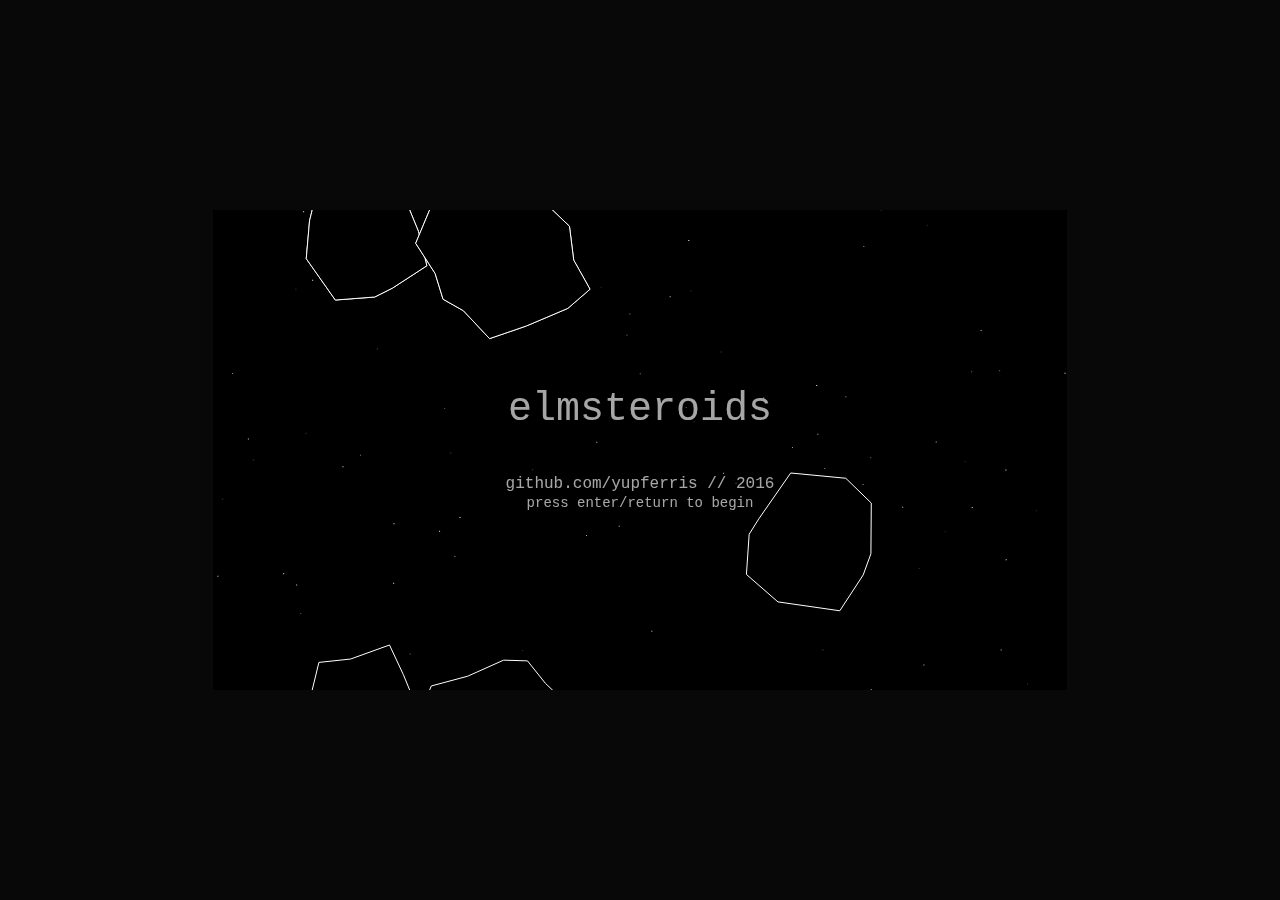
==== commit 6c39152e: "Gave elmsteroids a more proper page" ====
--- a/elmsteroids/index.html
+++ b/elmsteroids/index.html
@@ -1,12695 +1,18 @@
 <!DOCTYPE HTML>
-<html><head><meta charset="UTF-8"><title>Main</title><style>html,head,body { padding:0; margin:0; }
-body { font-family: calibri, helvetica, arial, sans-serif; }</style><script type="text/javascript">
-(function() {
-'use strict';
+<html>
+  <head>
+    <meta charset="UTF-8">
 
-function F2(fun)
-{
-  function wrapper(a) { return function(b) { return fun(a,b); }; }
-  wrapper.arity = 2;
-  wrapper.func = fun;
-  return wrapper;
-}
+    <link rel="stylesheet" href="style.css" />
 
-function F3(fun)
-{
-  function wrapper(a) {
-    return function(b) { return function(c) { return fun(a, b, c); }; };
-  }
-  wrapper.arity = 3;
-  wrapper.func = fun;
-  return wrapper;
-}
-
-function F4(fun)
-{
-  function wrapper(a) { return function(b) { return function(c) {
-    return function(d) { return fun(a, b, c, d); }; }; };
-  }
-  wrapper.arity = 4;
-  wrapper.func = fun;
-  return wrapper;
-}
-
-function F5(fun)
-{
-  function wrapper(a) { return function(b) { return function(c) {
-    return function(d) { return function(e) { return fun(a, b, c, d, e); }; }; }; };
-  }
-  wrapper.arity = 5;
-  wrapper.func = fun;
-  return wrapper;
-}
-
-function F6(fun)
-{
-  function wrapper(a) { return function(b) { return function(c) {
-    return function(d) { return function(e) { return function(f) {
-    return fun(a, b, c, d, e, f); }; }; }; }; };
-  }
-  wrapper.arity = 6;
-  wrapper.func = fun;
-  return wrapper;
-}
-
-function F7(fun)
-{
-  function wrapper(a) { return function(b) { return function(c) {
-    return function(d) { return function(e) { return function(f) {
-    return function(g) { return fun(a, b, c, d, e, f, g); }; }; }; }; }; };
-  }
-  wrapper.arity = 7;
-  wrapper.func = fun;
-  return wrapper;
-}
-
-function F8(fun)
-{
-  function wrapper(a) { return function(b) { return function(c) {
-    return function(d) { return function(e) { return function(f) {
-    return function(g) { return function(h) {
-    return fun(a, b, c, d, e, f, g, h); }; }; }; }; }; }; };
-  }
-  wrapper.arity = 8;
-  wrapper.func = fun;
-  return wrapper;
-}
-
-function F9(fun)
-{
-  function wrapper(a) { return function(b) { return function(c) {
-    return function(d) { return function(e) { return function(f) {
-    return function(g) { return function(h) { return function(i) {
-    return fun(a, b, c, d, e, f, g, h, i); }; }; }; }; }; }; }; };
-  }
-  wrapper.arity = 9;
-  wrapper.func = fun;
-  return wrapper;
-}
-
-function A2(fun, a, b)
-{
-  return fun.arity === 2
-    ? fun.func(a, b)
-    : fun(a)(b);
-}
-function A3(fun, a, b, c)
-{
-  return fun.arity === 3
-    ? fun.func(a, b, c)
-    : fun(a)(b)(c);
-}
-function A4(fun, a, b, c, d)
-{
-  return fun.arity === 4
-    ? fun.func(a, b, c, d)
-    : fun(a)(b)(c)(d);
-}
-function A5(fun, a, b, c, d, e)
-{
-  return fun.arity === 5
-    ? fun.func(a, b, c, d, e)
-    : fun(a)(b)(c)(d)(e);
-}
-function A6(fun, a, b, c, d, e, f)
-{
-  return fun.arity === 6
-    ? fun.func(a, b, c, d, e, f)
-    : fun(a)(b)(c)(d)(e)(f);
-}
-function A7(fun, a, b, c, d, e, f, g)
-{
-  return fun.arity === 7
-    ? fun.func(a, b, c, d, e, f, g)
-    : fun(a)(b)(c)(d)(e)(f)(g);
-}
-function A8(fun, a, b, c, d, e, f, g, h)
-{
-  return fun.arity === 8
-    ? fun.func(a, b, c, d, e, f, g, h)
-    : fun(a)(b)(c)(d)(e)(f)(g)(h);
-}
-function A9(fun, a, b, c, d, e, f, g, h, i)
-{
-  return fun.arity === 9
-    ? fun.func(a, b, c, d, e, f, g, h, i)
-    : fun(a)(b)(c)(d)(e)(f)(g)(h)(i);
-}
-//import Native.Utils //
-
-var _elm_lang$core$Native_Basics = function() {
-
-function div(a, b)
-{
-	return (a / b) | 0;
-}
-function rem(a, b)
-{
-	return a % b;
-}
-function mod(a, b)
-{
-	if (b === 0)
-	{
-		throw new Error('Cannot perform mod 0. Division by zero error.');
-	}
-	var r = a % b;
-	var m = a === 0 ? 0 : (b > 0 ? (a >= 0 ? r : r + b) : -mod(-a, -b));
-
-	return m === b ? 0 : m;
-}
-function logBase(base, n)
-{
-	return Math.log(n) / Math.log(base);
-}
-function negate(n)
-{
-	return -n;
-}
-function abs(n)
-{
-	return n < 0 ? -n : n;
-}
-
-function min(a, b)
-{
-	return _elm_lang$core$Native_Utils.cmp(a, b) < 0 ? a : b;
-}
-function max(a, b)
-{
-	return _elm_lang$core$Native_Utils.cmp(a, b) > 0 ? a : b;
-}
-function clamp(lo, hi, n)
-{
-	return _elm_lang$core$Native_Utils.cmp(n, lo) < 0
-		? lo
-		: _elm_lang$core$Native_Utils.cmp(n, hi) > 0
-			? hi
-			: n;
-}
-
-var ord = ['LT', 'EQ', 'GT'];
-
-function compare(x, y)
-{
-	return { ctor: ord[_elm_lang$core$Native_Utils.cmp(x, y) + 1] };
-}
-
-function xor(a, b)
-{
-	return a !== b;
-}
-function not(b)
-{
-	return !b;
-}
-function isInfinite(n)
-{
-	return n === Infinity || n === -Infinity;
-}
-
-function truncate(n)
-{
-	return n | 0;
-}
-
-function degrees(d)
-{
-	return d * Math.PI / 180;
-}
-function turns(t)
-{
-	return 2 * Math.PI * t;
-}
-function fromPolar(point)
-{
-	var r = point._0;
-	var t = point._1;
-	return _elm_lang$core$Native_Utils.Tuple2(r * Math.cos(t), r * Math.sin(t));
-}
-function toPolar(point)
-{
-	var x = point._0;
-	var y = point._1;
-	return _elm_lang$core$Native_Utils.Tuple2(Math.sqrt(x * x + y * y), Math.atan2(y, x));
-}
-
-return {
-	div: F2(div),
-	rem: F2(rem),
-	mod: F2(mod),
-
-	pi: Math.PI,
-	e: Math.E,
-	cos: Math.cos,
-	sin: Math.sin,
-	tan: Math.tan,
-	acos: Math.acos,
-	asin: Math.asin,
-	atan: Math.atan,
-	atan2: F2(Math.atan2),
-
-	degrees: degrees,
-	turns: turns,
-	fromPolar: fromPolar,
-	toPolar: toPolar,
-
-	sqrt: Math.sqrt,
-	logBase: F2(logBase),
-	negate: negate,
-	abs: abs,
-	min: F2(min),
-	max: F2(max),
-	clamp: F3(clamp),
-	compare: F2(compare),
-
-	xor: F2(xor),
-	not: not,
-
-	truncate: truncate,
-	ceiling: Math.ceil,
-	floor: Math.floor,
-	round: Math.round,
-	toFloat: function(x) { return x; },
-	isNaN: isNaN,
-	isInfinite: isInfinite
-};
-
-}();//import //
-
-var _elm_lang$core$Native_Utils = function() {
-
-// COMPARISONS
-
-function eq(rootX, rootY)
-{
-	var stack = [{ x: rootX, y: rootY }];
-	while (stack.length > 0)
-	{
-		var front = stack.pop();
-		var x = front.x;
-		var y = front.y;
-		if (x === y)
-		{
-			continue;
-		}
-		if (typeof x === 'object')
-		{
-			var c = 0;
-			for (var key in x)
-			{
-				++c;
-				if (!(key in y))
-				{
-					return false;
-				}
-				if (key === 'ctor')
-				{
-					continue;
-				}
-				stack.push({ x: x[key], y: y[key] });
-			}
-			if ('ctor' in x)
-			{
-				stack.push({ x: x.ctor, y: y.ctor});
-			}
-			if (c !== Object.keys(y).length)
-			{
-				return false;
-			}
-		}
-		else if (typeof x === 'function')
-		{
-			throw new Error('Equality error: general function equality is ' +
-							'undecidable, and therefore, unsupported');
-		}
-		else
-		{
-			return false;
-		}
-	}
-	return true;
-}
-
-// Code in Generate/JavaScript.hs, Basics.js, and List.js depends on
-// the particular integer values assigned to LT, EQ, and GT.
-
-var LT = -1, EQ = 0, GT = 1;
-
-function cmp(x, y)
-{
-	var ord;
-	if (typeof x !== 'object')
-	{
-		return x === y ? EQ : x < y ? LT : GT;
-	}
-	else if (x instanceof String)
-	{
-		var a = x.valueOf();
-		var b = y.valueOf();
-		return a === b
-			? EQ
-			: a < b
-				? LT
-				: GT;
-	}
-	else if (x.ctor === '::' || x.ctor === '[]')
-	{
-		while (true)
-		{
-			if (x.ctor === '[]' && y.ctor === '[]')
-			{
-				return EQ;
-			}
-			if (x.ctor !== y.ctor)
-			{
-				return x.ctor === '[]' ? LT : GT;
-			}
-			ord = cmp(x._0, y._0);
-			if (ord !== EQ)
-			{
-				return ord;
-			}
-			x = x._1;
-			y = y._1;
-		}
-	}
-	else if (x.ctor.slice(0, 6) === '_Tuple')
-	{
-		var n = x.ctor.slice(6) - 0;
-		var err = 'cannot compare tuples with more than 6 elements.';
-		if (n === 0) return EQ;
-		if (n >= 1) { ord = cmp(x._0, y._0); if (ord !== EQ) return ord;
-		if (n >= 2) { ord = cmp(x._1, y._1); if (ord !== EQ) return ord;
-		if (n >= 3) { ord = cmp(x._2, y._2); if (ord !== EQ) return ord;
-		if (n >= 4) { ord = cmp(x._3, y._3); if (ord !== EQ) return ord;
-		if (n >= 5) { ord = cmp(x._4, y._4); if (ord !== EQ) return ord;
-		if (n >= 6) { ord = cmp(x._5, y._5); if (ord !== EQ) return ord;
-		if (n >= 7) throw new Error('Comparison error: ' + err); } } } } } }
-		return EQ;
-	}
-	else
-	{
-		throw new Error('Comparison error: comparison is only defined on ints, ' +
-						'floats, times, chars, strings, lists of comparable values, ' +
-						'and tuples of comparable values.');
-	}
-}
-
-
-// COMMON VALUES
-
-var Tuple0 = {
-	ctor: '_Tuple0'
-};
-
-function Tuple2(x, y)
-{
-	return {
-		ctor: '_Tuple2',
-		_0: x,
-		_1: y
-	};
-}
-
-function chr(c)
-{
-	return new String(c);
-}
-
-
-// GUID
-
-var count = 0;
-function guid(_)
-{
-	return count++;
-}
-
-
-// RECORDS
-
-function update(oldRecord, updatedFields)
-{
-	var newRecord = {};
-	for (var key in oldRecord)
-	{
-		var value = (key in updatedFields) ? updatedFields[key] : oldRecord[key];
-		newRecord[key] = value;
-	}
-	return newRecord;
-}
-
-
-//// LIST STUFF ////
-
-var Nil = { ctor: '[]' };
-
-function Cons(hd, tl)
-{
-	return {
-		ctor: '::',
-		_0: hd,
-		_1: tl
-	};
-}
-
-function append(xs, ys)
-{
-	// append Strings
-	if (typeof xs === 'string')
-	{
-		return xs + ys;
-	}
-
-	// append Lists
-	if (xs.ctor === '[]')
-	{
-		return ys;
-	}
-	var root = Cons(xs._0, Nil);
-	var curr = root;
-	xs = xs._1;
-	while (xs.ctor !== '[]')
-	{
-		curr._1 = Cons(xs._0, Nil);
-		xs = xs._1;
-		curr = curr._1;
-	}
-	curr._1 = ys;
-	return root;
-}
-
-
-// CRASHES
-
-function crash(moduleName, region)
-{
-	return function(message) {
-		throw new Error(
-			'Ran into a `Debug.crash` in module `' + moduleName + '` ' + regionToString(region) + '\n'
-			+ 'The message provided by the code author is:\n\n    '
-			+ message
-		);
-	};
-}
-
-function crashCase(moduleName, region, value)
-{
-	return function(message) {
-		throw new Error(
-			'Ran into a `Debug.crash` in module `' + moduleName + '`\n\n'
-			+ 'This was caused by the `case` expression ' + regionToString(region) + '.\n'
-			+ 'One of the branches ended with a crash and the following value got through:\n\n    ' + toString(value) + '\n\n'
-			+ 'The message provided by the code author is:\n\n    '
-			+ message
-		);
-	};
-}
-
-function regionToString(region)
-{
-	if (region.start.line == region.end.line)
-	{
-		return 'on line ' + region.start.line;
-	}
-	return 'between lines ' + region.start.line + ' and ' + region.end.line;
-}
-
-
-// TO STRING
-
-function toString(v)
-{
-	var type = typeof v;
-	if (type === 'function')
-	{
-		var name = v.func ? v.func.name : v.name;
-		return '<function' + (name === '' ? '' : ':') + name + '>';
-	}
-
-	if (type === 'boolean')
-	{
-		return v ? 'True' : 'False';
-	}
-
-	if (type === 'number')
-	{
-		return v + '';
-	}
-
-	if (v instanceof String)
-	{
-		return '\'' + addSlashes(v, true) + '\'';
-	}
-
-	if (type === 'string')
-	{
-		return '"' + addSlashes(v, false) + '"';
-	}
-
-	if (v === null)
-	{
-		return 'null';
-	}
-
-	if (type === 'object' && 'ctor' in v)
-	{
-		var ctorStarter = v.ctor.substring(0, 5);
-
-		if (ctorStarter === '_Tupl')
-		{
-			var output = [];
-			for (var k in v)
-			{
-				if (k === 'ctor') continue;
-				output.push(toString(v[k]));
-			}
-			return '(' + output.join(',') + ')';
-		}
-
-		if (ctorStarter === '_Task')
-		{
-			return '<task>'
-		}
-
-		if (v.ctor === '_Array')
-		{
-			var list = _elm_lang$core$Array$toList(v);
-			return 'Array.fromList ' + toString(list);
-		}
-
-		if (v.ctor === '<decoder>')
-		{
-			return '<decoder>';
-		}
-
-		if (v.ctor === '_Process')
-		{
-			return '<process:' + v.id + '>';
-		}
-
-		if (v.ctor === '::')
-		{
-			var output = '[' + toString(v._0);
-			v = v._1;
-			while (v.ctor === '::')
-			{
-				output += ',' + toString(v._0);
-				v = v._1;
-			}
-			return output + ']';
-		}
-
-		if (v.ctor === '[]')
-		{
-			return '[]';
-		}
-
-		if (v.ctor === 'RBNode_elm_builtin' || v.ctor === 'RBEmpty_elm_builtin' || v.ctor === 'Set_elm_builtin')
-		{
-			var name, list;
-			if (v.ctor === 'Set_elm_builtin')
-			{
-				name = 'Set';
-				list = A2(
-					_elm_lang$core$List$map,
-					function(x) {return x._0; },
-					_elm_lang$core$Dict$toList(v._0)
-				);
-			}
-			else
-			{
-				name = 'Dict';
-				list = _elm_lang$core$Dict$toList(v);
-			}
-			return name + '.fromList ' + toString(list);
-		}
-
-		var output = '';
-		for (var i in v)
-		{
-			if (i === 'ctor') continue;
-			var str = toString(v[i]);
-			var c0 = str[0];
-			var parenless = c0 === '{' || c0 === '(' || c0 === '<' || c0 === '"' || str.indexOf(' ') < 0;
-			output += ' ' + (parenless ? str : '(' + str + ')');
-		}
-		return v.ctor + output;
-	}
-
-	if (type === 'object')
-	{
-		var output = [];
-		for (var k in v)
-		{
-			output.push(k + ' = ' + toString(v[k]));
-		}
-		if (output.length === 0)
-		{
-			return '{}';
-		}
-		return '{ ' + output.join(', ') + ' }';
-	}
-
-	return '<internal structure>';
-}
-
-function addSlashes(str, isChar)
-{
-	var s = str.replace(/\\/g, '\\\\')
-			  .replace(/\n/g, '\\n')
-			  .replace(/\t/g, '\\t')
-			  .replace(/\r/g, '\\r')
-			  .replace(/\v/g, '\\v')
-			  .replace(/\0/g, '\\0');
-	if (isChar)
-	{
-		return s.replace(/\'/g, '\\\'');
-	}
-	else
-	{
-		return s.replace(/\"/g, '\\"');
-	}
-}
-
-
-return {
-	eq: eq,
-	cmp: cmp,
-	Tuple0: Tuple0,
-	Tuple2: Tuple2,
-	chr: chr,
-	update: update,
-	guid: guid,
-
-	append: F2(append),
-
-	crash: crash,
-	crashCase: crashCase,
-
-	toString: toString
-};
-
-}();var _elm_lang$core$Basics$uncurry = F2(
-	function (f, _p0) {
-		var _p1 = _p0;
-		return A2(f, _p1._0, _p1._1);
-	});
-var _elm_lang$core$Basics$curry = F3(
-	function (f, a, b) {
-		return f(
-			{ctor: '_Tuple2', _0: a, _1: b});
-	});
-var _elm_lang$core$Basics$flip = F3(
-	function (f, b, a) {
-		return A2(f, a, b);
-	});
-var _elm_lang$core$Basics$snd = function (_p2) {
-	var _p3 = _p2;
-	return _p3._1;
-};
-var _elm_lang$core$Basics$fst = function (_p4) {
-	var _p5 = _p4;
-	return _p5._0;
-};
-var _elm_lang$core$Basics$always = F2(
-	function (a, _p6) {
-		return a;
-	});
-var _elm_lang$core$Basics$identity = function (x) {
-	return x;
-};
-var _elm_lang$core$Basics_ops = _elm_lang$core$Basics_ops || {};
-_elm_lang$core$Basics_ops['<|'] = F2(
-	function (f, x) {
-		return f(x);
-	});
-var _elm_lang$core$Basics_ops = _elm_lang$core$Basics_ops || {};
-_elm_lang$core$Basics_ops['|>'] = F2(
-	function (x, f) {
-		return f(x);
-	});
-var _elm_lang$core$Basics_ops = _elm_lang$core$Basics_ops || {};
-_elm_lang$core$Basics_ops['>>'] = F3(
-	function (f, g, x) {
-		return g(
-			f(x));
-	});
-var _elm_lang$core$Basics_ops = _elm_lang$core$Basics_ops || {};
-_elm_lang$core$Basics_ops['<<'] = F3(
-	function (g, f, x) {
-		return g(
-			f(x));
-	});
-var _elm_lang$core$Basics_ops = _elm_lang$core$Basics_ops || {};
-_elm_lang$core$Basics_ops['++'] = _elm_lang$core$Native_Utils.append;
-var _elm_lang$core$Basics$toString = _elm_lang$core$Native_Utils.toString;
-var _elm_lang$core$Basics$isInfinite = _elm_lang$core$Native_Basics.isInfinite;
-var _elm_lang$core$Basics$isNaN = _elm_lang$core$Native_Basics.isNaN;
-var _elm_lang$core$Basics$toFloat = _elm_lang$core$Native_Basics.toFloat;
-var _elm_lang$core$Basics$ceiling = _elm_lang$core$Native_Basics.ceiling;
-var _elm_lang$core$Basics$floor = _elm_lang$core$Native_Basics.floor;
-var _elm_lang$core$Basics$truncate = _elm_lang$core$Native_Basics.truncate;
-var _elm_lang$core$Basics$round = _elm_lang$core$Native_Basics.round;
-var _elm_lang$core$Basics$not = _elm_lang$core$Native_Basics.not;
-var _elm_lang$core$Basics$xor = _elm_lang$core$Native_Basics.xor;
-var _elm_lang$core$Basics_ops = _elm_lang$core$Basics_ops || {};
-_elm_lang$core$Basics_ops['||'] = _elm_lang$core$Native_Basics.or;
-var _elm_lang$core$Basics_ops = _elm_lang$core$Basics_ops || {};
-_elm_lang$core$Basics_ops['&&'] = _elm_lang$core$Native_Basics.and;
-var _elm_lang$core$Basics$max = _elm_lang$core$Native_Basics.max;
-var _elm_lang$core$Basics$min = _elm_lang$core$Native_Basics.min;
-var _elm_lang$core$Basics$compare = _elm_lang$core$Native_Basics.compare;
-var _elm_lang$core$Basics_ops = _elm_lang$core$Basics_ops || {};
-_elm_lang$core$Basics_ops['>='] = _elm_lang$core$Native_Basics.ge;
-var _elm_lang$core$Basics_ops = _elm_lang$core$Basics_ops || {};
-_elm_lang$core$Basics_ops['<='] = _elm_lang$core$Native_Basics.le;
-var _elm_lang$core$Basics_ops = _elm_lang$core$Basics_ops || {};
-_elm_lang$core$Basics_ops['>'] = _elm_lang$core$Native_Basics.gt;
-var _elm_lang$core$Basics_ops = _elm_lang$core$Basics_ops || {};
-_elm_lang$core$Basics_ops['<'] = _elm_lang$core$Native_Basics.lt;
-var _elm_lang$core$Basics_ops = _elm_lang$core$Basics_ops || {};
-_elm_lang$core$Basics_ops['/='] = _elm_lang$core$Native_Basics.neq;
-var _elm_lang$core$Basics_ops = _elm_lang$core$Basics_ops || {};
-_elm_lang$core$Basics_ops['=='] = _elm_lang$core$Native_Basics.eq;
-var _elm_lang$core$Basics$e = _elm_lang$core$Native_Basics.e;
-var _elm_lang$core$Basics$pi = _elm_lang$core$Native_Basics.pi;
-var _elm_lang$core$Basics$clamp = _elm_lang$core$Native_Basics.clamp;
-var _elm_lang$core$Basics$logBase = _elm_lang$core$Native_Basics.logBase;
-var _elm_lang$core$Basics$abs = _elm_lang$core$Native_Basics.abs;
-var _elm_lang$core$Basics$negate = _elm_lang$core$Native_Basics.negate;
-var _elm_lang$core$Basics$sqrt = _elm_lang$core$Native_Basics.sqrt;
-var _elm_lang$core$Basics$atan2 = _elm_lang$core$Native_Basics.atan2;
-var _elm_lang$core$Basics$atan = _elm_lang$core$Native_Basics.atan;
-var _elm_lang$core$Basics$asin = _elm_lang$core$Native_Basics.asin;
-var _elm_lang$core$Basics$acos = _elm_lang$core$Native_Basics.acos;
-var _elm_lang$core$Basics$tan = _elm_lang$core$Native_Basics.tan;
-var _elm_lang$core$Basics$sin = _elm_lang$core$Native_Basics.sin;
-var _elm_lang$core$Basics$cos = _elm_lang$core$Native_Basics.cos;
-var _elm_lang$core$Basics_ops = _elm_lang$core$Basics_ops || {};
-_elm_lang$core$Basics_ops['^'] = _elm_lang$core$Native_Basics.exp;
-var _elm_lang$core$Basics_ops = _elm_lang$core$Basics_ops || {};
-_elm_lang$core$Basics_ops['%'] = _elm_lang$core$Native_Basics.mod;
-var _elm_lang$core$Basics$rem = _elm_lang$core$Native_Basics.rem;
-var _elm_lang$core$Basics_ops = _elm_lang$core$Basics_ops || {};
-_elm_lang$core$Basics_ops['//'] = _elm_lang$core$Native_Basics.div;
-var _elm_lang$core$Basics_ops = _elm_lang$core$Basics_ops || {};
-_elm_lang$core$Basics_ops['/'] = _elm_lang$core$Native_Basics.floatDiv;
-var _elm_lang$core$Basics_ops = _elm_lang$core$Basics_ops || {};
-_elm_lang$core$Basics_ops['*'] = _elm_lang$core$Native_Basics.mul;
-var _elm_lang$core$Basics_ops = _elm_lang$core$Basics_ops || {};
-_elm_lang$core$Basics_ops['-'] = _elm_lang$core$Native_Basics.sub;
-var _elm_lang$core$Basics_ops = _elm_lang$core$Basics_ops || {};
-_elm_lang$core$Basics_ops['+'] = _elm_lang$core$Native_Basics.add;
-var _elm_lang$core$Basics$toPolar = _elm_lang$core$Native_Basics.toPolar;
-var _elm_lang$core$Basics$fromPolar = _elm_lang$core$Native_Basics.fromPolar;
-var _elm_lang$core$Basics$turns = _elm_lang$core$Native_Basics.turns;
-var _elm_lang$core$Basics$degrees = _elm_lang$core$Native_Basics.degrees;
-var _elm_lang$core$Basics$radians = function (t) {
-	return t;
-};
-var _elm_lang$core$Basics$GT = {ctor: 'GT'};
-var _elm_lang$core$Basics$EQ = {ctor: 'EQ'};
-var _elm_lang$core$Basics$LT = {ctor: 'LT'};
-var _elm_lang$core$Basics$Never = function (a) {
-	return {ctor: 'Never', _0: a};
-};
-//import Native.Utils //
-
-var _elm_lang$core$Native_Debug = function() {
-
-function log(tag, value)
-{
-	var msg = tag + ': ' + _elm_lang$core$Native_Utils.toString(value);
-	var process = process || {};
-	if (process.stdout)
-	{
-		process.stdout.write(msg);
-	}
-	else
-	{
-		console.log(msg);
-	}
-	return value;
-}
-
-function crash(message)
-{
-	throw new Error(message);
-}
-
-return {
-	crash: crash,
-	log: F2(log)
-};
-
-}();var _elm_lang$core$Debug$crash = _elm_lang$core$Native_Debug.crash;
-var _elm_lang$core$Debug$log = _elm_lang$core$Native_Debug.log;
-var _elm_lang$core$Maybe$withDefault = F2(
-	function ($default, maybe) {
-		var _p0 = maybe;
-		if (_p0.ctor === 'Just') {
-			return _p0._0;
-		} else {
-			return $default;
-		}
-	});
-var _elm_lang$core$Maybe$Nothing = {ctor: 'Nothing'};
-var _elm_lang$core$Maybe$oneOf = function (maybes) {
-	oneOf:
-	while (true) {
-		var _p1 = maybes;
-		if (_p1.ctor === '[]') {
-			return _elm_lang$core$Maybe$Nothing;
-		} else {
-			var _p3 = _p1._0;
-			var _p2 = _p3;
-			if (_p2.ctor === 'Nothing') {
-				var _v3 = _p1._1;
-				maybes = _v3;
-				continue oneOf;
-			} else {
-				return _p3;
-			}
-		}
-	}
-};
-var _elm_lang$core$Maybe$andThen = F2(
-	function (maybeValue, callback) {
-		var _p4 = maybeValue;
-		if (_p4.ctor === 'Just') {
-			return callback(_p4._0);
-		} else {
-			return _elm_lang$core$Maybe$Nothing;
-		}
-	});
-var _elm_lang$core$Maybe$Just = function (a) {
-	return {ctor: 'Just', _0: a};
-};
-var _elm_lang$core$Maybe$map = F2(
-	function (f, maybe) {
-		var _p5 = maybe;
-		if (_p5.ctor === 'Just') {
-			return _elm_lang$core$Maybe$Just(
-				f(_p5._0));
-		} else {
-			return _elm_lang$core$Maybe$Nothing;
-		}
-	});
-var _elm_lang$core$Maybe$map2 = F3(
-	function (func, ma, mb) {
-		var _p6 = {ctor: '_Tuple2', _0: ma, _1: mb};
-		if (((_p6.ctor === '_Tuple2') && (_p6._0.ctor === 'Just')) && (_p6._1.ctor === 'Just')) {
-			return _elm_lang$core$Maybe$Just(
-				A2(func, _p6._0._0, _p6._1._0));
-		} else {
-			return _elm_lang$core$Maybe$Nothing;
-		}
-	});
-var _elm_lang$core$Maybe$map3 = F4(
-	function (func, ma, mb, mc) {
-		var _p7 = {ctor: '_Tuple3', _0: ma, _1: mb, _2: mc};
-		if ((((_p7.ctor === '_Tuple3') && (_p7._0.ctor === 'Just')) && (_p7._1.ctor === 'Just')) && (_p7._2.ctor === 'Just')) {
-			return _elm_lang$core$Maybe$Just(
-				A3(func, _p7._0._0, _p7._1._0, _p7._2._0));
-		} else {
-			return _elm_lang$core$Maybe$Nothing;
-		}
-	});
-var _elm_lang$core$Maybe$map4 = F5(
-	function (func, ma, mb, mc, md) {
-		var _p8 = {ctor: '_Tuple4', _0: ma, _1: mb, _2: mc, _3: md};
-		if (((((_p8.ctor === '_Tuple4') && (_p8._0.ctor === 'Just')) && (_p8._1.ctor === 'Just')) && (_p8._2.ctor === 'Just')) && (_p8._3.ctor === 'Just')) {
-			return _elm_lang$core$Maybe$Just(
-				A4(func, _p8._0._0, _p8._1._0, _p8._2._0, _p8._3._0));
-		} else {
-			return _elm_lang$core$Maybe$Nothing;
-		}
-	});
-var _elm_lang$core$Maybe$map5 = F6(
-	function (func, ma, mb, mc, md, me) {
-		var _p9 = {ctor: '_Tuple5', _0: ma, _1: mb, _2: mc, _3: md, _4: me};
-		if ((((((_p9.ctor === '_Tuple5') && (_p9._0.ctor === 'Just')) && (_p9._1.ctor === 'Just')) && (_p9._2.ctor === 'Just')) && (_p9._3.ctor === 'Just')) && (_p9._4.ctor === 'Just')) {
-			return _elm_lang$core$Maybe$Just(
-				A5(func, _p9._0._0, _p9._1._0, _p9._2._0, _p9._3._0, _p9._4._0));
-		} else {
-			return _elm_lang$core$Maybe$Nothing;
-		}
-	});
-//import Native.Utils //
-
-var _elm_lang$core$Native_List = function() {
-
-var Nil = { ctor: '[]' };
-
-function Cons(hd, tl)
-{
-	return { ctor: '::', _0: hd, _1: tl };
-}
-
-function fromArray(arr)
-{
-	var out = Nil;
-	for (var i = arr.length; i--; )
-	{
-		out = Cons(arr[i], out);
-	}
-	return out;
-}
-
-function toArray(xs)
-{
-	var out = [];
-	while (xs.ctor !== '[]')
-	{
-		out.push(xs._0);
-		xs = xs._1;
-	}
-	return out;
-}
-
-
-function range(lo, hi)
-{
-	var list = Nil;
-	if (lo <= hi)
-	{
-		do
-		{
-			list = Cons(hi, list);
-		}
-		while (hi-- > lo);
-	}
-	return list;
-}
-
-function foldr(f, b, xs)
-{
-	var arr = toArray(xs);
-	var acc = b;
-	for (var i = arr.length; i--; )
-	{
-		acc = A2(f, arr[i], acc);
-	}
-	return acc;
-}
-
-function map2(f, xs, ys)
-{
-	var arr = [];
-	while (xs.ctor !== '[]' && ys.ctor !== '[]')
-	{
-		arr.push(A2(f, xs._0, ys._0));
-		xs = xs._1;
-		ys = ys._1;
-	}
-	return fromArray(arr);
-}
-
-function map3(f, xs, ys, zs)
-{
-	var arr = [];
-	while (xs.ctor !== '[]' && ys.ctor !== '[]' && zs.ctor !== '[]')
-	{
-		arr.push(A3(f, xs._0, ys._0, zs._0));
-		xs = xs._1;
-		ys = ys._1;
-		zs = zs._1;
-	}
-	return fromArray(arr);
-}
-
-function map4(f, ws, xs, ys, zs)
-{
-	var arr = [];
-	while (   ws.ctor !== '[]'
-		   && xs.ctor !== '[]'
-		   && ys.ctor !== '[]'
-		   && zs.ctor !== '[]')
-	{
-		arr.push(A4(f, ws._0, xs._0, ys._0, zs._0));
-		ws = ws._1;
-		xs = xs._1;
-		ys = ys._1;
-		zs = zs._1;
-	}
-	return fromArray(arr);
-}
-
-function map5(f, vs, ws, xs, ys, zs)
-{
-	var arr = [];
-	while (   vs.ctor !== '[]'
-		   && ws.ctor !== '[]'
-		   && xs.ctor !== '[]'
-		   && ys.ctor !== '[]'
-		   && zs.ctor !== '[]')
-	{
-		arr.push(A5(f, vs._0, ws._0, xs._0, ys._0, zs._0));
-		vs = vs._1;
-		ws = ws._1;
-		xs = xs._1;
-		ys = ys._1;
-		zs = zs._1;
-	}
-	return fromArray(arr);
-}
-
-function sortBy(f, xs)
-{
-	return fromArray(toArray(xs).sort(function(a, b) {
-		return _elm_lang$core$Native_Utils.cmp(f(a), f(b));
-	}));
-}
-
-function sortWith(f, xs)
-{
-	return fromArray(toArray(xs).sort(function(a, b) {
-		var ord = f(a)(b).ctor;
-		return ord === 'EQ' ? 0 : ord === 'LT' ? -1 : 1;
-	}));
-}
-
-return {
-	Nil: Nil,
-	Cons: Cons,
-	cons: F2(Cons),
-	toArray: toArray,
-	fromArray: fromArray,
-	range: range,
-
-	foldr: F3(foldr),
-
-	map2: F3(map2),
-	map3: F4(map3),
-	map4: F5(map4),
-	map5: F6(map5),
-	sortBy: F2(sortBy),
-	sortWith: F2(sortWith)
-};
-
-}();var _elm_lang$core$List$sortWith = _elm_lang$core$Native_List.sortWith;
-var _elm_lang$core$List$sortBy = _elm_lang$core$Native_List.sortBy;
-var _elm_lang$core$List$sort = function (xs) {
-	return A2(_elm_lang$core$List$sortBy, _elm_lang$core$Basics$identity, xs);
-};
-var _elm_lang$core$List$drop = F2(
-	function (n, list) {
-		drop:
-		while (true) {
-			if (_elm_lang$core$Native_Utils.cmp(n, 0) < 1) {
-				return list;
-			} else {
-				var _p0 = list;
-				if (_p0.ctor === '[]') {
-					return list;
-				} else {
-					var _v1 = n - 1,
-						_v2 = _p0._1;
-					n = _v1;
-					list = _v2;
-					continue drop;
-				}
-			}
-		}
-	});
-var _elm_lang$core$List$map5 = _elm_lang$core$Native_List.map5;
-var _elm_lang$core$List$map4 = _elm_lang$core$Native_List.map4;
-var _elm_lang$core$List$map3 = _elm_lang$core$Native_List.map3;
-var _elm_lang$core$List$map2 = _elm_lang$core$Native_List.map2;
-var _elm_lang$core$List$any = F2(
-	function (isOkay, list) {
-		any:
-		while (true) {
-			var _p1 = list;
-			if (_p1.ctor === '[]') {
-				return false;
-			} else {
-				if (isOkay(_p1._0)) {
-					return true;
-				} else {
-					var _v4 = isOkay,
-						_v5 = _p1._1;
-					isOkay = _v4;
-					list = _v5;
-					continue any;
-				}
-			}
-		}
-	});
-var _elm_lang$core$List$all = F2(
-	function (isOkay, list) {
-		return _elm_lang$core$Basics$not(
-			A2(
-				_elm_lang$core$List$any,
-				function (_p2) {
-					return _elm_lang$core$Basics$not(
-						isOkay(_p2));
-				},
-				list));
-	});
-var _elm_lang$core$List$foldr = _elm_lang$core$Native_List.foldr;
-var _elm_lang$core$List$foldl = F3(
-	function (func, acc, list) {
-		foldl:
-		while (true) {
-			var _p3 = list;
-			if (_p3.ctor === '[]') {
-				return acc;
-			} else {
-				var _v7 = func,
-					_v8 = A2(func, _p3._0, acc),
-					_v9 = _p3._1;
-				func = _v7;
-				acc = _v8;
-				list = _v9;
-				continue foldl;
-			}
-		}
-	});
-var _elm_lang$core$List$length = function (xs) {
-	return A3(
-		_elm_lang$core$List$foldl,
-		F2(
-			function (_p4, i) {
-				return i + 1;
-			}),
-		0,
-		xs);
-};
-var _elm_lang$core$List$sum = function (numbers) {
-	return A3(
-		_elm_lang$core$List$foldl,
-		F2(
-			function (x, y) {
-				return x + y;
-			}),
-		0,
-		numbers);
-};
-var _elm_lang$core$List$product = function (numbers) {
-	return A3(
-		_elm_lang$core$List$foldl,
-		F2(
-			function (x, y) {
-				return x * y;
-			}),
-		1,
-		numbers);
-};
-var _elm_lang$core$List$maximum = function (list) {
-	var _p5 = list;
-	if (_p5.ctor === '::') {
-		return _elm_lang$core$Maybe$Just(
-			A3(_elm_lang$core$List$foldl, _elm_lang$core$Basics$max, _p5._0, _p5._1));
-	} else {
-		return _elm_lang$core$Maybe$Nothing;
-	}
-};
-var _elm_lang$core$List$minimum = function (list) {
-	var _p6 = list;
-	if (_p6.ctor === '::') {
-		return _elm_lang$core$Maybe$Just(
-			A3(_elm_lang$core$List$foldl, _elm_lang$core$Basics$min, _p6._0, _p6._1));
-	} else {
-		return _elm_lang$core$Maybe$Nothing;
-	}
-};
-var _elm_lang$core$List$indexedMap = F2(
-	function (f, xs) {
-		return A3(
-			_elm_lang$core$List$map2,
-			f,
-			_elm_lang$core$Native_List.range(
-				0,
-				_elm_lang$core$List$length(xs) - 1),
-			xs);
-	});
-var _elm_lang$core$List$member = F2(
-	function (x, xs) {
-		return A2(
-			_elm_lang$core$List$any,
-			function (a) {
-				return _elm_lang$core$Native_Utils.eq(a, x);
-			},
-			xs);
-	});
-var _elm_lang$core$List$isEmpty = function (xs) {
-	var _p7 = xs;
-	if (_p7.ctor === '[]') {
-		return true;
-	} else {
-		return false;
-	}
-};
-var _elm_lang$core$List$tail = function (list) {
-	var _p8 = list;
-	if (_p8.ctor === '::') {
-		return _elm_lang$core$Maybe$Just(_p8._1);
-	} else {
-		return _elm_lang$core$Maybe$Nothing;
-	}
-};
-var _elm_lang$core$List$head = function (list) {
-	var _p9 = list;
-	if (_p9.ctor === '::') {
-		return _elm_lang$core$Maybe$Just(_p9._0);
-	} else {
-		return _elm_lang$core$Maybe$Nothing;
-	}
-};
-var _elm_lang$core$List_ops = _elm_lang$core$List_ops || {};
-_elm_lang$core$List_ops['::'] = _elm_lang$core$Native_List.cons;
-var _elm_lang$core$List$map = F2(
-	function (f, xs) {
-		return A3(
-			_elm_lang$core$List$foldr,
-			F2(
-				function (x, acc) {
-					return A2(
-						_elm_lang$core$List_ops['::'],
-						f(x),
-						acc);
-				}),
-			_elm_lang$core$Native_List.fromArray(
-				[]),
-			xs);
-	});
-var _elm_lang$core$List$filter = F2(
-	function (pred, xs) {
-		var conditionalCons = F2(
-			function (x, xs$) {
-				return pred(x) ? A2(_elm_lang$core$List_ops['::'], x, xs$) : xs$;
-			});
-		return A3(
-			_elm_lang$core$List$foldr,
-			conditionalCons,
-			_elm_lang$core$Native_List.fromArray(
-				[]),
-			xs);
-	});
-var _elm_lang$core$List$maybeCons = F3(
-	function (f, mx, xs) {
-		var _p10 = f(mx);
-		if (_p10.ctor === 'Just') {
-			return A2(_elm_lang$core$List_ops['::'], _p10._0, xs);
-		} else {
-			return xs;
-		}
-	});
-var _elm_lang$core$List$filterMap = F2(
-	function (f, xs) {
-		return A3(
-			_elm_lang$core$List$foldr,
-			_elm_lang$core$List$maybeCons(f),
-			_elm_lang$core$Native_List.fromArray(
-				[]),
-			xs);
-	});
-var _elm_lang$core$List$reverse = function (list) {
-	return A3(
-		_elm_lang$core$List$foldl,
-		F2(
-			function (x, y) {
-				return A2(_elm_lang$core$List_ops['::'], x, y);
-			}),
-		_elm_lang$core$Native_List.fromArray(
-			[]),
-		list);
-};
-var _elm_lang$core$List$scanl = F3(
-	function (f, b, xs) {
-		var scan1 = F2(
-			function (x, accAcc) {
-				var _p11 = accAcc;
-				if (_p11.ctor === '::') {
-					return A2(
-						_elm_lang$core$List_ops['::'],
-						A2(f, x, _p11._0),
-						accAcc);
-				} else {
-					return _elm_lang$core$Native_List.fromArray(
-						[]);
-				}
-			});
-		return _elm_lang$core$List$reverse(
-			A3(
-				_elm_lang$core$List$foldl,
-				scan1,
-				_elm_lang$core$Native_List.fromArray(
-					[b]),
-				xs));
-	});
-var _elm_lang$core$List$append = F2(
-	function (xs, ys) {
-		var _p12 = ys;
-		if (_p12.ctor === '[]') {
-			return xs;
-		} else {
-			return A3(
-				_elm_lang$core$List$foldr,
-				F2(
-					function (x, y) {
-						return A2(_elm_lang$core$List_ops['::'], x, y);
-					}),
-				ys,
-				xs);
-		}
-	});
-var _elm_lang$core$List$concat = function (lists) {
-	return A3(
-		_elm_lang$core$List$foldr,
-		_elm_lang$core$List$append,
-		_elm_lang$core$Native_List.fromArray(
-			[]),
-		lists);
-};
-var _elm_lang$core$List$concatMap = F2(
-	function (f, list) {
-		return _elm_lang$core$List$concat(
-			A2(_elm_lang$core$List$map, f, list));
-	});
-var _elm_lang$core$List$partition = F2(
-	function (pred, list) {
-		var step = F2(
-			function (x, _p13) {
-				var _p14 = _p13;
-				var _p16 = _p14._0;
-				var _p15 = _p14._1;
-				return pred(x) ? {
-					ctor: '_Tuple2',
-					_0: A2(_elm_lang$core$List_ops['::'], x, _p16),
-					_1: _p15
-				} : {
-					ctor: '_Tuple2',
-					_0: _p16,
-					_1: A2(_elm_lang$core$List_ops['::'], x, _p15)
-				};
-			});
-		return A3(
-			_elm_lang$core$List$foldr,
-			step,
-			{
-				ctor: '_Tuple2',
-				_0: _elm_lang$core$Native_List.fromArray(
-					[]),
-				_1: _elm_lang$core$Native_List.fromArray(
-					[])
-			},
-			list);
-	});
-var _elm_lang$core$List$unzip = function (pairs) {
-	var step = F2(
-		function (_p18, _p17) {
-			var _p19 = _p18;
-			var _p20 = _p17;
-			return {
-				ctor: '_Tuple2',
-				_0: A2(_elm_lang$core$List_ops['::'], _p19._0, _p20._0),
-				_1: A2(_elm_lang$core$List_ops['::'], _p19._1, _p20._1)
-			};
-		});
-	return A3(
-		_elm_lang$core$List$foldr,
-		step,
-		{
-			ctor: '_Tuple2',
-			_0: _elm_lang$core$Native_List.fromArray(
-				[]),
-			_1: _elm_lang$core$Native_List.fromArray(
-				[])
-		},
-		pairs);
-};
-var _elm_lang$core$List$intersperse = F2(
-	function (sep, xs) {
-		var _p21 = xs;
-		if (_p21.ctor === '[]') {
-			return _elm_lang$core$Native_List.fromArray(
-				[]);
-		} else {
-			var step = F2(
-				function (x, rest) {
-					return A2(
-						_elm_lang$core$List_ops['::'],
-						sep,
-						A2(_elm_lang$core$List_ops['::'], x, rest));
-				});
-			var spersed = A3(
-				_elm_lang$core$List$foldr,
-				step,
-				_elm_lang$core$Native_List.fromArray(
-					[]),
-				_p21._1);
-			return A2(_elm_lang$core$List_ops['::'], _p21._0, spersed);
-		}
-	});
-var _elm_lang$core$List$take = F2(
-	function (n, list) {
-		if (_elm_lang$core$Native_Utils.cmp(n, 0) < 1) {
-			return _elm_lang$core$Native_List.fromArray(
-				[]);
-		} else {
-			var _p22 = list;
-			if (_p22.ctor === '[]') {
-				return list;
-			} else {
-				return A2(
-					_elm_lang$core$List_ops['::'],
-					_p22._0,
-					A2(_elm_lang$core$List$take, n - 1, _p22._1));
-			}
-		}
-	});
-var _elm_lang$core$List$repeatHelp = F3(
-	function (result, n, value) {
-		repeatHelp:
-		while (true) {
-			if (_elm_lang$core$Native_Utils.cmp(n, 0) < 1) {
-				return result;
-			} else {
-				var _v23 = A2(_elm_lang$core$List_ops['::'], value, result),
-					_v24 = n - 1,
-					_v25 = value;
-				result = _v23;
-				n = _v24;
-				value = _v25;
-				continue repeatHelp;
-			}
-		}
-	});
-var _elm_lang$core$List$repeat = F2(
-	function (n, value) {
-		return A3(
-			_elm_lang$core$List$repeatHelp,
-			_elm_lang$core$Native_List.fromArray(
-				[]),
-			n,
-			value);
-	});
-var _elm_lang$core$Result$toMaybe = function (result) {
-	var _p0 = result;
-	if (_p0.ctor === 'Ok') {
-		return _elm_lang$core$Maybe$Just(_p0._0);
-	} else {
-		return _elm_lang$core$Maybe$Nothing;
-	}
-};
-var _elm_lang$core$Result$withDefault = F2(
-	function (def, result) {
-		var _p1 = result;
-		if (_p1.ctor === 'Ok') {
-			return _p1._0;
-		} else {
-			return def;
-		}
-	});
-var _elm_lang$core$Result$Err = function (a) {
-	return {ctor: 'Err', _0: a};
-};
-var _elm_lang$core$Result$andThen = F2(
-	function (result, callback) {
-		var _p2 = result;
-		if (_p2.ctor === 'Ok') {
-			return callback(_p2._0);
-		} else {
-			return _elm_lang$core$Result$Err(_p2._0);
-		}
-	});
-var _elm_lang$core$Result$Ok = function (a) {
-	return {ctor: 'Ok', _0: a};
-};
-var _elm_lang$core$Result$map = F2(
-	function (func, ra) {
-		var _p3 = ra;
-		if (_p3.ctor === 'Ok') {
-			return _elm_lang$core$Result$Ok(
-				func(_p3._0));
-		} else {
-			return _elm_lang$core$Result$Err(_p3._0);
-		}
-	});
-var _elm_lang$core$Result$map2 = F3(
-	function (func, ra, rb) {
-		var _p4 = {ctor: '_Tuple2', _0: ra, _1: rb};
-		if (_p4._0.ctor === 'Ok') {
-			if (_p4._1.ctor === 'Ok') {
-				return _elm_lang$core$Result$Ok(
-					A2(func, _p4._0._0, _p4._1._0));
-			} else {
-				return _elm_lang$core$Result$Err(_p4._1._0);
-			}
-		} else {
-			return _elm_lang$core$Result$Err(_p4._0._0);
-		}
-	});
-var _elm_lang$core$Result$map3 = F4(
-	function (func, ra, rb, rc) {
-		var _p5 = {ctor: '_Tuple3', _0: ra, _1: rb, _2: rc};
-		if (_p5._0.ctor === 'Ok') {
-			if (_p5._1.ctor === 'Ok') {
-				if (_p5._2.ctor === 'Ok') {
-					return _elm_lang$core$Result$Ok(
-						A3(func, _p5._0._0, _p5._1._0, _p5._2._0));
-				} else {
-					return _elm_lang$core$Result$Err(_p5._2._0);
-				}
-			} else {
-				return _elm_lang$core$Result$Err(_p5._1._0);
-			}
-		} else {
-			return _elm_lang$core$Result$Err(_p5._0._0);
-		}
-	});
-var _elm_lang$core$Result$map4 = F5(
-	function (func, ra, rb, rc, rd) {
-		var _p6 = {ctor: '_Tuple4', _0: ra, _1: rb, _2: rc, _3: rd};
-		if (_p6._0.ctor === 'Ok') {
-			if (_p6._1.ctor === 'Ok') {
-				if (_p6._2.ctor === 'Ok') {
-					if (_p6._3.ctor === 'Ok') {
-						return _elm_lang$core$Result$Ok(
-							A4(func, _p6._0._0, _p6._1._0, _p6._2._0, _p6._3._0));
-					} else {
-						return _elm_lang$core$Result$Err(_p6._3._0);
-					}
-				} else {
-					return _elm_lang$core$Result$Err(_p6._2._0);
-				}
-			} else {
-				return _elm_lang$core$Result$Err(_p6._1._0);
-			}
-		} else {
-			return _elm_lang$core$Result$Err(_p6._0._0);
-		}
-	});
-var _elm_lang$core$Result$map5 = F6(
-	function (func, ra, rb, rc, rd, re) {
-		var _p7 = {ctor: '_Tuple5', _0: ra, _1: rb, _2: rc, _3: rd, _4: re};
-		if (_p7._0.ctor === 'Ok') {
-			if (_p7._1.ctor === 'Ok') {
-				if (_p7._2.ctor === 'Ok') {
-					if (_p7._3.ctor === 'Ok') {
-						if (_p7._4.ctor === 'Ok') {
-							return _elm_lang$core$Result$Ok(
-								A5(func, _p7._0._0, _p7._1._0, _p7._2._0, _p7._3._0, _p7._4._0));
-						} else {
-							return _elm_lang$core$Result$Err(_p7._4._0);
-						}
-					} else {
-						return _elm_lang$core$Result$Err(_p7._3._0);
-					}
-				} else {
-					return _elm_lang$core$Result$Err(_p7._2._0);
-				}
-			} else {
-				return _elm_lang$core$Result$Err(_p7._1._0);
-			}
-		} else {
-			return _elm_lang$core$Result$Err(_p7._0._0);
-		}
-	});
-var _elm_lang$core$Result$formatError = F2(
-	function (f, result) {
-		var _p8 = result;
-		if (_p8.ctor === 'Ok') {
-			return _elm_lang$core$Result$Ok(_p8._0);
-		} else {
-			return _elm_lang$core$Result$Err(
-				f(_p8._0));
-		}
-	});
-var _elm_lang$core$Result$fromMaybe = F2(
-	function (err, maybe) {
-		var _p9 = maybe;
-		if (_p9.ctor === 'Just') {
-			return _elm_lang$core$Result$Ok(_p9._0);
-		} else {
-			return _elm_lang$core$Result$Err(err);
-		}
-	});
-//import //
-
-var _elm_lang$core$Native_Platform = function() {
-
-
-// PROGRAMS
-
-function addPublicModule(object, name, main)
-{
-	var init = main ? makeEmbed(name, main) : mainIsUndefined(name);
-
-	object['worker'] = function worker(flags)
-	{
-		return init(undefined, flags, false);
-	}
-
-	object['embed'] = function embed(domNode, flags)
-	{
-		return init(domNode, flags, true);
-	}
-
-	object['fullscreen'] = function fullscreen(flags)
-	{
-		return init(document.body, flags, true);
-	};
-}
-
-
-// PROGRAM FAIL
-
-function mainIsUndefined(name)
-{
-	return function(domNode)
-	{
-		var message = 'Cannot initialize module `' + name +
-			'` because it has no `main` value!\nWhat should I show on screen?';
-		domNode.innerHTML = errorHtml(message);
-		throw new Error(message);
-	};
-}
-
-function errorHtml(message)
-{
-	return '<div style="padding-left:1em;">'
-		+ '<h2 style="font-weight:normal;"><b>Oops!</b> Something went wrong when starting your Elm program.</h2>'
-		+ '<pre style="padding-left:1em;">' + message + '</pre>'
-		+ '</div>';
-}
-
-
-// PROGRAM SUCCESS
-
-function makeEmbed(moduleName, main)
-{
-	return function embed(rootDomNode, flags, withRenderer)
-	{
-		try
-		{
-			var program = mainToProgram(moduleName, main);
-			if (!withRenderer)
-			{
-				program.renderer = dummyRenderer;
-			}
-			return makeEmbedHelp(moduleName, program, rootDomNode, flags);
-		}
-		catch (e)
-		{
-			rootDomNode.innerHTML = errorHtml(e.message);
-			throw e;
-		}
-	};
-}
-
-function dummyRenderer()
-{
-	return { update: function() {} };
-}
-
-
-// MAIN TO PROGRAM
-
-function mainToProgram(moduleName, wrappedMain)
-{
-	var main = wrappedMain.main;
-
-	if (typeof main.init === 'undefined')
-	{
-		var emptyBag = batch(_elm_lang$core$Native_List.Nil);
-		var noChange = _elm_lang$core$Native_Utils.Tuple2(
-			_elm_lang$core$Native_Utils.Tuple0,
-			emptyBag
-		);
-
-		return _elm_lang$virtual_dom$VirtualDom$programWithFlags({
-			init: function() { return noChange; },
-			view: function() { return main; },
-			update: F2(function() { return noChange; }),
-			subscriptions: function () { return emptyBag; }
-		});
-	}
-
-	var flags = wrappedMain.flags;
-	var init = flags
-		? initWithFlags(moduleName, main.init, flags)
-		: initWithoutFlags(moduleName, main.init);
-
-	return _elm_lang$virtual_dom$VirtualDom$programWithFlags({
-		init: init,
-		view: main.view,
-		update: main.update,
-		subscriptions: main.subscriptions,
-	});
-}
-
-function initWithoutFlags(moduleName, realInit)
-{
-	return function init(flags)
-	{
-		if (typeof flags !== 'undefined')
-		{
-			throw new Error(
-				'You are giving module `' + moduleName + '` an argument in JavaScript.\n'
-				+ 'This module does not take arguments though! You probably need to change the\n'
-				+ 'initialization code to something like `Elm.' + moduleName + '.fullscreen()`'
-			);
-		}
-		return realInit();
-	};
-}
-
-function initWithFlags(moduleName, realInit, flagDecoder)
-{
-	return function init(flags)
-	{
-		var result = A2(_elm_lang$core$Native_Json.run, flagDecoder, flags);
-		if (result.ctor === 'Err')
-		{
-			throw new Error(
-				'You are trying to initialize module `' + moduleName + '` with an unexpected argument.\n'
-				+ 'When trying to convert it to a usable Elm value, I run into this problem:\n\n'
-				+ result._0
-			);
-		}
-		return realInit(result._0);
-	};
-}
-
-
-// SETUP RUNTIME SYSTEM
-
-function makeEmbedHelp(moduleName, program, rootDomNode, flags)
-{
-	var init = program.init;
-	var update = program.update;
-	var subscriptions = program.subscriptions;
-	var view = program.view;
-	var makeRenderer = program.renderer;
-
-	// ambient state
-	var managers = {};
-	var renderer;
-
-	// init and update state in main process
-	var initApp = _elm_lang$core$Native_Scheduler.nativeBinding(function(callback) {
-		var results = init(flags);
-		var model = results._0;
-		renderer = makeRenderer(rootDomNode, enqueue, view(model));
-		var cmds = results._1;
-		var subs = subscriptions(model);
-		dispatchEffects(managers, cmds, subs);
-		callback(_elm_lang$core$Native_Scheduler.succeed(model));
-	});
-
-	function onMessage(msg, model)
-	{
-		return _elm_lang$core$Native_Scheduler.nativeBinding(function(callback) {
-			var results = A2(update, msg, model);
-			model = results._0;
-			renderer.update(view(model));
-			var cmds = results._1;
-			var subs = subscriptions(model);
-			dispatchEffects(managers, cmds, subs);
-			callback(_elm_lang$core$Native_Scheduler.succeed(model));
-		});
-	}
-
-	var mainProcess = spawnLoop(initApp, onMessage);
-
-	function enqueue(msg)
-	{
-		_elm_lang$core$Native_Scheduler.rawSend(mainProcess, msg);
-	}
-
-	var ports = setupEffects(managers, enqueue);
-
-	return ports ? { ports: ports } : {};
-}
-
-
-// EFFECT MANAGERS
-
-var effectManagers = {};
-
-function setupEffects(managers, callback)
-{
-	var ports;
-
-	// setup all necessary effect managers
-	for (var key in effectManagers)
-	{
-		var manager = effectManagers[key];
-
-		if (manager.isForeign)
-		{
-			ports = ports || {};
-			ports[key] = manager.tag === 'cmd'
-				? setupOutgoingPort(key)
-				: setupIncomingPort(key, callback);
-		}
-
-		managers[key] = makeManager(manager, callback);
-	}
-
-	return ports;
-}
-
-function makeManager(info, callback)
-{
-	var router = {
-		main: callback,
-		self: undefined
-	};
-
-	var tag = info.tag;
-	var onEffects = info.onEffects;
-	var onSelfMsg = info.onSelfMsg;
-
-	function onMessage(msg, state)
-	{
-		if (msg.ctor === 'self')
-		{
-			return A3(onSelfMsg, router, msg._0, state);
-		}
-
-		var fx = msg._0;
-		switch (tag)
-		{
-			case 'cmd':
-				return A3(onEffects, router, fx.cmds, state);
-
-			case 'sub':
-				return A3(onEffects, router, fx.subs, state);
-
-			case 'fx':
-				return A4(onEffects, router, fx.cmds, fx.subs, state);
-		}
-	}
-
-	var process = spawnLoop(info.init, onMessage);
-	router.self = process;
-	return process;
-}
-
-function sendToApp(router, msg)
-{
-	return _elm_lang$core$Native_Scheduler.nativeBinding(function(callback)
-	{
-		router.main(msg);
-		callback(_elm_lang$core$Native_Scheduler.succeed(_elm_lang$core$Native_Utils.Tuple0));
-	});
-}
-
-function sendToSelf(router, msg)
-{
-	return A2(_elm_lang$core$Native_Scheduler.send, router.self, {
-		ctor: 'self',
-		_0: msg
-	});
-}
-
-
-// HELPER for STATEFUL LOOPS
-
-function spawnLoop(init, onMessage)
-{
-	var andThen = _elm_lang$core$Native_Scheduler.andThen;
-
-	function loop(state)
-	{
-		var handleMsg = _elm_lang$core$Native_Scheduler.receive(function(msg) {
-			return onMessage(msg, state);
-		});
-		return A2(andThen, handleMsg, loop);
-	}
-
-	var task = A2(andThen, init, loop);
-
-	return _elm_lang$core$Native_Scheduler.rawSpawn(task);
-}
-
-
-// BAGS
-
-function leaf(home)
-{
-	return function(value)
-	{
-		return {
-			type: 'leaf',
-			home: home,
-			value: value
-		};
-	};
-}
-
-function batch(list)
-{
-	return {
-		type: 'node',
-		branches: list
-	};
-}
-
-function map(tagger, bag)
-{
-	return {
-		type: 'map',
-		tagger: tagger,
-		tree: bag
-	}
-}
-
-
-// PIPE BAGS INTO EFFECT MANAGERS
-
-function dispatchEffects(managers, cmdBag, subBag)
-{
-	var effectsDict = {};
-	gatherEffects(true, cmdBag, effectsDict, null);
-	gatherEffects(false, subBag, effectsDict, null);
-
-	for (var home in managers)
-	{
-		var fx = home in effectsDict
-			? effectsDict[home]
-			: {
-				cmds: _elm_lang$core$Native_List.Nil,
-				subs: _elm_lang$core$Native_List.Nil
-			};
-
-		_elm_lang$core$Native_Scheduler.rawSend(managers[home], { ctor: 'fx', _0: fx });
-	}
-}
-
-function gatherEffects(isCmd, bag, effectsDict, taggers)
-{
-	switch (bag.type)
-	{
-		case 'leaf':
-			var home = bag.home;
-			var effect = toEffect(isCmd, home, taggers, bag.value);
-			effectsDict[home] = insert(isCmd, effect, effectsDict[home]);
-			return;
-
-		case 'node':
-			var list = bag.branches;
-			while (list.ctor !== '[]')
-			{
-				gatherEffects(isCmd, list._0, effectsDict, taggers);
-				list = list._1;
-			}
-			return;
-
-		case 'map':
-			gatherEffects(isCmd, bag.tree, effectsDict, {
-				tagger: bag.tagger,
-				rest: taggers
-			});
-			return;
-	}
-}
-
-function toEffect(isCmd, home, taggers, value)
-{
-	function applyTaggers(x)
-	{
-		while (taggers)
-		{
-			x = taggers.tagger(x);
-			taggers = taggers.rest;
-		}
-		return x;
-	}
-
-	var map = isCmd
-		? effectManagers[home].cmdMap
-		: effectManagers[home].subMap;
-
-	return A2(map, applyTaggers, value)
-}
-
-function insert(isCmd, newEffect, effects)
-{
-	effects = effects || {
-		cmds: _elm_lang$core$Native_List.Nil,
-		subs: _elm_lang$core$Native_List.Nil
-	};
-	if (isCmd)
-	{
-		effects.cmds = _elm_lang$core$Native_List.Cons(newEffect, effects.cmds);
-		return effects;
-	}
-	effects.subs = _elm_lang$core$Native_List.Cons(newEffect, effects.subs);
-	return effects;
-}
-
-
-// PORTS
-
-function checkPortName(name)
-{
-	if (name in effectManagers)
-	{
-		throw new Error('There can only be one port named `' + name + '`, but your program has multiple.');
-	}
-}
-
-
-// OUTGOING PORTS
-
-function outgoingPort(name, converter)
-{
-	checkPortName(name);
-	effectManagers[name] = {
-		tag: 'cmd',
-		cmdMap: outgoingPortMap,
-		converter: converter,
-		isForeign: true
-	};
-	return leaf(name);
-}
-
-var outgoingPortMap = F2(function cmdMap(tagger, value) {
-	return value;
-});
-
-function setupOutgoingPort(name)
-{
-	var subs = [];
-	var converter = effectManagers[name].converter;
-
-	// CREATE MANAGER
-
-	var init = _elm_lang$core$Native_Scheduler.succeed(null);
-
-	function onEffects(router, cmdList, state)
-	{
-		while (cmdList.ctor !== '[]')
-		{
-			var value = converter(cmdList._0);
-			for (var i = 0; i < subs.length; i++)
-			{
-				subs[i](value);
-			}
-			cmdList = cmdList._1;
-		}
-		return init;
-	}
-
-	effectManagers[name].init = init;
-	effectManagers[name].onEffects = F3(onEffects);
-
-	// PUBLIC API
-
-	function subscribe(callback)
-	{
-		subs.push(callback);
-	}
-
-	function unsubscribe(callback)
-	{
-		var index = subs.indexOf(callback);
-		if (index >= 0)
-		{
-			subs.splice(index, 1);
-		}
-	}
-
-	return {
-		subscribe: subscribe,
-		unsubscribe: unsubscribe
-	};
-}
-
-
-// INCOMING PORTS
-
-function incomingPort(name, converter)
-{
-	checkPortName(name);
-	effectManagers[name] = {
-		tag: 'sub',
-		subMap: incomingPortMap,
-		converter: converter,
-		isForeign: true
-	};
-	return leaf(name);
-}
-
-var incomingPortMap = F2(function subMap(tagger, finalTagger)
-{
-	return function(value)
-	{
-		return tagger(finalTagger(value));
-	};
-});
-
-function setupIncomingPort(name, callback)
-{
-	var subs = _elm_lang$core$Native_List.Nil;
-	var converter = effectManagers[name].converter;
-
-	// CREATE MANAGER
-
-	var init = _elm_lang$core$Native_Scheduler.succeed(null);
-
-	function onEffects(router, subList, state)
-	{
-		subs = subList;
-		return init;
-	}
-
-	effectManagers[name].init = init;
-	effectManagers[name].onEffects = F3(onEffects);
-
-	// PUBLIC API
-
-	function send(value)
-	{
-		var result = A2(_elm_lang$core$Json_Decode$decodeValue, converter, value);
-		if (result.ctor === 'Err')
-		{
-			throw new Error('Trying to send an unexpected type of value through port `' + name + '`:\n' + result._0);
-		}
-
-		var value = result._0;
-		var temp = subs;
-		while (temp.ctor !== '[]')
-		{
-			callback(temp._0(value));
-			temp = temp._1;
-		}
-	}
-
-	return { send: send };
-}
-
-return {
-	// routers
-	sendToApp: F2(sendToApp),
-	sendToSelf: F2(sendToSelf),
-
-	// global setup
-	mainToProgram: mainToProgram,
-	effectManagers: effectManagers,
-	outgoingPort: outgoingPort,
-	incomingPort: incomingPort,
-	addPublicModule: addPublicModule,
-
-	// effect bags
-	leaf: leaf,
-	batch: batch,
-	map: F2(map)
-};
-
-}();//import Native.Utils //
-
-var _elm_lang$core$Native_Scheduler = function() {
-
-var MAX_STEPS = 10000;
-
-
-// TASKS
-
-function succeed(value)
-{
-	return {
-		ctor: '_Task_succeed',
-		value: value
-	};
-}
-
-function fail(error)
-{
-	return {
-		ctor: '_Task_fail',
-		value: error
-	};
-}
-
-function nativeBinding(callback)
-{
-	return {
-		ctor: '_Task_nativeBinding',
-		callback: callback,
-		cancel: null
-	};
-}
-
-function andThen(task, callback)
-{
-	return {
-		ctor: '_Task_andThen',
-		task: task,
-		callback: callback
-	};
-}
-
-function onError(task, callback)
-{
-	return {
-		ctor: '_Task_onError',
-		task: task,
-		callback: callback
-	};
-}
-
-function receive(callback)
-{
-	return {
-		ctor: '_Task_receive',
-		callback: callback
-	};
-}
-
-
-// PROCESSES
-
-function rawSpawn(task)
-{
-	var process = {
-		ctor: '_Process',
-		id: _elm_lang$core$Native_Utils.guid(),
-		root: task,
-		stack: null,
-		mailbox: []
-	};
-
-	enqueue(process);
-
-	return process;
-}
-
-function spawn(task)
-{
-	return nativeBinding(function(callback) {
-		var process = rawSpawn(task);
-		callback(succeed(process));
-	});
-}
-
-function rawSend(process, msg)
-{
-	process.mailbox.push(msg);
-	enqueue(process);
-}
-
-function send(process, msg)
-{
-	return nativeBinding(function(callback) {
-		rawSend(process, msg);
-		callback(succeed(_elm_lang$core$Native_Utils.Tuple0));
-	});
-}
-
-function kill(process)
-{
-	return nativeBinding(function(callback) {
-		var root = process.root;
-		if (root.ctor === '_Task_nativeBinding' && root.cancel)
-		{
-			root.cancel();
-		}
-
-		process.root = null;
-
-		callback(succeed(_elm_lang$core$Native_Utils.Tuple0));
-	});
-}
-
-function sleep(time)
-{
-	return nativeBinding(function(callback) {
-		var id = setTimeout(function() {
-			callback(succeed(_elm_lang$core$Native_Utils.Tuple0));
-		}, time);
-
-		return function() { clearTimeout(id); };
-	});
-}
-
-
-// STEP PROCESSES
-
-function step(numSteps, process)
-{
-	while (numSteps < MAX_STEPS)
-	{
-		var ctor = process.root.ctor;
-
-		if (ctor === '_Task_succeed')
-		{
-			while (process.stack && process.stack.ctor === '_Task_onError')
-			{
-				process.stack = process.stack.rest;
-			}
-			if (process.stack === null)
-			{
-				break;
-			}
-			process.root = process.stack.callback(process.root.value);
-			process.stack = process.stack.rest;
-			++numSteps;
-			continue;
-		}
-
-		if (ctor === '_Task_fail')
-		{
-			while (process.stack && process.stack.ctor === '_Task_andThen')
-			{
-				process.stack = process.stack.rest;
-			}
-			if (process.stack === null)
-			{
-				break;
-			}
-			process.root = process.stack.callback(process.root.value);
-			process.stack = process.stack.rest;
-			++numSteps;
-			continue;
-		}
-
-		if (ctor === '_Task_andThen')
-		{
-			process.stack = {
-				ctor: '_Task_andThen',
-				callback: process.root.callback,
-				rest: process.stack
-			};
-			process.root = process.root.task;
-			++numSteps;
-			continue;
-		}
-
-		if (ctor === '_Task_onError')
-		{
-			process.stack = {
-				ctor: '_Task_onError',
-				callback: process.root.callback,
-				rest: process.stack
-			};
-			process.root = process.root.task;
-			++numSteps;
-			continue;
-		}
-
-		if (ctor === '_Task_nativeBinding')
-		{
-			process.root.cancel = process.root.callback(function(newRoot) {
-				process.root = newRoot;
-				enqueue(process);
-			});
-
-			break;
-		}
-
-		if (ctor === '_Task_receive')
-		{
-			var mailbox = process.mailbox;
-			if (mailbox.length === 0)
-			{
-				break;
-			}
-
-			process.root = process.root.callback(mailbox.shift());
-			++numSteps;
-			continue;
-		}
-
-		throw new Error(ctor);
-	}
-
-	if (numSteps < MAX_STEPS)
-	{
-		return numSteps + 1;
-	}
-	enqueue(process);
-
-	return numSteps;
-}
-
-
-// WORK QUEUE
-
-var working = false;
-var workQueue = [];
-
-function enqueue(process)
-{
-	workQueue.push(process);
-
-	if (!working)
-	{
-		setTimeout(work, 0);
-		working = true;
-	}
-}
-
-function work()
-{
-	var numSteps = 0;
-	var process;
-	while (numSteps < MAX_STEPS && (process = workQueue.shift()))
-	{
-		numSteps = step(numSteps, process);
-	}
-	if (!process)
-	{
-		working = false;
-		return;
-	}
-	setTimeout(work, 0);
-}
-
-
-return {
-	succeed: succeed,
-	fail: fail,
-	nativeBinding: nativeBinding,
-	andThen: F2(andThen),
-	onError: F2(onError),
-	receive: receive,
-
-	spawn: spawn,
-	kill: kill,
-	sleep: sleep,
-	send: F2(send),
-
-	rawSpawn: rawSpawn,
-	rawSend: rawSend
-};
-
-}();var _elm_lang$core$Platform$hack = _elm_lang$core$Native_Scheduler.succeed;
-var _elm_lang$core$Platform$sendToSelf = _elm_lang$core$Native_Platform.sendToSelf;
-var _elm_lang$core$Platform$sendToApp = _elm_lang$core$Native_Platform.sendToApp;
-var _elm_lang$core$Platform$Program = {ctor: 'Program'};
-var _elm_lang$core$Platform$Task = {ctor: 'Task'};
-var _elm_lang$core$Platform$ProcessId = {ctor: 'ProcessId'};
-var _elm_lang$core$Platform$Router = {ctor: 'Router'};
-var _elm_lang$core$Platform_Cmd$batch = _elm_lang$core$Native_Platform.batch;
-var _elm_lang$core$Platform_Cmd$none = _elm_lang$core$Platform_Cmd$batch(
-	_elm_lang$core$Native_List.fromArray(
-		[]));
-var _elm_lang$core$Platform_Cmd_ops = _elm_lang$core$Platform_Cmd_ops || {};
-_elm_lang$core$Platform_Cmd_ops['!'] = F2(
-	function (model, commands) {
-		return {
-			ctor: '_Tuple2',
-			_0: model,
-			_1: _elm_lang$core$Platform_Cmd$batch(commands)
-		};
-	});
-var _elm_lang$core$Platform_Cmd$map = _elm_lang$core$Native_Platform.map;
-var _elm_lang$core$Platform_Cmd$Cmd = {ctor: 'Cmd'};
-var _elm_lang$core$Platform_Sub$batch = _elm_lang$core$Native_Platform.batch;
-var _elm_lang$core$Platform_Sub$none = _elm_lang$core$Platform_Sub$batch(
-	_elm_lang$core$Native_List.fromArray(
-		[]));
-var _elm_lang$core$Platform_Sub$map = _elm_lang$core$Native_Platform.map;
-var _elm_lang$core$Platform_Sub$Sub = {ctor: 'Sub'};
-var _elm_lang$animation_frame$Native_AnimationFrame = function()
-{
-
-var hasStartTime =
-	window.performance &&
-	window.performance.timing &&
-	window.performance.timing.navigationStart;
-
-var navStart = hasStartTime
-	? window.performance.timing.navigationStart
-	: Date.now();
-
-var rAF = _elm_lang$core$Native_Scheduler.nativeBinding(function(callback)
-{
-	var id = requestAnimationFrame(function(time) {
-		var timeNow = time
-			? (time > navStart ? time : time + navStart)
-			: Date.now();
-
-		callback(_elm_lang$core$Native_Scheduler.succeed(timeNow));
-	});
-
-	return function() {
-		cancelAnimationFrame(id);
-	};
-});
-
-return {
-	rAF: rAF
-};
-
-}();
-var _elm_lang$core$Task$onError = _elm_lang$core$Native_Scheduler.onError;
-var _elm_lang$core$Task$andThen = _elm_lang$core$Native_Scheduler.andThen;
-var _elm_lang$core$Task$spawnCmd = F2(
-	function (router, _p0) {
-		var _p1 = _p0;
-		return _elm_lang$core$Native_Scheduler.spawn(
-			A2(
-				_elm_lang$core$Task$andThen,
-				_p1._0,
-				_elm_lang$core$Platform$sendToApp(router)));
-	});
-var _elm_lang$core$Task$fail = _elm_lang$core$Native_Scheduler.fail;
-var _elm_lang$core$Task$mapError = F2(
-	function (f, task) {
-		return A2(
-			_elm_lang$core$Task$onError,
-			task,
-			function (err) {
-				return _elm_lang$core$Task$fail(
-					f(err));
-			});
-	});
-var _elm_lang$core$Task$succeed = _elm_lang$core$Native_Scheduler.succeed;
-var _elm_lang$core$Task$map = F2(
-	function (func, taskA) {
-		return A2(
-			_elm_lang$core$Task$andThen,
-			taskA,
-			function (a) {
-				return _elm_lang$core$Task$succeed(
-					func(a));
-			});
-	});
-var _elm_lang$core$Task$map2 = F3(
-	function (func, taskA, taskB) {
-		return A2(
-			_elm_lang$core$Task$andThen,
-			taskA,
-			function (a) {
-				return A2(
-					_elm_lang$core$Task$andThen,
-					taskB,
-					function (b) {
-						return _elm_lang$core$Task$succeed(
-							A2(func, a, b));
-					});
-			});
-	});
-var _elm_lang$core$Task$map3 = F4(
-	function (func, taskA, taskB, taskC) {
-		return A2(
-			_elm_lang$core$Task$andThen,
-			taskA,
-			function (a) {
-				return A2(
-					_elm_lang$core$Task$andThen,
-					taskB,
-					function (b) {
-						return A2(
-							_elm_lang$core$Task$andThen,
-							taskC,
-							function (c) {
-								return _elm_lang$core$Task$succeed(
-									A3(func, a, b, c));
-							});
-					});
-			});
-	});
-var _elm_lang$core$Task$map4 = F5(
-	function (func, taskA, taskB, taskC, taskD) {
-		return A2(
-			_elm_lang$core$Task$andThen,
-			taskA,
-			function (a) {
-				return A2(
-					_elm_lang$core$Task$andThen,
-					taskB,
-					function (b) {
-						return A2(
-							_elm_lang$core$Task$andThen,
-							taskC,
-							function (c) {
-								return A2(
-									_elm_lang$core$Task$andThen,
-									taskD,
-									function (d) {
-										return _elm_lang$core$Task$succeed(
-											A4(func, a, b, c, d));
-									});
-							});
-					});
-			});
-	});
-var _elm_lang$core$Task$map5 = F6(
-	function (func, taskA, taskB, taskC, taskD, taskE) {
-		return A2(
-			_elm_lang$core$Task$andThen,
-			taskA,
-			function (a) {
-				return A2(
-					_elm_lang$core$Task$andThen,
-					taskB,
-					function (b) {
-						return A2(
-							_elm_lang$core$Task$andThen,
-							taskC,
-							function (c) {
-								return A2(
-									_elm_lang$core$Task$andThen,
-									taskD,
-									function (d) {
-										return A2(
-											_elm_lang$core$Task$andThen,
-											taskE,
-											function (e) {
-												return _elm_lang$core$Task$succeed(
-													A5(func, a, b, c, d, e));
-											});
-									});
-							});
-					});
-			});
-	});
-var _elm_lang$core$Task$andMap = F2(
-	function (taskFunc, taskValue) {
-		return A2(
-			_elm_lang$core$Task$andThen,
-			taskFunc,
-			function (func) {
-				return A2(
-					_elm_lang$core$Task$andThen,
-					taskValue,
-					function (value) {
-						return _elm_lang$core$Task$succeed(
-							func(value));
-					});
-			});
-	});
-var _elm_lang$core$Task$sequence = function (tasks) {
-	var _p2 = tasks;
-	if (_p2.ctor === '[]') {
-		return _elm_lang$core$Task$succeed(
-			_elm_lang$core$Native_List.fromArray(
-				[]));
-	} else {
-		return A3(
-			_elm_lang$core$Task$map2,
-			F2(
-				function (x, y) {
-					return A2(_elm_lang$core$List_ops['::'], x, y);
-				}),
-			_p2._0,
-			_elm_lang$core$Task$sequence(_p2._1));
-	}
-};
-var _elm_lang$core$Task$onEffects = F3(
-	function (router, commands, state) {
-		return A2(
-			_elm_lang$core$Task$map,
-			function (_p3) {
-				return {ctor: '_Tuple0'};
-			},
-			_elm_lang$core$Task$sequence(
-				A2(
-					_elm_lang$core$List$map,
-					_elm_lang$core$Task$spawnCmd(router),
-					commands)));
-	});
-var _elm_lang$core$Task$toMaybe = function (task) {
-	return A2(
-		_elm_lang$core$Task$onError,
-		A2(_elm_lang$core$Task$map, _elm_lang$core$Maybe$Just, task),
-		function (_p4) {
-			return _elm_lang$core$Task$succeed(_elm_lang$core$Maybe$Nothing);
-		});
-};
-var _elm_lang$core$Task$fromMaybe = F2(
-	function ($default, maybe) {
-		var _p5 = maybe;
-		if (_p5.ctor === 'Just') {
-			return _elm_lang$core$Task$succeed(_p5._0);
-		} else {
-			return _elm_lang$core$Task$fail($default);
-		}
-	});
-var _elm_lang$core$Task$toResult = function (task) {
-	return A2(
-		_elm_lang$core$Task$onError,
-		A2(_elm_lang$core$Task$map, _elm_lang$core$Result$Ok, task),
-		function (msg) {
-			return _elm_lang$core$Task$succeed(
-				_elm_lang$core$Result$Err(msg));
-		});
-};
-var _elm_lang$core$Task$fromResult = function (result) {
-	var _p6 = result;
-	if (_p6.ctor === 'Ok') {
-		return _elm_lang$core$Task$succeed(_p6._0);
-	} else {
-		return _elm_lang$core$Task$fail(_p6._0);
-	}
-};
-var _elm_lang$core$Task$init = _elm_lang$core$Task$succeed(
-	{ctor: '_Tuple0'});
-var _elm_lang$core$Task$onSelfMsg = F3(
-	function (_p9, _p8, _p7) {
-		return _elm_lang$core$Task$succeed(
-			{ctor: '_Tuple0'});
-	});
-var _elm_lang$core$Task$command = _elm_lang$core$Native_Platform.leaf('Task');
-var _elm_lang$core$Task$T = function (a) {
-	return {ctor: 'T', _0: a};
-};
-var _elm_lang$core$Task$perform = F3(
-	function (onFail, onSuccess, task) {
-		return _elm_lang$core$Task$command(
-			_elm_lang$core$Task$T(
-				A2(
-					_elm_lang$core$Task$onError,
-					A2(_elm_lang$core$Task$map, onSuccess, task),
-					function (x) {
-						return _elm_lang$core$Task$succeed(
-							onFail(x));
-					})));
-	});
-var _elm_lang$core$Task$cmdMap = F2(
-	function (tagger, _p10) {
-		var _p11 = _p10;
-		return _elm_lang$core$Task$T(
-			A2(_elm_lang$core$Task$map, tagger, _p11._0));
-	});
-_elm_lang$core$Native_Platform.effectManagers['Task'] = {pkg: 'elm-lang/core', init: _elm_lang$core$Task$init, onEffects: _elm_lang$core$Task$onEffects, onSelfMsg: _elm_lang$core$Task$onSelfMsg, tag: 'cmd', cmdMap: _elm_lang$core$Task$cmdMap};
-//import Maybe, Native.List, Native.Utils, Result //
-
-var _elm_lang$core$Native_String = function() {
-
-function isEmpty(str)
-{
-	return str.length === 0;
-}
-function cons(chr, str)
-{
-	return chr + str;
-}
-function uncons(str)
-{
-	var hd = str[0];
-	if (hd)
-	{
-		return _elm_lang$core$Maybe$Just(_elm_lang$core$Native_Utils.Tuple2(_elm_lang$core$Native_Utils.chr(hd), str.slice(1)));
-	}
-	return _elm_lang$core$Maybe$Nothing;
-}
-function append(a, b)
-{
-	return a + b;
-}
-function concat(strs)
-{
-	return _elm_lang$core$Native_List.toArray(strs).join('');
-}
-function length(str)
-{
-	return str.length;
-}
-function map(f, str)
-{
-	var out = str.split('');
-	for (var i = out.length; i--; )
-	{
-		out[i] = f(_elm_lang$core$Native_Utils.chr(out[i]));
-	}
-	return out.join('');
-}
-function filter(pred, str)
-{
-	return str.split('').map(_elm_lang$core$Native_Utils.chr).filter(pred).join('');
-}
-function reverse(str)
-{
-	return str.split('').reverse().join('');
-}
-function foldl(f, b, str)
-{
-	var len = str.length;
-	for (var i = 0; i < len; ++i)
-	{
-		b = A2(f, _elm_lang$core$Native_Utils.chr(str[i]), b);
-	}
-	return b;
-}
-function foldr(f, b, str)
-{
-	for (var i = str.length; i--; )
-	{
-		b = A2(f, _elm_lang$core$Native_Utils.chr(str[i]), b);
-	}
-	return b;
-}
-function split(sep, str)
-{
-	return _elm_lang$core$Native_List.fromArray(str.split(sep));
-}
-function join(sep, strs)
-{
-	return _elm_lang$core$Native_List.toArray(strs).join(sep);
-}
-function repeat(n, str)
-{
-	var result = '';
-	while (n > 0)
-	{
-		if (n & 1)
-		{
-			result += str;
-		}
-		n >>= 1, str += str;
-	}
-	return result;
-}
-function slice(start, end, str)
-{
-	return str.slice(start, end);
-}
-function left(n, str)
-{
-	return n < 1 ? '' : str.slice(0, n);
-}
-function right(n, str)
-{
-	return n < 1 ? '' : str.slice(-n);
-}
-function dropLeft(n, str)
-{
-	return n < 1 ? str : str.slice(n);
-}
-function dropRight(n, str)
-{
-	return n < 1 ? str : str.slice(0, -n);
-}
-function pad(n, chr, str)
-{
-	var half = (n - str.length) / 2;
-	return repeat(Math.ceil(half), chr) + str + repeat(half | 0, chr);
-}
-function padRight(n, chr, str)
-{
-	return str + repeat(n - str.length, chr);
-}
-function padLeft(n, chr, str)
-{
-	return repeat(n - str.length, chr) + str;
-}
-
-function trim(str)
-{
-	return str.trim();
-}
-function trimLeft(str)
-{
-	return str.replace(/^\s+/, '');
-}
-function trimRight(str)
-{
-	return str.replace(/\s+$/, '');
-}
-
-function words(str)
-{
-	return _elm_lang$core$Native_List.fromArray(str.trim().split(/\s+/g));
-}
-function lines(str)
-{
-	return _elm_lang$core$Native_List.fromArray(str.split(/\r\n|\r|\n/g));
-}
-
-function toUpper(str)
-{
-	return str.toUpperCase();
-}
-function toLower(str)
-{
-	return str.toLowerCase();
-}
-
-function any(pred, str)
-{
-	for (var i = str.length; i--; )
-	{
-		if (pred(_elm_lang$core$Native_Utils.chr(str[i])))
-		{
-			return true;
-		}
-	}
-	return false;
-}
-function all(pred, str)
-{
-	for (var i = str.length; i--; )
-	{
-		if (!pred(_elm_lang$core$Native_Utils.chr(str[i])))
-		{
-			return false;
-		}
-	}
-	return true;
-}
-
-function contains(sub, str)
-{
-	return str.indexOf(sub) > -1;
-}
-function startsWith(sub, str)
-{
-	return str.indexOf(sub) === 0;
-}
-function endsWith(sub, str)
-{
-	return str.length >= sub.length &&
-		str.lastIndexOf(sub) === str.length - sub.length;
-}
-function indexes(sub, str)
-{
-	var subLen = sub.length;
-	var i = 0;
-	var is = [];
-	while ((i = str.indexOf(sub, i)) > -1)
-	{
-		is.push(i);
-		i = i + subLen;
-	}
-	return _elm_lang$core$Native_List.fromArray(is);
-}
-
-function toInt(s)
-{
-	var len = s.length;
-	if (len === 0)
-	{
-		return _elm_lang$core$Result$Err("could not convert string '" + s + "' to an Int" );
-	}
-	var start = 0;
-	if (s[0] === '-')
-	{
-		if (len === 1)
-		{
-			return _elm_lang$core$Result$Err("could not convert string '" + s + "' to an Int" );
-		}
-		start = 1;
-	}
-	for (var i = start; i < len; ++i)
-	{
-		var c = s[i];
-		if (c < '0' || '9' < c)
-		{
-			return _elm_lang$core$Result$Err("could not convert string '" + s + "' to an Int" );
-		}
-	}
-	return _elm_lang$core$Result$Ok(parseInt(s, 10));
-}
-
-function toFloat(s)
-{
-	var len = s.length;
-	if (len === 0)
-	{
-		return _elm_lang$core$Result$Err("could not convert string '" + s + "' to a Float" );
-	}
-	var start = 0;
-	if (s[0] === '-')
-	{
-		if (len === 1)
-		{
-			return _elm_lang$core$Result$Err("could not convert string '" + s + "' to a Float" );
-		}
-		start = 1;
-	}
-	var dotCount = 0;
-	for (var i = start; i < len; ++i)
-	{
-		var c = s[i];
-		if ('0' <= c && c <= '9')
-		{
-			continue;
-		}
-		if (c === '.')
-		{
-			dotCount += 1;
-			if (dotCount <= 1)
-			{
-				continue;
-			}
-		}
-		return _elm_lang$core$Result$Err("could not convert string '" + s + "' to a Float" );
-	}
-	return _elm_lang$core$Result$Ok(parseFloat(s));
-}
-
-function toList(str)
-{
-	return _elm_lang$core$Native_List.fromArray(str.split('').map(_elm_lang$core$Native_Utils.chr));
-}
-function fromList(chars)
-{
-	return _elm_lang$core$Native_List.toArray(chars).join('');
-}
-
-return {
-	isEmpty: isEmpty,
-	cons: F2(cons),
-	uncons: uncons,
-	append: F2(append),
-	concat: concat,
-	length: length,
-	map: F2(map),
-	filter: F2(filter),
-	reverse: reverse,
-	foldl: F3(foldl),
-	foldr: F3(foldr),
-
-	split: F2(split),
-	join: F2(join),
-	repeat: F2(repeat),
-
-	slice: F3(slice),
-	left: F2(left),
-	right: F2(right),
-	dropLeft: F2(dropLeft),
-	dropRight: F2(dropRight),
-
-	pad: F3(pad),
-	padLeft: F3(padLeft),
-	padRight: F3(padRight),
-
-	trim: trim,
-	trimLeft: trimLeft,
-	trimRight: trimRight,
-
-	words: words,
-	lines: lines,
-
-	toUpper: toUpper,
-	toLower: toLower,
-
-	any: F2(any),
-	all: F2(all),
-
-	contains: F2(contains),
-	startsWith: F2(startsWith),
-	endsWith: F2(endsWith),
-	indexes: F2(indexes),
-
-	toInt: toInt,
-	toFloat: toFloat,
-	toList: toList,
-	fromList: fromList
-};
-
-}();//import Native.Utils //
-
-var _elm_lang$core$Native_Char = function() {
-
-return {
-	fromCode: function(c) { return _elm_lang$core$Native_Utils.chr(String.fromCharCode(c)); },
-	toCode: function(c) { return c.charCodeAt(0); },
-	toUpper: function(c) { return _elm_lang$core$Native_Utils.chr(c.toUpperCase()); },
-	toLower: function(c) { return _elm_lang$core$Native_Utils.chr(c.toLowerCase()); },
-	toLocaleUpper: function(c) { return _elm_lang$core$Native_Utils.chr(c.toLocaleUpperCase()); },
-	toLocaleLower: function(c) { return _elm_lang$core$Native_Utils.chr(c.toLocaleLowerCase()); }
-};
-
-}();var _elm_lang$core$Char$fromCode = _elm_lang$core$Native_Char.fromCode;
-var _elm_lang$core$Char$toCode = _elm_lang$core$Native_Char.toCode;
-var _elm_lang$core$Char$toLocaleLower = _elm_lang$core$Native_Char.toLocaleLower;
-var _elm_lang$core$Char$toLocaleUpper = _elm_lang$core$Native_Char.toLocaleUpper;
-var _elm_lang$core$Char$toLower = _elm_lang$core$Native_Char.toLower;
-var _elm_lang$core$Char$toUpper = _elm_lang$core$Native_Char.toUpper;
-var _elm_lang$core$Char$isBetween = F3(
-	function (low, high, $char) {
-		var code = _elm_lang$core$Char$toCode($char);
-		return (_elm_lang$core$Native_Utils.cmp(
-			code,
-			_elm_lang$core$Char$toCode(low)) > -1) && (_elm_lang$core$Native_Utils.cmp(
-			code,
-			_elm_lang$core$Char$toCode(high)) < 1);
-	});
-var _elm_lang$core$Char$isUpper = A2(
-	_elm_lang$core$Char$isBetween,
-	_elm_lang$core$Native_Utils.chr('A'),
-	_elm_lang$core$Native_Utils.chr('Z'));
-var _elm_lang$core$Char$isLower = A2(
-	_elm_lang$core$Char$isBetween,
-	_elm_lang$core$Native_Utils.chr('a'),
-	_elm_lang$core$Native_Utils.chr('z'));
-var _elm_lang$core$Char$isDigit = A2(
-	_elm_lang$core$Char$isBetween,
-	_elm_lang$core$Native_Utils.chr('0'),
-	_elm_lang$core$Native_Utils.chr('9'));
-var _elm_lang$core$Char$isOctDigit = A2(
-	_elm_lang$core$Char$isBetween,
-	_elm_lang$core$Native_Utils.chr('0'),
-	_elm_lang$core$Native_Utils.chr('7'));
-var _elm_lang$core$Char$isHexDigit = function ($char) {
-	return _elm_lang$core$Char$isDigit($char) || (A3(
-		_elm_lang$core$Char$isBetween,
-		_elm_lang$core$Native_Utils.chr('a'),
-		_elm_lang$core$Native_Utils.chr('f'),
-		$char) || A3(
-		_elm_lang$core$Char$isBetween,
-		_elm_lang$core$Native_Utils.chr('A'),
-		_elm_lang$core$Native_Utils.chr('F'),
-		$char));
-};
-var _elm_lang$core$String$fromList = _elm_lang$core$Native_String.fromList;
-var _elm_lang$core$String$toList = _elm_lang$core$Native_String.toList;
-var _elm_lang$core$String$toFloat = _elm_lang$core$Native_String.toFloat;
-var _elm_lang$core$String$toInt = _elm_lang$core$Native_String.toInt;
-var _elm_lang$core$String$indices = _elm_lang$core$Native_String.indexes;
-var _elm_lang$core$String$indexes = _elm_lang$core$Native_String.indexes;
-var _elm_lang$core$String$endsWith = _elm_lang$core$Native_String.endsWith;
-var _elm_lang$core$String$startsWith = _elm_lang$core$Native_String.startsWith;
-var _elm_lang$core$String$contains = _elm_lang$core$Native_String.contains;
-var _elm_lang$core$String$all = _elm_lang$core$Native_String.all;
-var _elm_lang$core$String$any = _elm_lang$core$Native_String.any;
-var _elm_lang$core$String$toLower = _elm_lang$core$Native_String.toLower;
-var _elm_lang$core$String$toUpper = _elm_lang$core$Native_String.toUpper;
-var _elm_lang$core$String$lines = _elm_lang$core$Native_String.lines;
-var _elm_lang$core$String$words = _elm_lang$core$Native_String.words;
-var _elm_lang$core$String$trimRight = _elm_lang$core$Native_String.trimRight;
-var _elm_lang$core$String$trimLeft = _elm_lang$core$Native_String.trimLeft;
-var _elm_lang$core$String$trim = _elm_lang$core$Native_String.trim;
-var _elm_lang$core$String$padRight = _elm_lang$core$Native_String.padRight;
-var _elm_lang$core$String$padLeft = _elm_lang$core$Native_String.padLeft;
-var _elm_lang$core$String$pad = _elm_lang$core$Native_String.pad;
-var _elm_lang$core$String$dropRight = _elm_lang$core$Native_String.dropRight;
-var _elm_lang$core$String$dropLeft = _elm_lang$core$Native_String.dropLeft;
-var _elm_lang$core$String$right = _elm_lang$core$Native_String.right;
-var _elm_lang$core$String$left = _elm_lang$core$Native_String.left;
-var _elm_lang$core$String$slice = _elm_lang$core$Native_String.slice;
-var _elm_lang$core$String$repeat = _elm_lang$core$Native_String.repeat;
-var _elm_lang$core$String$join = _elm_lang$core$Native_String.join;
-var _elm_lang$core$String$split = _elm_lang$core$Native_String.split;
-var _elm_lang$core$String$foldr = _elm_lang$core$Native_String.foldr;
-var _elm_lang$core$String$foldl = _elm_lang$core$Native_String.foldl;
-var _elm_lang$core$String$reverse = _elm_lang$core$Native_String.reverse;
-var _elm_lang$core$String$filter = _elm_lang$core$Native_String.filter;
-var _elm_lang$core$String$map = _elm_lang$core$Native_String.map;
-var _elm_lang$core$String$length = _elm_lang$core$Native_String.length;
-var _elm_lang$core$String$concat = _elm_lang$core$Native_String.concat;
-var _elm_lang$core$String$append = _elm_lang$core$Native_String.append;
-var _elm_lang$core$String$uncons = _elm_lang$core$Native_String.uncons;
-var _elm_lang$core$String$cons = _elm_lang$core$Native_String.cons;
-var _elm_lang$core$String$fromChar = function ($char) {
-	return A2(_elm_lang$core$String$cons, $char, '');
-};
-var _elm_lang$core$String$isEmpty = _elm_lang$core$Native_String.isEmpty;
-var _elm_lang$core$Dict$foldr = F3(
-	function (f, acc, t) {
-		foldr:
-		while (true) {
-			var _p0 = t;
-			if (_p0.ctor === 'RBEmpty_elm_builtin') {
-				return acc;
-			} else {
-				var _v1 = f,
-					_v2 = A3(
-					f,
-					_p0._1,
-					_p0._2,
-					A3(_elm_lang$core$Dict$foldr, f, acc, _p0._4)),
-					_v3 = _p0._3;
-				f = _v1;
-				acc = _v2;
-				t = _v3;
-				continue foldr;
-			}
-		}
-	});
-var _elm_lang$core$Dict$keys = function (dict) {
-	return A3(
-		_elm_lang$core$Dict$foldr,
-		F3(
-			function (key, value, keyList) {
-				return A2(_elm_lang$core$List_ops['::'], key, keyList);
-			}),
-		_elm_lang$core$Native_List.fromArray(
-			[]),
-		dict);
-};
-var _elm_lang$core$Dict$values = function (dict) {
-	return A3(
-		_elm_lang$core$Dict$foldr,
-		F3(
-			function (key, value, valueList) {
-				return A2(_elm_lang$core$List_ops['::'], value, valueList);
-			}),
-		_elm_lang$core$Native_List.fromArray(
-			[]),
-		dict);
-};
-var _elm_lang$core$Dict$toList = function (dict) {
-	return A3(
-		_elm_lang$core$Dict$foldr,
-		F3(
-			function (key, value, list) {
-				return A2(
-					_elm_lang$core$List_ops['::'],
-					{ctor: '_Tuple2', _0: key, _1: value},
-					list);
-			}),
-		_elm_lang$core$Native_List.fromArray(
-			[]),
-		dict);
-};
-var _elm_lang$core$Dict$foldl = F3(
-	function (f, acc, dict) {
-		foldl:
-		while (true) {
-			var _p1 = dict;
-			if (_p1.ctor === 'RBEmpty_elm_builtin') {
-				return acc;
-			} else {
-				var _v5 = f,
-					_v6 = A3(
-					f,
-					_p1._1,
-					_p1._2,
-					A3(_elm_lang$core$Dict$foldl, f, acc, _p1._3)),
-					_v7 = _p1._4;
-				f = _v5;
-				acc = _v6;
-				dict = _v7;
-				continue foldl;
-			}
-		}
-	});
-var _elm_lang$core$Dict$merge = F6(
-	function (leftStep, bothStep, rightStep, leftDict, rightDict, initialResult) {
-		var stepState = F3(
-			function (rKey, rValue, _p2) {
-				var _p3 = _p2;
-				var _p9 = _p3._1;
-				var _p8 = _p3._0;
-				var _p4 = _p8;
-				if (_p4.ctor === '[]') {
-					return {
-						ctor: '_Tuple2',
-						_0: _p8,
-						_1: A3(rightStep, rKey, rValue, _p9)
-					};
-				} else {
-					var _p7 = _p4._1;
-					var _p6 = _p4._0._1;
-					var _p5 = _p4._0._0;
-					return (_elm_lang$core$Native_Utils.cmp(_p5, rKey) < 0) ? {
-						ctor: '_Tuple2',
-						_0: _p7,
-						_1: A3(leftStep, _p5, _p6, _p9)
-					} : ((_elm_lang$core$Native_Utils.cmp(_p5, rKey) > 0) ? {
-						ctor: '_Tuple2',
-						_0: _p8,
-						_1: A3(rightStep, rKey, rValue, _p9)
-					} : {
-						ctor: '_Tuple2',
-						_0: _p7,
-						_1: A4(bothStep, _p5, _p6, rValue, _p9)
-					});
-				}
-			});
-		var _p10 = A3(
-			_elm_lang$core$Dict$foldl,
-			stepState,
-			{
-				ctor: '_Tuple2',
-				_0: _elm_lang$core$Dict$toList(leftDict),
-				_1: initialResult
-			},
-			rightDict);
-		var leftovers = _p10._0;
-		var intermediateResult = _p10._1;
-		return A3(
-			_elm_lang$core$List$foldl,
-			F2(
-				function (_p11, result) {
-					var _p12 = _p11;
-					return A3(leftStep, _p12._0, _p12._1, result);
-				}),
-			intermediateResult,
-			leftovers);
-	});
-var _elm_lang$core$Dict$reportRemBug = F4(
-	function (msg, c, lgot, rgot) {
-		return _elm_lang$core$Native_Debug.crash(
-			_elm_lang$core$String$concat(
-				_elm_lang$core$Native_List.fromArray(
-					[
-						'Internal red-black tree invariant violated, expected ',
-						msg,
-						' and got ',
-						_elm_lang$core$Basics$toString(c),
-						'/',
-						lgot,
-						'/',
-						rgot,
-						'\nPlease report this bug to <https://github.com/elm-lang/core/issues>'
-					])));
-	});
-var _elm_lang$core$Dict$isBBlack = function (dict) {
-	var _p13 = dict;
-	_v11_2:
-	do {
-		if (_p13.ctor === 'RBNode_elm_builtin') {
-			if (_p13._0.ctor === 'BBlack') {
-				return true;
-			} else {
-				break _v11_2;
-			}
-		} else {
-			if (_p13._0.ctor === 'LBBlack') {
-				return true;
-			} else {
-				break _v11_2;
-			}
-		}
-	} while(false);
-	return false;
-};
-var _elm_lang$core$Dict$sizeHelp = F2(
-	function (n, dict) {
-		sizeHelp:
-		while (true) {
-			var _p14 = dict;
-			if (_p14.ctor === 'RBEmpty_elm_builtin') {
-				return n;
-			} else {
-				var _v13 = A2(_elm_lang$core$Dict$sizeHelp, n + 1, _p14._4),
-					_v14 = _p14._3;
-				n = _v13;
-				dict = _v14;
-				continue sizeHelp;
-			}
-		}
-	});
-var _elm_lang$core$Dict$size = function (dict) {
-	return A2(_elm_lang$core$Dict$sizeHelp, 0, dict);
-};
-var _elm_lang$core$Dict$get = F2(
-	function (targetKey, dict) {
-		get:
-		while (true) {
-			var _p15 = dict;
-			if (_p15.ctor === 'RBEmpty_elm_builtin') {
-				return _elm_lang$core$Maybe$Nothing;
-			} else {
-				var _p16 = A2(_elm_lang$core$Basics$compare, targetKey, _p15._1);
-				switch (_p16.ctor) {
-					case 'LT':
-						var _v17 = targetKey,
-							_v18 = _p15._3;
-						targetKey = _v17;
-						dict = _v18;
-						continue get;
-					case 'EQ':
-						return _elm_lang$core$Maybe$Just(_p15._2);
-					default:
-						var _v19 = targetKey,
-							_v20 = _p15._4;
-						targetKey = _v19;
-						dict = _v20;
-						continue get;
-				}
-			}
-		}
-	});
-var _elm_lang$core$Dict$member = F2(
-	function (key, dict) {
-		var _p17 = A2(_elm_lang$core$Dict$get, key, dict);
-		if (_p17.ctor === 'Just') {
-			return true;
-		} else {
-			return false;
-		}
-	});
-var _elm_lang$core$Dict$maxWithDefault = F3(
-	function (k, v, r) {
-		maxWithDefault:
-		while (true) {
-			var _p18 = r;
-			if (_p18.ctor === 'RBEmpty_elm_builtin') {
-				return {ctor: '_Tuple2', _0: k, _1: v};
-			} else {
-				var _v23 = _p18._1,
-					_v24 = _p18._2,
-					_v25 = _p18._4;
-				k = _v23;
-				v = _v24;
-				r = _v25;
-				continue maxWithDefault;
-			}
-		}
-	});
-var _elm_lang$core$Dict$NBlack = {ctor: 'NBlack'};
-var _elm_lang$core$Dict$BBlack = {ctor: 'BBlack'};
-var _elm_lang$core$Dict$Black = {ctor: 'Black'};
-var _elm_lang$core$Dict$blackish = function (t) {
-	var _p19 = t;
-	if (_p19.ctor === 'RBNode_elm_builtin') {
-		var _p20 = _p19._0;
-		return _elm_lang$core$Native_Utils.eq(_p20, _elm_lang$core$Dict$Black) || _elm_lang$core$Native_Utils.eq(_p20, _elm_lang$core$Dict$BBlack);
-	} else {
-		return true;
-	}
-};
-var _elm_lang$core$Dict$Red = {ctor: 'Red'};
-var _elm_lang$core$Dict$moreBlack = function (color) {
-	var _p21 = color;
-	switch (_p21.ctor) {
-		case 'Black':
-			return _elm_lang$core$Dict$BBlack;
-		case 'Red':
-			return _elm_lang$core$Dict$Black;
-		case 'NBlack':
-			return _elm_lang$core$Dict$Red;
-		default:
-			return _elm_lang$core$Native_Debug.crash('Can\'t make a double black node more black!');
-	}
-};
-var _elm_lang$core$Dict$lessBlack = function (color) {
-	var _p22 = color;
-	switch (_p22.ctor) {
-		case 'BBlack':
-			return _elm_lang$core$Dict$Black;
-		case 'Black':
-			return _elm_lang$core$Dict$Red;
-		case 'Red':
-			return _elm_lang$core$Dict$NBlack;
-		default:
-			return _elm_lang$core$Native_Debug.crash('Can\'t make a negative black node less black!');
-	}
-};
-var _elm_lang$core$Dict$LBBlack = {ctor: 'LBBlack'};
-var _elm_lang$core$Dict$LBlack = {ctor: 'LBlack'};
-var _elm_lang$core$Dict$RBEmpty_elm_builtin = function (a) {
-	return {ctor: 'RBEmpty_elm_builtin', _0: a};
-};
-var _elm_lang$core$Dict$empty = _elm_lang$core$Dict$RBEmpty_elm_builtin(_elm_lang$core$Dict$LBlack);
-var _elm_lang$core$Dict$isEmpty = function (dict) {
-	return _elm_lang$core$Native_Utils.eq(dict, _elm_lang$core$Dict$empty);
-};
-var _elm_lang$core$Dict$RBNode_elm_builtin = F5(
-	function (a, b, c, d, e) {
-		return {ctor: 'RBNode_elm_builtin', _0: a, _1: b, _2: c, _3: d, _4: e};
-	});
-var _elm_lang$core$Dict$ensureBlackRoot = function (dict) {
-	var _p23 = dict;
-	if ((_p23.ctor === 'RBNode_elm_builtin') && (_p23._0.ctor === 'Red')) {
-		return A5(_elm_lang$core$Dict$RBNode_elm_builtin, _elm_lang$core$Dict$Black, _p23._1, _p23._2, _p23._3, _p23._4);
-	} else {
-		return dict;
-	}
-};
-var _elm_lang$core$Dict$lessBlackTree = function (dict) {
-	var _p24 = dict;
-	if (_p24.ctor === 'RBNode_elm_builtin') {
-		return A5(
-			_elm_lang$core$Dict$RBNode_elm_builtin,
-			_elm_lang$core$Dict$lessBlack(_p24._0),
-			_p24._1,
-			_p24._2,
-			_p24._3,
-			_p24._4);
-	} else {
-		return _elm_lang$core$Dict$RBEmpty_elm_builtin(_elm_lang$core$Dict$LBlack);
-	}
-};
-var _elm_lang$core$Dict$balancedTree = function (col) {
-	return function (xk) {
-		return function (xv) {
-			return function (yk) {
-				return function (yv) {
-					return function (zk) {
-						return function (zv) {
-							return function (a) {
-								return function (b) {
-									return function (c) {
-										return function (d) {
-											return A5(
-												_elm_lang$core$Dict$RBNode_elm_builtin,
-												_elm_lang$core$Dict$lessBlack(col),
-												yk,
-												yv,
-												A5(_elm_lang$core$Dict$RBNode_elm_builtin, _elm_lang$core$Dict$Black, xk, xv, a, b),
-												A5(_elm_lang$core$Dict$RBNode_elm_builtin, _elm_lang$core$Dict$Black, zk, zv, c, d));
-										};
-									};
-								};
-							};
-						};
-					};
-				};
-			};
-		};
-	};
-};
-var _elm_lang$core$Dict$blacken = function (t) {
-	var _p25 = t;
-	if (_p25.ctor === 'RBEmpty_elm_builtin') {
-		return _elm_lang$core$Dict$RBEmpty_elm_builtin(_elm_lang$core$Dict$LBlack);
-	} else {
-		return A5(_elm_lang$core$Dict$RBNode_elm_builtin, _elm_lang$core$Dict$Black, _p25._1, _p25._2, _p25._3, _p25._4);
-	}
-};
-var _elm_lang$core$Dict$redden = function (t) {
-	var _p26 = t;
-	if (_p26.ctor === 'RBEmpty_elm_builtin') {
-		return _elm_lang$core$Native_Debug.crash('can\'t make a Leaf red');
-	} else {
-		return A5(_elm_lang$core$Dict$RBNode_elm_builtin, _elm_lang$core$Dict$Red, _p26._1, _p26._2, _p26._3, _p26._4);
-	}
-};
-var _elm_lang$core$Dict$balanceHelp = function (tree) {
-	var _p27 = tree;
-	_v33_6:
-	do {
-		_v33_5:
-		do {
-			_v33_4:
-			do {
-				_v33_3:
-				do {
-					_v33_2:
-					do {
-						_v33_1:
-						do {
-							_v33_0:
-							do {
-								if (_p27.ctor === 'RBNode_elm_builtin') {
-									if (_p27._3.ctor === 'RBNode_elm_builtin') {
-										if (_p27._4.ctor === 'RBNode_elm_builtin') {
-											switch (_p27._3._0.ctor) {
-												case 'Red':
-													switch (_p27._4._0.ctor) {
-														case 'Red':
-															if ((_p27._3._3.ctor === 'RBNode_elm_builtin') && (_p27._3._3._0.ctor === 'Red')) {
-																break _v33_0;
-															} else {
-																if ((_p27._3._4.ctor === 'RBNode_elm_builtin') && (_p27._3._4._0.ctor === 'Red')) {
-																	break _v33_1;
-																} else {
-																	if ((_p27._4._3.ctor === 'RBNode_elm_builtin') && (_p27._4._3._0.ctor === 'Red')) {
-																		break _v33_2;
-																	} else {
-																		if ((_p27._4._4.ctor === 'RBNode_elm_builtin') && (_p27._4._4._0.ctor === 'Red')) {
-																			break _v33_3;
-																		} else {
-																			break _v33_6;
-																		}
-																	}
-																}
-															}
-														case 'NBlack':
-															if ((_p27._3._3.ctor === 'RBNode_elm_builtin') && (_p27._3._3._0.ctor === 'Red')) {
-																break _v33_0;
-															} else {
-																if ((_p27._3._4.ctor === 'RBNode_elm_builtin') && (_p27._3._4._0.ctor === 'Red')) {
-																	break _v33_1;
-																} else {
-																	if (((((_p27._0.ctor === 'BBlack') && (_p27._4._3.ctor === 'RBNode_elm_builtin')) && (_p27._4._3._0.ctor === 'Black')) && (_p27._4._4.ctor === 'RBNode_elm_builtin')) && (_p27._4._4._0.ctor === 'Black')) {
-																		break _v33_4;
-																	} else {
-																		break _v33_6;
-																	}
-																}
-															}
-														default:
-															if ((_p27._3._3.ctor === 'RBNode_elm_builtin') && (_p27._3._3._0.ctor === 'Red')) {
-																break _v33_0;
-															} else {
-																if ((_p27._3._4.ctor === 'RBNode_elm_builtin') && (_p27._3._4._0.ctor === 'Red')) {
-																	break _v33_1;
-																} else {
-																	break _v33_6;
-																}
-															}
-													}
-												case 'NBlack':
-													switch (_p27._4._0.ctor) {
-														case 'Red':
-															if ((_p27._4._3.ctor === 'RBNode_elm_builtin') && (_p27._4._3._0.ctor === 'Red')) {
-																break _v33_2;
-															} else {
-																if ((_p27._4._4.ctor === 'RBNode_elm_builtin') && (_p27._4._4._0.ctor === 'Red')) {
-																	break _v33_3;
-																} else {
-																	if (((((_p27._0.ctor === 'BBlack') && (_p27._3._3.ctor === 'RBNode_elm_builtin')) && (_p27._3._3._0.ctor === 'Black')) && (_p27._3._4.ctor === 'RBNode_elm_builtin')) && (_p27._3._4._0.ctor === 'Black')) {
-																		break _v33_5;
-																	} else {
-																		break _v33_6;
-																	}
-																}
-															}
-														case 'NBlack':
-															if (_p27._0.ctor === 'BBlack') {
-																if ((((_p27._4._3.ctor === 'RBNode_elm_builtin') && (_p27._4._3._0.ctor === 'Black')) && (_p27._4._4.ctor === 'RBNode_elm_builtin')) && (_p27._4._4._0.ctor === 'Black')) {
-																	break _v33_4;
-																} else {
-																	if ((((_p27._3._3.ctor === 'RBNode_elm_builtin') && (_p27._3._3._0.ctor === 'Black')) && (_p27._3._4.ctor === 'RBNode_elm_builtin')) && (_p27._3._4._0.ctor === 'Black')) {
-																		break _v33_5;
-																	} else {
-																		break _v33_6;
-																	}
-																}
-															} else {
-																break _v33_6;
-															}
-														default:
-															if (((((_p27._0.ctor === 'BBlack') && (_p27._3._3.ctor === 'RBNode_elm_builtin')) && (_p27._3._3._0.ctor === 'Black')) && (_p27._3._4.ctor === 'RBNode_elm_builtin')) && (_p27._3._4._0.ctor === 'Black')) {
-																break _v33_5;
-															} else {
-																break _v33_6;
-															}
-													}
-												default:
-													switch (_p27._4._0.ctor) {
-														case 'Red':
-															if ((_p27._4._3.ctor === 'RBNode_elm_builtin') && (_p27._4._3._0.ctor === 'Red')) {
-																break _v33_2;
-															} else {
-																if ((_p27._4._4.ctor === 'RBNode_elm_builtin') && (_p27._4._4._0.ctor === 'Red')) {
-																	break _v33_3;
-																} else {
-																	break _v33_6;
-																}
-															}
-														case 'NBlack':
-															if (((((_p27._0.ctor === 'BBlack') && (_p27._4._3.ctor === 'RBNode_elm_builtin')) && (_p27._4._3._0.ctor === 'Black')) && (_p27._4._4.ctor === 'RBNode_elm_builtin')) && (_p27._4._4._0.ctor === 'Black')) {
-																break _v33_4;
-															} else {
-																break _v33_6;
-															}
-														default:
-															break _v33_6;
-													}
-											}
-										} else {
-											switch (_p27._3._0.ctor) {
-												case 'Red':
-													if ((_p27._3._3.ctor === 'RBNode_elm_builtin') && (_p27._3._3._0.ctor === 'Red')) {
-														break _v33_0;
-													} else {
-														if ((_p27._3._4.ctor === 'RBNode_elm_builtin') && (_p27._3._4._0.ctor === 'Red')) {
-															break _v33_1;
-														} else {
-															break _v33_6;
-														}
-													}
-												case 'NBlack':
-													if (((((_p27._0.ctor === 'BBlack') && (_p27._3._3.ctor === 'RBNode_elm_builtin')) && (_p27._3._3._0.ctor === 'Black')) && (_p27._3._4.ctor === 'RBNode_elm_builtin')) && (_p27._3._4._0.ctor === 'Black')) {
-														break _v33_5;
-													} else {
-														break _v33_6;
-													}
-												default:
-													break _v33_6;
-											}
-										}
-									} else {
-										if (_p27._4.ctor === 'RBNode_elm_builtin') {
-											switch (_p27._4._0.ctor) {
-												case 'Red':
-													if ((_p27._4._3.ctor === 'RBNode_elm_builtin') && (_p27._4._3._0.ctor === 'Red')) {
-														break _v33_2;
-													} else {
-														if ((_p27._4._4.ctor === 'RBNode_elm_builtin') && (_p27._4._4._0.ctor === 'Red')) {
-															break _v33_3;
-														} else {
-															break _v33_6;
-														}
-													}
-												case 'NBlack':
-													if (((((_p27._0.ctor === 'BBlack') && (_p27._4._3.ctor === 'RBNode_elm_builtin')) && (_p27._4._3._0.ctor === 'Black')) && (_p27._4._4.ctor === 'RBNode_elm_builtin')) && (_p27._4._4._0.ctor === 'Black')) {
-														break _v33_4;
-													} else {
-														break _v33_6;
-													}
-												default:
-													break _v33_6;
-											}
-										} else {
-											break _v33_6;
-										}
-									}
-								} else {
-									break _v33_6;
-								}
-							} while(false);
-							return _elm_lang$core$Dict$balancedTree(_p27._0)(_p27._3._3._1)(_p27._3._3._2)(_p27._3._1)(_p27._3._2)(_p27._1)(_p27._2)(_p27._3._3._3)(_p27._3._3._4)(_p27._3._4)(_p27._4);
-						} while(false);
-						return _elm_lang$core$Dict$balancedTree(_p27._0)(_p27._3._1)(_p27._3._2)(_p27._3._4._1)(_p27._3._4._2)(_p27._1)(_p27._2)(_p27._3._3)(_p27._3._4._3)(_p27._3._4._4)(_p27._4);
-					} while(false);
-					return _elm_lang$core$Dict$balancedTree(_p27._0)(_p27._1)(_p27._2)(_p27._4._3._1)(_p27._4._3._2)(_p27._4._1)(_p27._4._2)(_p27._3)(_p27._4._3._3)(_p27._4._3._4)(_p27._4._4);
-				} while(false);
-				return _elm_lang$core$Dict$balancedTree(_p27._0)(_p27._1)(_p27._2)(_p27._4._1)(_p27._4._2)(_p27._4._4._1)(_p27._4._4._2)(_p27._3)(_p27._4._3)(_p27._4._4._3)(_p27._4._4._4);
-			} while(false);
-			return A5(
-				_elm_lang$core$Dict$RBNode_elm_builtin,
-				_elm_lang$core$Dict$Black,
-				_p27._4._3._1,
-				_p27._4._3._2,
-				A5(_elm_lang$core$Dict$RBNode_elm_builtin, _elm_lang$core$Dict$Black, _p27._1, _p27._2, _p27._3, _p27._4._3._3),
-				A5(
-					_elm_lang$core$Dict$balance,
-					_elm_lang$core$Dict$Black,
-					_p27._4._1,
-					_p27._4._2,
-					_p27._4._3._4,
-					_elm_lang$core$Dict$redden(_p27._4._4)));
-		} while(false);
-		return A5(
-			_elm_lang$core$Dict$RBNode_elm_builtin,
-			_elm_lang$core$Dict$Black,
-			_p27._3._4._1,
-			_p27._3._4._2,
-			A5(
-				_elm_lang$core$Dict$balance,
-				_elm_lang$core$Dict$Black,
-				_p27._3._1,
-				_p27._3._2,
-				_elm_lang$core$Dict$redden(_p27._3._3),
-				_p27._3._4._3),
-			A5(_elm_lang$core$Dict$RBNode_elm_builtin, _elm_lang$core$Dict$Black, _p27._1, _p27._2, _p27._3._4._4, _p27._4));
-	} while(false);
-	return tree;
-};
-var _elm_lang$core$Dict$balance = F5(
-	function (c, k, v, l, r) {
-		var tree = A5(_elm_lang$core$Dict$RBNode_elm_builtin, c, k, v, l, r);
-		return _elm_lang$core$Dict$blackish(tree) ? _elm_lang$core$Dict$balanceHelp(tree) : tree;
-	});
-var _elm_lang$core$Dict$bubble = F5(
-	function (c, k, v, l, r) {
-		return (_elm_lang$core$Dict$isBBlack(l) || _elm_lang$core$Dict$isBBlack(r)) ? A5(
-			_elm_lang$core$Dict$balance,
-			_elm_lang$core$Dict$moreBlack(c),
-			k,
-			v,
-			_elm_lang$core$Dict$lessBlackTree(l),
-			_elm_lang$core$Dict$lessBlackTree(r)) : A5(_elm_lang$core$Dict$RBNode_elm_builtin, c, k, v, l, r);
-	});
-var _elm_lang$core$Dict$removeMax = F5(
-	function (c, k, v, l, r) {
-		var _p28 = r;
-		if (_p28.ctor === 'RBEmpty_elm_builtin') {
-			return A3(_elm_lang$core$Dict$rem, c, l, r);
-		} else {
-			return A5(
-				_elm_lang$core$Dict$bubble,
-				c,
-				k,
-				v,
-				l,
-				A5(_elm_lang$core$Dict$removeMax, _p28._0, _p28._1, _p28._2, _p28._3, _p28._4));
-		}
-	});
-var _elm_lang$core$Dict$rem = F3(
-	function (c, l, r) {
-		var _p29 = {ctor: '_Tuple2', _0: l, _1: r};
-		if (_p29._0.ctor === 'RBEmpty_elm_builtin') {
-			if (_p29._1.ctor === 'RBEmpty_elm_builtin') {
-				var _p30 = c;
-				switch (_p30.ctor) {
-					case 'Red':
-						return _elm_lang$core$Dict$RBEmpty_elm_builtin(_elm_lang$core$Dict$LBlack);
-					case 'Black':
-						return _elm_lang$core$Dict$RBEmpty_elm_builtin(_elm_lang$core$Dict$LBBlack);
-					default:
-						return _elm_lang$core$Native_Debug.crash('cannot have bblack or nblack nodes at this point');
-				}
-			} else {
-				var _p33 = _p29._1._0;
-				var _p32 = _p29._0._0;
-				var _p31 = {ctor: '_Tuple3', _0: c, _1: _p32, _2: _p33};
-				if ((((_p31.ctor === '_Tuple3') && (_p31._0.ctor === 'Black')) && (_p31._1.ctor === 'LBlack')) && (_p31._2.ctor === 'Red')) {
-					return A5(_elm_lang$core$Dict$RBNode_elm_builtin, _elm_lang$core$Dict$Black, _p29._1._1, _p29._1._2, _p29._1._3, _p29._1._4);
-				} else {
-					return A4(
-						_elm_lang$core$Dict$reportRemBug,
-						'Black/LBlack/Red',
-						c,
-						_elm_lang$core$Basics$toString(_p32),
-						_elm_lang$core$Basics$toString(_p33));
-				}
-			}
-		} else {
-			if (_p29._1.ctor === 'RBEmpty_elm_builtin') {
-				var _p36 = _p29._1._0;
-				var _p35 = _p29._0._0;
-				var _p34 = {ctor: '_Tuple3', _0: c, _1: _p35, _2: _p36};
-				if ((((_p34.ctor === '_Tuple3') && (_p34._0.ctor === 'Black')) && (_p34._1.ctor === 'Red')) && (_p34._2.ctor === 'LBlack')) {
-					return A5(_elm_lang$core$Dict$RBNode_elm_builtin, _elm_lang$core$Dict$Black, _p29._0._1, _p29._0._2, _p29._0._3, _p29._0._4);
-				} else {
-					return A4(
-						_elm_lang$core$Dict$reportRemBug,
-						'Black/Red/LBlack',
-						c,
-						_elm_lang$core$Basics$toString(_p35),
-						_elm_lang$core$Basics$toString(_p36));
-				}
-			} else {
-				var _p40 = _p29._0._2;
-				var _p39 = _p29._0._4;
-				var _p38 = _p29._0._1;
-				var l$ = A5(_elm_lang$core$Dict$removeMax, _p29._0._0, _p38, _p40, _p29._0._3, _p39);
-				var _p37 = A3(_elm_lang$core$Dict$maxWithDefault, _p38, _p40, _p39);
-				var k = _p37._0;
-				var v = _p37._1;
-				return A5(_elm_lang$core$Dict$bubble, c, k, v, l$, r);
-			}
-		}
-	});
-var _elm_lang$core$Dict$map = F2(
-	function (f, dict) {
-		var _p41 = dict;
-		if (_p41.ctor === 'RBEmpty_elm_builtin') {
-			return _elm_lang$core$Dict$RBEmpty_elm_builtin(_elm_lang$core$Dict$LBlack);
-		} else {
-			var _p42 = _p41._1;
-			return A5(
-				_elm_lang$core$Dict$RBNode_elm_builtin,
-				_p41._0,
-				_p42,
-				A2(f, _p42, _p41._2),
-				A2(_elm_lang$core$Dict$map, f, _p41._3),
-				A2(_elm_lang$core$Dict$map, f, _p41._4));
-		}
-	});
-var _elm_lang$core$Dict$Same = {ctor: 'Same'};
-var _elm_lang$core$Dict$Remove = {ctor: 'Remove'};
-var _elm_lang$core$Dict$Insert = {ctor: 'Insert'};
-var _elm_lang$core$Dict$update = F3(
-	function (k, alter, dict) {
-		var up = function (dict) {
-			var _p43 = dict;
-			if (_p43.ctor === 'RBEmpty_elm_builtin') {
-				var _p44 = alter(_elm_lang$core$Maybe$Nothing);
-				if (_p44.ctor === 'Nothing') {
-					return {ctor: '_Tuple2', _0: _elm_lang$core$Dict$Same, _1: _elm_lang$core$Dict$empty};
-				} else {
-					return {
-						ctor: '_Tuple2',
-						_0: _elm_lang$core$Dict$Insert,
-						_1: A5(_elm_lang$core$Dict$RBNode_elm_builtin, _elm_lang$core$Dict$Red, k, _p44._0, _elm_lang$core$Dict$empty, _elm_lang$core$Dict$empty)
-					};
-				}
-			} else {
-				var _p55 = _p43._2;
-				var _p54 = _p43._4;
-				var _p53 = _p43._3;
-				var _p52 = _p43._1;
-				var _p51 = _p43._0;
-				var _p45 = A2(_elm_lang$core$Basics$compare, k, _p52);
-				switch (_p45.ctor) {
-					case 'EQ':
-						var _p46 = alter(
-							_elm_lang$core$Maybe$Just(_p55));
-						if (_p46.ctor === 'Nothing') {
-							return {
-								ctor: '_Tuple2',
-								_0: _elm_lang$core$Dict$Remove,
-								_1: A3(_elm_lang$core$Dict$rem, _p51, _p53, _p54)
-							};
-						} else {
-							return {
-								ctor: '_Tuple2',
-								_0: _elm_lang$core$Dict$Same,
-								_1: A5(_elm_lang$core$Dict$RBNode_elm_builtin, _p51, _p52, _p46._0, _p53, _p54)
-							};
-						}
-					case 'LT':
-						var _p47 = up(_p53);
-						var flag = _p47._0;
-						var newLeft = _p47._1;
-						var _p48 = flag;
-						switch (_p48.ctor) {
-							case 'Same':
-								return {
-									ctor: '_Tuple2',
-									_0: _elm_lang$core$Dict$Same,
-									_1: A5(_elm_lang$core$Dict$RBNode_elm_builtin, _p51, _p52, _p55, newLeft, _p54)
-								};
-							case 'Insert':
-								return {
-									ctor: '_Tuple2',
-									_0: _elm_lang$core$Dict$Insert,
-									_1: A5(_elm_lang$core$Dict$balance, _p51, _p52, _p55, newLeft, _p54)
-								};
-							default:
-								return {
-									ctor: '_Tuple2',
-									_0: _elm_lang$core$Dict$Remove,
-									_1: A5(_elm_lang$core$Dict$bubble, _p51, _p52, _p55, newLeft, _p54)
-								};
-						}
-					default:
-						var _p49 = up(_p54);
-						var flag = _p49._0;
-						var newRight = _p49._1;
-						var _p50 = flag;
-						switch (_p50.ctor) {
-							case 'Same':
-								return {
-									ctor: '_Tuple2',
-									_0: _elm_lang$core$Dict$Same,
-									_1: A5(_elm_lang$core$Dict$RBNode_elm_builtin, _p51, _p52, _p55, _p53, newRight)
-								};
-							case 'Insert':
-								return {
-									ctor: '_Tuple2',
-									_0: _elm_lang$core$Dict$Insert,
-									_1: A5(_elm_lang$core$Dict$balance, _p51, _p52, _p55, _p53, newRight)
-								};
-							default:
-								return {
-									ctor: '_Tuple2',
-									_0: _elm_lang$core$Dict$Remove,
-									_1: A5(_elm_lang$core$Dict$bubble, _p51, _p52, _p55, _p53, newRight)
-								};
-						}
-				}
-			}
-		};
-		var _p56 = up(dict);
-		var flag = _p56._0;
-		var updatedDict = _p56._1;
-		var _p57 = flag;
-		switch (_p57.ctor) {
-			case 'Same':
-				return updatedDict;
-			case 'Insert':
-				return _elm_lang$core$Dict$ensureBlackRoot(updatedDict);
-			default:
-				return _elm_lang$core$Dict$blacken(updatedDict);
-		}
-	});
-var _elm_lang$core$Dict$insert = F3(
-	function (key, value, dict) {
-		return A3(
-			_elm_lang$core$Dict$update,
-			key,
-			_elm_lang$core$Basics$always(
-				_elm_lang$core$Maybe$Just(value)),
-			dict);
-	});
-var _elm_lang$core$Dict$singleton = F2(
-	function (key, value) {
-		return A3(_elm_lang$core$Dict$insert, key, value, _elm_lang$core$Dict$empty);
-	});
-var _elm_lang$core$Dict$union = F2(
-	function (t1, t2) {
-		return A3(_elm_lang$core$Dict$foldl, _elm_lang$core$Dict$insert, t2, t1);
-	});
-var _elm_lang$core$Dict$filter = F2(
-	function (predicate, dictionary) {
-		var add = F3(
-			function (key, value, dict) {
-				return A2(predicate, key, value) ? A3(_elm_lang$core$Dict$insert, key, value, dict) : dict;
-			});
-		return A3(_elm_lang$core$Dict$foldl, add, _elm_lang$core$Dict$empty, dictionary);
-	});
-var _elm_lang$core$Dict$intersect = F2(
-	function (t1, t2) {
-		return A2(
-			_elm_lang$core$Dict$filter,
-			F2(
-				function (k, _p58) {
-					return A2(_elm_lang$core$Dict$member, k, t2);
-				}),
-			t1);
-	});
-var _elm_lang$core$Dict$partition = F2(
-	function (predicate, dict) {
-		var add = F3(
-			function (key, value, _p59) {
-				var _p60 = _p59;
-				var _p62 = _p60._1;
-				var _p61 = _p60._0;
-				return A2(predicate, key, value) ? {
-					ctor: '_Tuple2',
-					_0: A3(_elm_lang$core$Dict$insert, key, value, _p61),
-					_1: _p62
-				} : {
-					ctor: '_Tuple2',
-					_0: _p61,
-					_1: A3(_elm_lang$core$Dict$insert, key, value, _p62)
-				};
-			});
-		return A3(
-			_elm_lang$core$Dict$foldl,
-			add,
-			{ctor: '_Tuple2', _0: _elm_lang$core$Dict$empty, _1: _elm_lang$core$Dict$empty},
-			dict);
-	});
-var _elm_lang$core$Dict$fromList = function (assocs) {
-	return A3(
-		_elm_lang$core$List$foldl,
-		F2(
-			function (_p63, dict) {
-				var _p64 = _p63;
-				return A3(_elm_lang$core$Dict$insert, _p64._0, _p64._1, dict);
-			}),
-		_elm_lang$core$Dict$empty,
-		assocs);
-};
-var _elm_lang$core$Dict$remove = F2(
-	function (key, dict) {
-		return A3(
-			_elm_lang$core$Dict$update,
-			key,
-			_elm_lang$core$Basics$always(_elm_lang$core$Maybe$Nothing),
-			dict);
-	});
-var _elm_lang$core$Dict$diff = F2(
-	function (t1, t2) {
-		return A3(
-			_elm_lang$core$Dict$foldl,
-			F3(
-				function (k, v, t) {
-					return A2(_elm_lang$core$Dict$remove, k, t);
-				}),
-			t1,
-			t2);
-	});
-//import Native.Scheduler //
-
-var _elm_lang$core$Native_Time = function() {
-
-var now = _elm_lang$core$Native_Scheduler.nativeBinding(function(callback)
-{
-	callback(_elm_lang$core$Native_Scheduler.succeed(Date.now()));
-});
-
-function setInterval_(interval, task)
-{
-	return _elm_lang$core$Native_Scheduler.nativeBinding(function(callback)
-	{
-		var id = setInterval(function() {
-			_elm_lang$core$Native_Scheduler.rawSpawn(task);
-		}, interval);
-
-		return function() { clearInterval(id); };
-	});
-}
-
-return {
-	now: now,
-	setInterval_: F2(setInterval_)
-};
-
-}();var _elm_lang$core$Time$setInterval = _elm_lang$core$Native_Time.setInterval_;
-var _elm_lang$core$Time$spawnHelp = F3(
-	function (router, intervals, processes) {
-		var _p0 = intervals;
-		if (_p0.ctor === '[]') {
-			return _elm_lang$core$Task$succeed(processes);
-		} else {
-			var _p1 = _p0._0;
-			return A2(
-				_elm_lang$core$Task$andThen,
-				_elm_lang$core$Native_Scheduler.spawn(
-					A2(
-						_elm_lang$core$Time$setInterval,
-						_p1,
-						A2(_elm_lang$core$Platform$sendToSelf, router, _p1))),
-				function (id) {
-					return A3(
-						_elm_lang$core$Time$spawnHelp,
-						router,
-						_p0._1,
-						A3(_elm_lang$core$Dict$insert, _p1, id, processes));
-				});
-		}
-	});
-var _elm_lang$core$Time$addMySub = F2(
-	function (_p2, state) {
-		var _p3 = _p2;
-		var _p6 = _p3._1;
-		var _p5 = _p3._0;
-		var _p4 = A2(_elm_lang$core$Dict$get, _p5, state);
-		if (_p4.ctor === 'Nothing') {
-			return A3(
-				_elm_lang$core$Dict$insert,
-				_p5,
-				_elm_lang$core$Native_List.fromArray(
-					[_p6]),
-				state);
-		} else {
-			return A3(
-				_elm_lang$core$Dict$insert,
-				_p5,
-				A2(_elm_lang$core$List_ops['::'], _p6, _p4._0),
-				state);
-		}
-	});
-var _elm_lang$core$Time$inMilliseconds = function (t) {
-	return t;
-};
-var _elm_lang$core$Time$millisecond = 1;
-var _elm_lang$core$Time$second = 1000 * _elm_lang$core$Time$millisecond;
-var _elm_lang$core$Time$minute = 60 * _elm_lang$core$Time$second;
-var _elm_lang$core$Time$hour = 60 * _elm_lang$core$Time$minute;
-var _elm_lang$core$Time$inHours = function (t) {
-	return t / _elm_lang$core$Time$hour;
-};
-var _elm_lang$core$Time$inMinutes = function (t) {
-	return t / _elm_lang$core$Time$minute;
-};
-var _elm_lang$core$Time$inSeconds = function (t) {
-	return t / _elm_lang$core$Time$second;
-};
-var _elm_lang$core$Time$now = _elm_lang$core$Native_Time.now;
-var _elm_lang$core$Time$onSelfMsg = F3(
-	function (router, interval, state) {
-		var _p7 = A2(_elm_lang$core$Dict$get, interval, state.taggers);
-		if (_p7.ctor === 'Nothing') {
-			return _elm_lang$core$Task$succeed(state);
-		} else {
-			return A2(
-				_elm_lang$core$Task$andThen,
-				_elm_lang$core$Time$now,
-				function (time) {
-					return A2(
-						_elm_lang$core$Task$andThen,
-						_elm_lang$core$Task$sequence(
-							A2(
-								_elm_lang$core$List$map,
-								function (tagger) {
-									return A2(
-										_elm_lang$core$Platform$sendToApp,
-										router,
-										tagger(time));
-								},
-								_p7._0)),
-						function (_p8) {
-							return _elm_lang$core$Task$succeed(state);
-						});
-				});
-		}
-	});
-var _elm_lang$core$Time$subscription = _elm_lang$core$Native_Platform.leaf('Time');
-var _elm_lang$core$Time$State = F2(
-	function (a, b) {
-		return {taggers: a, processes: b};
-	});
-var _elm_lang$core$Time$init = _elm_lang$core$Task$succeed(
-	A2(_elm_lang$core$Time$State, _elm_lang$core$Dict$empty, _elm_lang$core$Dict$empty));
-var _elm_lang$core$Time$onEffects = F3(
-	function (router, subs, _p9) {
-		var _p10 = _p9;
-		var rightStep = F3(
-			function (_p12, id, _p11) {
-				var _p13 = _p11;
-				return {
-					ctor: '_Tuple3',
-					_0: _p13._0,
-					_1: _p13._1,
-					_2: A2(
-						_elm_lang$core$Task$andThen,
-						_elm_lang$core$Native_Scheduler.kill(id),
-						function (_p14) {
-							return _p13._2;
-						})
-				};
-			});
-		var bothStep = F4(
-			function (interval, taggers, id, _p15) {
-				var _p16 = _p15;
-				return {
-					ctor: '_Tuple3',
-					_0: _p16._0,
-					_1: A3(_elm_lang$core$Dict$insert, interval, id, _p16._1),
-					_2: _p16._2
-				};
-			});
-		var leftStep = F3(
-			function (interval, taggers, _p17) {
-				var _p18 = _p17;
-				return {
-					ctor: '_Tuple3',
-					_0: A2(_elm_lang$core$List_ops['::'], interval, _p18._0),
-					_1: _p18._1,
-					_2: _p18._2
-				};
-			});
-		var newTaggers = A3(_elm_lang$core$List$foldl, _elm_lang$core$Time$addMySub, _elm_lang$core$Dict$empty, subs);
-		var _p19 = A6(
-			_elm_lang$core$Dict$merge,
-			leftStep,
-			bothStep,
-			rightStep,
-			newTaggers,
-			_p10.processes,
-			{
-				ctor: '_Tuple3',
-				_0: _elm_lang$core$Native_List.fromArray(
-					[]),
-				_1: _elm_lang$core$Dict$empty,
-				_2: _elm_lang$core$Task$succeed(
-					{ctor: '_Tuple0'})
-			});
-		var spawnList = _p19._0;
-		var existingDict = _p19._1;
-		var killTask = _p19._2;
-		return A2(
-			_elm_lang$core$Task$andThen,
-			killTask,
-			function (_p20) {
-				return A2(
-					_elm_lang$core$Task$andThen,
-					A3(_elm_lang$core$Time$spawnHelp, router, spawnList, existingDict),
-					function (newProcesses) {
-						return _elm_lang$core$Task$succeed(
-							A2(_elm_lang$core$Time$State, newTaggers, newProcesses));
-					});
-			});
-	});
-var _elm_lang$core$Time$Every = F2(
-	function (a, b) {
-		return {ctor: 'Every', _0: a, _1: b};
-	});
-var _elm_lang$core$Time$every = F2(
-	function (interval, tagger) {
-		return _elm_lang$core$Time$subscription(
-			A2(_elm_lang$core$Time$Every, interval, tagger));
-	});
-var _elm_lang$core$Time$subMap = F2(
-	function (f, _p21) {
-		var _p22 = _p21;
-		return A2(
-			_elm_lang$core$Time$Every,
-			_p22._0,
-			function (_p23) {
-				return f(
-					_p22._1(_p23));
-			});
-	});
-_elm_lang$core$Native_Platform.effectManagers['Time'] = {pkg: 'elm-lang/core', init: _elm_lang$core$Time$init, onEffects: _elm_lang$core$Time$onEffects, onSelfMsg: _elm_lang$core$Time$onSelfMsg, tag: 'sub', subMap: _elm_lang$core$Time$subMap};
-var _elm_lang$core$Process$kill = _elm_lang$core$Native_Scheduler.kill;
-var _elm_lang$core$Process$sleep = _elm_lang$core$Native_Scheduler.sleep;
-var _elm_lang$core$Process$spawn = _elm_lang$core$Native_Scheduler.spawn;
-var _elm_lang$animation_frame$AnimationFrame$rAF = _elm_lang$animation_frame$Native_AnimationFrame.rAF;
-var _elm_lang$animation_frame$AnimationFrame$subscription = _elm_lang$core$Native_Platform.leaf('AnimationFrame');
-var _elm_lang$animation_frame$AnimationFrame$State = F3(
-	function (a, b, c) {
-		return {subs: a, request: b, oldTime: c};
-	});
-var _elm_lang$animation_frame$AnimationFrame$init = _elm_lang$core$Task$succeed(
-	A3(
-		_elm_lang$animation_frame$AnimationFrame$State,
-		_elm_lang$core$Native_List.fromArray(
-			[]),
-		_elm_lang$core$Maybe$Nothing,
-		0));
-var _elm_lang$animation_frame$AnimationFrame$onEffects = F3(
-	function (router, subs, _p0) {
-		var _p1 = _p0;
-		var _p5 = _p1.request;
-		var _p4 = _p1.oldTime;
-		var _p2 = {ctor: '_Tuple2', _0: _p5, _1: subs};
-		if (_p2._0.ctor === 'Nothing') {
-			if (_p2._1.ctor === '[]') {
-				return _elm_lang$core$Task$succeed(
-					A3(
-						_elm_lang$animation_frame$AnimationFrame$State,
-						_elm_lang$core$Native_List.fromArray(
-							[]),
-						_elm_lang$core$Maybe$Nothing,
-						_p4));
-			} else {
-				return A2(
-					_elm_lang$core$Task$andThen,
-					_elm_lang$core$Process$spawn(
-						A2(
-							_elm_lang$core$Task$andThen,
-							_elm_lang$animation_frame$AnimationFrame$rAF,
-							_elm_lang$core$Platform$sendToSelf(router))),
-					function (pid) {
-						return A2(
-							_elm_lang$core$Task$andThen,
-							_elm_lang$core$Time$now,
-							function (time) {
-								return _elm_lang$core$Task$succeed(
-									A3(
-										_elm_lang$animation_frame$AnimationFrame$State,
-										subs,
-										_elm_lang$core$Maybe$Just(pid),
-										time));
-							});
-					});
-			}
-		} else {
-			if (_p2._1.ctor === '[]') {
-				return A2(
-					_elm_lang$core$Task$andThen,
-					_elm_lang$core$Process$kill(_p2._0._0),
-					function (_p3) {
-						return _elm_lang$core$Task$succeed(
-							A3(
-								_elm_lang$animation_frame$AnimationFrame$State,
-								_elm_lang$core$Native_List.fromArray(
-									[]),
-								_elm_lang$core$Maybe$Nothing,
-								_p4));
-					});
-			} else {
-				return _elm_lang$core$Task$succeed(
-					A3(_elm_lang$animation_frame$AnimationFrame$State, subs, _p5, _p4));
-			}
-		}
-	});
-var _elm_lang$animation_frame$AnimationFrame$onSelfMsg = F3(
-	function (router, newTime, _p6) {
-		var _p7 = _p6;
-		var _p10 = _p7.subs;
-		var diff = newTime - _p7.oldTime;
-		var send = function (sub) {
-			var _p8 = sub;
-			if (_p8.ctor === 'Time') {
-				return A2(
-					_elm_lang$core$Platform$sendToApp,
-					router,
-					_p8._0(newTime));
-			} else {
-				return A2(
-					_elm_lang$core$Platform$sendToApp,
-					router,
-					_p8._0(diff));
-			}
-		};
-		return A2(
-			_elm_lang$core$Task$andThen,
-			_elm_lang$core$Process$spawn(
-				A2(
-					_elm_lang$core$Task$andThen,
-					_elm_lang$animation_frame$AnimationFrame$rAF,
-					_elm_lang$core$Platform$sendToSelf(router))),
-			function (pid) {
-				return A2(
-					_elm_lang$core$Task$andThen,
-					_elm_lang$core$Task$sequence(
-						A2(_elm_lang$core$List$map, send, _p10)),
-					function (_p9) {
-						return _elm_lang$core$Task$succeed(
-							A3(
-								_elm_lang$animation_frame$AnimationFrame$State,
-								_p10,
-								_elm_lang$core$Maybe$Just(pid),
-								newTime));
-					});
-			});
-	});
-var _elm_lang$animation_frame$AnimationFrame$Diff = function (a) {
-	return {ctor: 'Diff', _0: a};
-};
-var _elm_lang$animation_frame$AnimationFrame$diffs = function (tagger) {
-	return _elm_lang$animation_frame$AnimationFrame$subscription(
-		_elm_lang$animation_frame$AnimationFrame$Diff(tagger));
-};
-var _elm_lang$animation_frame$AnimationFrame$Time = function (a) {
-	return {ctor: 'Time', _0: a};
-};
-var _elm_lang$animation_frame$AnimationFrame$times = function (tagger) {
-	return _elm_lang$animation_frame$AnimationFrame$subscription(
-		_elm_lang$animation_frame$AnimationFrame$Time(tagger));
-};
-var _elm_lang$animation_frame$AnimationFrame$subMap = F2(
-	function (func, sub) {
-		var _p11 = sub;
-		if (_p11.ctor === 'Time') {
-			return _elm_lang$animation_frame$AnimationFrame$Time(
-				function (_p12) {
-					return func(
-						_p11._0(_p12));
-				});
-		} else {
-			return _elm_lang$animation_frame$AnimationFrame$Diff(
-				function (_p13) {
-					return func(
-						_p11._0(_p13));
-				});
-		}
-	});
-_elm_lang$core$Native_Platform.effectManagers['AnimationFrame'] = {pkg: 'elm-lang/animation-frame', init: _elm_lang$animation_frame$AnimationFrame$init, onEffects: _elm_lang$animation_frame$AnimationFrame$onEffects, onSelfMsg: _elm_lang$animation_frame$AnimationFrame$onSelfMsg, tag: 'sub', subMap: _elm_lang$animation_frame$AnimationFrame$subMap};
-//import Native.List //
-
-var _elm_lang$core$Native_Array = function() {
-
-// A RRB-Tree has two distinct data types.
-// Leaf -> "height"  is always 0
-//         "table"   is an array of elements
-// Node -> "height"  is always greater than 0
-//         "table"   is an array of child nodes
-//         "lengths" is an array of accumulated lengths of the child nodes
-
-// M is the maximal table size. 32 seems fast. E is the allowed increase
-// of search steps when concatting to find an index. Lower values will
-// decrease balancing, but will increase search steps.
-var M = 32;
-var E = 2;
-
-// An empty array.
-var empty = {
-	ctor: '_Array',
-	height: 0,
-	table: []
-};
-
-
-function get(i, array)
-{
-	if (i < 0 || i >= length(array))
-	{
-		throw new Error(
-			'Index ' + i + ' is out of range. Check the length of ' +
-			'your array first or use getMaybe or getWithDefault.');
-	}
-	return unsafeGet(i, array);
-}
-
-
-function unsafeGet(i, array)
-{
-	for (var x = array.height; x > 0; x--)
-	{
-		var slot = i >> (x * 5);
-		while (array.lengths[slot] <= i)
-		{
-			slot++;
-		}
-		if (slot > 0)
-		{
-			i -= array.lengths[slot - 1];
-		}
-		array = array.table[slot];
-	}
-	return array.table[i];
-}
-
-
-// Sets the value at the index i. Only the nodes leading to i will get
-// copied and updated.
-function set(i, item, array)
-{
-	if (i < 0 || length(array) <= i)
-	{
-		return array;
-	}
-	return unsafeSet(i, item, array);
-}
-
-
-function unsafeSet(i, item, array)
-{
-	array = nodeCopy(array);
-
-	if (array.height === 0)
-	{
-		array.table[i] = item;
-	}
-	else
-	{
-		var slot = getSlot(i, array);
-		if (slot > 0)
-		{
-			i -= array.lengths[slot - 1];
-		}
-		array.table[slot] = unsafeSet(i, item, array.table[slot]);
-	}
-	return array;
-}
-
-
-function initialize(len, f)
-{
-	if (len <= 0)
-	{
-		return empty;
-	}
-	var h = Math.floor( Math.log(len) / Math.log(M) );
-	return initialize_(f, h, 0, len);
-}
-
-function initialize_(f, h, from, to)
-{
-	if (h === 0)
-	{
-		var table = new Array((to - from) % (M + 1));
-		for (var i = 0; i < table.length; i++)
-		{
-		  table[i] = f(from + i);
-		}
-		return {
-			ctor: '_Array',
-			height: 0,
-			table: table
-		};
-	}
-
-	var step = Math.pow(M, h);
-	var table = new Array(Math.ceil((to - from) / step));
-	var lengths = new Array(table.length);
-	for (var i = 0; i < table.length; i++)
-	{
-		table[i] = initialize_(f, h - 1, from + (i * step), Math.min(from + ((i + 1) * step), to));
-		lengths[i] = length(table[i]) + (i > 0 ? lengths[i-1] : 0);
-	}
-	return {
-		ctor: '_Array',
-		height: h,
-		table: table,
-		lengths: lengths
-	};
-}
-
-function fromList(list)
-{
-	if (list.ctor === '[]')
-	{
-		return empty;
-	}
-
-	// Allocate M sized blocks (table) and write list elements to it.
-	var table = new Array(M);
-	var nodes = [];
-	var i = 0;
-
-	while (list.ctor !== '[]')
-	{
-		table[i] = list._0;
-		list = list._1;
-		i++;
-
-		// table is full, so we can push a leaf containing it into the
-		// next node.
-		if (i === M)
-		{
-			var leaf = {
-				ctor: '_Array',
-				height: 0,
-				table: table
-			};
-			fromListPush(leaf, nodes);
-			table = new Array(M);
-			i = 0;
-		}
-	}
-
-	// Maybe there is something left on the table.
-	if (i > 0)
-	{
-		var leaf = {
-			ctor: '_Array',
-			height: 0,
-			table: table.splice(0, i)
-		};
-		fromListPush(leaf, nodes);
-	}
-
-	// Go through all of the nodes and eventually push them into higher nodes.
-	for (var h = 0; h < nodes.length - 1; h++)
-	{
-		if (nodes[h].table.length > 0)
-		{
-			fromListPush(nodes[h], nodes);
-		}
-	}
-
-	var head = nodes[nodes.length - 1];
-	if (head.height > 0 && head.table.length === 1)
-	{
-		return head.table[0];
-	}
-	else
-	{
-		return head;
-	}
-}
-
-// Push a node into a higher node as a child.
-function fromListPush(toPush, nodes)
-{
-	var h = toPush.height;
-
-	// Maybe the node on this height does not exist.
-	if (nodes.length === h)
-	{
-		var node = {
-			ctor: '_Array',
-			height: h + 1,
-			table: [],
-			lengths: []
-		};
-		nodes.push(node);
-	}
-
-	nodes[h].table.push(toPush);
-	var len = length(toPush);
-	if (nodes[h].lengths.length > 0)
-	{
-		len += nodes[h].lengths[nodes[h].lengths.length - 1];
-	}
-	nodes[h].lengths.push(len);
-
-	if (nodes[h].table.length === M)
-	{
-		fromListPush(nodes[h], nodes);
-		nodes[h] = {
-			ctor: '_Array',
-			height: h + 1,
-			table: [],
-			lengths: []
-		};
-	}
-}
-
-// Pushes an item via push_ to the bottom right of a tree.
-function push(item, a)
-{
-	var pushed = push_(item, a);
-	if (pushed !== null)
-	{
-		return pushed;
-	}
-
-	var newTree = create(item, a.height);
-	return siblise(a, newTree);
-}
-
-// Recursively tries to push an item to the bottom-right most
-// tree possible. If there is no space left for the item,
-// null will be returned.
-function push_(item, a)
-{
-	// Handle resursion stop at leaf level.
-	if (a.height === 0)
-	{
-		if (a.table.length < M)
-		{
-			var newA = {
-				ctor: '_Array',
-				height: 0,
-				table: a.table.slice()
-			};
-			newA.table.push(item);
-			return newA;
-		}
-		else
-		{
-		  return null;
-		}
-	}
-
-	// Recursively push
-	var pushed = push_(item, botRight(a));
-
-	// There was space in the bottom right tree, so the slot will
-	// be updated.
-	if (pushed !== null)
-	{
-		var newA = nodeCopy(a);
-		newA.table[newA.table.length - 1] = pushed;
-		newA.lengths[newA.lengths.length - 1]++;
-		return newA;
-	}
-
-	// When there was no space left, check if there is space left
-	// for a new slot with a tree which contains only the item
-	// at the bottom.
-	if (a.table.length < M)
-	{
-		var newSlot = create(item, a.height - 1);
-		var newA = nodeCopy(a);
-		newA.table.push(newSlot);
-		newA.lengths.push(newA.lengths[newA.lengths.length - 1] + length(newSlot));
-		return newA;
-	}
-	else
-	{
-		return null;
-	}
-}
-
-// Converts an array into a list of elements.
-function toList(a)
-{
-	return toList_(_elm_lang$core$Native_List.Nil, a);
-}
-
-function toList_(list, a)
-{
-	for (var i = a.table.length - 1; i >= 0; i--)
-	{
-		list =
-			a.height === 0
-				? _elm_lang$core$Native_List.Cons(a.table[i], list)
-				: toList_(list, a.table[i]);
-	}
-	return list;
-}
-
-// Maps a function over the elements of an array.
-function map(f, a)
-{
-	var newA = {
-		ctor: '_Array',
-		height: a.height,
-		table: new Array(a.table.length)
-	};
-	if (a.height > 0)
-	{
-		newA.lengths = a.lengths;
-	}
-	for (var i = 0; i < a.table.length; i++)
-	{
-		newA.table[i] =
-			a.height === 0
-				? f(a.table[i])
-				: map(f, a.table[i]);
-	}
-	return newA;
-}
-
-// Maps a function over the elements with their index as first argument.
-function indexedMap(f, a)
-{
-	return indexedMap_(f, a, 0);
-}
-
-function indexedMap_(f, a, from)
-{
-	var newA = {
-		ctor: '_Array',
-		height: a.height,
-		table: new Array(a.table.length)
-	};
-	if (a.height > 0)
-	{
-		newA.lengths = a.lengths;
-	}
-	for (var i = 0; i < a.table.length; i++)
-	{
-		newA.table[i] =
-			a.height === 0
-				? A2(f, from + i, a.table[i])
-				: indexedMap_(f, a.table[i], i == 0 ? from : from + a.lengths[i - 1]);
-	}
-	return newA;
-}
-
-function foldl(f, b, a)
-{
-	if (a.height === 0)
-	{
-		for (var i = 0; i < a.table.length; i++)
-		{
-			b = A2(f, a.table[i], b);
-		}
-	}
-	else
-	{
-		for (var i = 0; i < a.table.length; i++)
-		{
-			b = foldl(f, b, a.table[i]);
-		}
-	}
-	return b;
-}
-
-function foldr(f, b, a)
-{
-	if (a.height === 0)
-	{
-		for (var i = a.table.length; i--; )
-		{
-			b = A2(f, a.table[i], b);
-		}
-	}
-	else
-	{
-		for (var i = a.table.length; i--; )
-		{
-			b = foldr(f, b, a.table[i]);
-		}
-	}
-	return b;
-}
-
-// TODO: currently, it slices the right, then the left. This can be
-// optimized.
-function slice(from, to, a)
-{
-	if (from < 0)
-	{
-		from += length(a);
-	}
-	if (to < 0)
-	{
-		to += length(a);
-	}
-	return sliceLeft(from, sliceRight(to, a));
-}
-
-function sliceRight(to, a)
-{
-	if (to === length(a))
-	{
-		return a;
-	}
-
-	// Handle leaf level.
-	if (a.height === 0)
-	{
-		var newA = { ctor:'_Array', height:0 };
-		newA.table = a.table.slice(0, to);
-		return newA;
-	}
-
-	// Slice the right recursively.
-	var right = getSlot(to, a);
-	var sliced = sliceRight(to - (right > 0 ? a.lengths[right - 1] : 0), a.table[right]);
-
-	// Maybe the a node is not even needed, as sliced contains the whole slice.
-	if (right === 0)
-	{
-		return sliced;
-	}
-
-	// Create new node.
-	var newA = {
-		ctor: '_Array',
-		height: a.height,
-		table: a.table.slice(0, right),
-		lengths: a.lengths.slice(0, right)
-	};
-	if (sliced.table.length > 0)
-	{
-		newA.table[right] = sliced;
-		newA.lengths[right] = length(sliced) + (right > 0 ? newA.lengths[right - 1] : 0);
-	}
-	return newA;
-}
-
-function sliceLeft(from, a)
-{
-	if (from === 0)
-	{
-		return a;
-	}
-
-	// Handle leaf level.
-	if (a.height === 0)
-	{
-		var newA = { ctor:'_Array', height:0 };
-		newA.table = a.table.slice(from, a.table.length + 1);
-		return newA;
-	}
-
-	// Slice the left recursively.
-	var left = getSlot(from, a);
-	var sliced = sliceLeft(from - (left > 0 ? a.lengths[left - 1] : 0), a.table[left]);
-
-	// Maybe the a node is not even needed, as sliced contains the whole slice.
-	if (left === a.table.length - 1)
-	{
-		return sliced;
-	}
-
-	// Create new node.
-	var newA = {
-		ctor: '_Array',
-		height: a.height,
-		table: a.table.slice(left, a.table.length + 1),
-		lengths: new Array(a.table.length - left)
-	};
-	newA.table[0] = sliced;
-	var len = 0;
-	for (var i = 0; i < newA.table.length; i++)
-	{
-		len += length(newA.table[i]);
-		newA.lengths[i] = len;
-	}
-
-	return newA;
-}
-
-// Appends two trees.
-function append(a,b)
-{
-	if (a.table.length === 0)
-	{
-		return b;
-	}
-	if (b.table.length === 0)
-	{
-		return a;
-	}
-
-	var c = append_(a, b);
-
-	// Check if both nodes can be crunshed together.
-	if (c[0].table.length + c[1].table.length <= M)
-	{
-		if (c[0].table.length === 0)
-		{
-			return c[1];
-		}
-		if (c[1].table.length === 0)
-		{
-			return c[0];
-		}
-
-		// Adjust .table and .lengths
-		c[0].table = c[0].table.concat(c[1].table);
-		if (c[0].height > 0)
-		{
-			var len = length(c[0]);
-			for (var i = 0; i < c[1].lengths.length; i++)
-			{
-				c[1].lengths[i] += len;
-			}
-			c[0].lengths = c[0].lengths.concat(c[1].lengths);
-		}
-
-		return c[0];
-	}
-
-	if (c[0].height > 0)
-	{
-		var toRemove = calcToRemove(a, b);
-		if (toRemove > E)
-		{
-			c = shuffle(c[0], c[1], toRemove);
-		}
-	}
-
-	return siblise(c[0], c[1]);
-}
-
-// Returns an array of two nodes; right and left. One node _may_ be empty.
-function append_(a, b)
-{
-	if (a.height === 0 && b.height === 0)
-	{
-		return [a, b];
-	}
-
-	if (a.height !== 1 || b.height !== 1)
-	{
-		if (a.height === b.height)
-		{
-			a = nodeCopy(a);
-			b = nodeCopy(b);
-			var appended = append_(botRight(a), botLeft(b));
-
-			insertRight(a, appended[1]);
-			insertLeft(b, appended[0]);
-		}
-		else if (a.height > b.height)
-		{
-			a = nodeCopy(a);
-			var appended = append_(botRight(a), b);
-
-			insertRight(a, appended[0]);
-			b = parentise(appended[1], appended[1].height + 1);
-		}
-		else
-		{
-			b = nodeCopy(b);
-			var appended = append_(a, botLeft(b));
-
-			var left = appended[0].table.length === 0 ? 0 : 1;
-			var right = left === 0 ? 1 : 0;
-			insertLeft(b, appended[left]);
-			a = parentise(appended[right], appended[right].height + 1);
-		}
-	}
-
-	// Check if balancing is needed and return based on that.
-	if (a.table.length === 0 || b.table.length === 0)
-	{
-		return [a, b];
-	}
-
-	var toRemove = calcToRemove(a, b);
-	if (toRemove <= E)
-	{
-		return [a, b];
-	}
-	return shuffle(a, b, toRemove);
-}
-
-// Helperfunctions for append_. Replaces a child node at the side of the parent.
-function insertRight(parent, node)
-{
-	var index = parent.table.length - 1;
-	parent.table[index] = node;
-	parent.lengths[index] = length(node);
-	parent.lengths[index] += index > 0 ? parent.lengths[index - 1] : 0;
-}
-
-function insertLeft(parent, node)
-{
-	if (node.table.length > 0)
-	{
-		parent.table[0] = node;
-		parent.lengths[0] = length(node);
-
-		var len = length(parent.table[0]);
-		for (var i = 1; i < parent.lengths.length; i++)
-		{
-			len += length(parent.table[i]);
-			parent.lengths[i] = len;
-		}
-	}
-	else
-	{
-		parent.table.shift();
-		for (var i = 1; i < parent.lengths.length; i++)
-		{
-			parent.lengths[i] = parent.lengths[i] - parent.lengths[0];
-		}
-		parent.lengths.shift();
-	}
-}
-
-// Returns the extra search steps for E. Refer to the paper.
-function calcToRemove(a, b)
-{
-	var subLengths = 0;
-	for (var i = 0; i < a.table.length; i++)
-	{
-		subLengths += a.table[i].table.length;
-	}
-	for (var i = 0; i < b.table.length; i++)
-	{
-		subLengths += b.table[i].table.length;
-	}
-
-	var toRemove = a.table.length + b.table.length;
-	return toRemove - (Math.floor((subLengths - 1) / M) + 1);
-}
-
-// get2, set2 and saveSlot are helpers for accessing elements over two arrays.
-function get2(a, b, index)
-{
-	return index < a.length
-		? a[index]
-		: b[index - a.length];
-}
-
-function set2(a, b, index, value)
-{
-	if (index < a.length)
-	{
-		a[index] = value;
-	}
-	else
-	{
-		b[index - a.length] = value;
-	}
-}
-
-function saveSlot(a, b, index, slot)
-{
-	set2(a.table, b.table, index, slot);
-
-	var l = (index === 0 || index === a.lengths.length)
-		? 0
-		: get2(a.lengths, a.lengths, index - 1);
-
-	set2(a.lengths, b.lengths, index, l + length(slot));
-}
-
-// Creates a node or leaf with a given length at their arrays for perfomance.
-// Is only used by shuffle.
-function createNode(h, length)
-{
-	if (length < 0)
-	{
-		length = 0;
-	}
-	var a = {
-		ctor: '_Array',
-		height: h,
-		table: new Array(length)
-	};
-	if (h > 0)
-	{
-		a.lengths = new Array(length);
-	}
-	return a;
-}
-
-// Returns an array of two balanced nodes.
-function shuffle(a, b, toRemove)
-{
-	var newA = createNode(a.height, Math.min(M, a.table.length + b.table.length - toRemove));
-	var newB = createNode(a.height, newA.table.length - (a.table.length + b.table.length - toRemove));
-
-	// Skip the slots with size M. More precise: copy the slot references
-	// to the new node
-	var read = 0;
-	while (get2(a.table, b.table, read).table.length % M === 0)
-	{
-		set2(newA.table, newB.table, read, get2(a.table, b.table, read));
-		set2(newA.lengths, newB.lengths, read, get2(a.lengths, b.lengths, read));
-		read++;
-	}
-
-	// Pulling items from left to right, caching in a slot before writing
-	// it into the new nodes.
-	var write = read;
-	var slot = new createNode(a.height - 1, 0);
-	var from = 0;
-
-	// If the current slot is still containing data, then there will be at
-	// least one more write, so we do not break this loop yet.
-	while (read - write - (slot.table.length > 0 ? 1 : 0) < toRemove)
-	{
-		// Find out the max possible items for copying.
-		var source = get2(a.table, b.table, read);
-		var to = Math.min(M - slot.table.length, source.table.length);
-
-		// Copy and adjust size table.
-		slot.table = slot.table.concat(source.table.slice(from, to));
-		if (slot.height > 0)
-		{
-			var len = slot.lengths.length;
-			for (var i = len; i < len + to - from; i++)
-			{
-				slot.lengths[i] = length(slot.table[i]);
-				slot.lengths[i] += (i > 0 ? slot.lengths[i - 1] : 0);
-			}
-		}
-
-		from += to;
-
-		// Only proceed to next slots[i] if the current one was
-		// fully copied.
-		if (source.table.length <= to)
-		{
-			read++; from = 0;
-		}
-
-		// Only create a new slot if the current one is filled up.
-		if (slot.table.length === M)
-		{
-			saveSlot(newA, newB, write, slot);
-			slot = createNode(a.height - 1, 0);
-			write++;
-		}
-	}
-
-	// Cleanup after the loop. Copy the last slot into the new nodes.
-	if (slot.table.length > 0)
-	{
-		saveSlot(newA, newB, write, slot);
-		write++;
-	}
-
-	// Shift the untouched slots to the left
-	while (read < a.table.length + b.table.length )
-	{
-		saveSlot(newA, newB, write, get2(a.table, b.table, read));
-		read++;
-		write++;
-	}
-
-	return [newA, newB];
-}
-
-// Navigation functions
-function botRight(a)
-{
-	return a.table[a.table.length - 1];
-}
-function botLeft(a)
-{
-	return a.table[0];
-}
-
-// Copies a node for updating. Note that you should not use this if
-// only updating only one of "table" or "lengths" for performance reasons.
-function nodeCopy(a)
-{
-	var newA = {
-		ctor: '_Array',
-		height: a.height,
-		table: a.table.slice()
-	};
-	if (a.height > 0)
-	{
-		newA.lengths = a.lengths.slice();
-	}
-	return newA;
-}
-
-// Returns how many items are in the tree.
-function length(array)
-{
-	if (array.height === 0)
-	{
-		return array.table.length;
-	}
-	else
-	{
-		return array.lengths[array.lengths.length - 1];
-	}
-}
-
-// Calculates in which slot of "table" the item probably is, then
-// find the exact slot via forward searching in  "lengths". Returns the index.
-function getSlot(i, a)
-{
-	var slot = i >> (5 * a.height);
-	while (a.lengths[slot] <= i)
-	{
-		slot++;
-	}
-	return slot;
-}
-
-// Recursively creates a tree with a given height containing
-// only the given item.
-function create(item, h)
-{
-	if (h === 0)
-	{
-		return {
-			ctor: '_Array',
-			height: 0,
-			table: [item]
-		};
-	}
-	return {
-		ctor: '_Array',
-		height: h,
-		table: [create(item, h - 1)],
-		lengths: [1]
-	};
-}
-
-// Recursively creates a tree that contains the given tree.
-function parentise(tree, h)
-{
-	if (h === tree.height)
-	{
-		return tree;
-	}
-
-	return {
-		ctor: '_Array',
-		height: h,
-		table: [parentise(tree, h - 1)],
-		lengths: [length(tree)]
-	};
-}
-
-// Emphasizes blood brotherhood beneath two trees.
-function siblise(a, b)
-{
-	return {
-		ctor: '_Array',
-		height: a.height + 1,
-		table: [a, b],
-		lengths: [length(a), length(a) + length(b)]
-	};
-}
-
-function toJSArray(a)
-{
-	var jsArray = new Array(length(a));
-	toJSArray_(jsArray, 0, a);
-	return jsArray;
-}
-
-function toJSArray_(jsArray, i, a)
-{
-	for (var t = 0; t < a.table.length; t++)
-	{
-		if (a.height === 0)
-		{
-			jsArray[i + t] = a.table[t];
-		}
-		else
-		{
-			var inc = t === 0 ? 0 : a.lengths[t - 1];
-			toJSArray_(jsArray, i + inc, a.table[t]);
-		}
-	}
-}
-
-function fromJSArray(jsArray)
-{
-	if (jsArray.length === 0)
-	{
-		return empty;
-	}
-	var h = Math.floor(Math.log(jsArray.length) / Math.log(M));
-	return fromJSArray_(jsArray, h, 0, jsArray.length);
-}
-
-function fromJSArray_(jsArray, h, from, to)
-{
-	if (h === 0)
-	{
-		return {
-			ctor: '_Array',
-			height: 0,
-			table: jsArray.slice(from, to)
-		};
-	}
-
-	var step = Math.pow(M, h);
-	var table = new Array(Math.ceil((to - from) / step));
-	var lengths = new Array(table.length);
-	for (var i = 0; i < table.length; i++)
-	{
-		table[i] = fromJSArray_(jsArray, h - 1, from + (i * step), Math.min(from + ((i + 1) * step), to));
-		lengths[i] = length(table[i]) + (i > 0 ? lengths[i - 1] : 0);
-	}
-	return {
-		ctor: '_Array',
-		height: h,
-		table: table,
-		lengths: lengths
-	};
-}
-
-return {
-	empty: empty,
-	fromList: fromList,
-	toList: toList,
-	initialize: F2(initialize),
-	append: F2(append),
-	push: F2(push),
-	slice: F3(slice),
-	get: F2(get),
-	set: F3(set),
-	map: F2(map),
-	indexedMap: F2(indexedMap),
-	foldl: F3(foldl),
-	foldr: F3(foldr),
-	length: length,
-
-	toJSArray: toJSArray,
-	fromJSArray: fromJSArray
-};
-
-}();var _elm_lang$core$Array$append = _elm_lang$core$Native_Array.append;
-var _elm_lang$core$Array$length = _elm_lang$core$Native_Array.length;
-var _elm_lang$core$Array$isEmpty = function (array) {
-	return _elm_lang$core$Native_Utils.eq(
-		_elm_lang$core$Array$length(array),
-		0);
-};
-var _elm_lang$core$Array$slice = _elm_lang$core$Native_Array.slice;
-var _elm_lang$core$Array$set = _elm_lang$core$Native_Array.set;
-var _elm_lang$core$Array$get = F2(
-	function (i, array) {
-		return ((_elm_lang$core$Native_Utils.cmp(0, i) < 1) && (_elm_lang$core$Native_Utils.cmp(
-			i,
-			_elm_lang$core$Native_Array.length(array)) < 0)) ? _elm_lang$core$Maybe$Just(
-			A2(_elm_lang$core$Native_Array.get, i, array)) : _elm_lang$core$Maybe$Nothing;
-	});
-var _elm_lang$core$Array$push = _elm_lang$core$Native_Array.push;
-var _elm_lang$core$Array$empty = _elm_lang$core$Native_Array.empty;
-var _elm_lang$core$Array$filter = F2(
-	function (isOkay, arr) {
-		var update = F2(
-			function (x, xs) {
-				return isOkay(x) ? A2(_elm_lang$core$Native_Array.push, x, xs) : xs;
-			});
-		return A3(_elm_lang$core$Native_Array.foldl, update, _elm_lang$core$Native_Array.empty, arr);
-	});
-var _elm_lang$core$Array$foldr = _elm_lang$core$Native_Array.foldr;
-var _elm_lang$core$Array$foldl = _elm_lang$core$Native_Array.foldl;
-var _elm_lang$core$Array$indexedMap = _elm_lang$core$Native_Array.indexedMap;
-var _elm_lang$core$Array$map = _elm_lang$core$Native_Array.map;
-var _elm_lang$core$Array$toIndexedList = function (array) {
-	return A3(
-		_elm_lang$core$List$map2,
-		F2(
-			function (v0, v1) {
-				return {ctor: '_Tuple2', _0: v0, _1: v1};
-			}),
-		_elm_lang$core$Native_List.range(
-			0,
-			_elm_lang$core$Native_Array.length(array) - 1),
-		_elm_lang$core$Native_Array.toList(array));
-};
-var _elm_lang$core$Array$toList = _elm_lang$core$Native_Array.toList;
-var _elm_lang$core$Array$fromList = _elm_lang$core$Native_Array.fromList;
-var _elm_lang$core$Array$initialize = _elm_lang$core$Native_Array.initialize;
-var _elm_lang$core$Array$repeat = F2(
-	function (n, e) {
-		return A2(
-			_elm_lang$core$Array$initialize,
-			n,
-			_elm_lang$core$Basics$always(e));
-	});
-var _elm_lang$core$Array$Array = {ctor: 'Array'};
-var _elm_lang$core$Color$fmod = F2(
-	function (f, n) {
-		var integer = _elm_lang$core$Basics$floor(f);
-		return (_elm_lang$core$Basics$toFloat(
-			A2(_elm_lang$core$Basics_ops['%'], integer, n)) + f) - _elm_lang$core$Basics$toFloat(integer);
-	});
-var _elm_lang$core$Color$rgbToHsl = F3(
-	function (red, green, blue) {
-		var b = _elm_lang$core$Basics$toFloat(blue) / 255;
-		var g = _elm_lang$core$Basics$toFloat(green) / 255;
-		var r = _elm_lang$core$Basics$toFloat(red) / 255;
-		var cMax = A2(
-			_elm_lang$core$Basics$max,
-			A2(_elm_lang$core$Basics$max, r, g),
-			b);
-		var cMin = A2(
-			_elm_lang$core$Basics$min,
-			A2(_elm_lang$core$Basics$min, r, g),
-			b);
-		var c = cMax - cMin;
-		var lightness = (cMax + cMin) / 2;
-		var saturation = _elm_lang$core$Native_Utils.eq(lightness, 0) ? 0 : (c / (1 - _elm_lang$core$Basics$abs((2 * lightness) - 1)));
-		var hue = _elm_lang$core$Basics$degrees(60) * (_elm_lang$core$Native_Utils.eq(cMax, r) ? A2(_elm_lang$core$Color$fmod, (g - b) / c, 6) : (_elm_lang$core$Native_Utils.eq(cMax, g) ? (((b - r) / c) + 2) : (((r - g) / c) + 4)));
-		return {ctor: '_Tuple3', _0: hue, _1: saturation, _2: lightness};
-	});
-var _elm_lang$core$Color$hslToRgb = F3(
-	function (hue, saturation, lightness) {
-		var hue$ = hue / _elm_lang$core$Basics$degrees(60);
-		var chroma = (1 - _elm_lang$core$Basics$abs((2 * lightness) - 1)) * saturation;
-		var x = chroma * (1 - _elm_lang$core$Basics$abs(
-			A2(_elm_lang$core$Color$fmod, hue$, 2) - 1));
-		var _p0 = (_elm_lang$core$Native_Utils.cmp(hue$, 0) < 0) ? {ctor: '_Tuple3', _0: 0, _1: 0, _2: 0} : ((_elm_lang$core$Native_Utils.cmp(hue$, 1) < 0) ? {ctor: '_Tuple3', _0: chroma, _1: x, _2: 0} : ((_elm_lang$core$Native_Utils.cmp(hue$, 2) < 0) ? {ctor: '_Tuple3', _0: x, _1: chroma, _2: 0} : ((_elm_lang$core$Native_Utils.cmp(hue$, 3) < 0) ? {ctor: '_Tuple3', _0: 0, _1: chroma, _2: x} : ((_elm_lang$core$Native_Utils.cmp(hue$, 4) < 0) ? {ctor: '_Tuple3', _0: 0, _1: x, _2: chroma} : ((_elm_lang$core$Native_Utils.cmp(hue$, 5) < 0) ? {ctor: '_Tuple3', _0: x, _1: 0, _2: chroma} : ((_elm_lang$core$Native_Utils.cmp(hue$, 6) < 0) ? {ctor: '_Tuple3', _0: chroma, _1: 0, _2: x} : {ctor: '_Tuple3', _0: 0, _1: 0, _2: 0}))))));
-		var r = _p0._0;
-		var g = _p0._1;
-		var b = _p0._2;
-		var m = lightness - (chroma / 2);
-		return {ctor: '_Tuple3', _0: r + m, _1: g + m, _2: b + m};
-	});
-var _elm_lang$core$Color$toRgb = function (color) {
-	var _p1 = color;
-	if (_p1.ctor === 'RGBA') {
-		return {red: _p1._0, green: _p1._1, blue: _p1._2, alpha: _p1._3};
-	} else {
-		var _p2 = A3(_elm_lang$core$Color$hslToRgb, _p1._0, _p1._1, _p1._2);
-		var r = _p2._0;
-		var g = _p2._1;
-		var b = _p2._2;
-		return {
-			red: _elm_lang$core$Basics$round(255 * r),
-			green: _elm_lang$core$Basics$round(255 * g),
-			blue: _elm_lang$core$Basics$round(255 * b),
-			alpha: _p1._3
-		};
-	}
-};
-var _elm_lang$core$Color$toHsl = function (color) {
-	var _p3 = color;
-	if (_p3.ctor === 'HSLA') {
-		return {hue: _p3._0, saturation: _p3._1, lightness: _p3._2, alpha: _p3._3};
-	} else {
-		var _p4 = A3(_elm_lang$core$Color$rgbToHsl, _p3._0, _p3._1, _p3._2);
-		var h = _p4._0;
-		var s = _p4._1;
-		var l = _p4._2;
-		return {hue: h, saturation: s, lightness: l, alpha: _p3._3};
-	}
-};
-var _elm_lang$core$Color$HSLA = F4(
-	function (a, b, c, d) {
-		return {ctor: 'HSLA', _0: a, _1: b, _2: c, _3: d};
-	});
-var _elm_lang$core$Color$hsla = F4(
-	function (hue, saturation, lightness, alpha) {
-		return A4(
-			_elm_lang$core$Color$HSLA,
-			hue - _elm_lang$core$Basics$turns(
-				_elm_lang$core$Basics$toFloat(
-					_elm_lang$core$Basics$floor(hue / (2 * _elm_lang$core$Basics$pi)))),
-			saturation,
-			lightness,
-			alpha);
-	});
-var _elm_lang$core$Color$hsl = F3(
-	function (hue, saturation, lightness) {
-		return A4(_elm_lang$core$Color$hsla, hue, saturation, lightness, 1);
-	});
-var _elm_lang$core$Color$complement = function (color) {
-	var _p5 = color;
-	if (_p5.ctor === 'HSLA') {
-		return A4(
-			_elm_lang$core$Color$hsla,
-			_p5._0 + _elm_lang$core$Basics$degrees(180),
-			_p5._1,
-			_p5._2,
-			_p5._3);
-	} else {
-		var _p6 = A3(_elm_lang$core$Color$rgbToHsl, _p5._0, _p5._1, _p5._2);
-		var h = _p6._0;
-		var s = _p6._1;
-		var l = _p6._2;
-		return A4(
-			_elm_lang$core$Color$hsla,
-			h + _elm_lang$core$Basics$degrees(180),
-			s,
-			l,
-			_p5._3);
-	}
-};
-var _elm_lang$core$Color$grayscale = function (p) {
-	return A4(_elm_lang$core$Color$HSLA, 0, 0, 1 - p, 1);
-};
-var _elm_lang$core$Color$greyscale = function (p) {
-	return A4(_elm_lang$core$Color$HSLA, 0, 0, 1 - p, 1);
-};
-var _elm_lang$core$Color$RGBA = F4(
-	function (a, b, c, d) {
-		return {ctor: 'RGBA', _0: a, _1: b, _2: c, _3: d};
-	});
-var _elm_lang$core$Color$rgba = _elm_lang$core$Color$RGBA;
-var _elm_lang$core$Color$rgb = F3(
-	function (r, g, b) {
-		return A4(_elm_lang$core$Color$RGBA, r, g, b, 1);
-	});
-var _elm_lang$core$Color$lightRed = A4(_elm_lang$core$Color$RGBA, 239, 41, 41, 1);
-var _elm_lang$core$Color$red = A4(_elm_lang$core$Color$RGBA, 204, 0, 0, 1);
-var _elm_lang$core$Color$darkRed = A4(_elm_lang$core$Color$RGBA, 164, 0, 0, 1);
-var _elm_lang$core$Color$lightOrange = A4(_elm_lang$core$Color$RGBA, 252, 175, 62, 1);
-var _elm_lang$core$Color$orange = A4(_elm_lang$core$Color$RGBA, 245, 121, 0, 1);
-var _elm_lang$core$Color$darkOrange = A4(_elm_lang$core$Color$RGBA, 206, 92, 0, 1);
-var _elm_lang$core$Color$lightYellow = A4(_elm_lang$core$Color$RGBA, 255, 233, 79, 1);
-var _elm_lang$core$Color$yellow = A4(_elm_lang$core$Color$RGBA, 237, 212, 0, 1);
-var _elm_lang$core$Color$darkYellow = A4(_elm_lang$core$Color$RGBA, 196, 160, 0, 1);
-var _elm_lang$core$Color$lightGreen = A4(_elm_lang$core$Color$RGBA, 138, 226, 52, 1);
-var _elm_lang$core$Color$green = A4(_elm_lang$core$Color$RGBA, 115, 210, 22, 1);
-var _elm_lang$core$Color$darkGreen = A4(_elm_lang$core$Color$RGBA, 78, 154, 6, 1);
-var _elm_lang$core$Color$lightBlue = A4(_elm_lang$core$Color$RGBA, 114, 159, 207, 1);
-var _elm_lang$core$Color$blue = A4(_elm_lang$core$Color$RGBA, 52, 101, 164, 1);
-var _elm_lang$core$Color$darkBlue = A4(_elm_lang$core$Color$RGBA, 32, 74, 135, 1);
-var _elm_lang$core$Color$lightPurple = A4(_elm_lang$core$Color$RGBA, 173, 127, 168, 1);
-var _elm_lang$core$Color$purple = A4(_elm_lang$core$Color$RGBA, 117, 80, 123, 1);
-var _elm_lang$core$Color$darkPurple = A4(_elm_lang$core$Color$RGBA, 92, 53, 102, 1);
-var _elm_lang$core$Color$lightBrown = A4(_elm_lang$core$Color$RGBA, 233, 185, 110, 1);
-var _elm_lang$core$Color$brown = A4(_elm_lang$core$Color$RGBA, 193, 125, 17, 1);
-var _elm_lang$core$Color$darkBrown = A4(_elm_lang$core$Color$RGBA, 143, 89, 2, 1);
-var _elm_lang$core$Color$black = A4(_elm_lang$core$Color$RGBA, 0, 0, 0, 1);
-var _elm_lang$core$Color$white = A4(_elm_lang$core$Color$RGBA, 255, 255, 255, 1);
-var _elm_lang$core$Color$lightGrey = A4(_elm_lang$core$Color$RGBA, 238, 238, 236, 1);
-var _elm_lang$core$Color$grey = A4(_elm_lang$core$Color$RGBA, 211, 215, 207, 1);
-var _elm_lang$core$Color$darkGrey = A4(_elm_lang$core$Color$RGBA, 186, 189, 182, 1);
-var _elm_lang$core$Color$lightGray = A4(_elm_lang$core$Color$RGBA, 238, 238, 236, 1);
-var _elm_lang$core$Color$gray = A4(_elm_lang$core$Color$RGBA, 211, 215, 207, 1);
-var _elm_lang$core$Color$darkGray = A4(_elm_lang$core$Color$RGBA, 186, 189, 182, 1);
-var _elm_lang$core$Color$lightCharcoal = A4(_elm_lang$core$Color$RGBA, 136, 138, 133, 1);
-var _elm_lang$core$Color$charcoal = A4(_elm_lang$core$Color$RGBA, 85, 87, 83, 1);
-var _elm_lang$core$Color$darkCharcoal = A4(_elm_lang$core$Color$RGBA, 46, 52, 54, 1);
-var _elm_lang$core$Color$Radial = F5(
-	function (a, b, c, d, e) {
-		return {ctor: 'Radial', _0: a, _1: b, _2: c, _3: d, _4: e};
-	});
-var _elm_lang$core$Color$radial = _elm_lang$core$Color$Radial;
-var _elm_lang$core$Color$Linear = F3(
-	function (a, b, c) {
-		return {ctor: 'Linear', _0: a, _1: b, _2: c};
-	});
-var _elm_lang$core$Color$linear = _elm_lang$core$Color$Linear;
-//import Maybe, Native.Array, Native.List, Native.Utils, Result //
-
-var _elm_lang$core$Native_Json = function() {
-
-
-// CORE DECODERS
-
-function succeed(msg)
-{
-	return {
-		ctor: '<decoder>',
-		tag: 'succeed',
-		msg: msg
-	};
-}
-
-function fail(msg)
-{
-	return {
-		ctor: '<decoder>',
-		tag: 'fail',
-		msg: msg
-	};
-}
-
-function decodePrimitive(tag)
-{
-	return {
-		ctor: '<decoder>',
-		tag: tag
-	};
-}
-
-function decodeContainer(tag, decoder)
-{
-	return {
-		ctor: '<decoder>',
-		tag: tag,
-		decoder: decoder
-	};
-}
-
-function decodeNull(value)
-{
-	return {
-		ctor: '<decoder>',
-		tag: 'null',
-		value: value
-	};
-}
-
-function decodeField(field, decoder)
-{
-	return {
-		ctor: '<decoder>',
-		tag: 'field',
-		field: field,
-		decoder: decoder
-	};
-}
-
-function decodeKeyValuePairs(decoder)
-{
-	return {
-		ctor: '<decoder>',
-		tag: 'key-value',
-		decoder: decoder
-	};
-}
-
-function decodeObject(f, decoders)
-{
-	return {
-		ctor: '<decoder>',
-		tag: 'map-many',
-		func: f,
-		decoders: decoders
-	};
-}
-
-function decodeTuple(f, decoders)
-{
-	return {
-		ctor: '<decoder>',
-		tag: 'tuple',
-		func: f,
-		decoders: decoders
-	};
-}
-
-function andThen(decoder, callback)
-{
-	return {
-		ctor: '<decoder>',
-		tag: 'andThen',
-		decoder: decoder,
-		callback: callback
-	};
-}
-
-function customAndThen(decoder, callback)
-{
-	return {
-		ctor: '<decoder>',
-		tag: 'customAndThen',
-		decoder: decoder,
-		callback: callback
-	};
-}
-
-function oneOf(decoders)
-{
-	return {
-		ctor: '<decoder>',
-		tag: 'oneOf',
-		decoders: decoders
-	};
-}
-
-
-// DECODING OBJECTS
-
-function decodeObject1(f, d1)
-{
-	return decodeObject(f, [d1]);
-}
-
-function decodeObject2(f, d1, d2)
-{
-	return decodeObject(f, [d1, d2]);
-}
-
-function decodeObject3(f, d1, d2, d3)
-{
-	return decodeObject(f, [d1, d2, d3]);
-}
-
-function decodeObject4(f, d1, d2, d3, d4)
-{
-	return decodeObject(f, [d1, d2, d3, d4]);
-}
-
-function decodeObject5(f, d1, d2, d3, d4, d5)
-{
-	return decodeObject(f, [d1, d2, d3, d4, d5]);
-}
-
-function decodeObject6(f, d1, d2, d3, d4, d5, d6)
-{
-	return decodeObject(f, [d1, d2, d3, d4, d5, d6]);
-}
-
-function decodeObject7(f, d1, d2, d3, d4, d5, d6, d7)
-{
-	return decodeObject(f, [d1, d2, d3, d4, d5, d6, d7]);
-}
-
-function decodeObject8(f, d1, d2, d3, d4, d5, d6, d7, d8)
-{
-	return decodeObject(f, [d1, d2, d3, d4, d5, d6, d7, d8]);
-}
-
-
-// DECODING TUPLES
-
-function decodeTuple1(f, d1)
-{
-	return decodeTuple(f, [d1]);
-}
-
-function decodeTuple2(f, d1, d2)
-{
-	return decodeTuple(f, [d1, d2]);
-}
-
-function decodeTuple3(f, d1, d2, d3)
-{
-	return decodeTuple(f, [d1, d2, d3]);
-}
-
-function decodeTuple4(f, d1, d2, d3, d4)
-{
-	return decodeTuple(f, [d1, d2, d3, d4]);
-}
-
-function decodeTuple5(f, d1, d2, d3, d4, d5)
-{
-	return decodeTuple(f, [d1, d2, d3, d4, d5]);
-}
-
-function decodeTuple6(f, d1, d2, d3, d4, d5, d6)
-{
-	return decodeTuple(f, [d1, d2, d3, d4, d5, d6]);
-}
-
-function decodeTuple7(f, d1, d2, d3, d4, d5, d6, d7)
-{
-	return decodeTuple(f, [d1, d2, d3, d4, d5, d6, d7]);
-}
-
-function decodeTuple8(f, d1, d2, d3, d4, d5, d6, d7, d8)
-{
-	return decodeTuple(f, [d1, d2, d3, d4, d5, d6, d7, d8]);
-}
-
-
-// DECODE HELPERS
-
-function ok(value)
-{
-	return { tag: 'ok', value: value };
-}
-
-function badPrimitive(type, value)
-{
-	return { tag: 'primitive', type: type, value: value };
-}
-
-function badIndex(index, nestedProblems)
-{
-	return { tag: 'index', index: index, rest: nestedProblems };
-}
-
-function badField(field, nestedProblems)
-{
-	return { tag: 'field', field: field, rest: nestedProblems };
-}
-
-function badOneOf(problems)
-{
-	return { tag: 'oneOf', problems: problems };
-}
-
-var bad = { tag: 'fail' };
-
-function badToString(problem)
-{
-	var context = '_';
-	while (problem)
-	{
-		switch (problem.tag)
-		{
-			case 'primitive':
-				return 'Expecting ' + problem.type
-					+ (context === '_' ? '' : ' at ' + context)
-					+ ' but instead got: ' + jsToString(problem.value);
-
-			case 'index':
-				context += '[' + problem.index + ']';
-				problem = problem.rest;
-				break;
-
-			case 'field':
-				context += '.' + problem.field;
-				problem = problem.rest;
-				break;
-
-			case 'oneOf':
-				var problems = problem.problems;
-				for (var i = 0; i < problems.length; i++)
-				{
-					problems[i] = badToString(problems[i]);
-				}
-				return 'I ran into the following problems'
-					+ (context === '_' ? '' : ' at ' + context)
-					+ ':\n\n' + problems.join('\n');
-
-			case 'fail':
-				return 'I ran into a `fail` decoder'
-					+ (context === '_' ? '' : ' at ' + context);
-		}
-	}
-}
-
-function jsToString(value)
-{
-	return value === undefined
-		? 'undefined'
-		: JSON.stringify(value);
-}
-
-
-// DECODE
-
-function runOnString(decoder, string)
-{
-	var json;
-	try
-	{
-		json = JSON.parse(string);
-	}
-	catch (e)
-	{
-		return _elm_lang$core$Result$Err('Given an invalid JSON: ' + e.message);
-	}
-	return run(decoder, json);
-}
-
-function run(decoder, value)
-{
-	var result = runHelp(decoder, value);
-	return (result.tag === 'ok')
-		? _elm_lang$core$Result$Ok(result.value)
-		: _elm_lang$core$Result$Err(badToString(result));
-}
-
-function runHelp(decoder, value)
-{
-	switch (decoder.tag)
-	{
-		case 'bool':
-			return (typeof value === 'boolean')
-				? ok(value)
-				: badPrimitive('a Bool', value);
-
-		case 'int':
-			var isNotInt =
-				typeof value !== 'number'
-				|| !(-2147483647 < value && value < 2147483647 && (value | 0) === value)
-				|| !(isFinite(value) && !(value % 1));
-
-			return isNotInt
-				? badPrimitive('an Int', value)
-				: ok(value);
-
-		case 'float':
-			return (typeof value === 'number')
-				? ok(value)
-				: badPrimitive('a Float', value);
-
-		case 'string':
-			return (typeof value === 'string')
-				? ok(value)
-				: (value instanceof String)
-					? ok(value + '')
-					: badPrimitive('a String', value);
-
-		case 'null':
-			return (value === null)
-				? ok(decoder.value)
-				: badPrimitive('null', value);
-
-		case 'value':
-			return ok(value);
-
-		case 'list':
-			if (!(value instanceof Array))
-			{
-				return badPrimitive('a List', value);
-			}
-
-			var list = _elm_lang$core$Native_List.Nil;
-			for (var i = value.length; i--; )
-			{
-				var result = runHelp(decoder.decoder, value[i]);
-				if (result.tag !== 'ok')
-				{
-					return badIndex(i, result)
-				}
-				list = _elm_lang$core$Native_List.Cons(result.value, list);
-			}
-			return ok(list);
-
-		case 'array':
-			if (!(value instanceof Array))
-			{
-				return badPrimitive('an Array', value);
-			}
-
-			var len = value.length;
-			var array = new Array(len);
-			for (var i = len; i--; )
-			{
-				var result = runHelp(decoder.decoder, value[i]);
-				if (result.tag !== 'ok')
-				{
-					return badIndex(i, result);
-				}
-				array[i] = result.value;
-			}
-			return ok(_elm_lang$core$Native_Array.fromJSArray(array));
-
-		case 'maybe':
-			var result = runHelp(decoder.decoder, value);
-			return (result.tag === 'ok')
-				? ok(_elm_lang$core$Maybe$Just(result.value))
-				: ok(_elm_lang$core$Maybe$Nothing);
-
-		case 'field':
-			var field = decoder.field;
-			if (typeof value !== 'object' || value === null || !(field in value))
-			{
-				return badPrimitive('an object with a field named `' + field + '`', value);
-			}
-
-			var result = runHelp(decoder.decoder, value[field]);
-			return (result.tag === 'ok')
-				? result
-				: badField(field, result);
-
-		case 'key-value':
-			if (typeof value !== 'object' || value === null || value instanceof Array)
-			{
-				return err('an object', value);
-			}
-
-			var keyValuePairs = _elm_lang$core$Native_List.Nil;
-			for (var key in value)
-			{
-				var result = runHelp(decoder.decoder, value[key]);
-				if (result.tag !== 'ok')
-				{
-					return badField(key, result);
-				}
-				var pair = _elm_lang$core$Native_Utils.Tuple2(key, result.value);
-				keyValuePairs = _elm_lang$core$Native_List.Cons(pair, keyValuePairs);
-			}
-			return ok(keyValuePairs);
-
-		case 'map-many':
-			var answer = decoder.func;
-			var decoders = decoder.decoders;
-			for (var i = 0; i < decoders.length; i++)
-			{
-				var result = runHelp(decoders[i], value);
-				if (result.tag !== 'ok')
-				{
-					return result;
-				}
-				answer = answer(result.value);
-			}
-			return ok(answer);
-
-		case 'tuple':
-			var decoders = decoder.decoders;
-			var len = decoders.length;
-
-			if ( !(value instanceof Array) || value.length !== len )
-			{
-				return badPrimitive('a Tuple with ' + len + ' entries', value);
-			}
-
-			var answer = decoder.func;
-			for (var i = 0; i < len; i++)
-			{
-				var result = runHelp(decoders[i], value[i]);
-				if (result.tag !== 'ok')
-				{
-					return badIndex(i, result);
-				}
-				answer = answer(result.value);
-			}
-			return ok(answer);
-
-		case 'customAndThen':
-			var result = runHelp(decoder.decoder, value);
-			if (result.tag !== 'ok')
-			{
-				return result;
-			}
-			var realResult = decoder.callback(result.value);
-			if (realResult.ctor === 'Err')
-			{
-				return badPrimitive('something custom', value);
-			}
-			return ok(realResult._0);
-
-		case 'andThen':
-			var result = runHelp(decoder.decoder, value);
-			return (result.tag !== 'ok')
-				? result
-				: runHelp(decoder.callback(result.value), value);
-
-		case 'oneOf':
-			var errors = [];
-			var temp = decoder.decoders;
-			while (temp.ctor !== '[]')
-			{
-				var result = runHelp(temp._0, value);
-
-				if (result.tag === 'ok')
-				{
-					return result;
-				}
-
-				errors.push(result);
-
-				temp = temp._1;
-			}
-			return badOneOf(errors);
-
-		case 'fail':
-			return bad;
-
-		case 'succeed':
-			return ok(decoder.msg);
-	}
-}
-
-
-// EQUALITY
-
-function equality(a, b)
-{
-	if (a === b)
-	{
-		return true;
-	}
-
-	if (a.tag !== b.tag)
-	{
-		return false;
-	}
-
-	switch (a.tag)
-	{
-		case 'succeed':
-		case 'fail':
-			return a.msg === b.msg;
-
-		case 'bool':
-		case 'int':
-		case 'float':
-		case 'string':
-		case 'value':
-			return true;
-
-		case 'null':
-			return a.value === b.value;
-
-		case 'list':
-		case 'array':
-		case 'maybe':
-		case 'key-value':
-			return equality(a.decoder, b.decoder);
-
-		case 'field':
-			return a.field === b.field && equality(a.decoder, b.decoder);
-
-		case 'map-many':
-		case 'tuple':
-			if (a.func !== b.func)
-			{
-				return false;
-			}
-			return listEquality(a.decoders, b.decoders);
-
-		case 'andThen':
-		case 'customAndThen':
-			return a.callback === b.callback && equality(a.decoder, b.decoder);
-
-		case 'oneOf':
-			return listEquality(a.decoders, b.decoders);
-	}
-}
-
-function listEquality(aDecoders, bDecoders)
-{
-	var len = aDecoders.length;
-	if (len !== bDecoders.length)
-	{
-		return false;
-	}
-	for (var i = 0; i < len; i++)
-	{
-		if (!equality(aDecoders[i], bDecoders[i]))
-		{
-			return false;
-		}
-	}
-	return true;
-}
-
-
-// ENCODE
-
-function encode(indentLevel, value)
-{
-	return JSON.stringify(value, null, indentLevel);
-}
-
-function identity(value)
-{
-	return value;
-}
-
-function encodeObject(keyValuePairs)
-{
-	var obj = {};
-	while (keyValuePairs.ctor !== '[]')
-	{
-		var pair = keyValuePairs._0;
-		obj[pair._0] = pair._1;
-		keyValuePairs = keyValuePairs._1;
-	}
-	return obj;
-}
-
-return {
-	encode: F2(encode),
-	runOnString: F2(runOnString),
-	run: F2(run),
-
-	decodeNull: decodeNull,
-	decodePrimitive: decodePrimitive,
-	decodeContainer: F2(decodeContainer),
-
-	decodeField: F2(decodeField),
-
-	decodeObject1: F2(decodeObject1),
-	decodeObject2: F3(decodeObject2),
-	decodeObject3: F4(decodeObject3),
-	decodeObject4: F5(decodeObject4),
-	decodeObject5: F6(decodeObject5),
-	decodeObject6: F7(decodeObject6),
-	decodeObject7: F8(decodeObject7),
-	decodeObject8: F9(decodeObject8),
-	decodeKeyValuePairs: decodeKeyValuePairs,
-
-	decodeTuple1: F2(decodeTuple1),
-	decodeTuple2: F3(decodeTuple2),
-	decodeTuple3: F4(decodeTuple3),
-	decodeTuple4: F5(decodeTuple4),
-	decodeTuple5: F6(decodeTuple5),
-	decodeTuple6: F7(decodeTuple6),
-	decodeTuple7: F8(decodeTuple7),
-	decodeTuple8: F9(decodeTuple8),
-
-	andThen: F2(andThen),
-	customAndThen: F2(customAndThen),
-	fail: fail,
-	succeed: succeed,
-	oneOf: oneOf,
-
-	identity: identity,
-	encodeNull: null,
-	encodeArray: _elm_lang$core$Native_Array.toJSArray,
-	encodeList: _elm_lang$core$Native_List.toArray,
-	encodeObject: encodeObject,
-
-	equality: equality
-};
-
-}();
-var _elm_lang$core$Json_Encode$list = _elm_lang$core$Native_Json.encodeList;
-var _elm_lang$core$Json_Encode$array = _elm_lang$core$Native_Json.encodeArray;
-var _elm_lang$core$Json_Encode$object = _elm_lang$core$Native_Json.encodeObject;
-var _elm_lang$core$Json_Encode$null = _elm_lang$core$Native_Json.encodeNull;
-var _elm_lang$core$Json_Encode$bool = _elm_lang$core$Native_Json.identity;
-var _elm_lang$core$Json_Encode$float = _elm_lang$core$Native_Json.identity;
-var _elm_lang$core$Json_Encode$int = _elm_lang$core$Native_Json.identity;
-var _elm_lang$core$Json_Encode$string = _elm_lang$core$Native_Json.identity;
-var _elm_lang$core$Json_Encode$encode = _elm_lang$core$Native_Json.encode;
-var _elm_lang$core$Json_Encode$Value = {ctor: 'Value'};
-var _elm_lang$core$Json_Decode$tuple8 = _elm_lang$core$Native_Json.decodeTuple8;
-var _elm_lang$core$Json_Decode$tuple7 = _elm_lang$core$Native_Json.decodeTuple7;
-var _elm_lang$core$Json_Decode$tuple6 = _elm_lang$core$Native_Json.decodeTuple6;
-var _elm_lang$core$Json_Decode$tuple5 = _elm_lang$core$Native_Json.decodeTuple5;
-var _elm_lang$core$Json_Decode$tuple4 = _elm_lang$core$Native_Json.decodeTuple4;
-var _elm_lang$core$Json_Decode$tuple3 = _elm_lang$core$Native_Json.decodeTuple3;
-var _elm_lang$core$Json_Decode$tuple2 = _elm_lang$core$Native_Json.decodeTuple2;
-var _elm_lang$core$Json_Decode$tuple1 = _elm_lang$core$Native_Json.decodeTuple1;
-var _elm_lang$core$Json_Decode$succeed = _elm_lang$core$Native_Json.succeed;
-var _elm_lang$core$Json_Decode$fail = _elm_lang$core$Native_Json.fail;
-var _elm_lang$core$Json_Decode$andThen = _elm_lang$core$Native_Json.andThen;
-var _elm_lang$core$Json_Decode$customDecoder = _elm_lang$core$Native_Json.customAndThen;
-var _elm_lang$core$Json_Decode$decodeValue = _elm_lang$core$Native_Json.run;
-var _elm_lang$core$Json_Decode$value = _elm_lang$core$Native_Json.decodePrimitive('value');
-var _elm_lang$core$Json_Decode$maybe = function (decoder) {
-	return A2(_elm_lang$core$Native_Json.decodeContainer, 'maybe', decoder);
-};
-var _elm_lang$core$Json_Decode$null = _elm_lang$core$Native_Json.decodeNull;
-var _elm_lang$core$Json_Decode$array = function (decoder) {
-	return A2(_elm_lang$core$Native_Json.decodeContainer, 'array', decoder);
-};
-var _elm_lang$core$Json_Decode$list = function (decoder) {
-	return A2(_elm_lang$core$Native_Json.decodeContainer, 'list', decoder);
-};
-var _elm_lang$core$Json_Decode$bool = _elm_lang$core$Native_Json.decodePrimitive('bool');
-var _elm_lang$core$Json_Decode$int = _elm_lang$core$Native_Json.decodePrimitive('int');
-var _elm_lang$core$Json_Decode$float = _elm_lang$core$Native_Json.decodePrimitive('float');
-var _elm_lang$core$Json_Decode$string = _elm_lang$core$Native_Json.decodePrimitive('string');
-var _elm_lang$core$Json_Decode$oneOf = _elm_lang$core$Native_Json.oneOf;
-var _elm_lang$core$Json_Decode$keyValuePairs = _elm_lang$core$Native_Json.decodeKeyValuePairs;
-var _elm_lang$core$Json_Decode$object8 = _elm_lang$core$Native_Json.decodeObject8;
-var _elm_lang$core$Json_Decode$object7 = _elm_lang$core$Native_Json.decodeObject7;
-var _elm_lang$core$Json_Decode$object6 = _elm_lang$core$Native_Json.decodeObject6;
-var _elm_lang$core$Json_Decode$object5 = _elm_lang$core$Native_Json.decodeObject5;
-var _elm_lang$core$Json_Decode$object4 = _elm_lang$core$Native_Json.decodeObject4;
-var _elm_lang$core$Json_Decode$object3 = _elm_lang$core$Native_Json.decodeObject3;
-var _elm_lang$core$Json_Decode$object2 = _elm_lang$core$Native_Json.decodeObject2;
-var _elm_lang$core$Json_Decode$object1 = _elm_lang$core$Native_Json.decodeObject1;
-var _elm_lang$core$Json_Decode_ops = _elm_lang$core$Json_Decode_ops || {};
-_elm_lang$core$Json_Decode_ops[':='] = _elm_lang$core$Native_Json.decodeField;
-var _elm_lang$core$Json_Decode$at = F2(
-	function (fields, decoder) {
-		return A3(
-			_elm_lang$core$List$foldr,
-			F2(
-				function (x, y) {
-					return A2(_elm_lang$core$Json_Decode_ops[':='], x, y);
-				}),
-			decoder,
-			fields);
-	});
-var _elm_lang$core$Json_Decode$decodeString = _elm_lang$core$Native_Json.runOnString;
-var _elm_lang$core$Json_Decode$map = _elm_lang$core$Native_Json.decodeObject1;
-var _elm_lang$core$Json_Decode$dict = function (decoder) {
-	return A2(
-		_elm_lang$core$Json_Decode$map,
-		_elm_lang$core$Dict$fromList,
-		_elm_lang$core$Json_Decode$keyValuePairs(decoder));
-};
-var _elm_lang$core$Json_Decode$Decoder = {ctor: 'Decoder'};
-//import Maybe, Native.List //
-
-var _elm_lang$core$Native_Regex = function() {
-
-function escape(str)
-{
-	return str.replace(/[-\/\\^$*+?.()|[\]{}]/g, '\\$&');
-}
-function caseInsensitive(re)
-{
-	return new RegExp(re.source, 'gi');
-}
-function regex(raw)
-{
-	return new RegExp(raw, 'g');
-}
-
-function contains(re, string)
-{
-	return string.match(re) !== null;
-}
-
-function find(n, re, str)
-{
-	n = n.ctor === 'All' ? Infinity : n._0;
-	var out = [];
-	var number = 0;
-	var string = str;
-	var lastIndex = re.lastIndex;
-	var prevLastIndex = -1;
-	var result;
-	while (number++ < n && (result = re.exec(string)))
-	{
-		if (prevLastIndex === re.lastIndex) break;
-		var i = result.length - 1;
-		var subs = new Array(i);
-		while (i > 0)
-		{
-			var submatch = result[i];
-			subs[--i] = submatch === undefined
-				? _elm_lang$core$Maybe$Nothing
-				: _elm_lang$core$Maybe$Just(submatch);
-		}
-		out.push({
-			match: result[0],
-			submatches: _elm_lang$core$Native_List.fromArray(subs),
-			index: result.index,
-			number: number
-		});
-		prevLastIndex = re.lastIndex;
-	}
-	re.lastIndex = lastIndex;
-	return _elm_lang$core$Native_List.fromArray(out);
-}
-
-function replace(n, re, replacer, string)
-{
-	n = n.ctor === 'All' ? Infinity : n._0;
-	var count = 0;
-	function jsReplacer(match)
-	{
-		if (count++ >= n)
-		{
-			return match;
-		}
-		var i = arguments.length - 3;
-		var submatches = new Array(i);
-		while (i > 0)
-		{
-			var submatch = arguments[i];
-			submatches[--i] = submatch === undefined
-				? _elm_lang$core$Maybe$Nothing
-				: _elm_lang$core$Maybe$Just(submatch);
-		}
-		return replacer({
-			match: match,
-			submatches: _elm_lang$core$Native_List.fromArray(submatches),
-			index: arguments[i - 1],
-			number: count
-		});
-	}
-	return string.replace(re, jsReplacer);
-}
-
-function split(n, re, str)
-{
-	n = n.ctor === 'All' ? Infinity : n._0;
-	if (n === Infinity)
-	{
-		return _elm_lang$core$Native_List.fromArray(str.split(re));
-	}
-	var string = str;
-	var result;
-	var out = [];
-	var start = re.lastIndex;
-	while (n--)
-	{
-		if (!(result = re.exec(string))) break;
-		out.push(string.slice(start, result.index));
-		start = re.lastIndex;
-	}
-	out.push(string.slice(start));
-	return _elm_lang$core$Native_List.fromArray(out);
-}
-
-return {
-	regex: regex,
-	caseInsensitive: caseInsensitive,
-	escape: escape,
-
-	contains: F2(contains),
-	find: F3(find),
-	replace: F4(replace),
-	split: F3(split)
-};
-
-}();
-var _elm_lang$core$Random$onSelfMsg = F3(
-	function (_p1, _p0, seed) {
-		return _elm_lang$core$Task$succeed(seed);
-	});
-var _elm_lang$core$Random$magicNum8 = 2147483562;
-var _elm_lang$core$Random$range = function (_p2) {
-	return {ctor: '_Tuple2', _0: 0, _1: _elm_lang$core$Random$magicNum8};
-};
-var _elm_lang$core$Random$magicNum7 = 2137383399;
-var _elm_lang$core$Random$magicNum6 = 2147483563;
-var _elm_lang$core$Random$magicNum5 = 3791;
-var _elm_lang$core$Random$magicNum4 = 40692;
-var _elm_lang$core$Random$magicNum3 = 52774;
-var _elm_lang$core$Random$magicNum2 = 12211;
-var _elm_lang$core$Random$magicNum1 = 53668;
-var _elm_lang$core$Random$magicNum0 = 40014;
-var _elm_lang$core$Random$step = F2(
-	function (_p3, seed) {
-		var _p4 = _p3;
-		return _p4._0(seed);
-	});
-var _elm_lang$core$Random$onEffects = F3(
-	function (router, commands, seed) {
-		var _p5 = commands;
-		if (_p5.ctor === '[]') {
-			return _elm_lang$core$Task$succeed(seed);
-		} else {
-			var _p6 = A2(_elm_lang$core$Random$step, _p5._0._0, seed);
-			var value = _p6._0;
-			var newSeed = _p6._1;
-			return A2(
-				_elm_lang$core$Task$andThen,
-				A2(_elm_lang$core$Platform$sendToApp, router, value),
-				function (_p7) {
-					return A3(_elm_lang$core$Random$onEffects, router, _p5._1, newSeed);
-				});
-		}
-	});
-var _elm_lang$core$Random$listHelp = F4(
-	function (list, n, generate, seed) {
-		listHelp:
-		while (true) {
-			if (_elm_lang$core$Native_Utils.cmp(n, 1) < 0) {
-				return {
-					ctor: '_Tuple2',
-					_0: _elm_lang$core$List$reverse(list),
-					_1: seed
-				};
-			} else {
-				var _p8 = generate(seed);
-				var value = _p8._0;
-				var newSeed = _p8._1;
-				var _v2 = A2(_elm_lang$core$List_ops['::'], value, list),
-					_v3 = n - 1,
-					_v4 = generate,
-					_v5 = newSeed;
-				list = _v2;
-				n = _v3;
-				generate = _v4;
-				seed = _v5;
-				continue listHelp;
-			}
-		}
-	});
-var _elm_lang$core$Random$minInt = -2147483648;
-var _elm_lang$core$Random$maxInt = 2147483647;
-var _elm_lang$core$Random$iLogBase = F2(
-	function (b, i) {
-		return (_elm_lang$core$Native_Utils.cmp(i, b) < 0) ? 1 : (1 + A2(_elm_lang$core$Random$iLogBase, b, (i / b) | 0));
-	});
-var _elm_lang$core$Random$command = _elm_lang$core$Native_Platform.leaf('Random');
-var _elm_lang$core$Random$Generator = function (a) {
-	return {ctor: 'Generator', _0: a};
-};
-var _elm_lang$core$Random$list = F2(
-	function (n, _p9) {
-		var _p10 = _p9;
-		return _elm_lang$core$Random$Generator(
-			function (seed) {
-				return A4(
-					_elm_lang$core$Random$listHelp,
-					_elm_lang$core$Native_List.fromArray(
-						[]),
-					n,
-					_p10._0,
-					seed);
-			});
-	});
-var _elm_lang$core$Random$map = F2(
-	function (func, _p11) {
-		var _p12 = _p11;
-		return _elm_lang$core$Random$Generator(
-			function (seed0) {
-				var _p13 = _p12._0(seed0);
-				var a = _p13._0;
-				var seed1 = _p13._1;
-				return {
-					ctor: '_Tuple2',
-					_0: func(a),
-					_1: seed1
-				};
-			});
-	});
-var _elm_lang$core$Random$map2 = F3(
-	function (func, _p15, _p14) {
-		var _p16 = _p15;
-		var _p17 = _p14;
-		return _elm_lang$core$Random$Generator(
-			function (seed0) {
-				var _p18 = _p16._0(seed0);
-				var a = _p18._0;
-				var seed1 = _p18._1;
-				var _p19 = _p17._0(seed1);
-				var b = _p19._0;
-				var seed2 = _p19._1;
-				return {
-					ctor: '_Tuple2',
-					_0: A2(func, a, b),
-					_1: seed2
-				};
-			});
-	});
-var _elm_lang$core$Random$pair = F2(
-	function (genA, genB) {
-		return A3(
-			_elm_lang$core$Random$map2,
-			F2(
-				function (v0, v1) {
-					return {ctor: '_Tuple2', _0: v0, _1: v1};
-				}),
-			genA,
-			genB);
-	});
-var _elm_lang$core$Random$map3 = F4(
-	function (func, _p22, _p21, _p20) {
-		var _p23 = _p22;
-		var _p24 = _p21;
-		var _p25 = _p20;
-		return _elm_lang$core$Random$Generator(
-			function (seed0) {
-				var _p26 = _p23._0(seed0);
-				var a = _p26._0;
-				var seed1 = _p26._1;
-				var _p27 = _p24._0(seed1);
-				var b = _p27._0;
-				var seed2 = _p27._1;
-				var _p28 = _p25._0(seed2);
-				var c = _p28._0;
-				var seed3 = _p28._1;
-				return {
-					ctor: '_Tuple2',
-					_0: A3(func, a, b, c),
-					_1: seed3
-				};
-			});
-	});
-var _elm_lang$core$Random$map4 = F5(
-	function (func, _p32, _p31, _p30, _p29) {
-		var _p33 = _p32;
-		var _p34 = _p31;
-		var _p35 = _p30;
-		var _p36 = _p29;
-		return _elm_lang$core$Random$Generator(
-			function (seed0) {
-				var _p37 = _p33._0(seed0);
-				var a = _p37._0;
-				var seed1 = _p37._1;
-				var _p38 = _p34._0(seed1);
-				var b = _p38._0;
-				var seed2 = _p38._1;
-				var _p39 = _p35._0(seed2);
-				var c = _p39._0;
-				var seed3 = _p39._1;
-				var _p40 = _p36._0(seed3);
-				var d = _p40._0;
-				var seed4 = _p40._1;
-				return {
-					ctor: '_Tuple2',
-					_0: A4(func, a, b, c, d),
-					_1: seed4
-				};
-			});
-	});
-var _elm_lang$core$Random$map5 = F6(
-	function (func, _p45, _p44, _p43, _p42, _p41) {
-		var _p46 = _p45;
-		var _p47 = _p44;
-		var _p48 = _p43;
-		var _p49 = _p42;
-		var _p50 = _p41;
-		return _elm_lang$core$Random$Generator(
-			function (seed0) {
-				var _p51 = _p46._0(seed0);
-				var a = _p51._0;
-				var seed1 = _p51._1;
-				var _p52 = _p47._0(seed1);
-				var b = _p52._0;
-				var seed2 = _p52._1;
-				var _p53 = _p48._0(seed2);
-				var c = _p53._0;
-				var seed3 = _p53._1;
-				var _p54 = _p49._0(seed3);
-				var d = _p54._0;
-				var seed4 = _p54._1;
-				var _p55 = _p50._0(seed4);
-				var e = _p55._0;
-				var seed5 = _p55._1;
-				return {
-					ctor: '_Tuple2',
-					_0: A5(func, a, b, c, d, e),
-					_1: seed5
-				};
-			});
-	});
-var _elm_lang$core$Random$andThen = F2(
-	function (_p56, callback) {
-		var _p57 = _p56;
-		return _elm_lang$core$Random$Generator(
-			function (seed) {
-				var _p58 = _p57._0(seed);
-				var result = _p58._0;
-				var newSeed = _p58._1;
-				var _p59 = callback(result);
-				var genB = _p59._0;
-				return genB(newSeed);
-			});
-	});
-var _elm_lang$core$Random$State = F2(
-	function (a, b) {
-		return {ctor: 'State', _0: a, _1: b};
-	});
-var _elm_lang$core$Random$initState = function (s$) {
-	var s = A2(_elm_lang$core$Basics$max, s$, 0 - s$);
-	var q = (s / (_elm_lang$core$Random$magicNum6 - 1)) | 0;
-	var s2 = A2(_elm_lang$core$Basics_ops['%'], q, _elm_lang$core$Random$magicNum7 - 1);
-	var s1 = A2(_elm_lang$core$Basics_ops['%'], s, _elm_lang$core$Random$magicNum6 - 1);
-	return A2(_elm_lang$core$Random$State, s1 + 1, s2 + 1);
-};
-var _elm_lang$core$Random$next = function (_p60) {
-	var _p61 = _p60;
-	var _p63 = _p61._1;
-	var _p62 = _p61._0;
-	var k$ = (_p63 / _elm_lang$core$Random$magicNum3) | 0;
-	var s2$ = (_elm_lang$core$Random$magicNum4 * (_p63 - (k$ * _elm_lang$core$Random$magicNum3))) - (k$ * _elm_lang$core$Random$magicNum5);
-	var s2$$ = (_elm_lang$core$Native_Utils.cmp(s2$, 0) < 0) ? (s2$ + _elm_lang$core$Random$magicNum7) : s2$;
-	var k = (_p62 / _elm_lang$core$Random$magicNum1) | 0;
-	var s1$ = (_elm_lang$core$Random$magicNum0 * (_p62 - (k * _elm_lang$core$Random$magicNum1))) - (k * _elm_lang$core$Random$magicNum2);
-	var s1$$ = (_elm_lang$core$Native_Utils.cmp(s1$, 0) < 0) ? (s1$ + _elm_lang$core$Random$magicNum6) : s1$;
-	var z = s1$$ - s2$$;
-	var z$ = (_elm_lang$core$Native_Utils.cmp(z, 1) < 0) ? (z + _elm_lang$core$Random$magicNum8) : z;
-	return {
-		ctor: '_Tuple2',
-		_0: z$,
-		_1: A2(_elm_lang$core$Random$State, s1$$, s2$$)
-	};
-};
-var _elm_lang$core$Random$split = function (_p64) {
-	var _p65 = _p64;
-	var _p68 = _p65._1;
-	var _p67 = _p65._0;
-	var _p66 = _elm_lang$core$Basics$snd(
-		_elm_lang$core$Random$next(_p65));
-	var t1 = _p66._0;
-	var t2 = _p66._1;
-	var new_s2 = _elm_lang$core$Native_Utils.eq(_p68, 1) ? (_elm_lang$core$Random$magicNum7 - 1) : (_p68 - 1);
-	var new_s1 = _elm_lang$core$Native_Utils.eq(_p67, _elm_lang$core$Random$magicNum6 - 1) ? 1 : (_p67 + 1);
-	return {
-		ctor: '_Tuple2',
-		_0: A2(_elm_lang$core$Random$State, new_s1, t2),
-		_1: A2(_elm_lang$core$Random$State, t1, new_s2)
-	};
-};
-var _elm_lang$core$Random$Seed = function (a) {
-	return {ctor: 'Seed', _0: a};
-};
-var _elm_lang$core$Random$int = F2(
-	function (a, b) {
-		return _elm_lang$core$Random$Generator(
-			function (_p69) {
-				var _p70 = _p69;
-				var _p75 = _p70._0;
-				var base = 2147483561;
-				var f = F3(
-					function (n, acc, state) {
-						f:
-						while (true) {
-							var _p71 = n;
-							if (_p71 === 0) {
-								return {ctor: '_Tuple2', _0: acc, _1: state};
-							} else {
-								var _p72 = _p75.next(state);
-								var x = _p72._0;
-								var state$ = _p72._1;
-								var _v27 = n - 1,
-									_v28 = x + (acc * base),
-									_v29 = state$;
-								n = _v27;
-								acc = _v28;
-								state = _v29;
-								continue f;
-							}
-						}
-					});
-				var _p73 = (_elm_lang$core$Native_Utils.cmp(a, b) < 0) ? {ctor: '_Tuple2', _0: a, _1: b} : {ctor: '_Tuple2', _0: b, _1: a};
-				var lo = _p73._0;
-				var hi = _p73._1;
-				var k = (hi - lo) + 1;
-				var n = A2(_elm_lang$core$Random$iLogBase, base, k);
-				var _p74 = A3(f, n, 1, _p75.state);
-				var v = _p74._0;
-				var state$ = _p74._1;
-				return {
-					ctor: '_Tuple2',
-					_0: lo + A2(_elm_lang$core$Basics_ops['%'], v, k),
-					_1: _elm_lang$core$Random$Seed(
-						_elm_lang$core$Native_Utils.update(
-							_p75,
-							{state: state$}))
-				};
-			});
-	});
-var _elm_lang$core$Random$bool = A2(
-	_elm_lang$core$Random$map,
-	F2(
-		function (x, y) {
-			return _elm_lang$core$Native_Utils.eq(x, y);
-		})(1),
-	A2(_elm_lang$core$Random$int, 0, 1));
-var _elm_lang$core$Random$float = F2(
-	function (a, b) {
-		return _elm_lang$core$Random$Generator(
-			function (seed) {
-				var _p76 = A2(
-					_elm_lang$core$Random$step,
-					A2(_elm_lang$core$Random$int, _elm_lang$core$Random$minInt, _elm_lang$core$Random$maxInt),
-					seed);
-				var number = _p76._0;
-				var newSeed = _p76._1;
-				var negativeOneToOne = _elm_lang$core$Basics$toFloat(number) / _elm_lang$core$Basics$toFloat(_elm_lang$core$Random$maxInt - _elm_lang$core$Random$minInt);
-				var _p77 = (_elm_lang$core$Native_Utils.cmp(a, b) < 0) ? {ctor: '_Tuple2', _0: a, _1: b} : {ctor: '_Tuple2', _0: b, _1: a};
-				var lo = _p77._0;
-				var hi = _p77._1;
-				var scaled = ((lo + hi) / 2) + ((hi - lo) * negativeOneToOne);
-				return {ctor: '_Tuple2', _0: scaled, _1: newSeed};
-			});
-	});
-var _elm_lang$core$Random$initialSeed = function (n) {
-	return _elm_lang$core$Random$Seed(
-		{
-			state: _elm_lang$core$Random$initState(n),
-			next: _elm_lang$core$Random$next,
-			split: _elm_lang$core$Random$split,
-			range: _elm_lang$core$Random$range
-		});
-};
-var _elm_lang$core$Random$init = A2(
-	_elm_lang$core$Task$andThen,
-	_elm_lang$core$Time$now,
-	function (t) {
-		return _elm_lang$core$Task$succeed(
-			_elm_lang$core$Random$initialSeed(
-				_elm_lang$core$Basics$round(t)));
-	});
-var _elm_lang$core$Random$Generate = function (a) {
-	return {ctor: 'Generate', _0: a};
-};
-var _elm_lang$core$Random$generate = F2(
-	function (tagger, generator) {
-		return _elm_lang$core$Random$command(
-			_elm_lang$core$Random$Generate(
-				A2(_elm_lang$core$Random$map, tagger, generator)));
-	});
-var _elm_lang$core$Random$cmdMap = F2(
-	function (func, _p78) {
-		var _p79 = _p78;
-		return _elm_lang$core$Random$Generate(
-			A2(_elm_lang$core$Random$map, func, _p79._0));
-	});
-_elm_lang$core$Native_Platform.effectManagers['Random'] = {pkg: 'elm-lang/core', init: _elm_lang$core$Random$init, onEffects: _elm_lang$core$Random$onEffects, onSelfMsg: _elm_lang$core$Random$onSelfMsg, tag: 'cmd', cmdMap: _elm_lang$core$Random$cmdMap};
-var _elm_lang$core$Regex$split = _elm_lang$core$Native_Regex.split;
-var _elm_lang$core$Regex$replace = _elm_lang$core$Native_Regex.replace;
-var _elm_lang$core$Regex$find = _elm_lang$core$Native_Regex.find;
-var _elm_lang$core$Regex$contains = _elm_lang$core$Native_Regex.contains;
-var _elm_lang$core$Regex$caseInsensitive = _elm_lang$core$Native_Regex.caseInsensitive;
-var _elm_lang$core$Regex$regex = _elm_lang$core$Native_Regex.regex;
-var _elm_lang$core$Regex$escape = _elm_lang$core$Native_Regex.escape;
-var _elm_lang$core$Regex$Match = F4(
-	function (a, b, c, d) {
-		return {match: a, submatches: b, index: c, number: d};
-	});
-var _elm_lang$core$Regex$Regex = {ctor: 'Regex'};
-var _elm_lang$core$Regex$AtMost = function (a) {
-	return {ctor: 'AtMost', _0: a};
-};
-var _elm_lang$core$Regex$All = {ctor: 'All'};
-var _elm_lang$dom$Native_Dom = function() {
-
-function on(node)
-{
-	return function(eventName, decoder, toTask)
-	{
-		return _elm_lang$core$Native_Scheduler.nativeBinding(function(callback) {
-
-			function performTask(event)
-			{
-				var result = A2(_elm_lang$core$Json_Decode$decodeValue, decoder, event);
-				if (result.ctor === 'Ok')
-				{
-					_elm_lang$core$Native_Scheduler.rawSpawn(toTask(result._0));
-				}
-			}
-
-			node.addEventListener(eventName, performTask);
-
-			return function()
-			{
-				node.removeEventListener(eventName, performTask);
-			};
-		});
-	};
-}
-
-return {
-	onDocument: F3(on(document)),
-	onWindow: F3(on(window))
-};
-
-}();
-var _elm_lang$dom$Dom_LowLevel$onWindow = _elm_lang$dom$Native_Dom.onWindow;
-var _elm_lang$dom$Dom_LowLevel$onDocument = _elm_lang$dom$Native_Dom.onDocument;
-//import Native.Json //
-
-var _elm_lang$virtual_dom$Native_VirtualDom = function() {
-
-var STYLE_KEY = 'STYLE';
-var EVENT_KEY = 'EVENT';
-var ATTR_KEY = 'ATTR';
-var ATTR_NS_KEY = 'ATTR_NS';
-
-
-
-////////////  VIRTUAL DOM NODES  ////////////
-
-
-function text(string)
-{
-	return {
-		type: 'text',
-		text: string
-	};
-}
-
-
-function node(tag)
-{
-	return F2(function(factList, kidList) {
-		return nodeHelp(tag, factList, kidList);
-	});
-}
-
-
-function nodeHelp(tag, factList, kidList)
-{
-	var organized = organizeFacts(factList);
-	var namespace = organized.namespace;
-	var facts = organized.facts;
-
-	var children = [];
-	var descendantsCount = 0;
-	while (kidList.ctor !== '[]')
-	{
-		var kid = kidList._0;
-		descendantsCount += (kid.descendantsCount || 0);
-		children.push(kid);
-		kidList = kidList._1;
-	}
-	descendantsCount += children.length;
-
-	return {
-		type: 'node',
-		tag: tag,
-		facts: facts,
-		children: children,
-		namespace: namespace,
-		descendantsCount: descendantsCount
-	};
-}
-
-
-function custom(factList, model, impl)
-{
-	var facts = organizeFacts(factList).facts;
-
-	return {
-		type: 'custom',
-		facts: facts,
-		model: model,
-		impl: impl
-	};
-}
-
-
-function map(tagger, node)
-{
-	return {
-		type: 'tagger',
-		tagger: tagger,
-		node: node,
-		descendantsCount: 1 + (node.descendantsCount || 0)
-	};
-}
-
-
-function thunk(func, args, thunk)
-{
-	return {
-		type: 'thunk',
-		func: func,
-		args: args,
-		thunk: thunk,
-		node: null
-	};
-}
-
-function lazy(fn, a)
-{
-	return thunk(fn, [a], function() {
-		return fn(a);
-	});
-}
-
-function lazy2(fn, a, b)
-{
-	return thunk(fn, [a,b], function() {
-		return A2(fn, a, b);
-	});
-}
-
-function lazy3(fn, a, b, c)
-{
-	return thunk(fn, [a,b,c], function() {
-		return A3(fn, a, b, c);
-	});
-}
-
-
-
-// FACTS
-
-
-function organizeFacts(factList)
-{
-	var namespace, facts = {};
-
-	while (factList.ctor !== '[]')
-	{
-		var entry = factList._0;
-		var key = entry.key;
-
-		if (key === ATTR_KEY || key === ATTR_NS_KEY || key === EVENT_KEY)
-		{
-			var subFacts = facts[key] || {};
-			subFacts[entry.realKey] = entry.value;
-			facts[key] = subFacts;
-		}
-		else if (key === STYLE_KEY)
-		{
-			var styles = facts[key] || {};
-			var styleList = entry.value;
-			while (styleList.ctor !== '[]')
-			{
-				var style = styleList._0;
-				styles[style._0] = style._1;
-				styleList = styleList._1;
-			}
-			facts[key] = styles;
-		}
-		else if (key === 'namespace')
-		{
-			namespace = entry.value;
-		}
-		else
-		{
-			facts[key] = entry.value;
-		}
-		factList = factList._1;
-	}
-
-	return {
-		facts: facts,
-		namespace: namespace
-	};
-}
-
-
-
-////////////  PROPERTIES AND ATTRIBUTES  ////////////
-
-
-function style(value)
-{
-	return {
-		key: STYLE_KEY,
-		value: value
-	};
-}
-
-
-function property(key, value)
-{
-	return {
-		key: key,
-		value: value
-	};
-}
-
-
-function attribute(key, value)
-{
-	return {
-		key: ATTR_KEY,
-		realKey: key,
-		value: value
-	};
-}
-
-
-function attributeNS(namespace, key, value)
-{
-	return {
-		key: ATTR_NS_KEY,
-		realKey: key,
-		value: {
-			value: value,
-			namespace: namespace
-		}
-	};
-}
-
-
-function on(name, options, decoder)
-{
-	return {
-		key: EVENT_KEY,
-		realKey: name,
-		value: {
-			options: options,
-			decoder: decoder
-		}
-	};
-}
-
-
-function equalEvents(a, b)
-{
-	if (!a.options === b.options)
-	{
-		if (a.stopPropagation !== b.stopPropagation || a.preventDefault !== b.preventDefault)
-		{
-			return false;
-		}
-	}
-	return _elm_lang$core$Native_Json.equality(a.decoder, b.decoder);
-}
-
-
-
-////////////  RENDERER  ////////////
-
-
-function renderer(parent, tagger, initialVirtualNode)
-{
-	var eventNode = { tagger: tagger, parent: null };
-
-	var domNode = render(initialVirtualNode, eventNode);
-	parent.appendChild(domNode);
-
-	var state = 'NO_REQUEST';
-	var currentVirtualNode = initialVirtualNode;
-	var nextVirtualNode = initialVirtualNode;
-
-	function registerVirtualNode(vNode)
-	{
-		if (state === 'NO_REQUEST')
-		{
-			rAF(updateIfNeeded);
-		}
-		state = 'PENDING_REQUEST';
-		nextVirtualNode = vNode;
-	}
-
-	function updateIfNeeded()
-	{
-		switch (state)
-		{
-			case 'NO_REQUEST':
-				throw new Error(
-					'Unexpected draw callback.\n' +
-					'Please report this to <https://github.com/elm-lang/core/issues>.'
-				);
-
-			case 'PENDING_REQUEST':
-				rAF(updateIfNeeded);
-				state = 'EXTRA_REQUEST';
-
-				var patches = diff(currentVirtualNode, nextVirtualNode);
-				domNode = applyPatches(domNode, currentVirtualNode, patches, eventNode);
-				currentVirtualNode = nextVirtualNode;
-
-				return;
-
-			case 'EXTRA_REQUEST':
-				state = 'NO_REQUEST';
-				return;
-		}
-	}
-
-	return { update: registerVirtualNode };
-}
-
-
-var rAF =
-	typeof requestAnimationFrame !== 'undefined'
-		? requestAnimationFrame
-		: function(cb) { setTimeout(cb, 1000 / 60); };
-
-
-
-////////////  RENDER  ////////////
-
-
-function render(vNode, eventNode)
-{
-	switch (vNode.type)
-	{
-		case 'thunk':
-			if (!vNode.node)
-			{
-				vNode.node = vNode.thunk();
-			}
-			return render(vNode.node, eventNode);
-
-		case 'tagger':
-			var subEventRoot = {
-				tagger: vNode.tagger,
-				parent: eventNode
-			};
-			var domNode = render(vNode.node, subEventRoot);
-			domNode.elm_event_node_ref = subEventRoot;
-			return domNode;
-
-		case 'text':
-			return document.createTextNode(vNode.text);
-
-		case 'node':
-			var domNode = vNode.namespace
-				? document.createElementNS(vNode.namespace, vNode.tag)
-				: document.createElement(vNode.tag);
-
-			applyFacts(domNode, eventNode, vNode.facts);
-
-			var children = vNode.children;
-
-			for (var i = 0; i < children.length; i++)
-			{
-				domNode.appendChild(render(children[i], eventNode));
-			}
-
-			return domNode;
-
-		case 'custom':
-			var domNode = vNode.impl.render(vNode.model);
-			applyFacts(domNode, eventNode, vNode.facts);
-			return domNode;
-	}
-}
-
-
-
-////////////  APPLY FACTS  ////////////
-
-
-function applyFacts(domNode, eventNode, facts)
-{
-	for (var key in facts)
-	{
-		var value = facts[key];
-
-		switch (key)
-		{
-			case STYLE_KEY:
-				applyStyles(domNode, value);
-				break;
-
-			case EVENT_KEY:
-				applyEvents(domNode, eventNode, value);
-				break;
-
-			case ATTR_KEY:
-				applyAttrs(domNode, value);
-				break;
-
-			case ATTR_NS_KEY:
-				applyAttrsNS(domNode, value);
-				break;
-
-			case 'value':
-				if (domNode[key] !== value)
-				{
-					domNode[key] = value;
-				}
-				break;
-
-			default:
-				domNode[key] = value;
-				break;
-		}
-	}
-}
-
-function applyStyles(domNode, styles)
-{
-	var domNodeStyle = domNode.style;
-
-	for (var key in styles)
-	{
-		domNodeStyle[key] = styles[key];
-	}
-}
-
-function applyEvents(domNode, eventNode, events)
-{
-	var allHandlers = domNode.elm_handlers || {};
-
-	for (var key in events)
-	{
-		var handler = allHandlers[key];
-		var value = events[key];
-
-		if (typeof value === 'undefined')
-		{
-			domNode.removeEventListener(key, handler);
-		}
-		else if (typeof handler === 'undefined')
-		{
-			var handler = makeEventHandler(eventNode, value);
-			domNode.addEventListener(key, handler);
-			allHandlers[key] = handler;
-		}
-		else
-		{
-			handler.info = value;
-		}
-	}
-
-	domNode.elm_handlers = allHandlers;
-}
-
-function makeEventHandler(eventNode, info)
-{
-	function eventHandler(event)
-	{
-		var info = eventHandler.info;
-
-		var value = A2(_elm_lang$core$Native_Json.run, info.decoder, event);
-
-		if (value.ctor === 'Ok')
-		{
-			var options = info.options;
-			if (options.stopPropagation)
-			{
-				event.stopPropagation();
-			}
-			if (options.preventDefault)
-			{
-				event.preventDefault();
-			}
-
-			var message = value._0;
-
-			var currentEventNode = eventNode;
-			while (currentEventNode)
-			{
-				var tagger = currentEventNode.tagger;
-				if (typeof tagger === 'function')
-				{
-					message = tagger(message);
-				}
-				else
-				{
-					for (var i = tagger.length; i--; )
-					{
-						message = tagger[i](message);
-					}
-				}
-				currentEventNode = currentEventNode.parent;
-			}
-		}
-	};
-
-	eventHandler.info = info;
-
-	return eventHandler;
-}
-
-function applyAttrs(domNode, attrs)
-{
-	for (var key in attrs)
-	{
-		var value = attrs[key];
-		if (typeof value === 'undefined')
-		{
-			domNode.removeAttribute(key);
-		}
-		else
-		{
-			domNode.setAttribute(key, value);
-		}
-	}
-}
-
-function applyAttrsNS(domNode, nsAttrs)
-{
-	for (var key in nsAttrs)
-	{
-		var pair = nsAttrs[key];
-		var namespace = pair.namespace;
-		var value = pair.value;
-
-		if (typeof value === 'undefined')
-		{
-			domNode.removeAttributeNS(namespace, key);
-		}
-		else
-		{
-			domNode.setAttributeNS(namespace, key, value);
-		}
-	}
-}
-
-
-
-////////////  DIFF  ////////////
-
-
-function diff(a, b)
-{
-	var patches = [];
-	diffHelp(a, b, patches, 0);
-	return patches;
-}
-
-
-function makePatch(type, index, data)
-{
-	return {
-		index: index,
-		type: type,
-		data: data,
-		domNode: null,
-		eventNode: null
-	};
-}
-
-
-function diffHelp(a, b, patches, index)
-{
-	if (a === b)
-	{
-		return;
-	}
-
-	var aType = a.type;
-	var bType = b.type;
-
-	// Bail if you run into different types of nodes. Implies that the
-	// structure has changed significantly and it's not worth a diff.
-	if (aType !== bType)
-	{
-		patches.push(makePatch('p-redraw', index, b));
-		return;
-	}
-
-	// Now we know that both nodes are the same type.
-	switch (bType)
-	{
-		case 'thunk':
-			var aArgs = a.args;
-			var bArgs = b.args;
-			var i = aArgs.length;
-			var same = a.func === b.func && i === bArgs.length;
-			while (same && i--)
-			{
-				same = aArgs[i] === bArgs[i];
-			}
-			if (same)
-			{
-				b.node = a.node;
-				return;
-			}
-			b.node = b.thunk();
-			var subPatches = [];
-			diffHelp(a.node, b.node, subPatches, 0);
-			if (subPatches.length > 0)
-			{
-				patches.push(makePatch('p-thunk', index, subPatches));
-			}
-			return;
-
-		case 'tagger':
-			// gather nested taggers
-			var aTaggers = a.tagger;
-			var bTaggers = b.tagger;
-			var nesting = false;
-
-			var aSubNode = a.node;
-			while (aSubNode.type === 'tagger')
-			{
-				nesting = true;
-
-				typeof aTaggers !== 'object'
-					? aTaggers = [aTaggers, aSubNode.tagger]
-					: aTaggers.push(aSubNode.tagger);
-
-				aSubNode = aSubNode.node;
-			}
-
-			var bSubNode = b.node;
-			while (bSubNode.type === 'tagger')
-			{
-				nesting = true;
-
-				typeof bTaggers !== 'object'
-					? bTaggers = [bTaggers, bSubNode.tagger]
-					: bTaggers.push(bSubNode.tagger);
-
-				bSubNode = bSubNode.node;
-			}
-
-			// Just bail if different numbers of taggers. This implies the
-			// structure of the virtual DOM has changed.
-			if (nesting && aTaggers.length !== bTaggers.length)
-			{
-				patches.push(makePatch('p-redraw', index, b));
-				return;
-			}
-
-			// check if taggers are "the same"
-			if (nesting ? !pairwiseRefEqual(aTaggers, bTaggers) : aTaggers !== bTaggers)
-			{
-				patches.push(makePatch('p-tagger', index, bTaggers));
-			}
-
-			// diff everything below the taggers
-			diffHelp(aSubNode, bSubNode, patches, index + 1);
-			return;
-
-		case 'text':
-			if (a.text !== b.text)
-			{
-				patches.push(makePatch('p-text', index, b.text));
-				return;
-			}
-
-			return;
-
-		case 'node':
-			// Bail if obvious indicators have changed. Implies more serious
-			// structural changes such that it's not worth it to diff.
-			if (a.tag !== b.tag || a.namespace !== b.namespace)
-			{
-				patches.push(makePatch('p-redraw', index, b));
-				return;
-			}
-
-			var factsDiff = diffFacts(a.facts, b.facts);
-
-			if (typeof factsDiff !== 'undefined')
-			{
-				patches.push(makePatch('p-facts', index, factsDiff));
-			}
-
-			diffChildren(a, b, patches, index);
-			return;
-
-		case 'custom':
-			if (a.impl !== b.impl)
-			{
-				patches.push(makePatch('p-redraw', index, b));
-				return;
-			}
-
-			var factsDiff = diffFacts(a.facts, b.facts);
-			if (typeof factsDiff !== 'undefined')
-			{
-				patches.push(makePatch('p-facts', index, factsDiff));
-			}
-
-			var patch = b.impl.diff(a,b);
-			if (patch)
-			{
-				patches.push(makePatch('p-custom', index, patch));
-				return;
-			}
-
-			return;
-	}
-}
-
-
-// assumes the incoming arrays are the same length
-function pairwiseRefEqual(as, bs)
-{
-	for (var i = 0; i < as.length; i++)
-	{
-		if (as[i] !== bs[i])
-		{
-			return false;
-		}
-	}
-
-	return true;
-}
-
-
-// TODO Instead of creating a new diff object, it's possible to just test if
-// there *is* a diff. During the actual patch, do the diff again and make the
-// modifications directly. This way, there's no new allocations. Worth it?
-function diffFacts(a, b, category)
-{
-	var diff;
-
-	// look for changes and removals
-	for (var aKey in a)
-	{
-		if (aKey === STYLE_KEY || aKey === EVENT_KEY || aKey === ATTR_KEY || aKey === ATTR_NS_KEY)
-		{
-			var subDiff = diffFacts(a[aKey], b[aKey] || {}, aKey);
-			if (subDiff)
-			{
-				diff = diff || {};
-				diff[aKey] = subDiff;
-			}
-			continue;
-		}
-
-		// remove if not in the new facts
-		if (!(aKey in b))
-		{
-			diff = diff || {};
-			diff[aKey] =
-				(typeof category === 'undefined')
-					? (typeof a[aKey] === 'string' ? '' : null)
-					:
-				(category === STYLE_KEY)
-					? ''
-					:
-				(category === EVENT_KEY)
-					? null
-					:
-				(category === ATTR_KEY)
-					? undefined
-					:
-				{ namespace: a[aKey].namespace, value: undefined };
-
-			continue;
-		}
-
-		var aValue = a[aKey];
-		var bValue = b[aKey];
-
-		// reference equal, so don't worry about it
-		if (aValue === bValue && aKey !== 'value'
-			|| category === EVENT_KEY && equalEvents(aValue, bValue))
-		{
-			continue;
-		}
-
-		diff = diff || {};
-		diff[aKey] = bValue;
-	}
-
-	// add new stuff
-	for (var bKey in b)
-	{
-		if (!(bKey in a))
-		{
-			diff = diff || {};
-			diff[bKey] = b[bKey];
-		}
-	}
-
-	return diff;
-}
-
-
-function diffChildren(aParent, bParent, patches, rootIndex)
-{
-	var aChildren = aParent.children;
-	var bChildren = bParent.children;
-
-	var aLen = aChildren.length;
-	var bLen = bChildren.length;
-
-	// FIGURE OUT IF THERE ARE INSERTS OR REMOVALS
-
-	if (aLen > bLen)
-	{
-		patches.push(makePatch('p-remove', rootIndex, aLen - bLen));
-	}
-	else if (aLen < bLen)
-	{
-		patches.push(makePatch('p-insert', rootIndex, bChildren.slice(aLen)));
-	}
-
-	// PAIRWISE DIFF EVERYTHING ELSE
-
-	var index = rootIndex;
-	var minLen = aLen < bLen ? aLen : bLen;
-	for (var i = 0; i < minLen; i++)
-	{
-		index++;
-		var aChild = aChildren[i];
-		diffHelp(aChild, bChildren[i], patches, index);
-		index += aChild.descendantsCount || 0;
-	}
-}
-
-
-
-////////////  ADD DOM NODES  ////////////
-//
-// Each DOM node has an "index" assigned in order of traversal. It is important
-// to minimize our crawl over the actual DOM, so these indexes (along with the
-// descendantsCount of virtual nodes) let us skip touching entire subtrees of
-// the DOM if we know there are no patches there.
-
-
-function addDomNodes(domNode, vNode, patches, eventNode)
-{
-	addDomNodesHelp(domNode, vNode, patches, 0, 0, vNode.descendantsCount, eventNode);
-}
-
-
-// assumes `patches` is non-empty and indexes increase monotonically.
-function addDomNodesHelp(domNode, vNode, patches, i, low, high, eventNode)
-{
-	var patch = patches[i];
-	var index = patch.index;
-
-	while (index === low)
-	{
-		var patchType = patch.type;
-
-		if (patchType === 'p-thunk')
-		{
-			addDomNodes(domNode, vNode.node, patch.data, eventNode);
-		}
-		else
-		{
-			patch.domNode = domNode;
-			patch.eventNode = eventNode;
-		}
-
-		i++;
-
-		if (!(patch = patches[i]) || (index = patch.index) > high)
-		{
-			return i;
-		}
-	}
-
-	switch (vNode.type)
-	{
-		case 'tagger':
-			return addDomNodesHelp(domNode, vNode.node, patches, i, low + 1, high, domNode.elm_event_node_ref);
-
-		case 'node':
-			var vChildren = vNode.children;
-			var childNodes = domNode.childNodes;
-			for (var j = 0; j < vChildren.length; j++)
-			{
-				low++;
-				var vChild = vChildren[j];
-				var nextLow = low + (vChild.descendantsCount || 0);
-				if (low <= index && index <= nextLow)
-				{
-					i = addDomNodesHelp(childNodes[j], vChild, patches, i, low, nextLow, eventNode);
-					if (!(patch = patches[i]) || (index = patch.index) > high)
-					{
-						return i;
-					}
-				}
-				low = nextLow;
-			}
-			return i;
-
-		case 'text':
-		case 'thunk':
-			throw new Error('should never traverse `text` or `thunk` nodes like this');
-	}
-}
-
-
-
-////////////  APPLY PATCHES  ////////////
-
-
-function applyPatches(rootDomNode, oldVirtualNode, patches, eventNode)
-{
-	if (patches.length === 0)
-	{
-		return rootDomNode;
-	}
-
-	addDomNodes(rootDomNode, oldVirtualNode, patches, eventNode);
-	return applyPatchesHelp(rootDomNode, patches);
-}
-
-function applyPatchesHelp(rootDomNode, patches)
-{
-	for (var i = 0; i < patches.length; i++)
-	{
-		var patch = patches[i];
-		var localDomNode = patch.domNode
-		var newNode = applyPatch(localDomNode, patch);
-		if (localDomNode === rootDomNode)
-		{
-			rootDomNode = newNode;
-		}
-	}
-	return rootDomNode;
-}
-
-function applyPatch(domNode, patch)
-{
-	switch (patch.type)
-	{
-		case 'p-redraw':
-			return redraw(domNode, patch.data, patch.eventNode);
-
-		case 'p-facts':
-			applyFacts(domNode, patch.eventNode, patch.data);
-			return domNode;
-
-		case 'p-text':
-			domNode.replaceData(0, domNode.length, patch.data);
-			return domNode;
-
-		case 'p-thunk':
-			return applyPatchesHelp(domNode, patch.data);
-
-		case 'p-tagger':
-			domNode.elm_event_node_ref.tagger = patch.data;
-			return domNode;
-
-		case 'p-remove':
-			var i = patch.data;
-			while (i--)
-			{
-				domNode.removeChild(domNode.lastChild);
-			}
-			return domNode;
-
-		case 'p-insert':
-			var newNodes = patch.data;
-			for (var i = 0; i < newNodes.length; i++)
-			{
-				domNode.appendChild(render(newNodes[i], patch.eventNode));
-			}
-			return domNode;
-
-		case 'p-custom':
-			var impl = patch.data;
-			return impl.applyPatch(domNode, impl.data);
-
-		default:
-			throw new Error('Ran into an unknown patch!');
-	}
-}
-
-
-function redraw(domNode, vNode, eventNode)
-{
-	var parentNode = domNode.parentNode;
-	var newNode = render(vNode, eventNode);
-
-	var ref = domNode.elm_event_node_ref
-	if (typeof ref !== 'undefined')
-	{
-		newNode.elm_event_node_ref = ref;
-	}
-
-	if (parentNode && newNode !== domNode)
-	{
-		parentNode.replaceChild(newNode, domNode);
-	}
-	return newNode;
-}
-
-
-
-////////////  PROGRAMS  ////////////
-
-
-function programWithFlags(details)
-{
-	return {
-		init: details.init,
-		update: details.update,
-		subscriptions: details.subscriptions,
-		view: details.view,
-		renderer: renderer
-	};
-}
-
-
-return {
-	node: node,
-	text: text,
-
-	custom: custom,
-
-	map: F2(map),
-
-	on: F3(on),
-	style: style,
-	property: F2(property),
-	attribute: F2(attribute),
-	attributeNS: F3(attributeNS),
-
-	lazy: F2(lazy),
-	lazy2: F3(lazy2),
-	lazy3: F4(lazy3),
-
-	programWithFlags: programWithFlags
-};
-
-}();var _elm_lang$virtual_dom$VirtualDom$programWithFlags = _elm_lang$virtual_dom$Native_VirtualDom.programWithFlags;
-var _elm_lang$virtual_dom$VirtualDom$lazy3 = _elm_lang$virtual_dom$Native_VirtualDom.lazy3;
-var _elm_lang$virtual_dom$VirtualDom$lazy2 = _elm_lang$virtual_dom$Native_VirtualDom.lazy2;
-var _elm_lang$virtual_dom$VirtualDom$lazy = _elm_lang$virtual_dom$Native_VirtualDom.lazy;
-var _elm_lang$virtual_dom$VirtualDom$defaultOptions = {stopPropagation: false, preventDefault: false};
-var _elm_lang$virtual_dom$VirtualDom$onWithOptions = _elm_lang$virtual_dom$Native_VirtualDom.on;
-var _elm_lang$virtual_dom$VirtualDom$on = F2(
-	function (eventName, decoder) {
-		return A3(_elm_lang$virtual_dom$VirtualDom$onWithOptions, eventName, _elm_lang$virtual_dom$VirtualDom$defaultOptions, decoder);
-	});
-var _elm_lang$virtual_dom$VirtualDom$style = _elm_lang$virtual_dom$Native_VirtualDom.style;
-var _elm_lang$virtual_dom$VirtualDom$attributeNS = _elm_lang$virtual_dom$Native_VirtualDom.attributeNS;
-var _elm_lang$virtual_dom$VirtualDom$attribute = _elm_lang$virtual_dom$Native_VirtualDom.attribute;
-var _elm_lang$virtual_dom$VirtualDom$property = _elm_lang$virtual_dom$Native_VirtualDom.property;
-var _elm_lang$virtual_dom$VirtualDom$map = _elm_lang$virtual_dom$Native_VirtualDom.map;
-var _elm_lang$virtual_dom$VirtualDom$text = _elm_lang$virtual_dom$Native_VirtualDom.text;
-var _elm_lang$virtual_dom$VirtualDom$node = _elm_lang$virtual_dom$Native_VirtualDom.node;
-var _elm_lang$virtual_dom$VirtualDom$Options = F2(
-	function (a, b) {
-		return {stopPropagation: a, preventDefault: b};
-	});
-var _elm_lang$virtual_dom$VirtualDom$Node = {ctor: 'Node'};
-var _elm_lang$virtual_dom$VirtualDom$Property = {ctor: 'Property'};
-var _elm_lang$html$Html$text = _elm_lang$virtual_dom$VirtualDom$text;
-var _elm_lang$html$Html$node = _elm_lang$virtual_dom$VirtualDom$node;
-var _elm_lang$html$Html$body = _elm_lang$html$Html$node('body');
-var _elm_lang$html$Html$section = _elm_lang$html$Html$node('section');
-var _elm_lang$html$Html$nav = _elm_lang$html$Html$node('nav');
-var _elm_lang$html$Html$article = _elm_lang$html$Html$node('article');
-var _elm_lang$html$Html$aside = _elm_lang$html$Html$node('aside');
-var _elm_lang$html$Html$h1 = _elm_lang$html$Html$node('h1');
-var _elm_lang$html$Html$h2 = _elm_lang$html$Html$node('h2');
-var _elm_lang$html$Html$h3 = _elm_lang$html$Html$node('h3');
-var _elm_lang$html$Html$h4 = _elm_lang$html$Html$node('h4');
-var _elm_lang$html$Html$h5 = _elm_lang$html$Html$node('h5');
-var _elm_lang$html$Html$h6 = _elm_lang$html$Html$node('h6');
-var _elm_lang$html$Html$header = _elm_lang$html$Html$node('header');
-var _elm_lang$html$Html$footer = _elm_lang$html$Html$node('footer');
-var _elm_lang$html$Html$address = _elm_lang$html$Html$node('address');
-var _elm_lang$html$Html$main$ = _elm_lang$html$Html$node('main');
-var _elm_lang$html$Html$p = _elm_lang$html$Html$node('p');
-var _elm_lang$html$Html$hr = _elm_lang$html$Html$node('hr');
-var _elm_lang$html$Html$pre = _elm_lang$html$Html$node('pre');
-var _elm_lang$html$Html$blockquote = _elm_lang$html$Html$node('blockquote');
-var _elm_lang$html$Html$ol = _elm_lang$html$Html$node('ol');
-var _elm_lang$html$Html$ul = _elm_lang$html$Html$node('ul');
-var _elm_lang$html$Html$li = _elm_lang$html$Html$node('li');
-var _elm_lang$html$Html$dl = _elm_lang$html$Html$node('dl');
-var _elm_lang$html$Html$dt = _elm_lang$html$Html$node('dt');
-var _elm_lang$html$Html$dd = _elm_lang$html$Html$node('dd');
-var _elm_lang$html$Html$figure = _elm_lang$html$Html$node('figure');
-var _elm_lang$html$Html$figcaption = _elm_lang$html$Html$node('figcaption');
-var _elm_lang$html$Html$div = _elm_lang$html$Html$node('div');
-var _elm_lang$html$Html$a = _elm_lang$html$Html$node('a');
-var _elm_lang$html$Html$em = _elm_lang$html$Html$node('em');
-var _elm_lang$html$Html$strong = _elm_lang$html$Html$node('strong');
-var _elm_lang$html$Html$small = _elm_lang$html$Html$node('small');
-var _elm_lang$html$Html$s = _elm_lang$html$Html$node('s');
-var _elm_lang$html$Html$cite = _elm_lang$html$Html$node('cite');
-var _elm_lang$html$Html$q = _elm_lang$html$Html$node('q');
-var _elm_lang$html$Html$dfn = _elm_lang$html$Html$node('dfn');
-var _elm_lang$html$Html$abbr = _elm_lang$html$Html$node('abbr');
-var _elm_lang$html$Html$time = _elm_lang$html$Html$node('time');
-var _elm_lang$html$Html$code = _elm_lang$html$Html$node('code');
-var _elm_lang$html$Html$var = _elm_lang$html$Html$node('var');
-var _elm_lang$html$Html$samp = _elm_lang$html$Html$node('samp');
-var _elm_lang$html$Html$kbd = _elm_lang$html$Html$node('kbd');
-var _elm_lang$html$Html$sub = _elm_lang$html$Html$node('sub');
-var _elm_lang$html$Html$sup = _elm_lang$html$Html$node('sup');
-var _elm_lang$html$Html$i = _elm_lang$html$Html$node('i');
-var _elm_lang$html$Html$b = _elm_lang$html$Html$node('b');
-var _elm_lang$html$Html$u = _elm_lang$html$Html$node('u');
-var _elm_lang$html$Html$mark = _elm_lang$html$Html$node('mark');
-var _elm_lang$html$Html$ruby = _elm_lang$html$Html$node('ruby');
-var _elm_lang$html$Html$rt = _elm_lang$html$Html$node('rt');
-var _elm_lang$html$Html$rp = _elm_lang$html$Html$node('rp');
-var _elm_lang$html$Html$bdi = _elm_lang$html$Html$node('bdi');
-var _elm_lang$html$Html$bdo = _elm_lang$html$Html$node('bdo');
-var _elm_lang$html$Html$span = _elm_lang$html$Html$node('span');
-var _elm_lang$html$Html$br = _elm_lang$html$Html$node('br');
-var _elm_lang$html$Html$wbr = _elm_lang$html$Html$node('wbr');
-var _elm_lang$html$Html$ins = _elm_lang$html$Html$node('ins');
-var _elm_lang$html$Html$del = _elm_lang$html$Html$node('del');
-var _elm_lang$html$Html$img = _elm_lang$html$Html$node('img');
-var _elm_lang$html$Html$iframe = _elm_lang$html$Html$node('iframe');
-var _elm_lang$html$Html$embed = _elm_lang$html$Html$node('embed');
-var _elm_lang$html$Html$object = _elm_lang$html$Html$node('object');
-var _elm_lang$html$Html$param = _elm_lang$html$Html$node('param');
-var _elm_lang$html$Html$video = _elm_lang$html$Html$node('video');
-var _elm_lang$html$Html$audio = _elm_lang$html$Html$node('audio');
-var _elm_lang$html$Html$source = _elm_lang$html$Html$node('source');
-var _elm_lang$html$Html$track = _elm_lang$html$Html$node('track');
-var _elm_lang$html$Html$canvas = _elm_lang$html$Html$node('canvas');
-var _elm_lang$html$Html$svg = _elm_lang$html$Html$node('svg');
-var _elm_lang$html$Html$math = _elm_lang$html$Html$node('math');
-var _elm_lang$html$Html$table = _elm_lang$html$Html$node('table');
-var _elm_lang$html$Html$caption = _elm_lang$html$Html$node('caption');
-var _elm_lang$html$Html$colgroup = _elm_lang$html$Html$node('colgroup');
-var _elm_lang$html$Html$col = _elm_lang$html$Html$node('col');
-var _elm_lang$html$Html$tbody = _elm_lang$html$Html$node('tbody');
-var _elm_lang$html$Html$thead = _elm_lang$html$Html$node('thead');
-var _elm_lang$html$Html$tfoot = _elm_lang$html$Html$node('tfoot');
-var _elm_lang$html$Html$tr = _elm_lang$html$Html$node('tr');
-var _elm_lang$html$Html$td = _elm_lang$html$Html$node('td');
-var _elm_lang$html$Html$th = _elm_lang$html$Html$node('th');
-var _elm_lang$html$Html$form = _elm_lang$html$Html$node('form');
-var _elm_lang$html$Html$fieldset = _elm_lang$html$Html$node('fieldset');
-var _elm_lang$html$Html$legend = _elm_lang$html$Html$node('legend');
-var _elm_lang$html$Html$label = _elm_lang$html$Html$node('label');
-var _elm_lang$html$Html$input = _elm_lang$html$Html$node('input');
-var _elm_lang$html$Html$button = _elm_lang$html$Html$node('button');
-var _elm_lang$html$Html$select = _elm_lang$html$Html$node('select');
-var _elm_lang$html$Html$datalist = _elm_lang$html$Html$node('datalist');
-var _elm_lang$html$Html$optgroup = _elm_lang$html$Html$node('optgroup');
-var _elm_lang$html$Html$option = _elm_lang$html$Html$node('option');
-var _elm_lang$html$Html$textarea = _elm_lang$html$Html$node('textarea');
-var _elm_lang$html$Html$keygen = _elm_lang$html$Html$node('keygen');
-var _elm_lang$html$Html$output = _elm_lang$html$Html$node('output');
-var _elm_lang$html$Html$progress = _elm_lang$html$Html$node('progress');
-var _elm_lang$html$Html$meter = _elm_lang$html$Html$node('meter');
-var _elm_lang$html$Html$details = _elm_lang$html$Html$node('details');
-var _elm_lang$html$Html$summary = _elm_lang$html$Html$node('summary');
-var _elm_lang$html$Html$menuitem = _elm_lang$html$Html$node('menuitem');
-var _elm_lang$html$Html$menu = _elm_lang$html$Html$node('menu');
-var _elm_lang$html$Html_App$programWithFlags = _elm_lang$virtual_dom$VirtualDom$programWithFlags;
-var _elm_lang$html$Html_App$program = function (app) {
-	return _elm_lang$html$Html_App$programWithFlags(
-		_elm_lang$core$Native_Utils.update(
-			app,
-			{
-				init: function (_p0) {
-					return app.init;
-				}
-			}));
-};
-var _elm_lang$html$Html_App$beginnerProgram = function (_p1) {
-	var _p2 = _p1;
-	return _elm_lang$html$Html_App$programWithFlags(
-		{
-			init: function (_p3) {
-				return A2(
-					_elm_lang$core$Platform_Cmd_ops['!'],
-					_p2.model,
-					_elm_lang$core$Native_List.fromArray(
-						[]));
-			},
-			update: F2(
-				function (msg, model) {
-					return A2(
-						_elm_lang$core$Platform_Cmd_ops['!'],
-						A2(_p2.update, msg, model),
-						_elm_lang$core$Native_List.fromArray(
-							[]));
-				}),
-			view: _p2.view,
-			subscriptions: function (_p4) {
-				return _elm_lang$core$Platform_Sub$none;
-			}
-		});
-};
-var _elm_lang$html$Html_App$map = _elm_lang$virtual_dom$VirtualDom$map;
-var _elm_lang$keyboard$Keyboard$onSelfMsg = F3(
-	function (router, _p0, state) {
-		var _p1 = _p0;
-		var _p2 = A2(_elm_lang$core$Dict$get, _p1.category, state);
-		if (_p2.ctor === 'Nothing') {
-			return _elm_lang$core$Task$succeed(state);
-		} else {
-			var send = function (tagger) {
-				return A2(
-					_elm_lang$core$Platform$sendToApp,
-					router,
-					tagger(_p1.keyCode));
-			};
-			return A2(
-				_elm_lang$core$Task$andThen,
-				_elm_lang$core$Task$sequence(
-					A2(_elm_lang$core$List$map, send, _p2._0.taggers)),
-				function (_p3) {
-					return _elm_lang$core$Task$succeed(state);
-				});
-		}
-	});
-var _elm_lang$keyboard$Keyboard_ops = _elm_lang$keyboard$Keyboard_ops || {};
-_elm_lang$keyboard$Keyboard_ops['&>'] = F2(
-	function (t1, t2) {
-		return A2(
-			_elm_lang$core$Task$andThen,
-			t1,
-			function (_p4) {
-				return t2;
-			});
-	});
-var _elm_lang$keyboard$Keyboard$init = _elm_lang$core$Task$succeed(_elm_lang$core$Dict$empty);
-var _elm_lang$keyboard$Keyboard$categorizeHelpHelp = F2(
-	function (value, maybeValues) {
-		var _p5 = maybeValues;
-		if (_p5.ctor === 'Nothing') {
-			return _elm_lang$core$Maybe$Just(
-				_elm_lang$core$Native_List.fromArray(
-					[value]));
-		} else {
-			return _elm_lang$core$Maybe$Just(
-				A2(_elm_lang$core$List_ops['::'], value, _p5._0));
-		}
-	});
-var _elm_lang$keyboard$Keyboard$categorizeHelp = F2(
-	function (subs, subDict) {
-		categorizeHelp:
-		while (true) {
-			var _p6 = subs;
-			if (_p6.ctor === '[]') {
-				return subDict;
-			} else {
-				var _v4 = _p6._1,
-					_v5 = A3(
-					_elm_lang$core$Dict$update,
-					_p6._0._0,
-					_elm_lang$keyboard$Keyboard$categorizeHelpHelp(_p6._0._1),
-					subDict);
-				subs = _v4;
-				subDict = _v5;
-				continue categorizeHelp;
-			}
-		}
-	});
-var _elm_lang$keyboard$Keyboard$categorize = function (subs) {
-	return A2(_elm_lang$keyboard$Keyboard$categorizeHelp, subs, _elm_lang$core$Dict$empty);
-};
-var _elm_lang$keyboard$Keyboard$keyCode = A2(_elm_lang$core$Json_Decode_ops[':='], 'keyCode', _elm_lang$core$Json_Decode$int);
-var _elm_lang$keyboard$Keyboard$subscription = _elm_lang$core$Native_Platform.leaf('Keyboard');
-var _elm_lang$keyboard$Keyboard$Watcher = F2(
-	function (a, b) {
-		return {taggers: a, pid: b};
-	});
-var _elm_lang$keyboard$Keyboard$Msg = F2(
-	function (a, b) {
-		return {category: a, keyCode: b};
-	});
-var _elm_lang$keyboard$Keyboard$onEffects = F3(
-	function (router, newSubs, oldState) {
-		var rightStep = F3(
-			function (category, taggers, task) {
-				return A2(
-					_elm_lang$core$Task$andThen,
-					task,
-					function (state) {
-						return A2(
-							_elm_lang$core$Task$andThen,
-							_elm_lang$core$Process$spawn(
-								A3(
-									_elm_lang$dom$Dom_LowLevel$onDocument,
-									category,
-									_elm_lang$keyboard$Keyboard$keyCode,
-									function (_p7) {
-										return A2(
-											_elm_lang$core$Platform$sendToSelf,
-											router,
-											A2(_elm_lang$keyboard$Keyboard$Msg, category, _p7));
-									})),
-							function (pid) {
-								return _elm_lang$core$Task$succeed(
-									A3(
-										_elm_lang$core$Dict$insert,
-										category,
-										A2(_elm_lang$keyboard$Keyboard$Watcher, taggers, pid),
-										state));
-							});
-					});
-			});
-		var bothStep = F4(
-			function (category, _p8, taggers, task) {
-				var _p9 = _p8;
-				return A2(
-					_elm_lang$core$Task$andThen,
-					task,
-					function (state) {
-						return _elm_lang$core$Task$succeed(
-							A3(
-								_elm_lang$core$Dict$insert,
-								category,
-								A2(_elm_lang$keyboard$Keyboard$Watcher, taggers, _p9.pid),
-								state));
-					});
-			});
-		var leftStep = F3(
-			function (category, _p10, task) {
-				var _p11 = _p10;
-				return A2(
-					_elm_lang$keyboard$Keyboard_ops['&>'],
-					_elm_lang$core$Process$kill(_p11.pid),
-					task);
-			});
-		return A6(
-			_elm_lang$core$Dict$merge,
-			leftStep,
-			bothStep,
-			rightStep,
-			oldState,
-			_elm_lang$keyboard$Keyboard$categorize(newSubs),
-			_elm_lang$core$Task$succeed(_elm_lang$core$Dict$empty));
-	});
-var _elm_lang$keyboard$Keyboard$MySub = F2(
-	function (a, b) {
-		return {ctor: 'MySub', _0: a, _1: b};
-	});
-var _elm_lang$keyboard$Keyboard$presses = function (tagger) {
-	return _elm_lang$keyboard$Keyboard$subscription(
-		A2(_elm_lang$keyboard$Keyboard$MySub, 'keypress', tagger));
-};
-var _elm_lang$keyboard$Keyboard$downs = function (tagger) {
-	return _elm_lang$keyboard$Keyboard$subscription(
-		A2(_elm_lang$keyboard$Keyboard$MySub, 'keydown', tagger));
-};
-var _elm_lang$keyboard$Keyboard$ups = function (tagger) {
-	return _elm_lang$keyboard$Keyboard$subscription(
-		A2(_elm_lang$keyboard$Keyboard$MySub, 'keyup', tagger));
-};
-var _elm_lang$keyboard$Keyboard$subMap = F2(
-	function (func, _p12) {
-		var _p13 = _p12;
-		return A2(
-			_elm_lang$keyboard$Keyboard$MySub,
-			_p13._0,
-			function (_p14) {
-				return func(
-					_p13._1(_p14));
-			});
-	});
-_elm_lang$core$Native_Platform.effectManagers['Keyboard'] = {pkg: 'elm-lang/keyboard', init: _elm_lang$keyboard$Keyboard$init, onEffects: _elm_lang$keyboard$Keyboard$onEffects, onSelfMsg: _elm_lang$keyboard$Keyboard$onSelfMsg, tag: 'sub', subMap: _elm_lang$keyboard$Keyboard$subMap};
-var _evancz$elm_graphics$Native_Element = function()
-{
-
-
-// CREATION
-
-var createNode =
-	typeof document === 'undefined'
-		?
-			function(_)
-			{
-				return {
-					style: {},
-					appendChild: function() {}
-				};
-			}
-		:
-			function(elementType)
-			{
-				var node = document.createElement(elementType);
-				node.style.padding = '0';
-				node.style.margin = '0';
-				return node;
-			}
-		;
-
-
-function newElement(width, height, elementPrim)
-{
-	return {
-		ctor: 'Element_elm_builtin',
-		_0: {
-			element: elementPrim,
-			props: {
-				width: width,
-				height: height,
-				opacity: 1,
-				color: _elm_lang$core$Maybe$Nothing,
-				href: '',
-				tag: ''
-			}
-		}
-	};
-}
-
-
-// PROPERTIES
-
-function setProps(elem, node)
-{
-	var props = elem.props;
-
-	var element = elem.element;
-	var width = props.width - (element.adjustWidth || 0);
-	var height = props.height - (element.adjustHeight || 0);
-	node.style.width  = (width | 0) + 'px';
-	node.style.height = (height | 0) + 'px';
-
-	if (props.opacity !== 1)
-	{
-		node.style.opacity = props.opacity;
-	}
-
-	if (props.color.ctor === 'Just')
-	{
-		node.style.backgroundColor = _evancz$elm_graphics$Text$colorToCss(props.color._0);
-	}
-
-	if (props.tag !== '')
-	{
-		node.id = props.tag;
-	}
-
-	if (props.href !== '')
-	{
-		var anchor = createNode('a');
-		anchor.href = props.href;
-		anchor.style.display = 'block';
-		anchor.style.pointerEvents = 'auto';
-		anchor.appendChild(node);
-		node = anchor;
-	}
-
-	return node;
-}
-
-
-// IMAGES
-
-function image(props, img)
-{
-	switch (img._0.ctor)
-	{
-		case 'Plain':
-			return plainImage(img._3);
-
-		case 'Fitted':
-			return fittedImage(props.width, props.height, img._3);
-
-		case 'Cropped':
-			return croppedImage(img, props.width, props.height, img._3);
-
-		case 'Tiled':
-			return tiledImage(img._3);
-	}
-}
-
-function plainImage(src)
-{
-	var img = createNode('img');
-	img.src = src;
-	img.name = src;
-	img.style.display = 'block';
-	return img;
-}
-
-function tiledImage(src)
-{
-	var div = createNode('div');
-	div.style.backgroundImage = 'url(' + src + ')';
-	return div;
-}
-
-function fittedImage(w, h, src)
-{
-	var div = createNode('div');
-	div.style.background = 'url(' + src + ') no-repeat center';
-	div.style.webkitBackgroundSize = 'cover';
-	div.style.MozBackgroundSize = 'cover';
-	div.style.OBackgroundSize = 'cover';
-	div.style.backgroundSize = 'cover';
-	return div;
-}
-
-function croppedImage(elem, w, h, src)
-{
-	var pos = elem._0._0;
-	var e = createNode('div');
-	e.style.overflow = 'hidden';
-
-	var img = createNode('img');
-	img.onload = function() {
-		var sw = w / elem._1, sh = h / elem._2;
-		img.style.width = ((this.width * sw) | 0) + 'px';
-		img.style.height = ((this.height * sh) | 0) + 'px';
-		img.style.marginLeft = ((- pos._0 * sw) | 0) + 'px';
-		img.style.marginTop = ((- pos._1 * sh) | 0) + 'px';
-	};
-	img.src = src;
-	img.name = src;
-	e.appendChild(img);
-	return e;
-}
-
-
-// FLOW
-
-function goOut(node)
-{
-	node.style.position = 'absolute';
-	return node;
-}
-function goDown(node)
-{
-	return node;
-}
-function goRight(node)
-{
-	node.style.styleFloat = 'left';
-	node.style.cssFloat = 'left';
-	return node;
-}
-
-var directionTable = {
-	DUp: goDown,
-	DDown: goDown,
-	DLeft: goRight,
-	DRight: goRight,
-	DIn: goOut,
-	DOut: goOut
-};
-function needsReversal(dir)
-{
-	return dir === 'DUp' || dir === 'DLeft' || dir === 'DIn';
-}
-
-function flow(dir, elist)
-{
-	var array = _elm_lang$core$Native_List.toArray(elist);
-	var container = createNode('div');
-	var goDir = directionTable[dir];
-	if (goDir === goOut)
-	{
-		container.style.pointerEvents = 'none';
-	}
-	if (needsReversal(dir))
-	{
-		array.reverse();
-	}
-	var len = array.length;
-	for (var i = 0; i < len; ++i)
-	{
-		container.appendChild(goDir(render(array[i])));
-	}
-	return container;
-}
-
-
-// CONTAINER
-
-function toPos(pos)
-{
-	return pos.ctor === 'Absolute'
-		? pos._0 + 'px'
-		: (pos._0 * 100) + '%';
-}
-
-// must clear right, left, top, bottom, and transform
-// before calling this function
-function setPos(pos, wrappedElement, e)
-{
-	var elem = wrappedElement._0;
-	var element = elem.element;
-	var props = elem.props;
-	var w = props.width + (element.adjustWidth ? element.adjustWidth : 0);
-	var h = props.height + (element.adjustHeight ? element.adjustHeight : 0);
-
-	e.style.position = 'absolute';
-	e.style.margin = 'auto';
-	var transform = '';
-
-	switch (pos.horizontal.ctor)
-	{
-		case 'P':
-			e.style.right = toPos(pos.x);
-			e.style.removeProperty('left');
-			break;
-
-		case 'Z':
-			transform = 'translateX(' + ((-w / 2) | 0) + 'px) ';
-
-		case 'N':
-			e.style.left = toPos(pos.x);
-			e.style.removeProperty('right');
-			break;
-	}
-	switch (pos.vertical.ctor)
-	{
-		case 'N':
-			e.style.bottom = toPos(pos.y);
-			e.style.removeProperty('top');
-			break;
-
-		case 'Z':
-			transform += 'translateY(' + ((-h / 2) | 0) + 'px)';
-
-		case 'P':
-			e.style.top = toPos(pos.y);
-			e.style.removeProperty('bottom');
-			break;
-	}
-	if (transform !== '')
-	{
-		addTransform(e.style, transform);
-	}
-	return e;
-}
-
-function addTransform(style, transform)
-{
-	style.transform       = transform;
-	style.msTransform     = transform;
-	style.MozTransform    = transform;
-	style.webkitTransform = transform;
-	style.OTransform      = transform;
-}
-
-function container(pos, elem)
-{
-	var e = render(elem);
-	setPos(pos, elem, e);
-	var div = createNode('div');
-	div.style.position = 'relative';
-	div.style.overflow = 'hidden';
-	div.appendChild(e);
-	return div;
-}
-
-
-function rawHtml(elem)
-{
-	var html = elem.html;
-	var align = elem.align;
-
-	var div = createNode('div');
-	div.innerHTML = html;
-	div.style.visibility = 'hidden';
-	if (align)
-	{
-		div.style.textAlign = align;
-	}
-	div.style.visibility = 'visible';
-	div.style.pointerEvents = 'auto';
-	return div;
-}
-
-
-// TO HTML
-
-function toHtml(element)
-{
-	return _elm_lang$virtual_dom$Native_VirtualDom.custom(
-		_elm_lang$core$Native_List.Nil,
-		element,
-		implementation
-	);
-}
-
-
-// WIDGET IMPLEMENTATION
-
-var implementation = {
-	render: render,
-	diff: diff
-};
-
-function diff(a, b)
-{
-	var aModel = a.model;
-	var bModel = b.model;
-
-	if (aModel === bModel)
-	{
-		return null;
-	}
-
-	return {
-		applyPatch: applyPatch,
-		data: { a: aModel, b: bModel }
-	};
-}
-
-function applyPatch(domNode, data)
-{
-	return updateAndReplace(domNode, data.a, data.b);
-}
-
-
-// RENDER
-
-function render(wrappedElement)
-{
-	var elem = wrappedElement._0;
-	return setProps(elem, makeElement(elem));
-}
-
-function makeElement(e)
-{
-	var elem = e.element;
-	switch (elem.ctor)
-	{
-		case 'Image':
-			return image(e.props, elem);
-
-		case 'Flow':
-			return flow(elem._0.ctor, elem._1);
-
-		case 'Container':
-			return container(elem._0, elem._1);
-
-		case 'Spacer':
-			return createNode('div');
-
-		case 'RawHtml':
-			return rawHtml(elem);
-
-		case 'Custom':
-			return elem.render(elem.model);
-	}
-}
-
-function updateAndReplace(node, curr, next)
-{
-	var newNode = update(node, curr, next);
-	if (newNode !== node)
-	{
-		node.parentNode.replaceChild(newNode, node);
-	}
-	return newNode;
-}
-
-
-// UPDATE
-
-function update(node, wrappedCurrent, wrappedNext)
-{
-	var curr = wrappedCurrent._0;
-	var next = wrappedNext._0;
-	var rootNode = node;
-
-	if (curr === next)
-	{
-		return rootNode;
-	}
-
-	if (node.tagName === 'A')
-	{
-		node = node.firstChild;
-	}
-	if (curr.element.ctor !== next.element.ctor)
-	{
-		return render(wrappedNext);
-	}
-	var nextE = next.element;
-	var currE = curr.element;
-	switch (nextE.ctor)
-	{
-		case 'Spacer':
-			updateProps(node, curr, next);
-			return rootNode;
-
-		case 'RawHtml':
-			if(currE.html.valueOf() !== nextE.html.valueOf())
-			{
-				node.innerHTML = nextE.html;
-			}
-			updateProps(node, curr, next);
-			return rootNode;
-
-		case 'Image':
-			if (nextE._0.ctor === 'Plain')
-			{
-				if (nextE._3 !== currE._3)
-				{
-					node.src = nextE._3;
-				}
-			}
-			else if (!_elm_lang$core$Native_Utils.eq(nextE, currE)
-				|| next.props.width !== curr.props.width
-				|| next.props.height !== curr.props.height)
-			{
-				return render(wrappedNext);
-			}
-			updateProps(node, curr, next);
-			return rootNode;
-
-		case 'Flow':
-			var arr = _elm_lang$core$Native_List.toArray(nextE._1);
-			for (var i = arr.length; i--; )
-			{
-				arr[i] = arr[i]._0.element.ctor;
-			}
-			if (nextE._0.ctor !== currE._0.ctor)
-			{
-				return render(wrappedNext);
-			}
-			var nexts = _elm_lang$core$Native_List.toArray(nextE._1);
-			var kids = node.childNodes;
-			if (nexts.length !== kids.length)
-			{
-				return render(wrappedNext);
-			}
-			var currs = _elm_lang$core$Native_List.toArray(currE._1);
-			var dir = nextE._0.ctor;
-			var goDir = directionTable[dir];
-			var toReverse = needsReversal(dir);
-			var len = kids.length;
-			for (var i = len; i--; )
-			{
-				var subNode = kids[toReverse ? len - i - 1 : i];
-				goDir(updateAndReplace(subNode, currs[i], nexts[i]));
-			}
-			updateProps(node, curr, next);
-			return rootNode;
-
-		case 'Container':
-			var subNode = node.firstChild;
-			var newSubNode = updateAndReplace(subNode, currE._1, nextE._1);
-			setPos(nextE._0, nextE._1, newSubNode);
-			updateProps(node, curr, next);
-			return rootNode;
-
-		case 'Custom':
-			if (currE.type === nextE.type)
-			{
-				var updatedNode = nextE.update(node, currE.model, nextE.model);
-				updateProps(updatedNode, curr, next);
-				return updatedNode;
-			}
-			return render(wrappedNext);
-	}
-}
-
-function updateProps(node, curr, next)
-{
-	var nextProps = next.props;
-	var currProps = curr.props;
-
-	var element = next.element;
-	var width = nextProps.width - (element.adjustWidth || 0);
-	var height = nextProps.height - (element.adjustHeight || 0);
-	if (width !== currProps.width)
-	{
-		node.style.width = (width | 0) + 'px';
-	}
-	if (height !== currProps.height)
-	{
-		node.style.height = (height | 0) + 'px';
-	}
-
-	if (nextProps.opacity !== currProps.opacity)
-	{
-		node.style.opacity = nextProps.opacity;
-	}
-
-	var nextColor = nextProps.color.ctor === 'Just'
-		? _evancz$elm_graphics$Text$colorToCss(nextProps.color._0)
-		: '';
-	if (node.style.backgroundColor !== nextColor)
-	{
-		node.style.backgroundColor = nextColor;
-	}
-
-	if (nextProps.tag !== currProps.tag)
-	{
-		node.id = nextProps.tag;
-	}
-
-	if (nextProps.href !== currProps.href)
-	{
-		if (currProps.href === '')
-		{
-			// add a surrounding href
-			var anchor = createNode('a');
-			anchor.href = nextProps.href;
-			anchor.style.display = 'block';
-			anchor.style.pointerEvents = 'auto';
-
-			node.parentNode.replaceChild(anchor, node);
-			anchor.appendChild(node);
-		}
-		else if (nextProps.href === '')
-		{
-			// remove the surrounding href
-			var anchor = node.parentNode;
-			anchor.parentNode.replaceChild(node, anchor);
-		}
-		else
-		{
-			// just update the link
-			node.parentNode.href = nextProps.href;
-		}
-	}
-}
-
-
-// TEXT
-
-function block(align)
-{
-	return function(text)
-	{
-		var raw = {
-			ctor: 'RawHtml',
-			html: _evancz$elm_graphics$Text$toHtmlString(text),
-			align: align
-		};
-		var pos = htmlHeight(0, raw);
-		return newElement(pos._0, pos._1, raw);
-	};
-}
-
-var htmlHeight =
-	typeof document !== 'undefined'
-		? realHtmlHeight
-		: function(a, b) { return _elm_lang$core$Native_Utils.Tuple2(0, 0); };
-
-function realHtmlHeight(width, rawHtml)
-{
-	// create dummy node
-	var temp = document.createElement('div');
-	temp.innerHTML = rawHtml.html;
-	if (width > 0)
-	{
-		temp.style.width = width + 'px';
-	}
-	temp.style.visibility = 'hidden';
-	temp.style.styleFloat = 'left';
-	temp.style.cssFloat = 'left';
-
-	document.body.appendChild(temp);
-
-	// get dimensions
-	var style = window.getComputedStyle(temp, null);
-	var w = Math.ceil(style.getPropertyValue('width').slice(0, -2) - 0);
-	var h = Math.ceil(style.getPropertyValue('height').slice(0, -2) - 0);
-	document.body.removeChild(temp);
-	return _elm_lang$core$Native_Utils.Tuple2(w, h);
-}
-
-
-return {
-	toHtml: toHtml,
-
-	render: render,
-	update: update,
-	createNode: createNode,
-	newElement: F3(newElement),
-	addTransform: addTransform,
-
-	block: block
-};
-
-}();
-
-var _evancz$elm_graphics$Text$wrap = F3(
-	function (maybeHref, styles, insides) {
-		var linkedInsides = function () {
-			var _p0 = maybeHref;
-			if (_p0.ctor === 'Nothing') {
-				return insides;
-			} else {
-				return A2(
-					_elm_lang$core$Basics_ops['++'],
-					'<a href=\"',
-					A2(
-						_elm_lang$core$Basics_ops['++'],
-						_p0._0,
-						A2(
-							_elm_lang$core$Basics_ops['++'],
-							'\">',
-							A2(_elm_lang$core$Basics_ops['++'], insides, '</a>'))));
-			}
-		}();
-		return _elm_lang$core$Native_Utils.eq(styles, '') ? linkedInsides : A2(
-			_elm_lang$core$Basics_ops['++'],
-			'<span style=\"',
-			A2(
-				_elm_lang$core$Basics_ops['++'],
-				styles,
-				A2(
-					_elm_lang$core$Basics_ops['++'],
-					'\">',
-					A2(_elm_lang$core$Basics_ops['++'], linkedInsides, '</span>'))));
-	});
-var _evancz$elm_graphics$Text$replace = F3(
-	function (from, to, str) {
-		return A4(
-			_elm_lang$core$Regex$replace,
-			_elm_lang$core$Regex$All,
-			_elm_lang$core$Regex$regex(from),
-			function (_p1) {
-				return to;
-			},
-			str);
-	});
-var _evancz$elm_graphics$Text$toHtmlString = function (text) {
-	return A3(_evancz$elm_graphics$Text$toHtmlStringHelp, _elm_lang$core$Maybe$Nothing, '', text);
-};
-var _evancz$elm_graphics$Text$toHtmlStringHelp = F3(
-	function (maybeHref, styles, text) {
-		toHtmlStringHelp:
-		while (true) {
-			var _p2 = text;
-			switch (_p2.ctor) {
-				case 'Str':
-					return A3(
-						_evancz$elm_graphics$Text$wrap,
-						maybeHref,
-						styles,
-						A2(
-							_elm_lang$core$String$join,
-							'<br>',
-							A2(
-								_elm_lang$core$List$map,
-								A2(_evancz$elm_graphics$Text$replace, ' ', '&nbsp;'),
-								_elm_lang$core$String$lines(
-									A3(
-										_evancz$elm_graphics$Text$replace,
-										'>',
-										'&#62;',
-										A3(
-											_evancz$elm_graphics$Text$replace,
-											'<',
-											'&#60;',
-											A3(
-												_evancz$elm_graphics$Text$replace,
-												'\'',
-												'&#39;',
-												A3(_evancz$elm_graphics$Text$replace, '\"', '&#34;', _p2._0))))))));
-				case 'Append':
-					return A3(
-						_evancz$elm_graphics$Text$wrap,
-						maybeHref,
-						styles,
-						A2(
-							_elm_lang$core$Basics_ops['++'],
-							_evancz$elm_graphics$Text$toHtmlString(_p2._0),
-							_evancz$elm_graphics$Text$toHtmlString(_p2._1)));
-				case 'Link':
-					var _v2 = _elm_lang$core$Maybe$Just(
-						A2(_elm_lang$core$Maybe$withDefault, _p2._0, maybeHref)),
-						_v3 = styles,
-						_v4 = _p2._1;
-					maybeHref = _v2;
-					styles = _v3;
-					text = _v4;
-					continue toHtmlStringHelp;
-				default:
-					var _v5 = maybeHref,
-						_v6 = A2(
-						_elm_lang$core$Basics_ops['++'],
-						styles,
-						A2(
-							_elm_lang$core$Basics_ops['++'],
-							_p2._0,
-							A2(
-								_elm_lang$core$Basics_ops['++'],
-								':',
-								A2(_elm_lang$core$Basics_ops['++'], _p2._1, ';')))),
-						_v7 = _p2._2;
-					maybeHref = _v5;
-					styles = _v6;
-					text = _v7;
-					continue toHtmlStringHelp;
-			}
-		}
-	});
-var _evancz$elm_graphics$Text$colorToCss = function (color) {
-	var _p3 = _elm_lang$core$Color$toRgb(color);
-	var red = _p3.red;
-	var green = _p3.green;
-	var blue = _p3.blue;
-	var alpha = _p3.alpha;
-	return A2(
-		_elm_lang$core$Basics_ops['++'],
-		'rgba(',
-		A2(
-			_elm_lang$core$Basics_ops['++'],
-			_elm_lang$core$Basics$toString(red),
-			A2(
-				_elm_lang$core$Basics_ops['++'],
-				', ',
-				A2(
-					_elm_lang$core$Basics_ops['++'],
-					_elm_lang$core$Basics$toString(green),
-					A2(
-						_elm_lang$core$Basics_ops['++'],
-						', ',
-						A2(
-							_elm_lang$core$Basics_ops['++'],
-							_elm_lang$core$Basics$toString(blue),
-							A2(
-								_elm_lang$core$Basics_ops['++'],
-								', ',
-								A2(
-									_elm_lang$core$Basics_ops['++'],
-									_elm_lang$core$Basics$toString(alpha),
-									')'))))))));
-};
-var _evancz$elm_graphics$Text$typefacesToString = function (faces) {
-	return A2(
-		_elm_lang$core$Basics_ops['++'],
-		'\'',
-		A2(
-			_elm_lang$core$Basics_ops['++'],
-			A2(_elm_lang$core$String$join, '\', \'', faces),
-			'\''));
-};
-var _evancz$elm_graphics$Text$maybeAdd = F3(
-	function (add, maybeValue, text) {
-		var _p4 = maybeValue;
-		if (_p4.ctor === 'Nothing') {
-			return text;
-		} else {
-			return A2(add, _p4._0, text);
-		}
-	});
-var _evancz$elm_graphics$Text$defaultStyle = {
-	typeface: _elm_lang$core$Native_List.fromArray(
-		[]),
-	height: _elm_lang$core$Maybe$Nothing,
-	color: _elm_lang$core$Color$black,
-	bold: false,
-	italic: false,
-	line: _elm_lang$core$Maybe$Nothing
-};
-var _evancz$elm_graphics$Text$Style = F6(
-	function (a, b, c, d, e, f) {
-		return {typeface: a, height: b, color: c, bold: d, italic: e, line: f};
-	});
-var _evancz$elm_graphics$Text$Meta = F3(
-	function (a, b, c) {
-		return {ctor: 'Meta', _0: a, _1: b, _2: c};
-	});
-var _evancz$elm_graphics$Text$typeface = F2(
-	function (faces, text) {
-		var _p5 = faces;
-		if (_p5.ctor === '[]') {
-			return text;
-		} else {
-			return A3(
-				_evancz$elm_graphics$Text$Meta,
-				'font-family',
-				_evancz$elm_graphics$Text$typefacesToString(faces),
-				text);
-		}
-	});
-var _evancz$elm_graphics$Text$monospace = function (text) {
-	return A3(_evancz$elm_graphics$Text$Meta, 'font-family', 'monospace', text);
-};
-var _evancz$elm_graphics$Text$height = F2(
-	function (px, text) {
-		return A3(
-			_evancz$elm_graphics$Text$Meta,
-			'font-size',
-			A2(
-				_elm_lang$core$Basics_ops['++'],
-				_elm_lang$core$Basics$toString(px),
-				'px'),
-			text);
-	});
-var _evancz$elm_graphics$Text$color = F2(
-	function (color, text) {
-		return A3(
-			_evancz$elm_graphics$Text$Meta,
-			'color',
-			_evancz$elm_graphics$Text$colorToCss(color),
-			text);
-	});
-var _evancz$elm_graphics$Text$bold = function (text) {
-	return A3(_evancz$elm_graphics$Text$Meta, 'font-weight', 'bold', text);
-};
-var _evancz$elm_graphics$Text$italic = function (text) {
-	return A3(_evancz$elm_graphics$Text$Meta, 'font-style', 'italic', text);
-};
-var _evancz$elm_graphics$Text$line = F2(
-	function (lineTag, text) {
-		var decoration = function () {
-			var _p6 = lineTag;
-			switch (_p6.ctor) {
-				case 'Under':
-					return 'underline';
-				case 'Over':
-					return 'overline';
-				default:
-					return 'line-through';
-			}
-		}();
-		return A3(_evancz$elm_graphics$Text$Meta, 'text-decoration', decoration, text);
-	});
-var _evancz$elm_graphics$Text$style = F2(
-	function (sty, text) {
-		return A3(
-			_evancz$elm_graphics$Text$maybeAdd,
-			_evancz$elm_graphics$Text$height,
-			sty.height,
-			A3(
-				_evancz$elm_graphics$Text$maybeAdd,
-				_evancz$elm_graphics$Text$line,
-				sty.line,
-				(sty.italic ? _evancz$elm_graphics$Text$italic : _elm_lang$core$Basics$identity)(
-					(sty.bold ? _evancz$elm_graphics$Text$bold : _elm_lang$core$Basics$identity)(
-						A2(
-							_evancz$elm_graphics$Text$typeface,
-							sty.typeface,
-							A2(_evancz$elm_graphics$Text$color, sty.color, text))))));
-	});
-var _evancz$elm_graphics$Text$Link = F2(
-	function (a, b) {
-		return {ctor: 'Link', _0: a, _1: b};
-	});
-var _evancz$elm_graphics$Text$link = _evancz$elm_graphics$Text$Link;
-var _evancz$elm_graphics$Text$Append = F2(
-	function (a, b) {
-		return {ctor: 'Append', _0: a, _1: b};
-	});
-var _evancz$elm_graphics$Text$append = _evancz$elm_graphics$Text$Append;
-var _evancz$elm_graphics$Text$Str = function (a) {
-	return {ctor: 'Str', _0: a};
-};
-var _evancz$elm_graphics$Text$fromString = _evancz$elm_graphics$Text$Str;
-var _evancz$elm_graphics$Text$empty = _evancz$elm_graphics$Text$fromString('');
-var _evancz$elm_graphics$Text$concat = function (texts) {
-	return A3(_elm_lang$core$List$foldr, _evancz$elm_graphics$Text$append, _evancz$elm_graphics$Text$empty, texts);
-};
-var _evancz$elm_graphics$Text$join = F2(
-	function (seperator, texts) {
-		return _evancz$elm_graphics$Text$concat(
-			A2(_elm_lang$core$List$intersperse, seperator, texts));
-	});
-var _evancz$elm_graphics$Text$Through = {ctor: 'Through'};
-var _evancz$elm_graphics$Text$Over = {ctor: 'Over'};
-var _evancz$elm_graphics$Text$Under = {ctor: 'Under'};
-var _evancz$elm_graphics$Element$justified = _evancz$elm_graphics$Native_Element.block('justify');
-var _evancz$elm_graphics$Element$centered = _evancz$elm_graphics$Native_Element.block('center');
-var _evancz$elm_graphics$Element$rightAligned = _evancz$elm_graphics$Native_Element.block('right');
-var _evancz$elm_graphics$Element$leftAligned = _evancz$elm_graphics$Native_Element.block('left');
-var _evancz$elm_graphics$Element$show = function (value) {
-	return _evancz$elm_graphics$Element$leftAligned(
-		_evancz$elm_graphics$Text$monospace(
-			_evancz$elm_graphics$Text$fromString(
-				_elm_lang$core$Basics$toString(value))));
-};
-var _evancz$elm_graphics$Element$newElement = _evancz$elm_graphics$Native_Element.newElement;
-var _evancz$elm_graphics$Element$sizeOf = function (_p0) {
-	var _p1 = _p0;
-	var _p2 = _p1._0;
-	return {ctor: '_Tuple2', _0: _p2.props.width, _1: _p2.props.height};
-};
-var _evancz$elm_graphics$Element$heightOf = function (_p3) {
-	var _p4 = _p3;
-	return _p4._0.props.height;
-};
-var _evancz$elm_graphics$Element$widthOf = function (_p5) {
-	var _p6 = _p5;
-	return _p6._0.props.width;
-};
-var _evancz$elm_graphics$Element$toHtml = _evancz$elm_graphics$Native_Element.toHtml;
-var _evancz$elm_graphics$Element$Properties = F6(
-	function (a, b, c, d, e, f) {
-		return {width: a, height: b, opacity: c, color: d, href: e, tag: f};
-	});
-var _evancz$elm_graphics$Element$RawPosition = F4(
-	function (a, b, c, d) {
-		return {horizontal: a, vertical: b, x: c, y: d};
-	});
-var _evancz$elm_graphics$Element$Element_elm_builtin = function (a) {
-	return {ctor: 'Element_elm_builtin', _0: a};
-};
-var _evancz$elm_graphics$Element$width = F2(
-	function (newWidth, _p7) {
-		var _p8 = _p7;
-		var _p11 = _p8._0.props;
-		var _p10 = _p8._0.element;
-		var newHeight = function () {
-			var _p9 = _p10;
-			switch (_p9.ctor) {
-				case 'Image':
-					return _elm_lang$core$Basics$round(
-						(_elm_lang$core$Basics$toFloat(_p9._2) / _elm_lang$core$Basics$toFloat(_p9._1)) * _elm_lang$core$Basics$toFloat(newWidth));
-				case 'RawHtml':
-					return _elm_lang$core$Basics$snd(
-						A2(_evancz$elm_graphics$Native_Element.htmlHeight, newWidth, _p10));
-				default:
-					return _p11.height;
-			}
-		}();
-		return _evancz$elm_graphics$Element$Element_elm_builtin(
-			{
-				element: _p10,
-				props: _elm_lang$core$Native_Utils.update(
-					_p11,
-					{width: newWidth, height: newHeight})
-			});
-	});
-var _evancz$elm_graphics$Element$height = F2(
-	function (newHeight, _p12) {
-		var _p13 = _p12;
-		return _evancz$elm_graphics$Element$Element_elm_builtin(
-			{
-				element: _p13._0.element,
-				props: _elm_lang$core$Native_Utils.update(
-					_p13._0.props,
-					{height: newHeight})
-			});
-	});
-var _evancz$elm_graphics$Element$size = F3(
-	function (w, h, e) {
-		return A2(
-			_evancz$elm_graphics$Element$height,
-			h,
-			A2(_evancz$elm_graphics$Element$width, w, e));
-	});
-var _evancz$elm_graphics$Element$opacity = F2(
-	function (givenOpacity, _p14) {
-		var _p15 = _p14;
-		return _evancz$elm_graphics$Element$Element_elm_builtin(
-			{
-				element: _p15._0.element,
-				props: _elm_lang$core$Native_Utils.update(
-					_p15._0.props,
-					{opacity: givenOpacity})
-			});
-	});
-var _evancz$elm_graphics$Element$color = F2(
-	function (clr, _p16) {
-		var _p17 = _p16;
-		return _evancz$elm_graphics$Element$Element_elm_builtin(
-			{
-				element: _p17._0.element,
-				props: _elm_lang$core$Native_Utils.update(
-					_p17._0.props,
-					{
-						color: _elm_lang$core$Maybe$Just(clr)
-					})
-			});
-	});
-var _evancz$elm_graphics$Element$tag = F2(
-	function (name, _p18) {
-		var _p19 = _p18;
-		return _evancz$elm_graphics$Element$Element_elm_builtin(
-			{
-				element: _p19._0.element,
-				props: _elm_lang$core$Native_Utils.update(
-					_p19._0.props,
-					{tag: name})
-			});
-	});
-var _evancz$elm_graphics$Element$link = F2(
-	function (href, _p20) {
-		var _p21 = _p20;
-		return _evancz$elm_graphics$Element$Element_elm_builtin(
-			{
-				element: _p21._0.element,
-				props: _elm_lang$core$Native_Utils.update(
-					_p21._0.props,
-					{href: href})
-			});
-	});
-var _evancz$elm_graphics$Element$Custom = {ctor: 'Custom'};
-var _evancz$elm_graphics$Element$RawHtml = {ctor: 'RawHtml'};
-var _evancz$elm_graphics$Element$Spacer = {ctor: 'Spacer'};
-var _evancz$elm_graphics$Element$spacer = F2(
-	function (w, h) {
-		return A3(_evancz$elm_graphics$Element$newElement, w, h, _evancz$elm_graphics$Element$Spacer);
-	});
-var _evancz$elm_graphics$Element$empty = A2(_evancz$elm_graphics$Element$spacer, 0, 0);
-var _evancz$elm_graphics$Element$Flow = F2(
-	function (a, b) {
-		return {ctor: 'Flow', _0: a, _1: b};
-	});
-var _evancz$elm_graphics$Element$flow = F2(
-	function (dir, es) {
-		var newFlow = F2(
-			function (w, h) {
-				return A3(
-					_evancz$elm_graphics$Element$newElement,
-					w,
-					h,
-					A2(_evancz$elm_graphics$Element$Flow, dir, es));
-			});
-		var maxOrZero = function (list) {
-			return A2(
-				_elm_lang$core$Maybe$withDefault,
-				0,
-				_elm_lang$core$List$maximum(list));
-		};
-		var hs = A2(_elm_lang$core$List$map, _evancz$elm_graphics$Element$heightOf, es);
-		var ws = A2(_elm_lang$core$List$map, _evancz$elm_graphics$Element$widthOf, es);
-		if (_elm_lang$core$Native_Utils.eq(
-			es,
-			_elm_lang$core$Native_List.fromArray(
-				[]))) {
-			return _evancz$elm_graphics$Element$empty;
-		} else {
-			var _p22 = dir;
-			switch (_p22.ctor) {
-				case 'DUp':
-					return A2(
-						newFlow,
-						maxOrZero(ws),
-						_elm_lang$core$List$sum(hs));
-				case 'DDown':
-					return A2(
-						newFlow,
-						maxOrZero(ws),
-						_elm_lang$core$List$sum(hs));
-				case 'DLeft':
-					return A2(
-						newFlow,
-						_elm_lang$core$List$sum(ws),
-						maxOrZero(hs));
-				case 'DRight':
-					return A2(
-						newFlow,
-						_elm_lang$core$List$sum(ws),
-						maxOrZero(hs));
-				case 'DIn':
-					return A2(
-						newFlow,
-						maxOrZero(ws),
-						maxOrZero(hs));
-				default:
-					return A2(
-						newFlow,
-						maxOrZero(ws),
-						maxOrZero(hs));
-			}
-		}
-	});
-var _evancz$elm_graphics$Element$Container = F2(
-	function (a, b) {
-		return {ctor: 'Container', _0: a, _1: b};
-	});
-var _evancz$elm_graphics$Element$container = F4(
-	function (w, h, _p23, e) {
-		var _p24 = _p23;
-		return A3(
-			_evancz$elm_graphics$Element$newElement,
-			w,
-			h,
-			A2(_evancz$elm_graphics$Element$Container, _p24._0, e));
-	});
-var _evancz$elm_graphics$Element$Image = F4(
-	function (a, b, c, d) {
-		return {ctor: 'Image', _0: a, _1: b, _2: c, _3: d};
-	});
-var _evancz$elm_graphics$Element$Tiled = {ctor: 'Tiled'};
-var _evancz$elm_graphics$Element$tiledImage = F3(
-	function (w, h, src) {
-		return A3(
-			_evancz$elm_graphics$Element$newElement,
-			w,
-			h,
-			A4(_evancz$elm_graphics$Element$Image, _evancz$elm_graphics$Element$Tiled, w, h, src));
-	});
-var _evancz$elm_graphics$Element$Cropped = function (a) {
-	return {ctor: 'Cropped', _0: a};
-};
-var _evancz$elm_graphics$Element$croppedImage = F4(
-	function (pos, w, h, src) {
-		return A3(
-			_evancz$elm_graphics$Element$newElement,
-			w,
-			h,
-			A4(
-				_evancz$elm_graphics$Element$Image,
-				_evancz$elm_graphics$Element$Cropped(pos),
-				w,
-				h,
-				src));
-	});
-var _evancz$elm_graphics$Element$Fitted = {ctor: 'Fitted'};
-var _evancz$elm_graphics$Element$fittedImage = F3(
-	function (w, h, src) {
-		return A3(
-			_evancz$elm_graphics$Element$newElement,
-			w,
-			h,
-			A4(_evancz$elm_graphics$Element$Image, _evancz$elm_graphics$Element$Fitted, w, h, src));
-	});
-var _evancz$elm_graphics$Element$Plain = {ctor: 'Plain'};
-var _evancz$elm_graphics$Element$image = F3(
-	function (w, h, src) {
-		return A3(
-			_evancz$elm_graphics$Element$newElement,
-			w,
-			h,
-			A4(_evancz$elm_graphics$Element$Image, _evancz$elm_graphics$Element$Plain, w, h, src));
-	});
-var _evancz$elm_graphics$Element$N = {ctor: 'N'};
-var _evancz$elm_graphics$Element$Z = {ctor: 'Z'};
-var _evancz$elm_graphics$Element$P = {ctor: 'P'};
-var _evancz$elm_graphics$Element$Relative = function (a) {
-	return {ctor: 'Relative', _0: a};
-};
-var _evancz$elm_graphics$Element$relative = _evancz$elm_graphics$Element$Relative;
-var _evancz$elm_graphics$Element$Absolute = function (a) {
-	return {ctor: 'Absolute', _0: a};
-};
-var _evancz$elm_graphics$Element$absolute = _evancz$elm_graphics$Element$Absolute;
-var _evancz$elm_graphics$Element$Position = function (a) {
-	return {ctor: 'Position', _0: a};
-};
-var _evancz$elm_graphics$Element$middle = _evancz$elm_graphics$Element$Position(
-	{
-		horizontal: _evancz$elm_graphics$Element$Z,
-		vertical: _evancz$elm_graphics$Element$Z,
-		x: _evancz$elm_graphics$Element$Relative(0.5),
-		y: _evancz$elm_graphics$Element$Relative(0.5)
-	});
-var _evancz$elm_graphics$Element$topLeft = _evancz$elm_graphics$Element$Position(
-	{
-		horizontal: _evancz$elm_graphics$Element$N,
-		vertical: _evancz$elm_graphics$Element$P,
-		x: _evancz$elm_graphics$Element$Absolute(0),
-		y: _evancz$elm_graphics$Element$Absolute(0)
-	});
-var _evancz$elm_graphics$Element$topRight = _evancz$elm_graphics$Element$Position(
-	{
-		horizontal: _evancz$elm_graphics$Element$P,
-		vertical: _evancz$elm_graphics$Element$P,
-		x: _evancz$elm_graphics$Element$Absolute(0),
-		y: _evancz$elm_graphics$Element$Absolute(0)
-	});
-var _evancz$elm_graphics$Element$bottomLeft = _evancz$elm_graphics$Element$Position(
-	{
-		horizontal: _evancz$elm_graphics$Element$N,
-		vertical: _evancz$elm_graphics$Element$N,
-		x: _evancz$elm_graphics$Element$Absolute(0),
-		y: _evancz$elm_graphics$Element$Absolute(0)
-	});
-var _evancz$elm_graphics$Element$bottomRight = _evancz$elm_graphics$Element$Position(
-	{
-		horizontal: _evancz$elm_graphics$Element$P,
-		vertical: _evancz$elm_graphics$Element$N,
-		x: _evancz$elm_graphics$Element$Absolute(0),
-		y: _evancz$elm_graphics$Element$Absolute(0)
-	});
-var _evancz$elm_graphics$Element$midLeft = _evancz$elm_graphics$Element$Position(
-	{
-		horizontal: _evancz$elm_graphics$Element$N,
-		vertical: _evancz$elm_graphics$Element$Z,
-		x: _evancz$elm_graphics$Element$Absolute(0),
-		y: _evancz$elm_graphics$Element$Relative(0.5)
-	});
-var _evancz$elm_graphics$Element$midRight = _evancz$elm_graphics$Element$Position(
-	{
-		horizontal: _evancz$elm_graphics$Element$P,
-		vertical: _evancz$elm_graphics$Element$Z,
-		x: _evancz$elm_graphics$Element$Absolute(0),
-		y: _evancz$elm_graphics$Element$Relative(0.5)
-	});
-var _evancz$elm_graphics$Element$midTop = _evancz$elm_graphics$Element$Position(
-	{
-		horizontal: _evancz$elm_graphics$Element$Z,
-		vertical: _evancz$elm_graphics$Element$P,
-		x: _evancz$elm_graphics$Element$Relative(0.5),
-		y: _evancz$elm_graphics$Element$Absolute(0)
-	});
-var _evancz$elm_graphics$Element$midBottom = _evancz$elm_graphics$Element$Position(
-	{
-		horizontal: _evancz$elm_graphics$Element$Z,
-		vertical: _evancz$elm_graphics$Element$N,
-		x: _evancz$elm_graphics$Element$Relative(0.5),
-		y: _evancz$elm_graphics$Element$Absolute(0)
-	});
-var _evancz$elm_graphics$Element$middleAt = F2(
-	function (x, y) {
-		return _evancz$elm_graphics$Element$Position(
-			{horizontal: _evancz$elm_graphics$Element$Z, vertical: _evancz$elm_graphics$Element$Z, x: x, y: y});
-	});
-var _evancz$elm_graphics$Element$topLeftAt = F2(
-	function (x, y) {
-		return _evancz$elm_graphics$Element$Position(
-			{horizontal: _evancz$elm_graphics$Element$N, vertical: _evancz$elm_graphics$Element$P, x: x, y: y});
-	});
-var _evancz$elm_graphics$Element$topRightAt = F2(
-	function (x, y) {
-		return _evancz$elm_graphics$Element$Position(
-			{horizontal: _evancz$elm_graphics$Element$P, vertical: _evancz$elm_graphics$Element$P, x: x, y: y});
-	});
-var _evancz$elm_graphics$Element$bottomLeftAt = F2(
-	function (x, y) {
-		return _evancz$elm_graphics$Element$Position(
-			{horizontal: _evancz$elm_graphics$Element$N, vertical: _evancz$elm_graphics$Element$N, x: x, y: y});
-	});
-var _evancz$elm_graphics$Element$bottomRightAt = F2(
-	function (x, y) {
-		return _evancz$elm_graphics$Element$Position(
-			{horizontal: _evancz$elm_graphics$Element$P, vertical: _evancz$elm_graphics$Element$N, x: x, y: y});
-	});
-var _evancz$elm_graphics$Element$midLeftAt = F2(
-	function (x, y) {
-		return _evancz$elm_graphics$Element$Position(
-			{horizontal: _evancz$elm_graphics$Element$N, vertical: _evancz$elm_graphics$Element$Z, x: x, y: y});
-	});
-var _evancz$elm_graphics$Element$midRightAt = F2(
-	function (x, y) {
-		return _evancz$elm_graphics$Element$Position(
-			{horizontal: _evancz$elm_graphics$Element$P, vertical: _evancz$elm_graphics$Element$Z, x: x, y: y});
-	});
-var _evancz$elm_graphics$Element$midTopAt = F2(
-	function (x, y) {
-		return _evancz$elm_graphics$Element$Position(
-			{horizontal: _evancz$elm_graphics$Element$Z, vertical: _evancz$elm_graphics$Element$P, x: x, y: y});
-	});
-var _evancz$elm_graphics$Element$midBottomAt = F2(
-	function (x, y) {
-		return _evancz$elm_graphics$Element$Position(
-			{horizontal: _evancz$elm_graphics$Element$Z, vertical: _evancz$elm_graphics$Element$N, x: x, y: y});
-	});
-var _evancz$elm_graphics$Element$DOut = {ctor: 'DOut'};
-var _evancz$elm_graphics$Element$layers = function (es) {
-	var hs = A2(_elm_lang$core$List$map, _evancz$elm_graphics$Element$heightOf, es);
-	var ws = A2(_elm_lang$core$List$map, _evancz$elm_graphics$Element$widthOf, es);
-	return A3(
-		_evancz$elm_graphics$Element$newElement,
-		A2(
-			_elm_lang$core$Maybe$withDefault,
-			0,
-			_elm_lang$core$List$maximum(ws)),
-		A2(
-			_elm_lang$core$Maybe$withDefault,
-			0,
-			_elm_lang$core$List$maximum(hs)),
-		A2(_evancz$elm_graphics$Element$Flow, _evancz$elm_graphics$Element$DOut, es));
-};
-var _evancz$elm_graphics$Element$outward = _evancz$elm_graphics$Element$DOut;
-var _evancz$elm_graphics$Element$DIn = {ctor: 'DIn'};
-var _evancz$elm_graphics$Element$inward = _evancz$elm_graphics$Element$DIn;
-var _evancz$elm_graphics$Element$DRight = {ctor: 'DRight'};
-var _evancz$elm_graphics$Element$right = _evancz$elm_graphics$Element$DRight;
-var _evancz$elm_graphics$Element$beside = F2(
-	function (lft, rht) {
-		return A3(
-			_evancz$elm_graphics$Element$newElement,
-			_evancz$elm_graphics$Element$widthOf(lft) + _evancz$elm_graphics$Element$widthOf(rht),
-			A2(
-				_elm_lang$core$Basics$max,
-				_evancz$elm_graphics$Element$heightOf(lft),
-				_evancz$elm_graphics$Element$heightOf(rht)),
-			A2(
-				_evancz$elm_graphics$Element$Flow,
-				_evancz$elm_graphics$Element$right,
-				_elm_lang$core$Native_List.fromArray(
-					[lft, rht])));
-	});
-var _evancz$elm_graphics$Element$DLeft = {ctor: 'DLeft'};
-var _evancz$elm_graphics$Element$left = _evancz$elm_graphics$Element$DLeft;
-var _evancz$elm_graphics$Element$DDown = {ctor: 'DDown'};
-var _evancz$elm_graphics$Element$above = F2(
-	function (hi, lo) {
-		return A3(
-			_evancz$elm_graphics$Element$newElement,
-			A2(
-				_elm_lang$core$Basics$max,
-				_evancz$elm_graphics$Element$widthOf(hi),
-				_evancz$elm_graphics$Element$widthOf(lo)),
-			_evancz$elm_graphics$Element$heightOf(hi) + _evancz$elm_graphics$Element$heightOf(lo),
-			A2(
-				_evancz$elm_graphics$Element$Flow,
-				_evancz$elm_graphics$Element$DDown,
-				_elm_lang$core$Native_List.fromArray(
-					[hi, lo])));
-	});
-var _evancz$elm_graphics$Element$below = F2(
-	function (lo, hi) {
-		return A3(
-			_evancz$elm_graphics$Element$newElement,
-			A2(
-				_elm_lang$core$Basics$max,
-				_evancz$elm_graphics$Element$widthOf(hi),
-				_evancz$elm_graphics$Element$widthOf(lo)),
-			_evancz$elm_graphics$Element$heightOf(hi) + _evancz$elm_graphics$Element$heightOf(lo),
-			A2(
-				_evancz$elm_graphics$Element$Flow,
-				_evancz$elm_graphics$Element$DDown,
-				_elm_lang$core$Native_List.fromArray(
-					[hi, lo])));
-	});
-var _evancz$elm_graphics$Element$down = _evancz$elm_graphics$Element$DDown;
-var _evancz$elm_graphics$Element$DUp = {ctor: 'DUp'};
-var _evancz$elm_graphics$Element$up = _evancz$elm_graphics$Element$DUp;
-var _evancz$elm_graphics$Native_Collage = function()
-{
-
-function setStrokeStyle(ctx, style)
-{
-	ctx.lineWidth = style.width;
-
-	var cap = style.cap.ctor;
-	ctx.lineCap = cap === 'Flat'
-		? 'butt'
-		: cap === 'Round'
-			? 'round'
-			: 'square';
-
-	var join = style.join.ctor;
-	ctx.lineJoin = join === 'Smooth'
-		? 'round'
-		: join === 'Sharp'
-			? 'miter'
-			: 'bevel';
-
-	ctx.miterLimit = style.join._0 || 10;
-	ctx.strokeStyle = _evancz$elm_graphics$Text$colorToCss(style.color);
-}
-
-function setFillStyle(redo, ctx, style)
-{
-	var sty = style.ctor;
-	ctx.fillStyle = sty === 'Solid'
-		? _evancz$elm_graphics$Text$colorToCss(style._0)
-		: sty === 'Texture'
-			? texture(redo, ctx, style._0)
-			: gradient(ctx, style._0);
-}
-
-function trace(ctx, path)
-{
-	var points = _elm_lang$core$Native_List.toArray(path);
-	var i = points.length - 1;
-	if (i <= 0)
-	{
-		return;
-	}
-	ctx.moveTo(points[i]._0, points[i]._1);
-	while (i--)
-	{
-		ctx.lineTo(points[i]._0, points[i]._1);
-	}
-	if (path.closed)
-	{
-		i = points.length - 1;
-		ctx.lineTo(points[i]._0, points[i]._1);
-	}
-}
-
-function line(ctx, style, path)
-{
-	if (style.dashing.ctor === '[]')
-	{
-		trace(ctx, path);
-	}
-	else
-	{
-		customLineHelp(ctx, style, path);
-	}
-	ctx.scale(1, -1);
-	ctx.stroke();
-}
-
-function customLineHelp(ctx, style, path)
-{
-	var points = _elm_lang$core$Native_List.toArray(path);
-	if (path.closed)
-	{
-		points.push(points[0]);
-	}
-	var pattern = _elm_lang$core$Native_List.toArray(style.dashing);
-	var i = points.length - 1;
-	if (i <= 0)
-	{
-		return;
-	}
-	var x0 = points[i]._0, y0 = points[i]._1;
-	var x1 = 0, y1 = 0, dx = 0, dy = 0, remaining = 0;
-	var pindex = 0, plen = pattern.length;
-	var draw = true, segmentLength = pattern[0];
-	ctx.moveTo(x0, y0);
-	while (i--)
-	{
-		x1 = points[i]._0;
-		y1 = points[i]._1;
-		dx = x1 - x0;
-		dy = y1 - y0;
-		remaining = Math.sqrt(dx * dx + dy * dy);
-		while (segmentLength <= remaining)
-		{
-			x0 += dx * segmentLength / remaining;
-			y0 += dy * segmentLength / remaining;
-			ctx[draw ? 'lineTo' : 'moveTo'](x0, y0);
-			// update starting position
-			dx = x1 - x0;
-			dy = y1 - y0;
-			remaining = Math.sqrt(dx * dx + dy * dy);
-			// update pattern
-			draw = !draw;
-			pindex = (pindex + 1) % plen;
-			segmentLength = pattern[pindex];
-		}
-		if (remaining > 0)
-		{
-			ctx[draw ? 'lineTo' : 'moveTo'](x1, y1);
-			segmentLength -= remaining;
-		}
-		x0 = x1;
-		y0 = y1;
-	}
-}
-
-function drawLine(ctx, style, path)
-{
-	setStrokeStyle(ctx, style);
-	return line(ctx, style, path);
-}
-
-function texture(redo, ctx, src)
-{
-	var img = new Image();
-	img.src = src;
-	img.onload = redo;
-	return ctx.createPattern(img, 'repeat');
-}
-
-function gradient(ctx, grad)
-{
-	var g;
-	var stops = [];
-	if (grad.ctor === 'Linear')
-	{
-		var p0 = grad._0, p1 = grad._1;
-		g = ctx.createLinearGradient(p0._0, -p0._1, p1._0, -p1._1);
-		stops = _elm_lang$core$Native_List.toArray(grad._2);
-	}
-	else
-	{
-		var p0 = grad._0, p2 = grad._2;
-		g = ctx.createRadialGradient(p0._0, -p0._1, grad._1, p2._0, -p2._1, grad._3);
-		stops = _elm_lang$core$Native_List.toArray(grad._4);
-	}
-	var len = stops.length;
-	for (var i = 0; i < len; ++i)
-	{
-		var stop = stops[i];
-		g.addColorStop(stop._0, _evancz$elm_graphics$Text$colorToCss(stop._1));
-	}
-	return g;
-}
-
-function drawShape(redo, ctx, style, path)
-{
-	trace(ctx, path);
-	setFillStyle(redo, ctx, style);
-	ctx.scale(1, -1);
-	ctx.fill();
-}
-
-
-// TEXT RENDERING
-
-function fillText(redo, ctx, text)
-{
-	drawText(ctx, text, ctx.fillText);
-}
-
-function strokeText(redo, ctx, style, text)
-{
-	setStrokeStyle(ctx, style);
-	// Use native canvas API for dashes only for text for now
-	// Degrades to non-dashed on IE 9 + 10
-	if (style.dashing.ctor !== '[]' && ctx.setLineDash)
-	{
-		var pattern = _elm_lang$core$Native_List.toArray(style.dashing);
-		ctx.setLineDash(pattern);
-	}
-	drawText(ctx, text, ctx.strokeText);
-}
-
-function drawText(ctx, text, canvasDrawFn)
-{
-	var textChunks = chunkText(copy(defaultFacts), text);
-
-	var totalWidth = 0;
-	var maxHeight = 0;
-	var numChunks = textChunks.length;
-
-	ctx.scale(1,-1);
-
-	for (var i = numChunks; i--; )
-	{
-		var chunk = textChunks[i];
-		ctx.font = chunk.font;
-		var metrics = ctx.measureText(chunk.text);
-		chunk.width = metrics.width;
-		totalWidth += chunk.width;
-		if (chunk.height > maxHeight)
-		{
-			maxHeight = chunk.height;
-		}
-	}
-
-	var x = -totalWidth / 2.0;
-	for (var i = 0; i < numChunks; ++i)
-	{
-		var chunk = textChunks[i];
-		ctx.font = chunk.font;
-		ctx.fillStyle = chunk.color;
-		canvasDrawFn.call(ctx, chunk.text, x, maxHeight / 2);
-		x += chunk.width;
-	}
-}
-
-function toFont(facts)
-{
-	return facts['font-style']
-		+ ' ' + facts['font-variant']
-		+ ' ' + facts['font-weight']
-		+ ' ' + facts['font-size']
-		+ ' ' + facts['font-family'];
-}
-
-
-// Convert the object returned by the text module
-// into something we can use for styling canvas text
-function chunkText(facts, text)
-{
-	switch (text.ctor)
-	{
-		case 'Append':
-			var leftChunks = chunkText(copy(facts), text._0);
-			var rightChunks = chunkText(copy(facts), text._1);
-			return leftChunks.concat(rightChunks);
-
-		case 'Str':
-			return [{
-				text: text._0,
-				color: facts['color'],
-				height: facts['font-size'].slice(0, -2) | 0,
-				font: toFont(facts)
-			}];
-
-		case 'Link':
-			return chunkText(facts, text._1);
-
-		case 'Meta':
-			facts[text._0] = text._1;
-			return chunkText(facts, text._2);
-	}
-}
-
-function copy(facts)
-{
-	return {
-		'font-style': facts['font-style'],
-		'font-variant': facts['font-variant'],
-		'font-weight': facts['font-weight'],
-		'font-size': facts['font-size'],
-		'font-family': facts['font-family'],
-		'color': facts['color']
-	};
-}
-
-var defaultFacts = {
-	'font-style': 'normal',
-	'font-variant': 'normal',
-	'font-weight': 'normal',
-	'font-size': '12px',
-	'font-family': 'sans-serif',
-	'color': 'black'
-};
-
-
-// IMAGES
-
-function drawImage(redo, ctx, form)
-{
-	var img = new Image();
-	img.onload = redo;
-	img.src = form._3;
-	var w = form._0,
-		h = form._1,
-		pos = form._2,
-		srcX = pos._0,
-		srcY = pos._1,
-		srcW = w,
-		srcH = h,
-		destX = -w / 2,
-		destY = -h / 2,
-		destW = w,
-		destH = h;
-
-	ctx.scale(1, -1);
-	ctx.drawImage(img, srcX, srcY, srcW, srcH, destX, destY, destW, destH);
-}
-
-function renderForm(redo, ctx, form)
-{
-	ctx.save();
-
-	var x = form.x,
-		y = form.y,
-		theta = form.theta,
-		scale = form.scale;
-
-	if (x !== 0 || y !== 0)
-	{
-		ctx.translate(x, y);
-	}
-	if (theta !== 0)
-	{
-		ctx.rotate(theta % (Math.PI * 2));
-	}
-	if (scale !== 1)
-	{
-		ctx.scale(scale, scale);
-	}
-	if (form.alpha !== 1)
-	{
-		ctx.globalAlpha = ctx.globalAlpha * form.alpha;
-	}
-
-	ctx.beginPath();
-	var f = form.form;
-	switch (f.ctor)
-	{
-		case 'FPath':
-			drawLine(ctx, f._0, f._1);
-			break;
-
-		case 'FImage':
-			drawImage(redo, ctx, f);
-			break;
-
-		case 'FShape':
-			if (f._0.ctor === 'Line')
-			{
-				f._1.closed = true;
-				drawLine(ctx, f._0._0, f._1);
-			}
-			else
-			{
-				drawShape(redo, ctx, f._0._0, f._1);
-			}
-			break;
-
-		case 'FText':
-			fillText(redo, ctx, f._0);
-			break;
-
-		case 'FOutlinedText':
-			strokeText(redo, ctx, f._0, f._1);
-			break;
-	}
-	ctx.restore();
-}
-
-function formToMatrix(form)
-{
-	var scale = form.scale;
-	var matrix = A6( _evancz$elm_graphics$Transform$matrix, scale, 0, 0, scale, form.x, form.y );
-
-	var theta = form.theta;
-	if (theta !== 0)
-	{
-		matrix = A2(
-			_evancz$elm_graphics$Transform$multiply,
-			matrix,
-			_evancz$elm_graphics$Transform$rotation(theta)
-		);
-	}
-
-   return matrix;
-}
-
-function str(n)
-{
-	if (n < 0.00001 && n > -0.00001)
-	{
-		return 0;
-	}
-	return n;
-}
-
-function makeTransform(w, h, form, matrices)
-{
-	var props = form.form._0._0.props;
-	var m = A6(
-		_evancz$elm_graphics$Transform$matrix,
-		1,
-		0,
-		0,
-		-1,
-		(w - props.width ) / 2,
-		(h - props.height) / 2
-	);
-
-	var len = matrices.length;
-	for (var i = 0; i < len; ++i)
-	{
-		m = A2( _evancz$elm_graphics$Transform$multiply, m, matrices[i] );
-	}
-	m = A2( _evancz$elm_graphics$Transform$multiply, m, formToMatrix(form) );
-
-	return 'matrix(' +
-		str( m[0]) + ', ' + str( m[3]) + ', ' +
-		str(-m[1]) + ', ' + str(-m[4]) + ', ' +
-		str( m[2]) + ', ' + str( m[5]) + ')';
-}
-
-function stepperHelp(list)
-{
-	var arr = _elm_lang$core$Native_List.toArray(list);
-	var i = 0;
-	function peekNext()
-	{
-		return i < arr.length ? arr[i]._0.form.ctor : '';
-	}
-	// assumes that there is a next element
-	function next()
-	{
-		var out = arr[i]._0;
-		++i;
-		return out;
-	}
-	return {
-		peekNext: peekNext,
-		next: next
-	};
-}
-
-function formStepper(forms)
-{
-	var ps = [stepperHelp(forms)];
-	var matrices = [];
-	var alphas = [];
-	function peekNext()
-	{
-		var len = ps.length;
-		var formType = '';
-		for (var i = 0; i < len; ++i )
-		{
-			if (formType = ps[i].peekNext()) return formType;
-		}
-		return '';
-	}
-	// assumes that there is a next element
-	function next(ctx)
-	{
-		while (!ps[0].peekNext())
-		{
-			ps.shift();
-			matrices.pop();
-			alphas.shift();
-			if (ctx)
-			{
-				ctx.restore();
-			}
-		}
-		var out = ps[0].next();
-		var f = out.form;
-		if (f.ctor === 'FGroup')
-		{
-			ps.unshift(stepperHelp(f._1));
-			var m = A2(_evancz$elm_graphics$Transform$multiply, f._0, formToMatrix(out));
-			ctx.save();
-			ctx.transform(m[0], m[3], m[1], m[4], m[2], m[5]);
-			matrices.push(m);
-
-			var alpha = (alphas[0] || 1) * out.alpha;
-			alphas.unshift(alpha);
-			ctx.globalAlpha = alpha;
-		}
-		return out;
-	}
-	function transforms()
-	{
-		return matrices;
-	}
-	function alpha()
-	{
-		return alphas[0] || 1;
-	}
-	return {
-		peekNext: peekNext,
-		next: next,
-		transforms: transforms,
-		alpha: alpha
-	};
-}
-
-function makeCanvas(w, h)
-{
-	var canvas = _evancz$elm_graphics$Native_Element.createNode('canvas');
-	canvas.style.width  = w + 'px';
-	canvas.style.height = h + 'px';
-	canvas.style.display = 'block';
-	canvas.style.position = 'absolute';
-	var ratio = window.devicePixelRatio || 1;
-	canvas.width  = w * ratio;
-	canvas.height = h * ratio;
-	return canvas;
-}
-
-function render(model)
-{
-	var div = _evancz$elm_graphics$Native_Element.createNode('div');
-	div.style.overflow = 'hidden';
-	div.style.position = 'relative';
-	update(div, model, model);
-	return div;
-}
-
-function nodeStepper(w, h, div)
-{
-	var kids = div.childNodes;
-	var i = 0;
-	var ratio = window.devicePixelRatio || 1;
-
-	function transform(transforms, ctx)
-	{
-		ctx.translate( w / 2 * ratio, h / 2 * ratio );
-		ctx.scale( ratio, -ratio );
-		var len = transforms.length;
-		for (var i = 0; i < len; ++i)
-		{
-			var m = transforms[i];
-			ctx.save();
-			ctx.transform(m[0], m[3], m[1], m[4], m[2], m[5]);
-		}
-		return ctx;
-	}
-	function nextContext(transforms)
-	{
-		while (i < kids.length)
-		{
-			var node = kids[i];
-			if (node.getContext)
-			{
-				node.width = w * ratio;
-				node.height = h * ratio;
-				node.style.width = w + 'px';
-				node.style.height = h + 'px';
-				++i;
-				return transform(transforms, node.getContext('2d'));
-			}
-			div.removeChild(node);
-		}
-		var canvas = makeCanvas(w, h);
-		div.appendChild(canvas);
-		// we have added a new node, so we must step our position
-		++i;
-		return transform(transforms, canvas.getContext('2d'));
-	}
-	function addElement(matrices, alpha, form)
-	{
-		var kid = kids[i];
-		var elem = form.form._0;
-
-		var node = (!kid || kid.getContext)
-			? _evancz$elm_graphics$Native_Element.render(elem)
-			: _evancz$elm_graphics$Native_Element.update(kid, kid.oldElement, elem);
-
-		node.style.position = 'absolute';
-		node.style.opacity = alpha * form.alpha * elem._0.props.opacity;
-		_evancz$elm_graphics$Native_Element.addTransform(node.style, makeTransform(w, h, form, matrices));
-		node.oldElement = elem;
-		++i;
-		if (!kid)
-		{
-			div.appendChild(node);
-		}
-		else
-		{
-			div.insertBefore(node, kid);
-		}
-	}
-	function clearRest()
-	{
-		while (i < kids.length)
-		{
-			div.removeChild(kids[i]);
-		}
-	}
-	return {
-		nextContext: nextContext,
-		addElement: addElement,
-		clearRest: clearRest
-	};
-}
-
-
-function update(div, _, model)
-{
-	var w = model.w;
-	var h = model.h;
-
-	var forms = formStepper(model.forms);
-	var nodes = nodeStepper(w, h, div);
-	var ctx = null;
-	var formType = '';
-
-	while (formType = forms.peekNext())
-	{
-		// make sure we have context if we need it
-		if (ctx === null && formType !== 'FElement')
-		{
-			ctx = nodes.nextContext(forms.transforms());
-			ctx.globalAlpha = forms.alpha();
-		}
-
-		var form = forms.next(ctx);
-		// if it is FGroup, all updates are made within formStepper when next is called.
-		if (formType === 'FElement')
-		{
-			// update or insert an element, get a new context
-			nodes.addElement(forms.transforms(), forms.alpha(), form);
-			ctx = null;
-		}
-		else if (formType !== 'FGroup')
-		{
-			renderForm(function() { update(div, model, model); }, ctx, form);
-		}
-	}
-	nodes.clearRest();
-	return div;
-}
-
-
-function collage(w, h, forms)
-{
-	return A3(_evancz$elm_graphics$Native_Element.newElement, w, h, {
-		ctor: 'Custom',
-		type: 'Collage',
-		render: render,
-		update: update,
-		model: {w: w, h: h, forms: forms}
-	});
-}
-
-return {
-	collage: F3(collage)
-};
-
-}();
-var _evancz$elm_graphics$Native_Transform = function()
-{
-
-var A;
-if (typeof Float32Array === 'undefined')
-{
-	A = function(arr)
-	{
-		this.length = arr.length;
-		this[0] = arr[0];
-		this[1] = arr[1];
-		this[2] = arr[2];
-		this[3] = arr[3];
-		this[4] = arr[4];
-		this[5] = arr[5];
-	};
-}
-else
-{
-	A = Float32Array;
-}
-
-// layout of matrix in an array is
-//
-//   | m11 m12 dx |
-//   | m21 m22 dy |
-//   |  0   0   1 |
-//
-//  new A([ m11, m12, dx, m21, m22, dy ])
-
-var identity = new A([1, 0, 0, 0, 1, 0]);
-
-function matrix(m11, m12, m21, m22, dx, dy)
-{
-	return new A([m11, m12, dx, m21, m22, dy]);
-}
-
-function rotation(t)
-{
-	var c = Math.cos(t);
-	var s = Math.sin(t);
-	return new A([c, -s, 0, s, c, 0]);
-}
-
-function rotate(t, m)
-{
-	var c = Math.cos(t);
-	var s = Math.sin(t);
-	var m11 = m[0], m12 = m[1], m21 = m[3], m22 = m[4];
-	return new A([
-		m11 * c + m12 * s,
-		-m11 * s + m12 * c,
-		m[2],
-		m21 * c + m22 * s,
-		-m21 * s + m22 * c,
-		m[5]
-	]);
-}
-
-function multiply(m, n)
-{
-	var m11 = m[0], m12 = m[1], m21 = m[3], m22 = m[4], mdx = m[2], mdy = m[5];
-	var n11 = n[0], n12 = n[1], n21 = n[3], n22 = n[4], ndx = n[2], ndy = n[5];
-	return new A([
-		m11 * n11 + m12 * n21,
-		m11 * n12 + m12 * n22,
-		m11 * ndx + m12 * ndy + mdx,
-		m21 * n11 + m22 * n21,
-		m21 * n12 + m22 * n22,
-		m21 * ndx + m22 * ndy + mdy
-	]);
-}
-
-return {
-	identity: identity,
-	matrix: F6(matrix),
-	rotation: rotation,
-	multiply: F2(multiply)
-};
-
-}();
-var _evancz$elm_graphics$Transform$multiply = _evancz$elm_graphics$Native_Transform.multiply;
-var _evancz$elm_graphics$Transform$rotation = _evancz$elm_graphics$Native_Transform.rotation;
-var _evancz$elm_graphics$Transform$matrix = _evancz$elm_graphics$Native_Transform.matrix;
-var _evancz$elm_graphics$Transform$translation = F2(
-	function (x, y) {
-		return A6(_evancz$elm_graphics$Transform$matrix, 1, 0, 0, 1, x, y);
-	});
-var _evancz$elm_graphics$Transform$scale = function (s) {
-	return A6(_evancz$elm_graphics$Transform$matrix, s, 0, 0, s, 0, 0);
-};
-var _evancz$elm_graphics$Transform$scaleX = function (x) {
-	return A6(_evancz$elm_graphics$Transform$matrix, x, 0, 0, 1, 0, 0);
-};
-var _evancz$elm_graphics$Transform$scaleY = function (y) {
-	return A6(_evancz$elm_graphics$Transform$matrix, 1, 0, 0, y, 0, 0);
-};
-var _evancz$elm_graphics$Transform$identity = _evancz$elm_graphics$Native_Transform.identity;
-var _evancz$elm_graphics$Transform$Transform = {ctor: 'Transform'};
-var _evancz$elm_graphics$Collage$collage = _evancz$elm_graphics$Native_Collage.collage;
-var _evancz$elm_graphics$Collage$LineStyle = F6(
-	function (a, b, c, d, e, f) {
-		return {color: a, width: b, cap: c, join: d, dashing: e, dashOffset: f};
-	});
-var _evancz$elm_graphics$Collage$Form_elm_builtin = function (a) {
-	return {ctor: 'Form_elm_builtin', _0: a};
-};
-var _evancz$elm_graphics$Collage$form = function (f) {
-	return _evancz$elm_graphics$Collage$Form_elm_builtin(
-		{theta: 0, scale: 1, x: 0, y: 0, alpha: 1, form: f});
-};
-var _evancz$elm_graphics$Collage$move = F2(
-	function (_p1, _p0) {
-		var _p2 = _p1;
-		var _p3 = _p0;
-		var _p4 = _p3._0;
-		return _evancz$elm_graphics$Collage$Form_elm_builtin(
-			_elm_lang$core$Native_Utils.update(
-				_p4,
-				{x: _p4.x + _p2._0, y: _p4.y + _p2._1}));
-	});
-var _evancz$elm_graphics$Collage$moveX = F2(
-	function (x, _p5) {
-		var _p6 = _p5;
-		var _p7 = _p6._0;
-		return _evancz$elm_graphics$Collage$Form_elm_builtin(
-			_elm_lang$core$Native_Utils.update(
-				_p7,
-				{x: _p7.x + x}));
-	});
-var _evancz$elm_graphics$Collage$moveY = F2(
-	function (y, _p8) {
-		var _p9 = _p8;
-		var _p10 = _p9._0;
-		return _evancz$elm_graphics$Collage$Form_elm_builtin(
-			_elm_lang$core$Native_Utils.update(
-				_p10,
-				{y: _p10.y + y}));
-	});
-var _evancz$elm_graphics$Collage$scale = F2(
-	function (s, _p11) {
-		var _p12 = _p11;
-		var _p13 = _p12._0;
-		return _evancz$elm_graphics$Collage$Form_elm_builtin(
-			_elm_lang$core$Native_Utils.update(
-				_p13,
-				{scale: _p13.scale * s}));
-	});
-var _evancz$elm_graphics$Collage$rotate = F2(
-	function (t, _p14) {
-		var _p15 = _p14;
-		var _p16 = _p15._0;
-		return _evancz$elm_graphics$Collage$Form_elm_builtin(
-			_elm_lang$core$Native_Utils.update(
-				_p16,
-				{theta: _p16.theta + t}));
-	});
-var _evancz$elm_graphics$Collage$alpha = F2(
-	function (a, _p17) {
-		var _p18 = _p17;
-		return _evancz$elm_graphics$Collage$Form_elm_builtin(
-			_elm_lang$core$Native_Utils.update(
-				_p18._0,
-				{alpha: a}));
-	});
-var _evancz$elm_graphics$Collage$Grad = function (a) {
-	return {ctor: 'Grad', _0: a};
-};
-var _evancz$elm_graphics$Collage$Texture = function (a) {
-	return {ctor: 'Texture', _0: a};
-};
-var _evancz$elm_graphics$Collage$Solid = function (a) {
-	return {ctor: 'Solid', _0: a};
-};
-var _evancz$elm_graphics$Collage$Padded = {ctor: 'Padded'};
-var _evancz$elm_graphics$Collage$Round = {ctor: 'Round'};
-var _evancz$elm_graphics$Collage$Flat = {ctor: 'Flat'};
-var _evancz$elm_graphics$Collage$Clipped = {ctor: 'Clipped'};
-var _evancz$elm_graphics$Collage$Sharp = function (a) {
-	return {ctor: 'Sharp', _0: a};
-};
-var _evancz$elm_graphics$Collage$defaultLine = {
-	color: _elm_lang$core$Color$black,
-	width: 1,
-	cap: _evancz$elm_graphics$Collage$Flat,
-	join: _evancz$elm_graphics$Collage$Sharp(10),
-	dashing: _elm_lang$core$Native_List.fromArray(
-		[]),
-	dashOffset: 0
-};
-var _evancz$elm_graphics$Collage$solid = function (clr) {
-	return _elm_lang$core$Native_Utils.update(
-		_evancz$elm_graphics$Collage$defaultLine,
-		{color: clr});
-};
-var _evancz$elm_graphics$Collage$dashed = function (clr) {
-	return _elm_lang$core$Native_Utils.update(
-		_evancz$elm_graphics$Collage$defaultLine,
-		{
-			color: clr,
-			dashing: _elm_lang$core$Native_List.fromArray(
-				[8, 4])
-		});
-};
-var _evancz$elm_graphics$Collage$dotted = function (clr) {
-	return _elm_lang$core$Native_Utils.update(
-		_evancz$elm_graphics$Collage$defaultLine,
-		{
-			color: clr,
-			dashing: _elm_lang$core$Native_List.fromArray(
-				[3, 3])
-		});
-};
-var _evancz$elm_graphics$Collage$Smooth = {ctor: 'Smooth'};
-var _evancz$elm_graphics$Collage$FGroup = F2(
-	function (a, b) {
-		return {ctor: 'FGroup', _0: a, _1: b};
-	});
-var _evancz$elm_graphics$Collage$group = function (fs) {
-	return _evancz$elm_graphics$Collage$form(
-		A2(_evancz$elm_graphics$Collage$FGroup, _evancz$elm_graphics$Transform$identity, fs));
-};
-var _evancz$elm_graphics$Collage$groupTransform = F2(
-	function (matrix, fs) {
-		return _evancz$elm_graphics$Collage$form(
-			A2(_evancz$elm_graphics$Collage$FGroup, matrix, fs));
-	});
-var _evancz$elm_graphics$Collage$FElement = function (a) {
-	return {ctor: 'FElement', _0: a};
-};
-var _evancz$elm_graphics$Collage$toForm = function (e) {
-	return _evancz$elm_graphics$Collage$form(
-		_evancz$elm_graphics$Collage$FElement(e));
-};
-var _evancz$elm_graphics$Collage$FImage = F4(
-	function (a, b, c, d) {
-		return {ctor: 'FImage', _0: a, _1: b, _2: c, _3: d};
-	});
-var _evancz$elm_graphics$Collage$sprite = F4(
-	function (w, h, pos, src) {
-		return _evancz$elm_graphics$Collage$form(
-			A4(_evancz$elm_graphics$Collage$FImage, w, h, pos, src));
-	});
-var _evancz$elm_graphics$Collage$FText = function (a) {
-	return {ctor: 'FText', _0: a};
-};
-var _evancz$elm_graphics$Collage$text = function (t) {
-	return _evancz$elm_graphics$Collage$form(
-		_evancz$elm_graphics$Collage$FText(t));
-};
-var _evancz$elm_graphics$Collage$FOutlinedText = F2(
-	function (a, b) {
-		return {ctor: 'FOutlinedText', _0: a, _1: b};
-	});
-var _evancz$elm_graphics$Collage$outlinedText = F2(
-	function (ls, t) {
-		return _evancz$elm_graphics$Collage$form(
-			A2(_evancz$elm_graphics$Collage$FOutlinedText, ls, t));
-	});
-var _evancz$elm_graphics$Collage$FShape = F2(
-	function (a, b) {
-		return {ctor: 'FShape', _0: a, _1: b};
-	});
-var _evancz$elm_graphics$Collage$FPath = F2(
-	function (a, b) {
-		return {ctor: 'FPath', _0: a, _1: b};
-	});
-var _evancz$elm_graphics$Collage$traced = F2(
-	function (style, _p19) {
-		var _p20 = _p19;
-		return _evancz$elm_graphics$Collage$form(
-			A2(_evancz$elm_graphics$Collage$FPath, style, _p20._0));
-	});
-var _evancz$elm_graphics$Collage$Fill = function (a) {
-	return {ctor: 'Fill', _0: a};
-};
-var _evancz$elm_graphics$Collage$fill = F2(
-	function (style, _p21) {
-		var _p22 = _p21;
-		return _evancz$elm_graphics$Collage$form(
-			A2(
-				_evancz$elm_graphics$Collage$FShape,
-				_evancz$elm_graphics$Collage$Fill(style),
-				_p22._0));
-	});
-var _evancz$elm_graphics$Collage$filled = F2(
-	function (color, shape) {
-		return A2(
-			_evancz$elm_graphics$Collage$fill,
-			_evancz$elm_graphics$Collage$Solid(color),
-			shape);
-	});
-var _evancz$elm_graphics$Collage$textured = F2(
-	function (src, shape) {
-		return A2(
-			_evancz$elm_graphics$Collage$fill,
-			_evancz$elm_graphics$Collage$Texture(src),
-			shape);
-	});
-var _evancz$elm_graphics$Collage$gradient = F2(
-	function (grad, shape) {
-		return A2(
-			_evancz$elm_graphics$Collage$fill,
-			_evancz$elm_graphics$Collage$Grad(grad),
-			shape);
-	});
-var _evancz$elm_graphics$Collage$Line = function (a) {
-	return {ctor: 'Line', _0: a};
-};
-var _evancz$elm_graphics$Collage$outlined = F2(
-	function (style, _p23) {
-		var _p24 = _p23;
-		return _evancz$elm_graphics$Collage$form(
-			A2(
-				_evancz$elm_graphics$Collage$FShape,
-				_evancz$elm_graphics$Collage$Line(style),
-				_p24._0));
-	});
-var _evancz$elm_graphics$Collage$Path = function (a) {
-	return {ctor: 'Path', _0: a};
-};
-var _evancz$elm_graphics$Collage$path = function (ps) {
-	return _evancz$elm_graphics$Collage$Path(ps);
-};
-var _evancz$elm_graphics$Collage$segment = F2(
-	function (p1, p2) {
-		return _evancz$elm_graphics$Collage$Path(
-			_elm_lang$core$Native_List.fromArray(
-				[p1, p2]));
-	});
-var _evancz$elm_graphics$Collage$Shape = function (a) {
-	return {ctor: 'Shape', _0: a};
-};
-var _evancz$elm_graphics$Collage$polygon = function (points) {
-	return _evancz$elm_graphics$Collage$Shape(points);
-};
-var _evancz$elm_graphics$Collage$rect = F2(
-	function (w, h) {
-		var hh = h / 2;
-		var hw = w / 2;
-		return _evancz$elm_graphics$Collage$Shape(
-			_elm_lang$core$Native_List.fromArray(
-				[
-					{ctor: '_Tuple2', _0: 0 - hw, _1: 0 - hh},
-					{ctor: '_Tuple2', _0: 0 - hw, _1: hh},
-					{ctor: '_Tuple2', _0: hw, _1: hh},
-					{ctor: '_Tuple2', _0: hw, _1: 0 - hh}
-				]));
-	});
-var _evancz$elm_graphics$Collage$square = function (n) {
-	return A2(_evancz$elm_graphics$Collage$rect, n, n);
-};
-var _evancz$elm_graphics$Collage$oval = F2(
-	function (w, h) {
-		var hh = h / 2;
-		var hw = w / 2;
-		var n = 50;
-		var t = (2 * _elm_lang$core$Basics$pi) / n;
-		var f = function (i) {
-			return {
-				ctor: '_Tuple2',
-				_0: hw * _elm_lang$core$Basics$cos(t * i),
-				_1: hh * _elm_lang$core$Basics$sin(t * i)
-			};
-		};
-		return _evancz$elm_graphics$Collage$Shape(
-			A2(
-				_elm_lang$core$List$map,
-				f,
-				_elm_lang$core$Native_List.range(0, n - 1)));
-	});
-var _evancz$elm_graphics$Collage$circle = function (r) {
-	return A2(_evancz$elm_graphics$Collage$oval, 2 * r, 2 * r);
-};
-var _evancz$elm_graphics$Collage$ngon = F2(
-	function (n, r) {
-		var m = _elm_lang$core$Basics$toFloat(n);
-		var t = (2 * _elm_lang$core$Basics$pi) / m;
-		var f = function (i) {
-			return {
-				ctor: '_Tuple2',
-				_0: r * _elm_lang$core$Basics$cos(t * i),
-				_1: r * _elm_lang$core$Basics$sin(t * i)
-			};
-		};
-		return _evancz$elm_graphics$Collage$Shape(
-			A2(
-				_elm_lang$core$List$map,
-				f,
-				_elm_lang$core$Native_List.range(0, m - 1)));
-	});
-var _yupferris$elmsteroids$State_ops = _yupferris$elmsteroids$State_ops || {};
-_yupferris$elmsteroids$State_ops['>>='] = F3(
-	function (s, f, state) {
-		var _p0 = s(state);
-		var x = _p0._0;
-		var state$ = _p0._1;
-		return A2(f, x, state$);
-	});
-var _yupferris$elmsteroids$State$return = F2(
-	function (x, state) {
-		return {ctor: '_Tuple2', _0: x, _1: state};
-	});
-var _yupferris$elmsteroids$State$fmap = F2(
-	function (f, s) {
-		return A2(
-			_yupferris$elmsteroids$State_ops['>>='],
-			s,
-			function (state) {
-				return _yupferris$elmsteroids$State$return(
-					f(state));
-			});
-	});
-var _yupferris$elmsteroids$State_ops = _yupferris$elmsteroids$State_ops || {};
-_yupferris$elmsteroids$State_ops['<$>'] = _yupferris$elmsteroids$State$fmap;
-var _yupferris$elmsteroids$State$ap = F2(
-	function (f, x) {
-		return A2(
-			_yupferris$elmsteroids$State_ops['>>='],
-			f,
-			function (f$) {
-				return A2(
-					_yupferris$elmsteroids$State_ops['>>='],
-					x,
-					function (x$) {
-						return _yupferris$elmsteroids$State$return(
-							f$(x$));
-					});
-			});
-	});
-var _yupferris$elmsteroids$State_ops = _yupferris$elmsteroids$State_ops || {};
-_yupferris$elmsteroids$State_ops['<*>'] = _yupferris$elmsteroids$State$ap;
-var _yupferris$elmsteroids$Bounds$safeZoneSize = 100;
-var _yupferris$elmsteroids$Bounds$height = 480;
-var _yupferris$elmsteroids$Bounds$top = _yupferris$elmsteroids$Bounds$height / 2;
-var _yupferris$elmsteroids$Bounds$bottom = (0 - _yupferris$elmsteroids$Bounds$height) / 2;
-var _yupferris$elmsteroids$Bounds$width = 854;
-var _yupferris$elmsteroids$Bounds$left = (0 - _yupferris$elmsteroids$Bounds$width) / 2;
-var _yupferris$elmsteroids$Bounds$right = _yupferris$elmsteroids$Bounds$width / 2;
-var _yupferris$elmsteroids$Vector$wrap = function (vector) {
-	wrap:
-	while (true) {
-		var _p0 = vector;
-		var x = _p0._0;
-		var y = _p0._1;
-		if (_elm_lang$core$Native_Utils.cmp(x, _yupferris$elmsteroids$Bounds$left) < 0) {
-			var _v0 = {ctor: '_Tuple2', _0: x + _yupferris$elmsteroids$Bounds$width, _1: y};
-			vector = _v0;
-			continue wrap;
-		} else {
-			if (_elm_lang$core$Native_Utils.cmp(x, _yupferris$elmsteroids$Bounds$right) > 0) {
-				var _v1 = {ctor: '_Tuple2', _0: x - _yupferris$elmsteroids$Bounds$width, _1: y};
-				vector = _v1;
-				continue wrap;
-			} else {
-				if (_elm_lang$core$Native_Utils.cmp(y, _yupferris$elmsteroids$Bounds$top) > 0) {
-					var _v2 = {ctor: '_Tuple2', _0: x, _1: y - _yupferris$elmsteroids$Bounds$height};
-					vector = _v2;
-					continue wrap;
-				} else {
-					if (_elm_lang$core$Native_Utils.cmp(y, _yupferris$elmsteroids$Bounds$bottom) < 0) {
-						var _v3 = {ctor: '_Tuple2', _0: x, _1: y + _yupferris$elmsteroids$Bounds$height};
-						vector = _v3;
-						continue wrap;
-					} else {
-						return vector;
-					}
-				}
-			}
-		}
-	}
-};
-var _yupferris$elmsteroids$Vector$rotate = F2(
-	function (angle, vector) {
-		var s = _elm_lang$core$Basics$sin(angle);
-		var c = _elm_lang$core$Basics$cos(angle);
-		var _p1 = vector;
-		var x = _p1._0;
-		var y = _p1._1;
-		return {ctor: '_Tuple2', _0: (x * c) + (y * s), _1: (y * c) - (x * s)};
-	});
-var _yupferris$elmsteroids$Vector$cross = F2(
-	function (x, y) {
-		var _p2 = y;
-		var yx = _p2._0;
-		var yy = _p2._1;
-		var _p3 = x;
-		var xx = _p3._0;
-		var xy = _p3._1;
-		return (xx * yy) - (xy * yx);
-	});
-var _yupferris$elmsteroids$Vector$dot = F2(
-	function (x, y) {
-		var _p4 = y;
-		var yx = _p4._0;
-		var yy = _p4._1;
-		var _p5 = x;
-		var xx = _p5._0;
-		var xy = _p5._1;
-		return (xx * yx) + (xy * yy);
-	});
-var _yupferris$elmsteroids$Vector$binOpS = F3(
-	function (op, scalar, vector) {
-		var _p6 = vector;
-		var x = _p6._0;
-		var y = _p6._1;
-		return {
-			ctor: '_Tuple2',
-			_0: A2(op, x, scalar),
-			_1: A2(op, y, scalar)
-		};
-	});
-var _yupferris$elmsteroids$Vector$mulS = _yupferris$elmsteroids$Vector$binOpS(
-	F2(
-		function (x, y) {
-			return x * y;
-		}));
-var _yupferris$elmsteroids$Vector$divS = _yupferris$elmsteroids$Vector$binOpS(
-	F2(
-		function (x, y) {
-			return x / y;
-		}));
-var _yupferris$elmsteroids$Vector$binOp = F3(
-	function (op, x, y) {
-		var _p7 = y;
-		var yx = _p7._0;
-		var yy = _p7._1;
-		var _p8 = x;
-		var xx = _p8._0;
-		var xy = _p8._1;
-		return {
-			ctor: '_Tuple2',
-			_0: A2(op, xx, yx),
-			_1: A2(op, xy, yy)
-		};
-	});
-var _yupferris$elmsteroids$Vector$add = _yupferris$elmsteroids$Vector$binOp(
-	F2(
-		function (x, y) {
-			return x + y;
-		}));
-var _yupferris$elmsteroids$Vector$sub = _yupferris$elmsteroids$Vector$binOp(
-	F2(
-		function (x, y) {
-			return x - y;
-		}));
-var _yupferris$elmsteroids$Vector$mul = _yupferris$elmsteroids$Vector$binOp(
-	F2(
-		function (x, y) {
-			return x * y;
-		}));
-var _yupferris$elmsteroids$Vector$div = _yupferris$elmsteroids$Vector$binOp(
-	F2(
-		function (x, y) {
-			return x / y;
-		}));
-var _yupferris$elmsteroids$Vector$length = function (vector) {
-	var _p9 = vector;
-	var x = _p9._0;
-	var y = _p9._1;
-	return _elm_lang$core$Basics$sqrt(
-		Math.pow(x, 2) + Math.pow(y, 2));
-};
-var _yupferris$elmsteroids$Vector$normalize = function (vector) {
-	return A2(
-		_yupferris$elmsteroids$Vector$divS,
-		_yupferris$elmsteroids$Vector$length(vector),
-		vector);
-};
-var _yupferris$elmsteroids$Wrap$wrap$ = F3(
-	function (pred, f, items) {
-		return A2(_elm_lang$core$List$any, pred, items) ? A2(
-			_elm_lang$core$Basics_ops['++'],
-			items,
-			A2(_elm_lang$core$List$map, f, items)) : items;
-	});
-var _yupferris$elmsteroids$Wrap$wrap = F6(
-	function (leftPred, rightPred, topPred, bottomPred, f, item) {
-		return A3(
-			_yupferris$elmsteroids$Wrap$wrap$,
-			bottomPred(_yupferris$elmsteroids$Bounds$bottom),
-			f(
-				{ctor: '_Tuple2', _0: 0, _1: _yupferris$elmsteroids$Bounds$height}),
-			A3(
-				_yupferris$elmsteroids$Wrap$wrap$,
-				topPred(_yupferris$elmsteroids$Bounds$top),
-				f(
-					{ctor: '_Tuple2', _0: 0, _1: 0 - _yupferris$elmsteroids$Bounds$height}),
-				A3(
-					_yupferris$elmsteroids$Wrap$wrap$,
-					rightPred(_yupferris$elmsteroids$Bounds$right),
-					f(
-						{ctor: '_Tuple2', _0: 0 - _yupferris$elmsteroids$Bounds$width, _1: 0}),
-					A3(
-						_yupferris$elmsteroids$Wrap$wrap$,
-						leftPred(_yupferris$elmsteroids$Bounds$left),
-						f(
-							{ctor: '_Tuple2', _0: _yupferris$elmsteroids$Bounds$width, _1: 0}),
-						_elm_lang$core$Native_List.fromArray(
-							[item])))));
-	});
-var _yupferris$elmsteroids$Segment$intersect = F2(
-	function (a, b) {
-		var bma = A2(_yupferris$elmsteroids$Vector$sub, b.a, a.a);
-		var s = A2(_yupferris$elmsteroids$Vector$sub, b.b, b.a);
-		var r = A2(_yupferris$elmsteroids$Vector$sub, a.b, a.a);
-		var rxs = A2(_yupferris$elmsteroids$Vector$cross, r, s);
-		var qpxr = A2(_yupferris$elmsteroids$Vector$cross, bma, r);
-		if (_elm_lang$core$Native_Utils.eq(rxs, 0.0) && _elm_lang$core$Native_Utils.eq(qpxr, 0.0)) {
-			return false;
-		} else {
-			if (_elm_lang$core$Native_Utils.eq(rxs, 0.0) && (!_elm_lang$core$Native_Utils.eq(qpxr, 0.0))) {
-				return false;
-			} else {
-				var u = A2(_yupferris$elmsteroids$Vector$cross, bma, r) / rxs;
-				var t = A2(_yupferris$elmsteroids$Vector$cross, bma, s) / rxs;
-				return (!_elm_lang$core$Native_Utils.eq(rxs, 0.0)) && (((_elm_lang$core$Native_Utils.cmp(0, t) < 1) && (_elm_lang$core$Native_Utils.cmp(t, 1) < 1)) && ((_elm_lang$core$Native_Utils.cmp(0, u) < 1) && (_elm_lang$core$Native_Utils.cmp(u, 1) < 1)));
-			}
-		}
-	});
-var _yupferris$elmsteroids$Segment$center = function (segment) {
-	return A2(
-		_yupferris$elmsteroids$Vector$divS,
-		2,
-		A2(_yupferris$elmsteroids$Vector$add, segment.a, segment.b));
-};
-var _yupferris$elmsteroids$Segment$offset = F2(
-	function (o, segment) {
-		var o$ = _yupferris$elmsteroids$Vector$add(o);
-		return {
-			a: o$(segment.a),
-			b: o$(segment.b)
-		};
-	});
-var _yupferris$elmsteroids$Segment$wrap = A5(
-	_yupferris$elmsteroids$Wrap$wrap,
-	F2(
-		function (bound, segment) {
-			return (_elm_lang$core$Native_Utils.cmp(
-				_elm_lang$core$Basics$fst(segment.a),
-				bound) < 0) || (_elm_lang$core$Native_Utils.cmp(
-				_elm_lang$core$Basics$fst(segment.b),
-				bound) < 0);
-		}),
-	F2(
-		function (bound, segment) {
-			return (_elm_lang$core$Native_Utils.cmp(
-				_elm_lang$core$Basics$fst(segment.a),
-				bound) > 0) || (_elm_lang$core$Native_Utils.cmp(
-				_elm_lang$core$Basics$fst(segment.b),
-				bound) > 0);
-		}),
-	F2(
-		function (bound, segment) {
-			return (_elm_lang$core$Native_Utils.cmp(
-				_elm_lang$core$Basics$snd(segment.a),
-				bound) > 0) || (_elm_lang$core$Native_Utils.cmp(
-				_elm_lang$core$Basics$snd(segment.b),
-				bound) > 0);
-		}),
-	F2(
-		function (bound, segment) {
-			return (_elm_lang$core$Native_Utils.cmp(
-				_elm_lang$core$Basics$snd(segment.a),
-				bound) < 0) || (_elm_lang$core$Native_Utils.cmp(
-				_elm_lang$core$Basics$snd(segment.b),
-				bound) < 0);
-		}),
-	_yupferris$elmsteroids$Segment$offset);
-var _yupferris$elmsteroids$Segment$Segment = F2(
-	function (a, b) {
-		return {a: a, b: b};
-	});
-var _yupferris$elmsteroids$Triangle$anyPoints = F2(
-	function (f, triangle) {
-		return f(triangle.a) || (f(triangle.b) || f(triangle.c));
-	});
-var _yupferris$elmsteroids$Triangle$liesInside = F2(
-	function (point, triangle) {
-		var c = triangle.c;
-		var b = triangle.b;
-		var a = triangle.a;
-		var v0 = A2(_yupferris$elmsteroids$Vector$sub, c, a);
-		var dot00 = A2(_yupferris$elmsteroids$Vector$dot, v0, v0);
-		var v1 = A2(_yupferris$elmsteroids$Vector$sub, b, a);
-		var dot01 = A2(_yupferris$elmsteroids$Vector$dot, v0, v1);
-		var dot11 = A2(_yupferris$elmsteroids$Vector$dot, v1, v1);
-		var denom = (dot00 * dot11) - Math.pow(dot01, 2);
-		var v2 = A2(_yupferris$elmsteroids$Vector$sub, point, a);
-		var dot02 = A2(_yupferris$elmsteroids$Vector$dot, v0, v2);
-		var dot12 = A2(_yupferris$elmsteroids$Vector$dot, v1, v2);
-		var u = ((dot11 * dot02) - (dot01 * dot12)) / denom;
-		var v = ((dot00 * dot12) - (dot01 * dot02)) / denom;
-		return (_elm_lang$core$Native_Utils.cmp(u, 0) > -1) && ((_elm_lang$core$Native_Utils.cmp(v, 0) > -1) && (_elm_lang$core$Native_Utils.cmp(u + v, 1) < 0));
-	});
-var _yupferris$elmsteroids$Triangle$segments = function (triangle) {
-	return _elm_lang$core$Native_List.fromArray(
-		[
-			{a: triangle.a, b: triangle.b},
-			{a: triangle.b, b: triangle.c},
-			{a: triangle.c, b: triangle.a}
-		]);
-};
-var _yupferris$elmsteroids$Triangle$offset = F2(
-	function (o, triangle) {
-		var o$ = _yupferris$elmsteroids$Vector$add(o);
-		return {
-			a: o$(triangle.a),
-			b: o$(triangle.b),
-			c: o$(triangle.c)
-		};
-	});
-var _yupferris$elmsteroids$Triangle$wrap = A5(
-	_yupferris$elmsteroids$Wrap$wrap,
-	function (bound) {
-		return _yupferris$elmsteroids$Triangle$anyPoints(
-			function (_p0) {
-				var _p1 = _p0;
-				return _elm_lang$core$Native_Utils.cmp(_p1._0, bound) < 0;
-			});
-	},
-	function (bound) {
-		return _yupferris$elmsteroids$Triangle$anyPoints(
-			function (_p2) {
-				var _p3 = _p2;
-				return _elm_lang$core$Native_Utils.cmp(_p3._0, bound) > 0;
-			});
-	},
-	function (bound) {
-		return _yupferris$elmsteroids$Triangle$anyPoints(
-			function (_p4) {
-				var _p5 = _p4;
-				return _elm_lang$core$Native_Utils.cmp(_p5._1, bound) > 0;
-			});
-	},
-	function (bound) {
-		return _yupferris$elmsteroids$Triangle$anyPoints(
-			function (_p6) {
-				var _p7 = _p6;
-				return _elm_lang$core$Native_Utils.cmp(_p7._1, bound) < 0;
-			});
-	},
-	_yupferris$elmsteroids$Triangle$offset);
-var _yupferris$elmsteroids$Triangle$Triangle = F3(
-	function (a, b, c) {
-		return {a: a, b: b, c: c};
-	});
-var _yupferris$elmsteroids$SegmentParticles$drawSegment = F2(
-	function (rotation, segment) {
-		return A2(
-			_evancz$elm_graphics$Collage$traced,
-			_elm_lang$core$Native_Utils.update(
-				_evancz$elm_graphics$Collage$defaultLine,
-				{color: _elm_lang$core$Color$white}),
-			_evancz$elm_graphics$Collage$path(
-				_elm_lang$core$Native_List.fromArray(
-					[
-						A2(_yupferris$elmsteroids$Vector$rotate, rotation, segment.a),
-						A2(_yupferris$elmsteroids$Vector$rotate, rotation, segment.b)
-					])));
-	});
-var _yupferris$elmsteroids$SegmentParticles$drawParticle = function (particle) {
-	return A2(
-		_evancz$elm_graphics$Collage$alpha,
-		A2(_elm_lang$core$Basics$min, particle.timeUntilDeath, 1),
-		A2(
-			_evancz$elm_graphics$Collage$move,
-			particle.position,
-			_evancz$elm_graphics$Collage$group(
-				A2(
-					_elm_lang$core$List$map,
-					_yupferris$elmsteroids$SegmentParticles$drawSegment(particle.rotation),
-					_yupferris$elmsteroids$Segment$wrap(particle.segment)))));
-};
-var _yupferris$elmsteroids$SegmentParticles$draw = function (_p0) {
-	return _evancz$elm_graphics$Collage$group(
-		A2(_elm_lang$core$List$map, _yupferris$elmsteroids$SegmentParticles$drawParticle, _p0));
-};
-var _yupferris$elmsteroids$SegmentParticles$killParticle = F2(
-	function (timeDelta, particle) {
-		var timeUntilDeath = particle.timeUntilDeath - timeDelta;
-		return (_elm_lang$core$Native_Utils.cmp(timeUntilDeath, 0) > 0) ? _elm_lang$core$Maybe$Just(
-			_elm_lang$core$Native_Utils.update(
-				particle,
-				{timeUntilDeath: timeUntilDeath})) : _elm_lang$core$Maybe$Nothing;
-	});
-var _yupferris$elmsteroids$SegmentParticles$rotateParticle = F2(
-	function (timeDelta, particle) {
-		return _elm_lang$core$Native_Utils.update(
-			particle,
-			{rotation: particle.rotation + (particle.rotationVelocity * timeDelta)});
-	});
-var _yupferris$elmsteroids$SegmentParticles$moveParticle = F2(
-	function (timeDelta, particle) {
-		return _elm_lang$core$Native_Utils.update(
-			particle,
-			{
-				position: _yupferris$elmsteroids$Vector$wrap(
-					A2(
-						_yupferris$elmsteroids$Vector$add,
-						particle.position,
-						A2(_yupferris$elmsteroids$Vector$mulS, timeDelta, particle.velocity)))
-			});
-	});
-var _yupferris$elmsteroids$SegmentParticles$tick = function (timeDelta) {
-	return _elm_lang$core$List$filterMap(
-		function (_p1) {
-			return A2(
-				_yupferris$elmsteroids$SegmentParticles$killParticle,
-				timeDelta,
-				A2(
-					_yupferris$elmsteroids$SegmentParticles$rotateParticle,
-					timeDelta,
-					A2(_yupferris$elmsteroids$SegmentParticles$moveParticle, timeDelta, _p1)));
-		});
-};
-var _yupferris$elmsteroids$SegmentParticles$segmentParticle = F2(
-	function (initialVelocity, segment) {
-		var angle = _elm_lang$core$Random$step(
-			A2(_elm_lang$core$Random$float, 0, _elm_lang$core$Basics$pi * 2));
-		return A2(
-			_yupferris$elmsteroids$State_ops['>>='],
-			angle,
-			function (velDirection) {
-				return A2(
-					_yupferris$elmsteroids$State_ops['>>='],
-					_elm_lang$core$Random$step(
-						A2(_elm_lang$core$Random$float, 0, 40)),
-					function (velMagnitude) {
-						return A2(
-							_yupferris$elmsteroids$State_ops['>>='],
-							_elm_lang$core$Random$step(
-								A2(_elm_lang$core$Random$float, -1, 1)),
-							function (rotationVelocity) {
-								return A2(
-									_yupferris$elmsteroids$State_ops['>>='],
-									_elm_lang$core$Random$step(
-										A2(_elm_lang$core$Random$float, 1, 3)),
-									function (timeUntilDeath) {
-										var position = _yupferris$elmsteroids$Segment$center(segment);
-										var segment$ = {
-											a: A2(_yupferris$elmsteroids$Vector$sub, segment.a, position),
-											b: A2(_yupferris$elmsteroids$Vector$sub, segment.b, position)
-										};
-										return _yupferris$elmsteroids$State$return(
-											{
-												position: position,
-												velocity: A2(
-													_yupferris$elmsteroids$Vector$add,
-													initialVelocity,
-													A2(
-														_yupferris$elmsteroids$Vector$rotate,
-														velDirection,
-														{ctor: '_Tuple2', _0: 0, _1: velMagnitude})),
-												rotation: 0,
-												rotationVelocity: rotationVelocity,
-												segment: segment$,
-												timeUntilDeath: timeUntilDeath
-											});
-									});
-							});
-					});
-			});
-	});
-var _yupferris$elmsteroids$SegmentParticles$segmentParticles = F2(
-	function (initialVelocity, segments) {
-		var _p2 = segments;
-		if (_p2.ctor === '[]') {
-			return _yupferris$elmsteroids$State$return(
-				_elm_lang$core$Native_List.fromArray(
-					[]));
-		} else {
-			return A2(
-				_yupferris$elmsteroids$State_ops['<*>'],
-				A2(
-					_yupferris$elmsteroids$State_ops['<$>'],
-					F2(
-						function (x, y) {
-							return A2(_elm_lang$core$List_ops['::'], x, y);
-						}),
-					A2(_yupferris$elmsteroids$SegmentParticles$segmentParticle, initialVelocity, _p2._0)),
-				A2(_yupferris$elmsteroids$SegmentParticles$segmentParticles, initialVelocity, _p2._1));
-		}
-	});
-var _yupferris$elmsteroids$SegmentParticles$SegmentParticle = F6(
-	function (a, b, c, d, e, f) {
-		return {position: a, velocity: b, rotation: c, rotationVelocity: d, segment: e, timeUntilDeath: f};
-	});
-var _yupferris$elmsteroids$Asteroids$wrapPoints = function () {
-	var move = function (o) {
-		return _elm_lang$core$List$map(
-			_yupferris$elmsteroids$Vector$add(o));
-	};
-	return A5(
-		_yupferris$elmsteroids$Wrap$wrap,
-		function (bound) {
-			return _elm_lang$core$List$any(
-				function (_p0) {
-					var _p1 = _p0;
-					return _elm_lang$core$Native_Utils.cmp(_p1._0, bound) < 0;
-				});
-		},
-		function (bound) {
-			return _elm_lang$core$List$any(
-				function (_p2) {
-					var _p3 = _p2;
-					return _elm_lang$core$Native_Utils.cmp(_p3._0, bound) > 0;
-				});
-		},
-		function (bound) {
-			return _elm_lang$core$List$any(
-				function (_p4) {
-					var _p5 = _p4;
-					return _elm_lang$core$Native_Utils.cmp(_p5._1, bound) > 0;
-				});
-		},
-		function (bound) {
-			return _elm_lang$core$List$any(
-				function (_p6) {
-					var _p7 = _p6;
-					return _elm_lang$core$Native_Utils.cmp(_p7._1, bound) < 0;
-				});
-		},
-		move);
-}();
-var _yupferris$elmsteroids$Asteroids$rotateAsteroid = F2(
-	function (timeDelta, asteroid) {
-		return _elm_lang$core$Native_Utils.update(
-			asteroid,
-			{rotation: asteroid.rotation + (asteroid.rotationVelocity * timeDelta)});
-	});
-var _yupferris$elmsteroids$Asteroids$moveAsteroid = F2(
-	function (timeDelta, asteroid) {
-		return _elm_lang$core$Native_Utils.update(
-			asteroid,
-			{
-				position: _yupferris$elmsteroids$Vector$wrap(
-					A2(
-						_yupferris$elmsteroids$Vector$add,
-						asteroid.position,
-						A2(_yupferris$elmsteroids$Vector$mulS, timeDelta, asteroid.velocity)))
-			});
-	});
-var _yupferris$elmsteroids$Asteroids$tick = function (timeDelta) {
-	return _elm_lang$core$List$map(
-		function (_p8) {
-			return A2(
-				_yupferris$elmsteroids$Asteroids$rotateAsteroid,
-				timeDelta,
-				A2(_yupferris$elmsteroids$Asteroids$moveAsteroid, timeDelta, _p8));
-		});
-};
-var _yupferris$elmsteroids$Asteroids$initPoints$ = F4(
-	function (segAngleDelta, minRadius, maxRadius, count) {
-		if (_elm_lang$core$Native_Utils.eq(count, 0)) {
-			return _yupferris$elmsteroids$State$return(
-				_elm_lang$core$Native_List.fromArray(
-					[]));
-		} else {
-			var angleOffset = _elm_lang$core$Basics$toFloat(count) * segAngleDelta;
-			return A2(
-				_yupferris$elmsteroids$State_ops['>>='],
-				_elm_lang$core$Random$step(
-					A2(_elm_lang$core$Random$float, (0 - segAngleDelta) * 0.3, segAngleDelta * 0.3)),
-				function (angle) {
-					return A2(
-						_yupferris$elmsteroids$State_ops['>>='],
-						_elm_lang$core$Random$step(
-							A2(_elm_lang$core$Random$float, minRadius, maxRadius)),
-						function (radius$) {
-							var angle$ = angle + angleOffset;
-							var x = _elm_lang$core$Basics$cos(angle$) * radius$;
-							var y = _elm_lang$core$Basics$sin(angle$) * radius$;
-							var point = {ctor: '_Tuple2', _0: x, _1: y};
-							return A2(
-								_yupferris$elmsteroids$State_ops['<$>'],
-								F2(
-									function (x, y) {
-										return A2(_elm_lang$core$List_ops['::'], x, y);
-									})(point),
-								A4(_yupferris$elmsteroids$Asteroids$initPoints$, segAngleDelta, minRadius, maxRadius, count - 1));
-						});
-				});
-		}
-	});
-var _yupferris$elmsteroids$Asteroids$initPoints = F2(
-	function (minRadius, maxRadius) {
-		return A2(
-			_yupferris$elmsteroids$State_ops['>>='],
-			_elm_lang$core$Random$step(
-				A2(_elm_lang$core$Random$int, 10, 16)),
-			function (count) {
-				return A4(
-					_yupferris$elmsteroids$Asteroids$initPoints$,
-					(_elm_lang$core$Basics$pi * 2.0) / _elm_lang$core$Basics$toFloat(count),
-					minRadius,
-					maxRadius,
-					count);
-			});
-	});
-var _yupferris$elmsteroids$Asteroids$initAsteroid = F3(
-	function (spawnPos, minSize, maxSize) {
-		var radiusGen = function (size) {
-			var idealRadius = _elm_lang$core$Basics$toFloat(size) * 16.0;
-			var minRadius = idealRadius * 0.95;
-			var maxRadius = idealRadius * 1.05;
-			return A2(_elm_lang$core$Random$float, minRadius, maxRadius);
-		};
-		var angle = _elm_lang$core$Random$step(
-			A2(_elm_lang$core$Random$float, 0, _elm_lang$core$Basics$pi * 2));
-		return A2(
-			_yupferris$elmsteroids$State_ops['>>='],
-			_elm_lang$core$Random$step(
-				A2(_elm_lang$core$Random$int, minSize, maxSize)),
-			function (size) {
-				return A2(
-					_yupferris$elmsteroids$State_ops['>>='],
-					angle,
-					function (velDirection) {
-						return A2(
-							_yupferris$elmsteroids$State_ops['>>='],
-							_elm_lang$core$Random$step(
-								A2(
-									_elm_lang$core$Random$float,
-									60,
-									180 / _elm_lang$core$Basics$toFloat(
-										Math.pow(size, 2)))),
-							function (velMagnitude) {
-								return A2(
-									_yupferris$elmsteroids$State_ops['>>='],
-									angle,
-									function (rotation) {
-										return A2(
-											_yupferris$elmsteroids$State_ops['>>='],
-											_elm_lang$core$Random$step(
-												A2(_elm_lang$core$Random$float, -0.5, 0.5)),
-											function (rotationVelocity) {
-												return A2(
-													_yupferris$elmsteroids$State_ops['>>='],
-													_elm_lang$core$Random$step(
-														radiusGen(size)),
-													function (radius) {
-														return A2(
-															_yupferris$elmsteroids$State_ops['>>='],
-															function () {
-																var _p9 = spawnPos;
-																if (_p9.ctor === 'Just') {
-																	return _yupferris$elmsteroids$State$return(_p9._0);
-																} else {
-																	return A2(
-																		_yupferris$elmsteroids$State_ops['>>='],
-																		_elm_lang$core$Random$step(
-																			A2(_elm_lang$core$Random$float, _yupferris$elmsteroids$Bounds$left, _yupferris$elmsteroids$Bounds$right)),
-																		function (x) {
-																			return A2(
-																				_yupferris$elmsteroids$State_ops['>>='],
-																				_elm_lang$core$Random$step(
-																					A2(_elm_lang$core$Random$float, _yupferris$elmsteroids$Bounds$bottom, _yupferris$elmsteroids$Bounds$top)),
-																				function (y) {
-																					var safeZoneSize$ = _yupferris$elmsteroids$Bounds$safeZoneSize + radius;
-																					var p = {ctor: '_Tuple2', _0: x, _1: y};
-																					return _yupferris$elmsteroids$State$return(
-																						(_elm_lang$core$Native_Utils.cmp(
-																							_yupferris$elmsteroids$Vector$length(p),
-																							safeZoneSize$) < 0) ? A2(
-																							_yupferris$elmsteroids$Vector$mulS,
-																							safeZoneSize$,
-																							_yupferris$elmsteroids$Vector$normalize(p)) : p);
-																				});
-																		});
-																}
-															}(),
-															function (position) {
-																var maxRadius = radius * 1.2;
-																var minRadius = radius * 0.8;
-																return A2(
-																	_yupferris$elmsteroids$State_ops['>>='],
-																	A2(_yupferris$elmsteroids$Asteroids$initPoints, minRadius, maxRadius),
-																	function (points) {
-																		return _yupferris$elmsteroids$State$return(
-																			{
-																				position: position,
-																				velocity: A2(
-																					_yupferris$elmsteroids$Vector$rotate,
-																					velDirection,
-																					{ctor: '_Tuple2', _0: 0, _1: velMagnitude}),
-																				rotation: rotation,
-																				rotationVelocity: rotationVelocity,
-																				size: size,
-																				points: points
-																			});
-																	});
-															});
-													});
-											});
-									});
-							});
-					});
-			});
-	});
-var _yupferris$elmsteroids$Asteroids$init$ = F3(
-	function (minSize, maxSize, count) {
-		return _elm_lang$core$Native_Utils.eq(count, 0) ? _yupferris$elmsteroids$State$return(
-			_elm_lang$core$Native_List.fromArray(
-				[])) : A2(
-			_yupferris$elmsteroids$State_ops['<*>'],
-			A2(
-				_yupferris$elmsteroids$State_ops['<$>'],
-				F2(
-					function (x, y) {
-						return A2(_elm_lang$core$List_ops['::'], x, y);
-					}),
-				A3(_yupferris$elmsteroids$Asteroids$initAsteroid, _elm_lang$core$Maybe$Nothing, minSize, maxSize)),
-			A3(_yupferris$elmsteroids$Asteroids$init$, minSize, maxSize, count - 1));
-	});
-var _yupferris$elmsteroids$Asteroids$init = A2(
-	_yupferris$elmsteroids$State_ops['>>='],
-	_elm_lang$core$Random$step(
-		A2(_elm_lang$core$Random$int, 2, 3)),
-	A2(_yupferris$elmsteroids$Asteroids$init$, 4, 5));
-var _yupferris$elmsteroids$Asteroids$split$ = F3(
-	function (position, size, count) {
-		return _elm_lang$core$Native_Utils.eq(count, 0) ? _yupferris$elmsteroids$State$return(
-			_elm_lang$core$Native_List.fromArray(
-				[])) : A2(
-			_yupferris$elmsteroids$State_ops['<*>'],
-			A2(
-				_yupferris$elmsteroids$State_ops['<$>'],
-				F2(
-					function (x, y) {
-						return A2(_elm_lang$core$List_ops['::'], x, y);
-					}),
-				A3(
-					_yupferris$elmsteroids$Asteroids$initAsteroid,
-					_elm_lang$core$Maybe$Just(position),
-					size,
-					size)),
-			A3(_yupferris$elmsteroids$Asteroids$split$, position, size, count - 1));
-	});
-var _yupferris$elmsteroids$Asteroids$segments$ = F2(
-	function (firstPoint, points) {
-		var _p10 = points;
-		if (_p10.ctor === '[]') {
-			return _elm_lang$core$Native_List.fromArray(
-				[]);
-		} else {
-			var _p12 = _p10._1;
-			var next = function () {
-				var _p11 = _p12;
-				if (_p11.ctor === '[]') {
-					return firstPoint;
-				} else {
-					return _p11._0;
-				}
-			}();
-			var segment = {a: _p10._0, b: next};
-			return A2(
-				_elm_lang$core$List_ops['::'],
-				segment,
-				A2(_yupferris$elmsteroids$Asteroids$segments$, firstPoint, _p12));
-		}
-	});
-var _yupferris$elmsteroids$Asteroids$absolutePoints = function (asteroid) {
-	return A2(
-		_elm_lang$core$List$map,
-		function (_p13) {
-			return A2(
-				_yupferris$elmsteroids$Vector$add,
-				asteroid.position,
-				A2(_yupferris$elmsteroids$Vector$rotate, asteroid.rotation, _p13));
-		},
-		asteroid.points);
-};
-var _yupferris$elmsteroids$Asteroids$segments = function (asteroid) {
-	var points = _yupferris$elmsteroids$Asteroids$absolutePoints(asteroid);
-	var _p14 = points;
-	if (_p14.ctor === '[]') {
-		return _elm_lang$core$Native_List.fromArray(
-			[]);
-	} else {
-		return A2(_yupferris$elmsteroids$Asteroids$segments$, _p14._0, points);
-	}
-};
-var _yupferris$elmsteroids$Asteroids$triangles = function (asteroid) {
-	return A2(
-		_elm_lang$core$List$map,
-		function (segment) {
-			return {a: segment.a, b: segment.b, c: asteroid.position};
-		},
-		_yupferris$elmsteroids$Asteroids$segments(asteroid));
-};
-var _yupferris$elmsteroids$Asteroids$liesInside = function (point) {
-	return function (_p15) {
-		return A2(
-			_elm_lang$core$List$any,
-			_yupferris$elmsteroids$Triangle$liesInside(point),
-			A2(
-				_elm_lang$core$List$concatMap,
-				_yupferris$elmsteroids$Triangle$wrap,
-				_yupferris$elmsteroids$Asteroids$triangles(_p15)));
-	};
-};
-var _yupferris$elmsteroids$Asteroids$wrappedSegments = function (_p16) {
-	return A2(
-		_elm_lang$core$List$concatMap,
-		_yupferris$elmsteroids$Segment$wrap,
-		_yupferris$elmsteroids$Asteroids$segments(_p16));
-};
-var _yupferris$elmsteroids$Asteroids$split = function (asteroid) {
-	return A2(
-		_yupferris$elmsteroids$State_ops['>>='],
-		A2(
-			_yupferris$elmsteroids$SegmentParticles$segmentParticles,
-			asteroid.velocity,
-			_yupferris$elmsteroids$Asteroids$segments(asteroid)),
-		function (particles) {
-			var size = asteroid.size - 1;
-			return (_elm_lang$core$Native_Utils.cmp(size, 0) > 0) ? A2(
-				_yupferris$elmsteroids$State_ops['>>='],
-				A2(
-					_yupferris$elmsteroids$State_ops['>>='],
-					_elm_lang$core$Random$step(
-						A2(_elm_lang$core$Random$int, 1, 3)),
-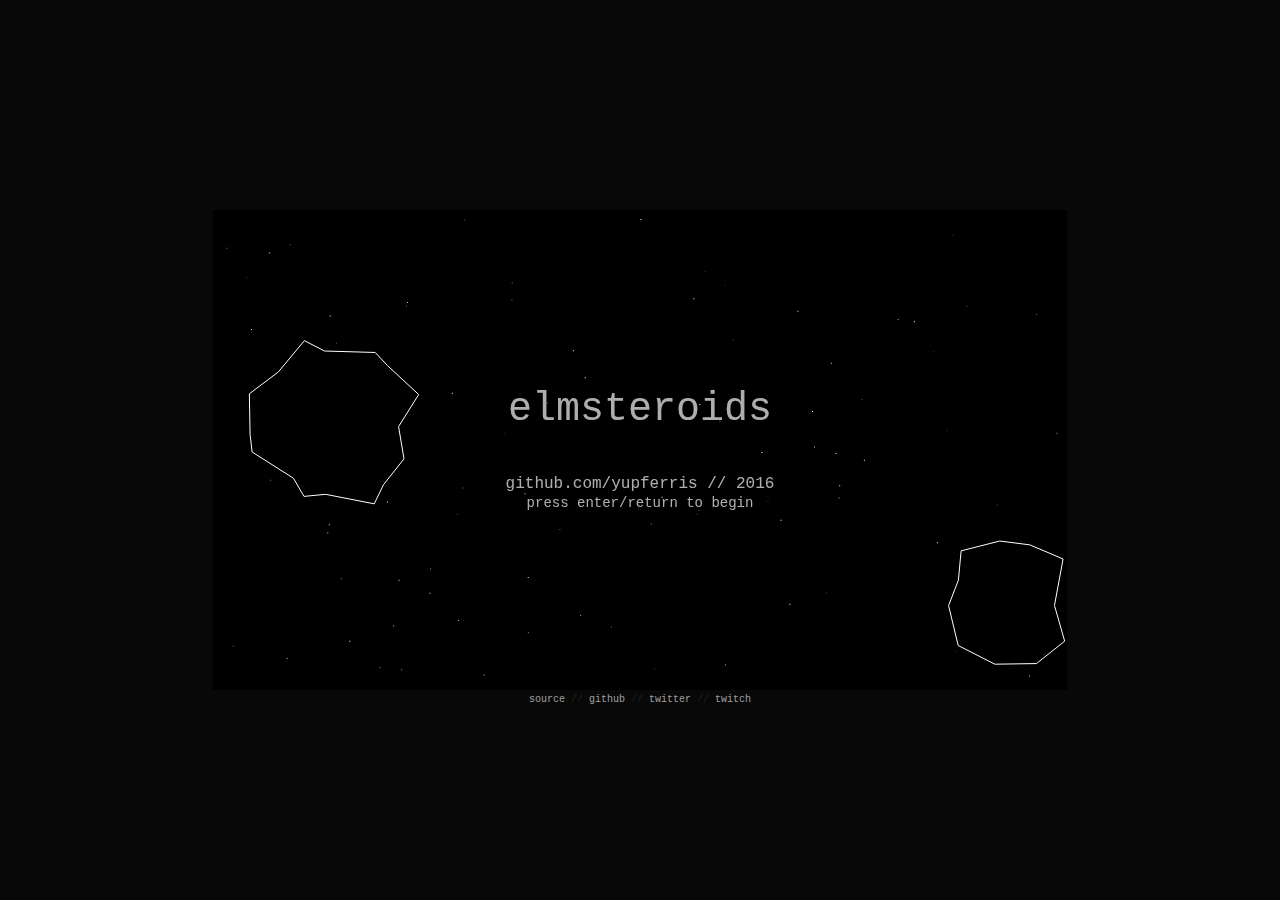
==== commit f8eef215: "Added links to elmsteroids page" ====
--- a/elmsteroids/index.html
+++ b/elmsteroids/index.html
@@ -8,7 +8,22 @@
     <title>elmsteroids</title>
   </head>
   <body>
-    <div class="appContainer" id="app" />
+    <div class="mainContainer">
+      <div>
+        <div id="app" />
+      </div>
+
+      <div class="linkBar">
+        <a href="https://github.com/yupferris/elmsteroids">source</a>
+        //
+        <a href="https://github.com/yupferris">github</a>
+        //
+        <a href="https://twitter.com/ferristweetsnow">twitter</a>
+        //
+        <a href="https://www.twitch.tv/ferrisstreamsstuff/profile">twitch</a>
+      </div>
+    </div>
+
     <script src="elmsteroids.js"></script>
     <script>
       var node = document.getElementById('app');
--- a/elmsteroids/style.css
+++ b/elmsteroids/style.css
@@ -1,12 +1,33 @@
 * {
     background-color: #080808;
+    font-family: 'courier new';
+    font-size: 10px;
+    color: #212121;
 }
 
-.appContainer {
+a {
+    text-decoration: none;
+    background-color: transparent;
+    color: #a0a0a0;
+}
+
+a:hover {
+    text-decoration: none;
+    background-color: #a0a0a0;
+    color: #212121;
+}
+
+.mainContainer {
     position: absolute;
     width: 854px;
     height: 480px;
     top: 50%;
     left: 50%;
     margin: -240px 0 0 -427px;
+    text-align: center;
+}
+
+.linkBar {
+    position: relative;
+    margin: 4px;
 }